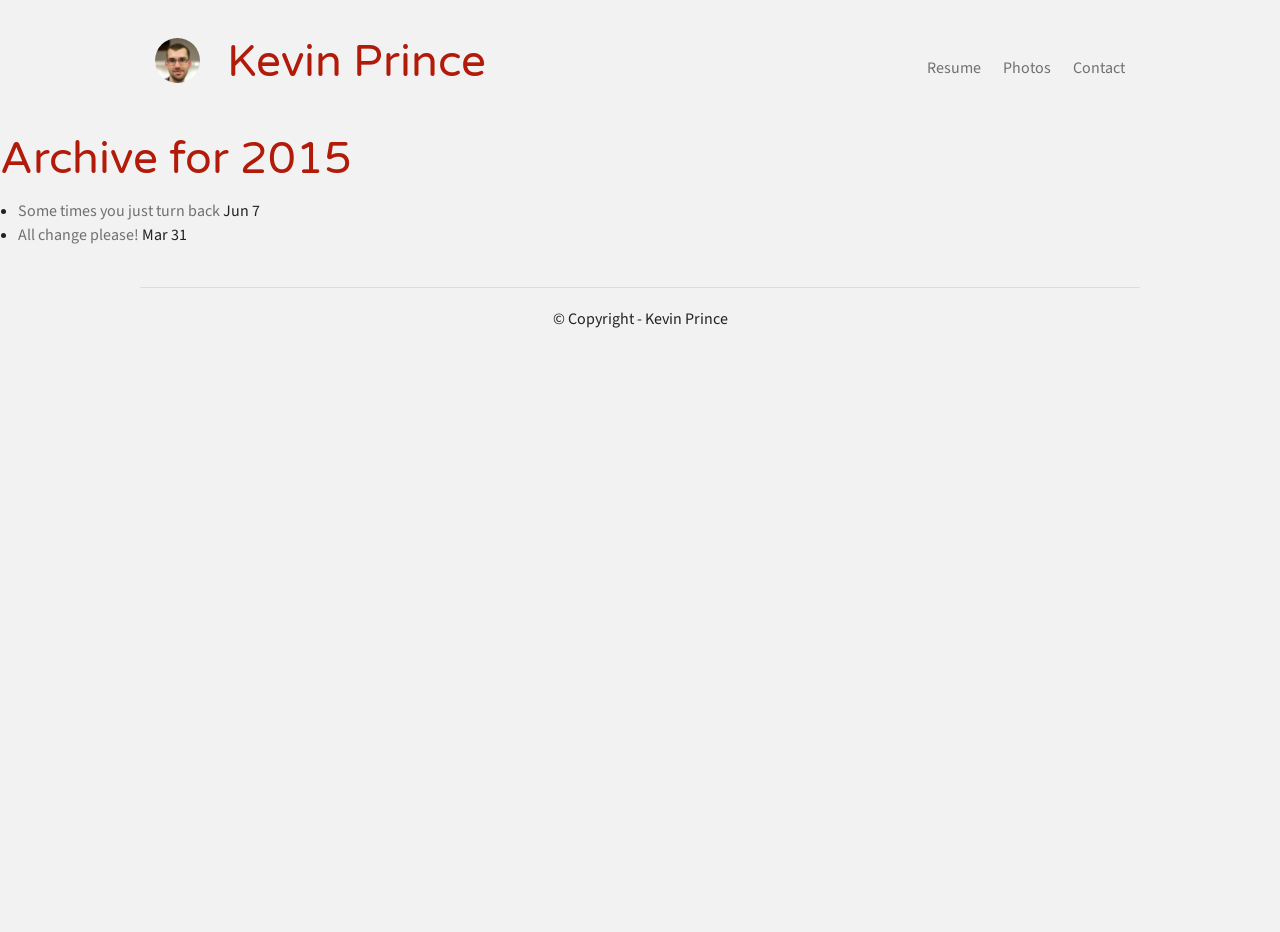
==== 2015/index.html @ 6d0631da "Automated commit at 2015-06-16 14:41:30 UTC by middleman-deploy 1.0.0" ====
<!doctype html>
<html class="no-js" lang="en">
  <head>
    <meta charset="utf-8" />
    <meta name="viewport" content="width=device-width, initial-scale=1.0" />
    <title>Kevin Prince</title>
    <link href="http://fonts.googleapis.com/css?family=Varela+Round" rel="stylesheet" type="text/css" />
    <link href="http://fonts.googleapis.com/css?family=Source+Sans+Pro" rel="stylesheet" type="text/css" />
    <link href="../stylesheets/app.css" rel="stylesheet" type="text/css" />
  </head>

  <body class="x2015 x2015_index">
    <header class="page-header">
  <div class="row">
    <div class="small-6 columns">
<a class="page-header__title" href="../">        <img class="page-header__logo" src="../images/logo.jpeg" />
        Kevin Prince
</a>    </div>
    <div class="small-6 columns">
      <nav class="page-header__nav">
        <ul class="inline-list right">
          <!-- <li><a href="#">About</a></li> -->
          <li><a href="/resume.html">Resume</a></li>
          <li><a href="/photos.html">Photos</a></li>
          <li><a href="/contact.html">Contact</a></li>
        </ul>
      </nav>
    </div>
  </div>
</header>

    <h1>Archive for
    2015
</h1>


<ul>
    <li><a href="06/sailing-is/">Some times you just turn back</a> <span>Jun  7</span></li>
    <li><a href="03/all-change-please/">All change please!</a> <span>Mar 31</span></li>
</ul>


    <footer>
  <div class="row text-center">
    <hr>
    <p>&copy; Copyright - Kevin Prince</p>
  </div>
</footer>


    <script src="../js/vendor/jquery.min.js" type="text/javascript"></script>
    
  </body>
</html>
---- stylesheets/app.css ----
meta.foundation-version{font-family:"/5.5.2/"}meta.foundation-mq-small{font-family:"/only screen/";width:0}meta.foundation-mq-small-only{font-family:"/only screen and (max-width: 40em)/";width:0}meta.foundation-mq-medium{font-family:"/only screen and (min-width:40.0625em)/";width:40.0625em}meta.foundation-mq-medium-only{font-family:"/only screen and (min-width:40.0625em) and (max-width:64em)/";width:40.0625em}meta.foundation-mq-large{font-family:"/only screen and (min-width:64.0625em)/";width:64.0625em}meta.foundation-mq-large-only{font-family:"/only screen and (min-width:64.0625em) and (max-width:90em)/";width:64.0625em}meta.foundation-mq-xlarge{font-family:"/only screen and (min-width:90.0625em)/";width:90.0625em}meta.foundation-mq-xlarge-only{font-family:"/only screen and (min-width:90.0625em) and (max-width:120em)/";width:90.0625em}meta.foundation-mq-xxlarge{font-family:"/only screen and (min-width:120.0625em)/";width:120.0625em}meta.foundation-data-attribute-namespace{font-family:false}html,body{height:100%}html{box-sizing:border-box}*,*:before,*:after{-webkit-box-sizing:inherit;-moz-box-sizing:inherit;box-sizing:inherit}html,body{font-size:100%}body{background:#F2F2F2;color:#222;cursor:auto;font-family:"Helvetica Neue",Helvetica,Roboto,Arial,sans-serif;font-style:normal;font-weight:normal;line-height:1.5;margin:0;padding:0;position:relative}a:hover{cursor:pointer}img{max-width:100%;height:auto}img{-ms-interpolation-mode:bicubic}#map_canvas img,#map_canvas embed,#map_canvas object,.map_canvas img,.map_canvas embed,.map_canvas object,.mqa-display img,.mqa-display embed,.mqa-display object{max-width:none !important}.left{float:left !important}.right{float:right !important}.clearfix:before,.clearfix:after{content:" ";display:table}.clearfix:after{clear:both}.hide{display:none}.invisible{visibility:hidden}.antialiased{-webkit-font-smoothing:antialiased;-moz-osx-font-smoothing:grayscale}img{display:inline-block;vertical-align:middle}textarea{height:auto;min-height:50px}select{width:100%}.row{margin:0 auto;max-width:62.5rem;width:100%}.row:before,.row:after{content:" ";display:table}.row:after{clear:both}.row.collapse>.column,.row.collapse>.columns{padding-left:0;padding-right:0}.row.collapse .row{margin-left:0;margin-right:0}.row .row{margin:0 -0.9375rem;max-width:none;width:auto}.row .row:before,.row .row:after{content:" ";display:table}.row .row:after{clear:both}.row .row.collapse{margin:0;max-width:none;width:auto}.row .row.collapse:before,.row .row.collapse:after{content:" ";display:table}.row .row.collapse:after{clear:both}.column,.columns{padding-left:0.9375rem;padding-right:0.9375rem;width:100%;float:left}.column+.column:last-child,.columns+.column:last-child,.column+.columns:last-child,.columns+.columns:last-child{float:right}.column+.column.end,.columns+.column.end,.column+.columns.end,.columns+.columns.end{float:left}@media only screen{.small-push-0{position:relative;left:0;right:auto}.small-pull-0{position:relative;right:0;left:auto}.small-push-1{position:relative;left:8.33333%;right:auto}.small-pull-1{position:relative;right:8.33333%;left:auto}.small-push-2{position:relative;left:16.66667%;right:auto}.small-pull-2{position:relative;right:16.66667%;left:auto}.small-push-3{position:relative;left:25%;right:auto}.small-pull-3{position:relative;right:25%;left:auto}.small-push-4{position:relative;left:33.33333%;right:auto}.small-pull-4{position:relative;right:33.33333%;left:auto}.small-push-5{position:relative;left:41.66667%;right:auto}.small-pull-5{position:relative;right:41.66667%;left:auto}.small-push-6{position:relative;left:50%;right:auto}.small-pull-6{position:relative;right:50%;left:auto}.small-push-7{position:relative;left:58.33333%;right:auto}.small-pull-7{position:relative;right:58.33333%;left:auto}.small-push-8{position:relative;left:66.66667%;right:auto}.small-pull-8{position:relative;right:66.66667%;left:auto}.small-push-9{position:relative;left:75%;right:auto}.small-pull-9{position:relative;right:75%;left:auto}.small-push-10{position:relative;left:83.33333%;right:auto}.small-pull-10{position:relative;right:83.33333%;left:auto}.small-push-11{position:relative;left:91.66667%;right:auto}.small-pull-11{position:relative;right:91.66667%;left:auto}.column,.columns{position:relative;padding-left:0.9375rem;padding-right:0.9375rem;float:left}.small-1{width:8.33333%}.small-2{width:16.66667%}.small-3{width:25%}.small-4{width:33.33333%}.small-5{width:41.66667%}.small-6{width:50%}.small-7{width:58.33333%}.small-8{width:66.66667%}.small-9{width:75%}.small-10{width:83.33333%}.small-11{width:91.66667%}.small-12{width:100%}.small-offset-0{margin-left:0 !important}.small-offset-1{margin-left:8.33333% !important}.small-offset-2{margin-left:16.66667% !important}.small-offset-3{margin-left:25% !important}.small-offset-4{margin-left:33.33333% !important}.small-offset-5{margin-left:41.66667% !important}.small-offset-6{margin-left:50% !important}.small-offset-7{margin-left:58.33333% !important}.small-offset-8{margin-left:66.66667% !important}.small-offset-9{margin-left:75% !important}.small-offset-10{margin-left:83.33333% !important}.small-offset-11{margin-left:91.66667% !important}.small-reset-order{float:left;left:auto;margin-left:0;margin-right:0;right:auto}.column.small-centered,.columns.small-centered{margin-left:auto;margin-right:auto;float:none}.column.small-uncentered,.columns.small-uncentered{float:left;margin-left:0;margin-right:0}.column.small-centered:last-child,.columns.small-centered:last-child{float:none}.column.small-uncentered:last-child,.columns.small-uncentered:last-child{float:left}.column.small-uncentered.opposite,.columns.small-uncentered.opposite{float:right}.row.small-collapse>.column,.row.small-collapse>.columns{padding-left:0;padding-right:0}.row.small-collapse .row{margin-left:0;margin-right:0}.row.small-uncollapse>.column,.row.small-uncollapse>.columns{padding-left:0.9375rem;padding-right:0.9375rem;float:left}}@media only screen and (min-width: 40.0625em){.medium-push-0{position:relative;left:0;right:auto}.medium-pull-0{position:relative;right:0;left:auto}.medium-push-1{position:relative;left:8.33333%;right:auto}.medium-pull-1{position:relative;right:8.33333%;left:auto}.medium-push-2{position:relative;left:16.66667%;right:auto}.medium-pull-2{position:relative;right:16.66667%;left:auto}.medium-push-3{position:relative;left:25%;right:auto}.medium-pull-3{position:relative;right:25%;left:auto}.medium-push-4{position:relative;left:33.33333%;right:auto}.medium-pull-4{position:relative;right:33.33333%;left:auto}.medium-push-5{position:relative;left:41.66667%;right:auto}.medium-pull-5{position:relative;right:41.66667%;left:auto}.medium-push-6{position:relative;left:50%;right:auto}.medium-pull-6{position:relative;right:50%;left:auto}.medium-push-7{position:relative;left:58.33333%;right:auto}.medium-pull-7{position:relative;right:58.33333%;left:auto}.medium-push-8{position:relative;left:66.66667%;right:auto}.medium-pull-8{position:relative;right:66.66667%;left:auto}.medium-push-9{position:relative;left:75%;right:auto}.medium-pull-9{position:relative;right:75%;left:auto}.medium-push-10{position:relative;left:83.33333%;right:auto}.medium-pull-10{position:relative;right:83.33333%;left:auto}.medium-push-11{position:relative;left:91.66667%;right:auto}.medium-pull-11{position:relative;right:91.66667%;left:auto}.column,.columns{position:relative;padding-left:0.9375rem;padding-right:0.9375rem;float:left}.medium-1{width:8.33333%}.medium-2{width:16.66667%}.medium-3{width:25%}.medium-4{width:33.33333%}.medium-5{width:41.66667%}.medium-6{width:50%}.medium-7{width:58.33333%}.medium-8{width:66.66667%}.medium-9{width:75%}.medium-10{width:83.33333%}.medium-11{width:91.66667%}.medium-12{width:100%}.medium-offset-0{margin-left:0 !important}.medium-offset-1{margin-left:8.33333% !important}.medium-offset-2{margin-left:16.66667% !important}.medium-offset-3{margin-left:25% !important}.medium-offset-4{margin-left:33.33333% !important}.medium-offset-5{margin-left:41.66667% !important}.medium-offset-6{margin-left:50% !important}.medium-offset-7{margin-left:58.33333% !important}.medium-offset-8{margin-left:66.66667% !important}.medium-offset-9{margin-left:75% !important}.medium-offset-10{margin-left:83.33333% !important}.medium-offset-11{margin-left:91.66667% !important}.medium-reset-order{float:left;left:auto;margin-left:0;margin-right:0;right:auto}.column.medium-centered,.columns.medium-centered{margin-left:auto;margin-right:auto;float:none}.column.medium-uncentered,.columns.medium-uncentered{float:left;margin-left:0;margin-right:0}.column.medium-centered:last-child,.columns.medium-centered:last-child{float:none}.column.medium-uncentered:last-child,.columns.medium-uncentered:last-child{float:left}.column.medium-uncentered.opposite,.columns.medium-uncentered.opposite{float:right}.row.medium-collapse>.column,.row.medium-collapse>.columns{padding-left:0;padding-right:0}.row.medium-collapse .row{margin-left:0;margin-right:0}.row.medium-uncollapse>.column,.row.medium-uncollapse>.columns{padding-left:0.9375rem;padding-right:0.9375rem;float:left}.push-0{position:relative;left:0;right:auto}.pull-0{position:relative;right:0;left:auto}.push-1{position:relative;left:8.33333%;right:auto}.pull-1{position:relative;right:8.33333%;left:auto}.push-2{position:relative;left:16.66667%;right:auto}.pull-2{position:relative;right:16.66667%;left:auto}.push-3{position:relative;left:25%;right:auto}.pull-3{position:relative;right:25%;left:auto}.push-4{position:relative;left:33.33333%;right:auto}.pull-4{position:relative;right:33.33333%;left:auto}.push-5{position:relative;left:41.66667%;right:auto}.pull-5{position:relative;right:41.66667%;left:auto}.push-6{position:relative;left:50%;right:auto}.pull-6{position:relative;right:50%;left:auto}.push-7{position:relative;left:58.33333%;right:auto}.pull-7{position:relative;right:58.33333%;left:auto}.push-8{position:relative;left:66.66667%;right:auto}.pull-8{position:relative;right:66.66667%;left:auto}.push-9{position:relative;left:75%;right:auto}.pull-9{position:relative;right:75%;left:auto}.push-10{position:relative;left:83.33333%;right:auto}.pull-10{position:relative;right:83.33333%;left:auto}.push-11{position:relative;left:91.66667%;right:auto}.pull-11{position:relative;right:91.66667%;left:auto}}@media only screen and (min-width: 64.0625em){.large-push-0{position:relative;left:0;right:auto}.large-pull-0{position:relative;right:0;left:auto}.large-push-1{position:relative;left:8.33333%;right:auto}.large-pull-1{position:relative;right:8.33333%;left:auto}.large-push-2{position:relative;left:16.66667%;right:auto}.large-pull-2{position:relative;right:16.66667%;left:auto}.large-push-3{position:relative;left:25%;right:auto}.large-pull-3{position:relative;right:25%;left:auto}.large-push-4{position:relative;left:33.33333%;right:auto}.large-pull-4{position:relative;right:33.33333%;left:auto}.large-push-5{position:relative;left:41.66667%;right:auto}.large-pull-5{position:relative;right:41.66667%;left:auto}.large-push-6{position:relative;left:50%;right:auto}.large-pull-6{position:relative;right:50%;left:auto}.large-push-7{position:relative;left:58.33333%;right:auto}.large-pull-7{position:relative;right:58.33333%;left:auto}.large-push-8{position:relative;left:66.66667%;right:auto}.large-pull-8{position:relative;right:66.66667%;left:auto}.large-push-9{position:relative;left:75%;right:auto}.large-pull-9{position:relative;right:75%;left:auto}.large-push-10{position:relative;left:83.33333%;right:auto}.large-pull-10{position:relative;right:83.33333%;left:auto}.large-push-11{position:relative;left:91.66667%;right:auto}.large-pull-11{position:relative;right:91.66667%;left:auto}.column,.columns{position:relative;padding-left:0.9375rem;padding-right:0.9375rem;float:left}.large-1{width:8.33333%}.large-2{width:16.66667%}.large-3{width:25%}.large-4{width:33.33333%}.large-5{width:41.66667%}.large-6{width:50%}.large-7{width:58.33333%}.large-8{width:66.66667%}.large-9{width:75%}.large-10{width:83.33333%}.large-11{width:91.66667%}.large-12{width:100%}.large-offset-0{margin-left:0 !important}.large-offset-1{margin-left:8.33333% !important}.large-offset-2{margin-left:16.66667% !important}.large-offset-3{margin-left:25% !important}.large-offset-4{margin-left:33.33333% !important}.large-offset-5{margin-left:41.66667% !important}.large-offset-6{margin-left:50% !important}.large-offset-7{margin-left:58.33333% !important}.large-offset-8{margin-left:66.66667% !important}.large-offset-9{margin-left:75% !important}.large-offset-10{margin-left:83.33333% !important}.large-offset-11{margin-left:91.66667% !important}.large-reset-order{float:left;left:auto;margin-left:0;margin-right:0;right:auto}.column.large-centered,.columns.large-centered{margin-left:auto;margin-right:auto;float:none}.column.large-uncentered,.columns.large-uncentered{float:left;margin-left:0;margin-right:0}.column.large-centered:last-child,.columns.large-centered:last-child{float:none}.column.large-uncentered:last-child,.columns.large-uncentered:last-child{float:left}.column.large-uncentered.opposite,.columns.large-uncentered.opposite{float:right}.row.large-collapse>.column,.row.large-collapse>.columns{padding-left:0;padding-right:0}.row.large-collapse .row{margin-left:0;margin-right:0}.row.large-uncollapse>.column,.row.large-uncollapse>.columns{padding-left:0.9375rem;padding-right:0.9375rem;float:left}.push-0{position:relative;left:0;right:auto}.pull-0{position:relative;right:0;left:auto}.push-1{position:relative;left:8.33333%;right:auto}.pull-1{position:relative;right:8.33333%;left:auto}.push-2{position:relative;left:16.66667%;right:auto}.pull-2{position:relative;right:16.66667%;left:auto}.push-3{position:relative;left:25%;right:auto}.pull-3{position:relative;right:25%;left:auto}.push-4{position:relative;left:33.33333%;right:auto}.pull-4{position:relative;right:33.33333%;left:auto}.push-5{position:relative;left:41.66667%;right:auto}.pull-5{position:relative;right:41.66667%;left:auto}.push-6{position:relative;left:50%;right:auto}.pull-6{position:relative;right:50%;left:auto}.push-7{position:relative;left:58.33333%;right:auto}.pull-7{position:relative;right:58.33333%;left:auto}.push-8{position:relative;left:66.66667%;right:auto}.pull-8{position:relative;right:66.66667%;left:auto}.push-9{position:relative;left:75%;right:auto}.pull-9{position:relative;right:75%;left:auto}.push-10{position:relative;left:83.33333%;right:auto}.pull-10{position:relative;right:83.33333%;left:auto}.push-11{position:relative;left:91.66667%;right:auto}.pull-11{position:relative;right:91.66667%;left:auto}}.accordion{margin-bottom:0}.accordion:before,.accordion:after{content:" ";display:table}.accordion:after{clear:both}.accordion .accordion-navigation,.accordion dd{display:block;margin-bottom:0 !important}.accordion .accordion-navigation.active>a,.accordion dd.active>a{background:#e8e8e8}.accordion .accordion-navigation>a,.accordion dd>a{background:#EFEFEF;color:#222;display:block;font-family:"Helvetica Neue",Helvetica,Roboto,Arial,sans-serif;font-size:1rem;padding:1rem}.accordion .accordion-navigation>a:hover,.accordion dd>a:hover{background:#e3e3e3}.accordion .accordion-navigation>.content,.accordion dd>.content{display:none;padding:0.9375rem}.accordion .accordion-navigation>.content.active,.accordion dd>.content.active{background:#fff;display:block}.alert-box{border-style:solid;border-width:1px;display:block;font-size:0.8125rem;font-weight:normal;margin-bottom:1.25rem;padding:0.875rem 1.5rem 0.875rem 0.875rem;position:relative;transition:opacity 300ms ease-out;background-color:#707070;border-color:#606060;color:#fff}.alert-box .close{right:0.25rem;background:inherit;color:#333;font-size:1.375rem;line-height:.9;margin-top:-0.6875rem;opacity:0.3;padding:0 6px 4px;position:absolute;top:50%}.alert-box .close:hover,.alert-box .close:focus{opacity:0.5}.alert-box.radius{border-radius:3px}.alert-box.round{border-radius:1000px}.alert-box.success{background-color:#43AC6A;border-color:#3a945b;color:#fff}.alert-box.alert{background-color:#f04124;border-color:#de2d0f;color:#fff}.alert-box.secondary{background-color:#e7e7e7;border-color:#c7c7c7;color:#4f4f4f}.alert-box.warning{background-color:#f08a24;border-color:#de770f;color:#fff}.alert-box.info{background-color:#a0d3e8;border-color:#74bfdd;color:#4f4f4f}.alert-box.alert-close{opacity:0}[class*="block-grid-"]{display:block;padding:0;margin:0 -0.625rem}[class*="block-grid-"]:before,[class*="block-grid-"]:after{content:" ";display:table}[class*="block-grid-"]:after{clear:both}[class*="block-grid-"]>li{display:block;float:left;height:auto;padding:0 0.625rem 1.25rem}@media only screen{.small-block-grid-1>li{list-style:none;width:100%}.small-block-grid-1>li:nth-of-type(1n){clear:none}.small-block-grid-1>li:nth-of-type(1n+1){clear:both}.small-block-grid-2>li{list-style:none;width:50%}.small-block-grid-2>li:nth-of-type(1n){clear:none}.small-block-grid-2>li:nth-of-type(2n+1){clear:both}.small-block-grid-3>li{list-style:none;width:33.33333%}.small-block-grid-3>li:nth-of-type(1n){clear:none}.small-block-grid-3>li:nth-of-type(3n+1){clear:both}.small-block-grid-4>li{list-style:none;width:25%}.small-block-grid-4>li:nth-of-type(1n){clear:none}.small-block-grid-4>li:nth-of-type(4n+1){clear:both}.small-block-grid-5>li{list-style:none;width:20%}.small-block-grid-5>li:nth-of-type(1n){clear:none}.small-block-grid-5>li:nth-of-type(5n+1){clear:both}.small-block-grid-6>li{list-style:none;width:16.66667%}.small-block-grid-6>li:nth-of-type(1n){clear:none}.small-block-grid-6>li:nth-of-type(6n+1){clear:both}.small-block-grid-7>li{list-style:none;width:14.28571%}.small-block-grid-7>li:nth-of-type(1n){clear:none}.small-block-grid-7>li:nth-of-type(7n+1){clear:both}.small-block-grid-8>li{list-style:none;width:12.5%}.small-block-grid-8>li:nth-of-type(1n){clear:none}.small-block-grid-8>li:nth-of-type(8n+1){clear:both}.small-block-grid-9>li{list-style:none;width:11.11111%}.small-block-grid-9>li:nth-of-type(1n){clear:none}.small-block-grid-9>li:nth-of-type(9n+1){clear:both}.small-block-grid-10>li{list-style:none;width:10%}.small-block-grid-10>li:nth-of-type(1n){clear:none}.small-block-grid-10>li:nth-of-type(10n+1){clear:both}.small-block-grid-11>li{list-style:none;width:9.09091%}.small-block-grid-11>li:nth-of-type(1n){clear:none}.small-block-grid-11>li:nth-of-type(11n+1){clear:both}.small-block-grid-12>li{list-style:none;width:8.33333%}.small-block-grid-12>li:nth-of-type(1n){clear:none}.small-block-grid-12>li:nth-of-type(12n+1){clear:both}}@media only screen and (min-width: 40.0625em){.medium-block-grid-1>li{list-style:none;width:100%}.medium-block-grid-1>li:nth-of-type(1n){clear:none}.medium-block-grid-1>li:nth-of-type(1n+1){clear:both}.medium-block-grid-2>li{list-style:none;width:50%}.medium-block-grid-2>li:nth-of-type(1n){clear:none}.medium-block-grid-2>li:nth-of-type(2n+1){clear:both}.medium-block-grid-3>li{list-style:none;width:33.33333%}.medium-block-grid-3>li:nth-of-type(1n){clear:none}.medium-block-grid-3>li:nth-of-type(3n+1){clear:both}.medium-block-grid-4>li{list-style:none;width:25%}.medium-block-grid-4>li:nth-of-type(1n){clear:none}.medium-block-grid-4>li:nth-of-type(4n+1){clear:both}.medium-block-grid-5>li{list-style:none;width:20%}.medium-block-grid-5>li:nth-of-type(1n){clear:none}.medium-block-grid-5>li:nth-of-type(5n+1){clear:both}.medium-block-grid-6>li{list-style:none;width:16.66667%}.medium-block-grid-6>li:nth-of-type(1n){clear:none}.medium-block-grid-6>li:nth-of-type(6n+1){clear:both}.medium-block-grid-7>li{list-style:none;width:14.28571%}.medium-block-grid-7>li:nth-of-type(1n){clear:none}.medium-block-grid-7>li:nth-of-type(7n+1){clear:both}.medium-block-grid-8>li{list-style:none;width:12.5%}.medium-block-grid-8>li:nth-of-type(1n){clear:none}.medium-block-grid-8>li:nth-of-type(8n+1){clear:both}.medium-block-grid-9>li{list-style:none;width:11.11111%}.medium-block-grid-9>li:nth-of-type(1n){clear:none}.medium-block-grid-9>li:nth-of-type(9n+1){clear:both}.medium-block-grid-10>li{list-style:none;width:10%}.medium-block-grid-10>li:nth-of-type(1n){clear:none}.medium-block-grid-10>li:nth-of-type(10n+1){clear:both}.medium-block-grid-11>li{list-style:none;width:9.09091%}.medium-block-grid-11>li:nth-of-type(1n){clear:none}.medium-block-grid-11>li:nth-of-type(11n+1){clear:both}.medium-block-grid-12>li{list-style:none;width:8.33333%}.medium-block-grid-12>li:nth-of-type(1n){clear:none}.medium-block-grid-12>li:nth-of-type(12n+1){clear:both}}@media only screen and (min-width: 64.0625em){.large-block-grid-1>li{list-style:none;width:100%}.large-block-grid-1>li:nth-of-type(1n){clear:none}.large-block-grid-1>li:nth-of-type(1n+1){clear:both}.large-block-grid-2>li{list-style:none;width:50%}.large-block-grid-2>li:nth-of-type(1n){clear:none}.large-block-grid-2>li:nth-of-type(2n+1){clear:both}.large-block-grid-3>li{list-style:none;width:33.33333%}.large-block-grid-3>li:nth-of-type(1n){clear:none}.large-block-grid-3>li:nth-of-type(3n+1){clear:both}.large-block-grid-4>li{list-style:none;width:25%}.large-block-grid-4>li:nth-of-type(1n){clear:none}.large-block-grid-4>li:nth-of-type(4n+1){clear:both}.large-block-grid-5>li{list-style:none;width:20%}.large-block-grid-5>li:nth-of-type(1n){clear:none}.large-block-grid-5>li:nth-of-type(5n+1){clear:both}.large-block-grid-6>li{list-style:none;width:16.66667%}.large-block-grid-6>li:nth-of-type(1n){clear:none}.large-block-grid-6>li:nth-of-type(6n+1){clear:both}.large-block-grid-7>li{list-style:none;width:14.28571%}.large-block-grid-7>li:nth-of-type(1n){clear:none}.large-block-grid-7>li:nth-of-type(7n+1){clear:both}.large-block-grid-8>li{list-style:none;width:12.5%}.large-block-grid-8>li:nth-of-type(1n){clear:none}.large-block-grid-8>li:nth-of-type(8n+1){clear:both}.large-block-grid-9>li{list-style:none;width:11.11111%}.large-block-grid-9>li:nth-of-type(1n){clear:none}.large-block-grid-9>li:nth-of-type(9n+1){clear:both}.large-block-grid-10>li{list-style:none;width:10%}.large-block-grid-10>li:nth-of-type(1n){clear:none}.large-block-grid-10>li:nth-of-type(10n+1){clear:both}.large-block-grid-11>li{list-style:none;width:9.09091%}.large-block-grid-11>li:nth-of-type(1n){clear:none}.large-block-grid-11>li:nth-of-type(11n+1){clear:both}.large-block-grid-12>li{list-style:none;width:8.33333%}.large-block-grid-12>li:nth-of-type(1n){clear:none}.large-block-grid-12>li:nth-of-type(12n+1){clear:both}}.breadcrumbs{border-style:solid;border-width:1px;display:block;list-style:none;margin-left:0;overflow:hidden;padding:0.5625rem 0.875rem 0.5625rem;background-color:#f4f4f4;border-color:#dcdcdc;border-radius:3px}.breadcrumbs>*{color:#707070;float:left;font-size:0.6875rem;line-height:0.6875rem;margin:0;text-transform:uppercase}.breadcrumbs>*:hover a,.breadcrumbs>*:focus a{text-decoration:underline}.breadcrumbs>* a{color:#707070}.breadcrumbs>*.current{color:#333;cursor:default}.breadcrumbs>*.current a{color:#333;cursor:default}.breadcrumbs>*.current:hover,.breadcrumbs>*.current:hover a,.breadcrumbs>*.current:focus,.breadcrumbs>*.current:focus a{text-decoration:none}.breadcrumbs>*.unavailable{color:#999}.breadcrumbs>*.unavailable a{color:#999}.breadcrumbs>*.unavailable:hover,.breadcrumbs>*.unavailable:hover a,.breadcrumbs>*.unavailable:focus,.breadcrumbs>*.unavailable a:focus{color:#999;cursor:not-allowed;text-decoration:none}.breadcrumbs>*:before{color:#aaa;content:"/";margin:0 0.75rem;position:relative;top:1px}.breadcrumbs>*:first-child:before{content:" ";margin:0}[aria-label="breadcrumbs"] [aria-hidden="true"]:after{content:"/"}button,.button{-webkit-appearance:none;-moz-appearance:none;border-radius:0;border-style:solid;border-width:0;cursor:pointer;font-family:"Helvetica Neue",Helvetica,Roboto,Arial,sans-serif;font-weight:normal;line-height:normal;margin:0 0 1.25rem;position:relative;text-align:center;text-decoration:none;display:inline-block;padding:1rem 2rem 1.0625rem 2rem;font-size:1rem;background-color:#707070;border-color:#5a5a5a;color:#fff;transition:background-color 300ms ease-out}button:hover,button:focus,.button:hover,.button:focus{background-color:#5a5a5a}button:hover,button:focus,.button:hover,.button:focus{color:#fff}button.secondary,.button.secondary{background-color:#e7e7e7;border-color:#b9b9b9;color:#333}button.secondary:hover,button.secondary:focus,.button.secondary:hover,.button.secondary:focus{background-color:#b9b9b9}button.secondary:hover,button.secondary:focus,.button.secondary:hover,.button.secondary:focus{color:#333}button.success,.button.success{background-color:#43AC6A;border-color:#368a55;color:#fff}button.success:hover,button.success:focus,.button.success:hover,.button.success:focus{background-color:#368a55}button.success:hover,button.success:focus,.button.success:hover,.button.success:focus{color:#fff}button.alert,.button.alert{background-color:#f04124;border-color:#cf2a0e;color:#fff}button.alert:hover,button.alert:focus,.button.alert:hover,.button.alert:focus{background-color:#cf2a0e}button.alert:hover,button.alert:focus,.button.alert:hover,.button.alert:focus{color:#fff}button.warning,.button.warning{background-color:#f08a24;border-color:#cf6e0e;color:#fff}button.warning:hover,button.warning:focus,.button.warning:hover,.button.warning:focus{background-color:#cf6e0e}button.warning:hover,button.warning:focus,.button.warning:hover,.button.warning:focus{color:#fff}button.info,.button.info{background-color:#a0d3e8;border-color:#61b6d9;color:#333}button.info:hover,button.info:focus,.button.info:hover,.button.info:focus{background-color:#61b6d9}button.info:hover,button.info:focus,.button.info:hover,.button.info:focus{color:#fff}button.large,.button.large{padding:1.125rem 2.25rem 1.1875rem 2.25rem;font-size:1.25rem}button.small,.button.small{padding:0.875rem 1.75rem 0.9375rem 1.75rem;font-size:0.8125rem}button.tiny,.button.tiny{padding:0.625rem 1.25rem 0.6875rem 1.25rem;font-size:0.6875rem}button.expand,.button.expand{padding-left:0;padding-right:0;width:100%}button.left-align,.button.left-align{text-align:left;text-indent:0.75rem}button.right-align,.button.right-align{text-align:right;padding-right:0.75rem}button.radius,.button.radius{border-radius:3px}button.round,.button.round{border-radius:1000px}button.disabled,button[disabled],.button.disabled,.button[disabled]{background-color:#707070;border-color:#5a5a5a;color:#fff;box-shadow:none;cursor:default;opacity:0.7}button.disabled:hover,button.disabled:focus,button[disabled]:hover,button[disabled]:focus,.button.disabled:hover,.button.disabled:focus,.button[disabled]:hover,.button[disabled]:focus{background-color:#5a5a5a}button.disabled:hover,button.disabled:focus,button[disabled]:hover,button[disabled]:focus,.button.disabled:hover,.button.disabled:focus,.button[disabled]:hover,.button[disabled]:focus{color:#fff}button.disabled:hover,button.disabled:focus,button[disabled]:hover,button[disabled]:focus,.button.disabled:hover,.button.disabled:focus,.button[disabled]:hover,.button[disabled]:focus{background-color:#707070}button.disabled.secondary,button[disabled].secondary,.button.disabled.secondary,.button[disabled].secondary{background-color:#e7e7e7;border-color:#b9b9b9;color:#333;box-shadow:none;cursor:default;opacity:0.7}button.disabled.secondary:hover,button.disabled.secondary:focus,button[disabled].secondary:hover,button[disabled].secondary:focus,.button.disabled.secondary:hover,.button.disabled.secondary:focus,.button[disabled].secondary:hover,.button[disabled].secondary:focus{background-color:#b9b9b9}button.disabled.secondary:hover,button.disabled.secondary:focus,button[disabled].secondary:hover,button[disabled].secondary:focus,.button.disabled.secondary:hover,.button.disabled.secondary:focus,.button[disabled].secondary:hover,.button[disabled].secondary:focus{color:#333}button.disabled.secondary:hover,button.disabled.secondary:focus,button[disabled].secondary:hover,button[disabled].secondary:focus,.button.disabled.secondary:hover,.button.disabled.secondary:focus,.button[disabled].secondary:hover,.button[disabled].secondary:focus{background-color:#e7e7e7}button.disabled.success,button[disabled].success,.button.disabled.success,.button[disabled].success{background-color:#43AC6A;border-color:#368a55;color:#fff;box-shadow:none;cursor:default;opacity:0.7}button.disabled.success:hover,button.disabled.success:focus,button[disabled].success:hover,button[disabled].success:focus,.button.disabled.success:hover,.button.disabled.success:focus,.button[disabled].success:hover,.button[disabled].success:focus{background-color:#368a55}button.disabled.success:hover,button.disabled.success:focus,button[disabled].success:hover,button[disabled].success:focus,.button.disabled.success:hover,.button.disabled.success:focus,.button[disabled].success:hover,.button[disabled].success:focus{color:#fff}button.disabled.success:hover,button.disabled.success:focus,button[disabled].success:hover,button[disabled].success:focus,.button.disabled.success:hover,.button.disabled.success:focus,.button[disabled].success:hover,.button[disabled].success:focus{background-color:#43AC6A}button.disabled.alert,button[disabled].alert,.button.disabled.alert,.button[disabled].alert{background-color:#f04124;border-color:#cf2a0e;color:#fff;box-shadow:none;cursor:default;opacity:0.7}button.disabled.alert:hover,button.disabled.alert:focus,button[disabled].alert:hover,button[disabled].alert:focus,.button.disabled.alert:hover,.button.disabled.alert:focus,.button[disabled].alert:hover,.button[disabled].alert:focus{background-color:#cf2a0e}button.disabled.alert:hover,button.disabled.alert:focus,button[disabled].alert:hover,button[disabled].alert:focus,.button.disabled.alert:hover,.button.disabled.alert:focus,.button[disabled].alert:hover,.button[disabled].alert:focus{color:#fff}button.disabled.alert:hover,button.disabled.alert:focus,button[disabled].alert:hover,button[disabled].alert:focus,.button.disabled.alert:hover,.button.disabled.alert:focus,.button[disabled].alert:hover,.button[disabled].alert:focus{background-color:#f04124}button.disabled.warning,button[disabled].warning,.button.disabled.warning,.button[disabled].warning{background-color:#f08a24;border-color:#cf6e0e;color:#fff;box-shadow:none;cursor:default;opacity:0.7}button.disabled.warning:hover,button.disabled.warning:focus,button[disabled].warning:hover,button[disabled].warning:focus,.button.disabled.warning:hover,.button.disabled.warning:focus,.button[disabled].warning:hover,.button[disabled].warning:focus{background-color:#cf6e0e}button.disabled.warning:hover,button.disabled.warning:focus,button[disabled].warning:hover,button[disabled].warning:focus,.button.disabled.warning:hover,.button.disabled.warning:focus,.button[disabled].warning:hover,.button[disabled].warning:focus{color:#fff}button.disabled.warning:hover,button.disabled.warning:focus,button[disabled].warning:hover,button[disabled].warning:focus,.button.disabled.warning:hover,.button.disabled.warning:focus,.button[disabled].warning:hover,.button[disabled].warning:focus{background-color:#f08a24}button.disabled.info,button[disabled].info,.button.disabled.info,.button[disabled].info{background-color:#a0d3e8;border-color:#61b6d9;color:#333;box-shadow:none;cursor:default;opacity:0.7}button.disabled.info:hover,button.disabled.info:focus,button[disabled].info:hover,button[disabled].info:focus,.button.disabled.info:hover,.button.disabled.info:focus,.button[disabled].info:hover,.button[disabled].info:focus{background-color:#61b6d9}button.disabled.info:hover,button.disabled.info:focus,button[disabled].info:hover,button[disabled].info:focus,.button.disabled.info:hover,.button.disabled.info:focus,.button[disabled].info:hover,.button[disabled].info:focus{color:#fff}button.disabled.info:hover,button.disabled.info:focus,button[disabled].info:hover,button[disabled].info:focus,.button.disabled.info:hover,.button.disabled.info:focus,.button[disabled].info:hover,.button[disabled].info:focus{background-color:#a0d3e8}button::-moz-focus-inner{border:0;padding:0}@media only screen and (min-width: 40.0625em){button,.button{display:inline-block}}.button-group{list-style:none;margin:0;left:0}.button-group:before,.button-group:after{content:" ";display:table}.button-group:after{clear:both}.button-group.even-2 li{display:inline-block;margin:0 -2px;width:50%}.button-group.even-2 li>button,.button-group.even-2 li .button{border-left:1px solid;border-color:rgba(255,255,255,0.5)}.button-group.even-2 li:first-child button,.button-group.even-2 li:first-child .button{border-left:0}.button-group.even-2 li button,.button-group.even-2 li .button{width:100%}.button-group.even-3 li{display:inline-block;margin:0 -2px;width:33.33333%}.button-group.even-3 li>button,.button-group.even-3 li .button{border-left:1px solid;border-color:rgba(255,255,255,0.5)}.button-group.even-3 li:first-child button,.button-group.even-3 li:first-child .button{border-left:0}.button-group.even-3 li button,.button-group.even-3 li .button{width:100%}.button-group.even-4 li{display:inline-block;margin:0 -2px;width:25%}.button-group.even-4 li>button,.button-group.even-4 li .button{border-left:1px solid;border-color:rgba(255,255,255,0.5)}.button-group.even-4 li:first-child button,.button-group.even-4 li:first-child .button{border-left:0}.button-group.even-4 li button,.button-group.even-4 li .button{width:100%}.button-group.even-5 li{display:inline-block;margin:0 -2px;width:20%}.button-group.even-5 li>button,.button-group.even-5 li .button{border-left:1px solid;border-color:rgba(255,255,255,0.5)}.button-group.even-5 li:first-child button,.button-group.even-5 li:first-child .button{border-left:0}.button-group.even-5 li button,.button-group.even-5 li .button{width:100%}.button-group.even-6 li{display:inline-block;margin:0 -2px;width:16.66667%}.button-group.even-6 li>button,.button-group.even-6 li .button{border-left:1px solid;border-color:rgba(255,255,255,0.5)}.button-group.even-6 li:first-child button,.button-group.even-6 li:first-child .button{border-left:0}.button-group.even-6 li button,.button-group.even-6 li .button{width:100%}.button-group.even-7 li{display:inline-block;margin:0 -2px;width:14.28571%}.button-group.even-7 li>button,.button-group.even-7 li .button{border-left:1px solid;border-color:rgba(255,255,255,0.5)}.button-group.even-7 li:first-child button,.button-group.even-7 li:first-child .button{border-left:0}.button-group.even-7 li button,.button-group.even-7 li .button{width:100%}.button-group.even-8 li{display:inline-block;margin:0 -2px;width:12.5%}.button-group.even-8 li>button,.button-group.even-8 li .button{border-left:1px solid;border-color:rgba(255,255,255,0.5)}.button-group.even-8 li:first-child button,.button-group.even-8 li:first-child .button{border-left:0}.button-group.even-8 li button,.button-group.even-8 li .button{width:100%}.button-group>li{display:inline-block;margin:0 -2px}.button-group>li>button,.button-group>li .button{border-left:1px solid;border-color:rgba(255,255,255,0.5)}.button-group>li:first-child button,.button-group>li:first-child .button{border-left:0}.button-group.stack>li{display:block;margin:0;float:none}.button-group.stack>li>button,.button-group.stack>li .button{border-left:1px solid;border-color:rgba(255,255,255,0.5)}.button-group.stack>li:first-child button,.button-group.stack>li:first-child .button{border-left:0}.button-group.stack>li>button,.button-group.stack>li .button{border-color:rgba(255,255,255,0.5);border-left-width:0;border-top:1px solid;display:block;margin:0}.button-group.stack>li>button{width:100%}.button-group.stack>li:first-child button,.button-group.stack>li:first-child .button{border-top:0}.button-group.stack-for-small>li{display:inline-block;margin:0 -2px}.button-group.stack-for-small>li>button,.button-group.stack-for-small>li .button{border-left:1px solid;border-color:rgba(255,255,255,0.5)}.button-group.stack-for-small>li:first-child button,.button-group.stack-for-small>li:first-child .button{border-left:0}@media only screen and (max-width: 40em){.button-group.stack-for-small>li{display:block;margin:0}.button-group.stack-for-small>li>button,.button-group.stack-for-small>li .button{border-left:1px solid;border-color:rgba(255,255,255,0.5)}.button-group.stack-for-small>li:first-child button,.button-group.stack-for-small>li:first-child .button{border-left:0}.button-group.stack-for-small>li>button,.button-group.stack-for-small>li .button{border-color:rgba(255,255,255,0.5);border-left-width:0;border-top:1px solid;display:block;margin:0}.button-group.stack-for-small>li>button{width:100%}.button-group.stack-for-small>li:first-child button,.button-group.stack-for-small>li:first-child .button{border-top:0}}.button-group.radius>*{display:inline-block;margin:0 -2px}.button-group.radius>*>button,.button-group.radius>* .button{border-left:1px solid;border-color:rgba(255,255,255,0.5)}.button-group.radius>*:first-child button,.button-group.radius>*:first-child .button{border-left:0}.button-group.radius>*,.button-group.radius>*>a,.button-group.radius>*>button,.button-group.radius>*>.button{border-radius:0}.button-group.radius>*:first-child,.button-group.radius>*:first-child>a,.button-group.radius>*:first-child>button,.button-group.radius>*:first-child>.button{-webkit-border-bottom-left-radius:3px;-webkit-border-top-left-radius:3px;border-bottom-left-radius:3px;border-top-left-radius:3px}.button-group.radius>*:last-child,.button-group.radius>*:last-child>a,.button-group.radius>*:last-child>button,.button-group.radius>*:last-child>.button{-webkit-border-bottom-right-radius:3px;-webkit-border-top-right-radius:3px;border-bottom-right-radius:3px;border-top-right-radius:3px}.button-group.radius.stack>*{display:block;margin:0}.button-group.radius.stack>*>button,.button-group.radius.stack>* .button{border-left:1px solid;border-color:rgba(255,255,255,0.5)}.button-group.radius.stack>*:first-child button,.button-group.radius.stack>*:first-child .button{border-left:0}.button-group.radius.stack>*>button,.button-group.radius.stack>* .button{border-color:rgba(255,255,255,0.5);border-left-width:0;border-top:1px solid;display:block;margin:0}.button-group.radius.stack>*>button{width:100%}.button-group.radius.stack>*:first-child button,.button-group.radius.stack>*:first-child .button{border-top:0}.button-group.radius.stack>*,.button-group.radius.stack>*>a,.button-group.radius.stack>*>button,.button-group.radius.stack>*>.button{border-radius:0}.button-group.radius.stack>*:first-child,.button-group.radius.stack>*:first-child>a,.button-group.radius.stack>*:first-child>button,.button-group.radius.stack>*:first-child>.button{-webkit-top-left-radius:3px;-webkit-top-right-radius:3px;border-top-left-radius:3px;border-top-right-radius:3px}.button-group.radius.stack>*:last-child,.button-group.radius.stack>*:last-child>a,.button-group.radius.stack>*:last-child>button,.button-group.radius.stack>*:last-child>.button{-webkit-bottom-left-radius:3px;-webkit-bottom-right-radius:3px;border-bottom-left-radius:3px;border-bottom-right-radius:3px}@media only screen and (min-width: 40.0625em){.button-group.radius.stack-for-small>*{display:inline-block;margin:0 -2px}.button-group.radius.stack-for-small>*>button,.button-group.radius.stack-for-small>* .button{border-left:1px solid;border-color:rgba(255,255,255,0.5)}.button-group.radius.stack-for-small>*:first-child button,.button-group.radius.stack-for-small>*:first-child .button{border-left:0}.button-group.radius.stack-for-small>*,.button-group.radius.stack-for-small>*>a,.button-group.radius.stack-for-small>*>button,.button-group.radius.stack-for-small>*>.button{border-radius:0}.button-group.radius.stack-for-small>*:first-child,.button-group.radius.stack-for-small>*:first-child>a,.button-group.radius.stack-for-small>*:first-child>button,.button-group.radius.stack-for-small>*:first-child>.button{-webkit-border-bottom-left-radius:3px;-webkit-border-top-left-radius:3px;border-bottom-left-radius:3px;border-top-left-radius:3px}.button-group.radius.stack-for-small>*:last-child,.button-group.radius.stack-for-small>*:last-child>a,.button-group.radius.stack-for-small>*:last-child>button,.button-group.radius.stack-for-small>*:last-child>.button{-webkit-border-bottom-right-radius:3px;-webkit-border-top-right-radius:3px;border-bottom-right-radius:3px;border-top-right-radius:3px}}@media only screen and (max-width: 40em){.button-group.radius.stack-for-small>*{display:block;margin:0}.button-group.radius.stack-for-small>*>button,.button-group.radius.stack-for-small>* .button{border-left:1px solid;border-color:rgba(255,255,255,0.5)}.button-group.radius.stack-for-small>*:first-child button,.button-group.radius.stack-for-small>*:first-child .button{border-left:0}.button-group.radius.stack-for-small>*>button,.button-group.radius.stack-for-small>* .button{border-color:rgba(255,255,255,0.5);border-left-width:0;border-top:1px solid;display:block;margin:0}.button-group.radius.stack-for-small>*>button{width:100%}.button-group.radius.stack-for-small>*:first-child button,.button-group.radius.stack-for-small>*:first-child .button{border-top:0}.button-group.radius.stack-for-small>*,.button-group.radius.stack-for-small>*>a,.button-group.radius.stack-for-small>*>button,.button-group.radius.stack-for-small>*>.button{border-radius:0}.button-group.radius.stack-for-small>*:first-child,.button-group.radius.stack-for-small>*:first-child>a,.button-group.radius.stack-for-small>*:first-child>button,.button-group.radius.stack-for-small>*:first-child>.button{-webkit-top-left-radius:3px;-webkit-top-right-radius:3px;border-top-left-radius:3px;border-top-right-radius:3px}.button-group.radius.stack-for-small>*:last-child,.button-group.radius.stack-for-small>*:last-child>a,.button-group.radius.stack-for-small>*:last-child>button,.button-group.radius.stack-for-small>*:last-child>.button{-webkit-bottom-left-radius:3px;-webkit-bottom-right-radius:3px;border-bottom-left-radius:3px;border-bottom-right-radius:3px}}.button-group.round>*{display:inline-block;margin:0 -2px}.button-group.round>*>button,.button-group.round>* .button{border-left:1px solid;border-color:rgba(255,255,255,0.5)}.button-group.round>*:first-child button,.button-group.round>*:first-child .button{border-left:0}.button-group.round>*,.button-group.round>*>a,.button-group.round>*>button,.button-group.round>*>.button{border-radius:0}.button-group.round>*:first-child,.button-group.round>*:first-child>a,.button-group.round>*:first-child>button,.button-group.round>*:first-child>.button{-webkit-border-bottom-left-radius:1000px;-webkit-border-top-left-radius:1000px;border-bottom-left-radius:1000px;border-top-left-radius:1000px}.button-group.round>*:last-child,.button-group.round>*:last-child>a,.button-group.round>*:last-child>button,.button-group.round>*:last-child>.button{-webkit-border-bottom-right-radius:1000px;-webkit-border-top-right-radius:1000px;border-bottom-right-radius:1000px;border-top-right-radius:1000px}.button-group.round.stack>*{display:block;margin:0}.button-group.round.stack>*>button,.button-group.round.stack>* .button{border-left:1px solid;border-color:rgba(255,255,255,0.5)}.button-group.round.stack>*:first-child button,.button-group.round.stack>*:first-child .button{border-left:0}.button-group.round.stack>*>button,.button-group.round.stack>* .button{border-color:rgba(255,255,255,0.5);border-left-width:0;border-top:1px solid;display:block;margin:0}.button-group.round.stack>*>button{width:100%}.button-group.round.stack>*:first-child button,.button-group.round.stack>*:first-child .button{border-top:0}.button-group.round.stack>*,.button-group.round.stack>*>a,.button-group.round.stack>*>button,.button-group.round.stack>*>.button{border-radius:0}.button-group.round.stack>*:first-child,.button-group.round.stack>*:first-child>a,.button-group.round.stack>*:first-child>button,.button-group.round.stack>*:first-child>.button{-webkit-top-left-radius:1rem;-webkit-top-right-radius:1rem;border-top-left-radius:1rem;border-top-right-radius:1rem}.button-group.round.stack>*:last-child,.button-group.round.stack>*:last-child>a,.button-group.round.stack>*:last-child>button,.button-group.round.stack>*:last-child>.button{-webkit-bottom-left-radius:1rem;-webkit-bottom-right-radius:1rem;border-bottom-left-radius:1rem;border-bottom-right-radius:1rem}@media only screen and (min-width: 40.0625em){.button-group.round.stack-for-small>*{display:inline-block;margin:0 -2px}.button-group.round.stack-for-small>*>button,.button-group.round.stack-for-small>* .button{border-left:1px solid;border-color:rgba(255,255,255,0.5)}.button-group.round.stack-for-small>*:first-child button,.button-group.round.stack-for-small>*:first-child .button{border-left:0}.button-group.round.stack-for-small>*,.button-group.round.stack-for-small>*>a,.button-group.round.stack-for-small>*>button,.button-group.round.stack-for-small>*>.button{border-radius:0}.button-group.round.stack-for-small>*:first-child,.button-group.round.stack-for-small>*:first-child>a,.button-group.round.stack-for-small>*:first-child>button,.button-group.round.stack-for-small>*:first-child>.button{-webkit-border-bottom-left-radius:1000px;-webkit-border-top-left-radius:1000px;border-bottom-left-radius:1000px;border-top-left-radius:1000px}.button-group.round.stack-for-small>*:last-child,.button-group.round.stack-for-small>*:last-child>a,.button-group.round.stack-for-small>*:last-child>button,.button-group.round.stack-for-small>*:last-child>.button{-webkit-border-bottom-right-radius:1000px;-webkit-border-top-right-radius:1000px;border-bottom-right-radius:1000px;border-top-right-radius:1000px}}@media only screen and (max-width: 40em){.button-group.round.stack-for-small>*{display:block;margin:0}.button-group.round.stack-for-small>*>button,.button-group.round.stack-for-small>* .button{border-left:1px solid;border-color:rgba(255,255,255,0.5)}.button-group.round.stack-for-small>*:first-child button,.button-group.round.stack-for-small>*:first-child .button{border-left:0}.button-group.round.stack-for-small>*>button,.button-group.round.stack-for-small>* .button{border-color:rgba(255,255,255,0.5);border-left-width:0;border-top:1px solid;display:block;margin:0}.button-group.round.stack-for-small>*>button{width:100%}.button-group.round.stack-for-small>*:first-child button,.button-group.round.stack-for-small>*:first-child .button{border-top:0}.button-group.round.stack-for-small>*,.button-group.round.stack-for-small>*>a,.button-group.round.stack-for-small>*>button,.button-group.round.stack-for-small>*>.button{border-radius:0}.button-group.round.stack-for-small>*:first-child,.button-group.round.stack-for-small>*:first-child>a,.button-group.round.stack-for-small>*:first-child>button,.button-group.round.stack-for-small>*:first-child>.button{-webkit-top-left-radius:1rem;-webkit-top-right-radius:1rem;border-top-left-radius:1rem;border-top-right-radius:1rem}.button-group.round.stack-for-small>*:last-child,.button-group.round.stack-for-small>*:last-child>a,.button-group.round.stack-for-small>*:last-child>button,.button-group.round.stack-for-small>*:last-child>.button{-webkit-bottom-left-radius:1rem;-webkit-bottom-right-radius:1rem;border-bottom-left-radius:1rem;border-bottom-right-radius:1rem}}.button-bar:before,.button-bar:after{content:" ";display:table}.button-bar:after{clear:both}.button-bar .button-group{float:left;margin-right:0.625rem}.button-bar .button-group div{overflow:hidden}.clearing-thumbs,[data-clearing]{list-style:none;margin-left:0;margin-bottom:0}.clearing-thumbs:before,.clearing-thumbs:after,[data-clearing]:before,[data-clearing]:after{content:" ";display:table}.clearing-thumbs:after,[data-clearing]:after{clear:both}.clearing-thumbs li,[data-clearing] li{float:left;margin-right:10px}.clearing-thumbs[class*="block-grid-"] li,[data-clearing][class*="block-grid-"] li{margin-right:0}.clearing-blackout{background:#333;height:100%;position:fixed;top:0;width:100%;z-index:998;left:0}.clearing-blackout .clearing-close{display:block}.clearing-container{height:100%;margin:0;overflow:hidden;position:relative;z-index:998}.clearing-touch-label{color:#aaa;font-size:.6em;left:50%;position:absolute;top:50%}.visible-img{height:95%;position:relative}.visible-img img{position:absolute;left:50%;top:50%;-webkit-transform:translateY(-50%) translateX(-50%);-moz-transform:translateY(-50%) translateX(-50%);-ms-transform:translateY(-50%) translateX(-50%);-o-transform:translateY(-50%) translateX(-50%);transform:translateY(-50%) translateX(-50%);max-height:100%;max-width:100%}.clearing-caption{background:#333;bottom:0;color:#ccc;font-size:0.875em;line-height:1.3;margin-bottom:0;padding:10px 30px 20px;position:absolute;text-align:center;width:100%;left:0}.clearing-close{color:#ccc;display:none;font-size:30px;line-height:1;padding-left:20px;padding-top:10px;z-index:999}.clearing-close:hover,.clearing-close:focus{color:#ccc}.clearing-assembled .clearing-container{height:100%}.clearing-assembled .clearing-container .carousel>ul{display:none}.clearing-feature li{display:none}.clearing-feature li.clearing-featured-img{display:block}@media only screen and (min-width: 40.0625em){.clearing-main-prev,.clearing-main-next{height:100%;position:absolute;top:0;width:40px}.clearing-main-prev>span,.clearing-main-next>span{border:solid 12px;display:block;height:0;position:absolute;top:50%;width:0}.clearing-main-prev>span:hover,.clearing-main-next>span:hover{opacity:.8}.clearing-main-prev{left:0}.clearing-main-prev>span{left:5px;border-color:transparent;border-right-color:#ccc}.clearing-main-next{right:0}.clearing-main-next>span{border-color:transparent;border-left-color:#ccc}.clearing-main-prev.disabled,.clearing-main-next.disabled{opacity:.3}.clearing-assembled .clearing-container .carousel{background:rgba(51,51,51,0.8);height:120px;margin-top:10px;text-align:center}.clearing-assembled .clearing-container .carousel>ul{display:inline-block;z-index:999;height:100%;position:relative;float:none}.clearing-assembled .clearing-container .carousel>ul li{clear:none;cursor:pointer;display:block;float:left;margin-right:0;min-height:inherit;opacity:.4;overflow:hidden;padding:0;position:relative;width:120px}.clearing-assembled .clearing-container .carousel>ul li.fix-height img{height:100%;max-width:none}.clearing-assembled .clearing-container .carousel>ul li a.th{border:none;box-shadow:none;display:block}.clearing-assembled .clearing-container .carousel>ul li img{cursor:pointer !important;width:100% !important}.clearing-assembled .clearing-container .carousel>ul li.visible{opacity:1}.clearing-assembled .clearing-container .carousel>ul li:hover{opacity:.8}.clearing-assembled .clearing-container .visible-img{background:#333;height:85%;overflow:hidden}.clearing-close{padding-left:0;padding-top:0;position:absolute;top:10px;right:20px}}.f-dropdown{display:none;left:-9999px;list-style:none;margin-left:0;position:absolute;background:#fff;border:solid 1px #ccc;font-size:0.875rem;height:auto;max-height:none;width:100%;z-index:89;margin-top:2px;max-width:200px}.f-dropdown.open{display:block}.f-dropdown>*:first-child{margin-top:0}.f-dropdown>*:last-child{margin-bottom:0}.f-dropdown:before{border:inset 6px;content:"";display:block;height:0;width:0;border-color:transparent transparent #fff transparent;border-bottom-style:solid;position:absolute;top:-12px;left:10px;z-index:89}.f-dropdown:after{border:inset 7px;content:"";display:block;height:0;width:0;border-color:transparent transparent #ccc transparent;border-bottom-style:solid;position:absolute;top:-14px;left:9px;z-index:88}.f-dropdown.right:before{left:auto;right:10px}.f-dropdown.right:after{left:auto;right:9px}.f-dropdown.drop-right{display:none;left:-9999px;list-style:none;margin-left:0;position:absolute;background:#fff;border:solid 1px #ccc;font-size:0.875rem;height:auto;max-height:none;width:100%;z-index:89;margin-top:0;margin-left:2px;max-width:200px}.f-dropdown.drop-right.open{display:block}.f-dropdown.drop-right>*:first-child{margin-top:0}.f-dropdown.drop-right>*:last-child{margin-bottom:0}.f-dropdown.drop-right:before{border:inset 6px;content:"";display:block;height:0;width:0;border-color:transparent #fff transparent transparent;border-right-style:solid;position:absolute;top:10px;left:-12px;z-index:89}.f-dropdown.drop-right:after{border:inset 7px;content:"";display:block;height:0;width:0;border-color:transparent #ccc transparent transparent;border-right-style:solid;position:absolute;top:9px;left:-14px;z-index:88}.f-dropdown.drop-left{display:none;left:-9999px;list-style:none;margin-left:0;position:absolute;background:#fff;border:solid 1px #ccc;font-size:0.875rem;height:auto;max-height:none;width:100%;z-index:89;margin-top:0;margin-left:-2px;max-width:200px}.f-dropdown.drop-left.open{display:block}.f-dropdown.drop-left>*:first-child{margin-top:0}.f-dropdown.drop-left>*:last-child{margin-bottom:0}.f-dropdown.drop-left:before{border:inset 6px;content:"";display:block;height:0;width:0;border-color:transparent transparent transparent #fff;border-left-style:solid;position:absolute;top:10px;right:-12px;left:auto;z-index:89}.f-dropdown.drop-left:after{border:inset 7px;content:"";display:block;height:0;width:0;border-color:transparent transparent transparent #ccc;border-left-style:solid;position:absolute;top:9px;right:-14px;left:auto;z-index:88}.f-dropdown.drop-top{display:none;left:-9999px;list-style:none;margin-left:0;position:absolute;background:#fff;border:solid 1px #ccc;font-size:0.875rem;height:auto;max-height:none;width:100%;z-index:89;margin-left:0;margin-top:-2px;max-width:200px}.f-dropdown.drop-top.open{display:block}.f-dropdown.drop-top>*:first-child{margin-top:0}.f-dropdown.drop-top>*:last-child{margin-bottom:0}.f-dropdown.drop-top:before{border:inset 6px;content:"";display:block;height:0;width:0;border-color:#fff transparent transparent transparent;border-top-style:solid;bottom:-12px;position:absolute;top:auto;left:10px;right:auto;z-index:89}.f-dropdown.drop-top:after{border:inset 7px;content:"";display:block;height:0;width:0;border-color:#ccc transparent transparent transparent;border-top-style:solid;bottom:-14px;position:absolute;top:auto;left:9px;right:auto;z-index:88}.f-dropdown li{cursor:pointer;font-size:0.875rem;line-height:1.125rem;margin:0}.f-dropdown li:hover,.f-dropdown li:focus{background:#eee}.f-dropdown li.radius{border-radius:3px}.f-dropdown li a{display:block;padding:0.5rem;color:#555}.f-dropdown.content{display:none;left:-9999px;list-style:none;margin-left:0;position:absolute;background:#fff;border:solid 1px #ccc;font-size:0.875rem;height:auto;max-height:none;padding:1.25rem;width:100%;z-index:89;max-width:200px}.f-dropdown.content.open{display:block}.f-dropdown.content>*:first-child{margin-top:0}.f-dropdown.content>*:last-child{margin-bottom:0}.f-dropdown.tiny{max-width:200px}.f-dropdown.small{max-width:300px}.f-dropdown.medium{max-width:500px}.f-dropdown.large{max-width:800px}.f-dropdown.mega{width:100% !important;max-width:100% !important}.f-dropdown.mega.open{left:0 !important}.dropdown.button,button.dropdown{position:relative;padding-right:3.5625rem}.dropdown.button::after,button.dropdown::after{border-color:#fff transparent transparent transparent;border-style:solid;content:"";display:block;height:0;position:absolute;top:50%;width:0}.dropdown.button::after,button.dropdown::after{border-width:0.375rem;right:1.40625rem;margin-top:-0.15625rem}.dropdown.button::after,button.dropdown::after{border-color:#fff transparent transparent transparent}.dropdown.button.tiny,button.dropdown.tiny{padding-right:2.625rem}.dropdown.button.tiny:after,button.dropdown.tiny:after{border-width:0.375rem;right:1.125rem;margin-top:-0.125rem}.dropdown.button.tiny::after,button.dropdown.tiny::after{border-color:#fff transparent transparent transparent}.dropdown.button.small,button.dropdown.small{padding-right:3.0625rem}.dropdown.button.small::after,button.dropdown.small::after{border-width:0.4375rem;right:1.3125rem;margin-top:-0.15625rem}.dropdown.button.small::after,button.dropdown.small::after{border-color:#fff transparent transparent transparent}.dropdown.button.large,button.dropdown.large{padding-right:3.625rem}.dropdown.button.large::after,button.dropdown.large::after{border-width:0.3125rem;right:1.71875rem;margin-top:-0.15625rem}.dropdown.button.large::after,button.dropdown.large::after{border-color:#fff transparent transparent transparent}.dropdown.button.secondary:after,button.dropdown.secondary:after{border-color:#333 transparent transparent transparent}.flex-video{height:0;margin-bottom:1rem;overflow:hidden;padding-bottom:67.5%;padding-top:1.5625rem;position:relative}.flex-video.widescreen{padding-bottom:56.34%}.flex-video.vimeo{padding-top:0}.flex-video iframe,.flex-video object,.flex-video embed,.flex-video video{height:100%;position:absolute;top:0;width:100%;left:0}form{margin:0 0 1rem}form .row .row{margin:0 -0.5rem}form .row .row .column,form .row .row .columns{padding:0 0.5rem}form .row .row.collapse{margin:0}form .row .row.collapse .column,form .row .row.collapse .columns{padding:0}form .row .row.collapse input{-webkit-border-bottom-right-radius:0;-webkit-border-top-right-radius:0;border-bottom-right-radius:0;border-top-right-radius:0}form .row input.column,form .row input.columns,form .row textarea.column,form .row textarea.columns{padding-left:0.5rem}label{color:#4d4d4d;cursor:pointer;display:block;font-size:0.875rem;font-weight:normal;line-height:1.5;margin-bottom:0}label.right{float:none !important;text-align:right}label.inline{margin:0 0 1rem 0;padding:0.5625rem 0}label small{text-transform:capitalize;color:#676767}.prefix,.postfix{border-style:solid;border-width:1px;display:block;font-size:0.875rem;height:2.3125rem;line-height:2.3125rem;overflow:visible;padding-bottom:0;padding-top:0;position:relative;text-align:center;width:100%;z-index:2}.postfix.button{border-color:true}.prefix.button{border:none;padding-left:0;padding-right:0;padding-bottom:0;padding-top:0;text-align:center}.prefix.button.radius{border-radius:0;-webkit-border-bottom-left-radius:3px;-webkit-border-top-left-radius:3px;border-bottom-left-radius:3px;border-top-left-radius:3px}.postfix.button.radius{border-radius:0;-webkit-border-bottom-right-radius:3px;-webkit-border-top-right-radius:3px;border-bottom-right-radius:3px;border-top-right-radius:3px}.prefix.button.round{border-radius:0;-webkit-border-bottom-left-radius:1000px;-webkit-border-top-left-radius:1000px;border-bottom-left-radius:1000px;border-top-left-radius:1000px}.postfix.button.round{border-radius:0;-webkit-border-bottom-right-radius:1000px;-webkit-border-top-right-radius:1000px;border-bottom-right-radius:1000px;border-top-right-radius:1000px}span.prefix,label.prefix{background:#f2f2f2;border-right:none;color:#333;border-color:#ccc}span.postfix,label.postfix{background:#f2f2f2;color:#333;border-color:#ccc}input[type="text"],input[type="password"],input[type="date"],input[type="datetime"],input[type="datetime-local"],input[type="month"],input[type="week"],input[type="email"],input[type="number"],input[type="search"],input[type="tel"],input[type="time"],input[type="url"],input[type="color"],textarea{-webkit-appearance:none;-moz-appearance:none;border-radius:0;background-color:#fff;border-style:solid;border-width:1px;border-color:#ccc;box-shadow:inset 0 1px 2px rgba(0,0,0,0.1);color:rgba(0,0,0,0.75);display:block;font-family:inherit;font-size:0.875rem;height:2.3125rem;margin:0 0 1rem 0;padding:0.5rem;width:100%;-webkit-box-sizing:border-box;-moz-box-sizing:border-box;box-sizing:border-box;-webkit-transition:border-color 0.15s linear,background 0.15s linear;-moz-transition:border-color 0.15s linear,background 0.15s linear;-ms-transition:border-color 0.15s linear,background 0.15s linear;-o-transition:border-color 0.15s linear,background 0.15s linear;transition:border-color 0.15s linear,background 0.15s linear}input[type="text"]:focus,input[type="password"]:focus,input[type="date"]:focus,input[type="datetime"]:focus,input[type="datetime-local"]:focus,input[type="month"]:focus,input[type="week"]:focus,input[type="email"]:focus,input[type="number"]:focus,input[type="search"]:focus,input[type="tel"]:focus,input[type="time"]:focus,input[type="url"]:focus,input[type="color"]:focus,textarea:focus{background:#fafafa;border-color:#999;outline:none}input[type="text"]:disabled,input[type="password"]:disabled,input[type="date"]:disabled,input[type="datetime"]:disabled,input[type="datetime-local"]:disabled,input[type="month"]:disabled,input[type="week"]:disabled,input[type="email"]:disabled,input[type="number"]:disabled,input[type="search"]:disabled,input[type="tel"]:disabled,input[type="time"]:disabled,input[type="url"]:disabled,input[type="color"]:disabled,textarea:disabled{background-color:#ddd;cursor:default}input[type="text"][disabled],input[type="text"][readonly],fieldset[disabled] input[type="text"],input[type="password"][disabled],input[type="password"][readonly],fieldset[disabled] input[type="password"],input[type="date"][disabled],input[type="date"][readonly],fieldset[disabled] input[type="date"],input[type="datetime"][disabled],input[type="datetime"][readonly],fieldset[disabled] input[type="datetime"],input[type="datetime-local"][disabled],input[type="datetime-local"][readonly],fieldset[disabled] input[type="datetime-local"],input[type="month"][disabled],input[type="month"][readonly],fieldset[disabled] input[type="month"],input[type="week"][disabled],input[type="week"][readonly],fieldset[disabled] input[type="week"],input[type="email"][disabled],input[type="email"][readonly],fieldset[disabled] input[type="email"],input[type="number"][disabled],input[type="number"][readonly],fieldset[disabled] input[type="number"],input[type="search"][disabled],input[type="search"][readonly],fieldset[disabled] input[type="search"],input[type="tel"][disabled],input[type="tel"][readonly],fieldset[disabled] input[type="tel"],input[type="time"][disabled],input[type="time"][readonly],fieldset[disabled] input[type="time"],input[type="url"][disabled],input[type="url"][readonly],fieldset[disabled] input[type="url"],input[type="color"][disabled],input[type="color"][readonly],fieldset[disabled] input[type="color"],textarea[disabled],textarea[readonly],fieldset[disabled] textarea{background-color:#ddd;cursor:default}input[type="text"].radius,input[type="password"].radius,input[type="date"].radius,input[type="datetime"].radius,input[type="datetime-local"].radius,input[type="month"].radius,input[type="week"].radius,input[type="email"].radius,input[type="number"].radius,input[type="search"].radius,input[type="tel"].radius,input[type="time"].radius,input[type="url"].radius,input[type="color"].radius,textarea.radius{border-radius:3px}form .row .prefix-radius.row.collapse input,form .row .prefix-radius.row.collapse textarea,form .row .prefix-radius.row.collapse select,form .row .prefix-radius.row.collapse button{border-radius:0;-webkit-border-bottom-right-radius:3px;-webkit-border-top-right-radius:3px;border-bottom-right-radius:3px;border-top-right-radius:3px}form .row .prefix-radius.row.collapse .prefix{border-radius:0;-webkit-border-bottom-left-radius:3px;-webkit-border-top-left-radius:3px;border-bottom-left-radius:3px;border-top-left-radius:3px}form .row .postfix-radius.row.collapse input,form .row .postfix-radius.row.collapse textarea,form .row .postfix-radius.row.collapse select,form .row .postfix-radius.row.collapse button{border-radius:0;-webkit-border-bottom-left-radius:3px;-webkit-border-top-left-radius:3px;border-bottom-left-radius:3px;border-top-left-radius:3px}form .row .postfix-radius.row.collapse .postfix{border-radius:0;-webkit-border-bottom-right-radius:3px;-webkit-border-top-right-radius:3px;border-bottom-right-radius:3px;border-top-right-radius:3px}form .row .prefix-round.row.collapse input,form .row .prefix-round.row.collapse textarea,form .row .prefix-round.row.collapse select,form .row .prefix-round.row.collapse button{border-radius:0;-webkit-border-bottom-right-radius:1000px;-webkit-border-top-right-radius:1000px;border-bottom-right-radius:1000px;border-top-right-radius:1000px}form .row .prefix-round.row.collapse .prefix{border-radius:0;-webkit-border-bottom-left-radius:1000px;-webkit-border-top-left-radius:1000px;border-bottom-left-radius:1000px;border-top-left-radius:1000px}form .row .postfix-round.row.collapse input,form .row .postfix-round.row.collapse textarea,form .row .postfix-round.row.collapse select,form .row .postfix-round.row.collapse button{border-radius:0;-webkit-border-bottom-left-radius:1000px;-webkit-border-top-left-radius:1000px;border-bottom-left-radius:1000px;border-top-left-radius:1000px}form .row .postfix-round.row.collapse .postfix{border-radius:0;-webkit-border-bottom-right-radius:1000px;-webkit-border-top-right-radius:1000px;border-bottom-right-radius:1000px;border-top-right-radius:1000px}input[type="submit"]{-webkit-appearance:none;-moz-appearance:none;border-radius:0}textarea[rows]{height:auto}textarea{max-width:100%}::-webkit-input-placeholder{color:#ccc}:-moz-placeholder{color:#ccc}::-moz-placeholder{color:#ccc}:-ms-input-placeholder{color:#ccc}select{-webkit-appearance:none !important;-moz-appearance:none !important;background-color:#FAFAFA;border-radius:0;background-image:url([data-uri]);background-position:100% center;background-repeat:no-repeat;border-style:solid;border-width:1px;border-color:#ccc;color:rgba(0,0,0,0.75);font-family:inherit;font-size:0.875rem;line-height:normal;padding:0.5rem;border-radius:0;height:2.3125rem}select::-ms-expand{display:none}select.radius{border-radius:3px}select:hover{background-color:#f3f3f3;border-color:#999}select:disabled{background-color:#ddd;cursor:default}select[multiple]{height:auto}input[type="file"],input[type="checkbox"],input[type="radio"],select{margin:0 0 1rem 0}input[type="checkbox"]+label,input[type="radio"]+label{display:inline-block;margin-left:0.5rem;margin-right:1rem;margin-bottom:0;vertical-align:baseline}input[type="file"]{width:100%}fieldset{border:1px solid #ddd;margin:1.125rem 0;padding:1.25rem}fieldset legend{background:#fff;font-weight:bold;margin-left:-0.1875rem;margin:0;padding:0 0.1875rem}[data-abide] .error small.error,[data-abide] .error span.error,[data-abide] span.error,[data-abide] small.error{display:block;font-size:0.75rem;font-style:italic;font-weight:normal;margin-bottom:1rem;margin-top:-1px;padding:0.375rem 0.5625rem 0.5625rem;background:#f04124;color:#fff}[data-abide] span.error,[data-abide] small.error{display:none}span.error,small.error{display:block;font-size:0.75rem;font-style:italic;font-weight:normal;margin-bottom:1rem;margin-top:-1px;padding:0.375rem 0.5625rem 0.5625rem;background:#f04124;color:#fff}.error input,.error textarea,.error select{margin-bottom:0}.error input[type="checkbox"],.error input[type="radio"]{margin-bottom:1rem}.error label,.error label.error{color:#f04124}.error small.error{display:block;font-size:0.75rem;font-style:italic;font-weight:normal;margin-bottom:1rem;margin-top:-1px;padding:0.375rem 0.5625rem 0.5625rem;background:#f04124;color:#fff}.error>label>small{background:transparent;color:#676767;display:inline;font-size:60%;font-style:normal;margin:0;padding:0;text-transform:capitalize}.error span.error-message{display:block}input.error,textarea.error,select.error{margin-bottom:0}label.error{color:#f04124}.icon-bar{display:inline-block;font-size:0;width:100%;background:#333}.icon-bar>*{display:block;float:left;font-size:1rem;margin:0 auto;padding:1.25rem;text-align:center;width:25%}.icon-bar>* i,.icon-bar>* img{display:block;margin:0 auto}.icon-bar>* i+label,.icon-bar>* img+label{margin-top:.0625rem}.icon-bar>* i{font-size:1.875rem;vertical-align:middle}.icon-bar>* img{height:1.875rem;width:1.875rem}.icon-bar.label-right>* i,.icon-bar.label-right>* img{display:inline-block;margin:0 .0625rem 0 0}.icon-bar.label-right>* i+label,.icon-bar.label-right>* img+label{margin-top:0}.icon-bar.label-right>* label{display:inline-block}.icon-bar.vertical.label-right>*{text-align:left}.icon-bar.vertical,.icon-bar.small-vertical{height:100%;width:auto}.icon-bar.vertical .item,.icon-bar.small-vertical .item{float:none;margin:auto;width:auto}@media only screen and (min-width: 40.0625em){.icon-bar.medium-vertical{height:100%;width:auto}.icon-bar.medium-vertical .item{float:none;margin:auto;width:auto}}@media only screen and (min-width: 64.0625em){.icon-bar.large-vertical{height:100%;width:auto}.icon-bar.large-vertical .item{float:none;margin:auto;width:auto}}.icon-bar>*{font-size:1rem;padding:1.25rem}.icon-bar>* i+label,.icon-bar>* img+label{margin-top:.0625rem;font-size:1rem}.icon-bar>* i{font-size:1.875rem}.icon-bar>* img{height:1.875rem;width:1.875rem}.icon-bar>* label{color:#fff}.icon-bar>* i{color:#fff}.icon-bar>a:hover{background:#707070}.icon-bar>a:hover label{color:#fff}.icon-bar>a:hover i{color:#fff}.icon-bar>a.active{background:#707070}.icon-bar>a.active label{color:#fff}.icon-bar>a.active i{color:#fff}.icon-bar .item.disabled{cursor:not-allowed;opacity:0.7;pointer-events:none}.icon-bar .item.disabled>*{opacity:0.7;cursor:not-allowed}.icon-bar.two-up .item{width:50%}.icon-bar.two-up.vertical .item,.icon-bar.two-up.small-vertical .item{width:auto}@media only screen and (min-width: 40.0625em){.icon-bar.two-up.medium-vertical .item{width:auto}}@media only screen and (min-width: 64.0625em){.icon-bar.two-up.large-vertical .item{width:auto}}.icon-bar.three-up .item{width:33.3333%}.icon-bar.three-up.vertical .item,.icon-bar.three-up.small-vertical .item{width:auto}@media only screen and (min-width: 40.0625em){.icon-bar.three-up.medium-vertical .item{width:auto}}@media only screen and (min-width: 64.0625em){.icon-bar.three-up.large-vertical .item{width:auto}}.icon-bar.four-up .item{width:25%}.icon-bar.four-up.vertical .item,.icon-bar.four-up.small-vertical .item{width:auto}@media only screen and (min-width: 40.0625em){.icon-bar.four-up.medium-vertical .item{width:auto}}@media only screen and (min-width: 64.0625em){.icon-bar.four-up.large-vertical .item{width:auto}}.icon-bar.five-up .item{width:20%}.icon-bar.five-up.vertical .item,.icon-bar.five-up.small-vertical .item{width:auto}@media only screen and (min-width: 40.0625em){.icon-bar.five-up.medium-vertical .item{width:auto}}@media only screen and (min-width: 64.0625em){.icon-bar.five-up.large-vertical .item{width:auto}}.icon-bar.six-up .item{width:16.66667%}.icon-bar.six-up.vertical .item,.icon-bar.six-up.small-vertical .item{width:auto}@media only screen and (min-width: 40.0625em){.icon-bar.six-up.medium-vertical .item{width:auto}}@media only screen and (min-width: 64.0625em){.icon-bar.six-up.large-vertical .item{width:auto}}.icon-bar.seven-up .item{width:14.28571%}.icon-bar.seven-up.vertical .item,.icon-bar.seven-up.small-vertical .item{width:auto}@media only screen and (min-width: 40.0625em){.icon-bar.seven-up.medium-vertical .item{width:auto}}@media only screen and (min-width: 64.0625em){.icon-bar.seven-up.large-vertical .item{width:auto}}.icon-bar.eight-up .item{width:12.5%}.icon-bar.eight-up.vertical .item,.icon-bar.eight-up.small-vertical .item{width:auto}@media only screen and (min-width: 40.0625em){.icon-bar.eight-up.medium-vertical .item{width:auto}}@media only screen and (min-width: 64.0625em){.icon-bar.eight-up.large-vertical .item{width:auto}}.icon-bar.two-up .item{width:50%}.icon-bar.two-up.vertical .item,.icon-bar.two-up.small-vertical .item{width:auto}@media only screen and (min-width: 40.0625em){.icon-bar.two-up.medium-vertical .item{width:auto}}@media only screen and (min-width: 64.0625em){.icon-bar.two-up.large-vertical .item{width:auto}}.icon-bar.three-up .item{width:33.3333%}.icon-bar.three-up.vertical .item,.icon-bar.three-up.small-vertical .item{width:auto}@media only screen and (min-width: 40.0625em){.icon-bar.three-up.medium-vertical .item{width:auto}}@media only screen and (min-width: 64.0625em){.icon-bar.three-up.large-vertical .item{width:auto}}.icon-bar.four-up .item{width:25%}.icon-bar.four-up.vertical .item,.icon-bar.four-up.small-vertical .item{width:auto}@media only screen and (min-width: 40.0625em){.icon-bar.four-up.medium-vertical .item{width:auto}}@media only screen and (min-width: 64.0625em){.icon-bar.four-up.large-vertical .item{width:auto}}.icon-bar.five-up .item{width:20%}.icon-bar.five-up.vertical .item,.icon-bar.five-up.small-vertical .item{width:auto}@media only screen and (min-width: 40.0625em){.icon-bar.five-up.medium-vertical .item{width:auto}}@media only screen and (min-width: 64.0625em){.icon-bar.five-up.large-vertical .item{width:auto}}.icon-bar.six-up .item{width:16.66667%}.icon-bar.six-up.vertical .item,.icon-bar.six-up.small-vertical .item{width:auto}@media only screen and (min-width: 40.0625em){.icon-bar.six-up.medium-vertical .item{width:auto}}@media only screen and (min-width: 64.0625em){.icon-bar.six-up.large-vertical .item{width:auto}}.icon-bar.seven-up .item{width:14.28571%}.icon-bar.seven-up.vertical .item,.icon-bar.seven-up.small-vertical .item{width:auto}@media only screen and (min-width: 40.0625em){.icon-bar.seven-up.medium-vertical .item{width:auto}}@media only screen and (min-width: 64.0625em){.icon-bar.seven-up.large-vertical .item{width:auto}}.icon-bar.eight-up .item{width:12.5%}.icon-bar.eight-up.vertical .item,.icon-bar.eight-up.small-vertical .item{width:auto}@media only screen and (min-width: 40.0625em){.icon-bar.eight-up.medium-vertical .item{width:auto}}@media only screen and (min-width: 64.0625em){.icon-bar.eight-up.large-vertical .item{width:auto}}.inline-list{list-style:none;margin-left:-1.375rem;margin-right:0;margin:0 auto 1.0625rem auto;overflow:hidden;padding:0}.inline-list>li{display:block;float:left;list-style:none;margin-left:1.375rem}.inline-list>li>*{display:block}.joyride-list{display:none}.joyride-tip-guide{background:#333;color:#fff;display:none;font-family:inherit;font-weight:normal;position:absolute;top:0;width:95%;z-index:101;left:2.5%}.lt-ie9 .joyride-tip-guide{margin-left:-400px;max-width:800px;left:50%}.joyride-content-wrapper{padding:1.125rem 1.25rem 1.5rem;width:100%}.joyride-content-wrapper .button{margin-bottom:0 !important}.joyride-content-wrapper .joyride-prev-tip{margin-right:10px}.joyride-tip-guide .joyride-nub{border:10px solid #333;display:block;height:0;position:absolute;width:0;left:22px}.joyride-tip-guide .joyride-nub.top{border-color:#333;border-top-color:transparent !important;border-top-style:solid;border-left-color:transparent !important;border-right-color:transparent !important;top:-20px}.joyride-tip-guide .joyride-nub.bottom{border-color:#333 !important;border-bottom-color:transparent !important;border-bottom-style:solid;border-left-color:transparent !important;border-right-color:transparent !important;bottom:-20px}.joyride-tip-guide .joyride-nub.right{right:-20px}.joyride-tip-guide .joyride-nub.left{left:-20px}.joyride-tip-guide h1,.joyride-tip-guide .page-header__title,.joyride-tip-guide h2,.joyride-tip-guide h3,.joyride-tip-guide h4,.joyride-tip-guide h5,.joyride-tip-guide h6{color:#fff;font-weight:bold;line-height:1.25;margin:0}.joyride-tip-guide p{font-size:0.875rem;line-height:1.3;margin:0 0 1.125rem 0}.joyride-timer-indicator-wrap{border:solid 1px #555;bottom:1rem;height:3px;position:absolute;width:50px;right:1.0625rem}.joyride-timer-indicator{background:#666;display:block;height:inherit;width:0}.joyride-close-tip{color:#777 !important;font-size:24px;font-weight:normal;line-height:.5 !important;position:absolute;text-decoration:none;top:10px;right:12px}.joyride-close-tip:hover,.joyride-close-tip:focus{color:#eee !important}.joyride-modal-bg{background:rgba(0,0,0,0.5);cursor:pointer;display:none;height:100%;position:fixed;top:0;width:100%;z-index:100;left:0}.joyride-expose-wrapper{background-color:#fff;border-radius:3px;box-shadow:0 0 15px #fff;position:absolute;z-index:102}.joyride-expose-cover{background:transparent;border-radius:3px;left:0;position:absolute;top:0;z-index:9999}@media only screen and (min-width: 40.0625em){.joyride-tip-guide{width:300px;left:inherit}.joyride-tip-guide .joyride-nub.bottom{border-color:#333 !important;border-bottom-color:transparent !important;border-left-color:transparent !important;border-right-color:transparent !important;bottom:-20px}.joyride-tip-guide .joyride-nub.right{border-color:#333 !important;border-right-color:transparent !important;border-bottom-color:transparent !important;border-top-color:transparent !important;left:auto;right:-20px;top:22px}.joyride-tip-guide .joyride-nub.left{border-color:#333 !important;border-bottom-color:transparent !important;border-left-color:transparent !important;border-top-color:transparent !important;left:-20px;right:auto;top:22px}}.keystroke,kbd{background-color:#ededed;border-color:#ddd;color:#222;border-style:solid;border-width:1px;font-family:"Consolas","Menlo","Courier",monospace;font-size:inherit;margin:0;padding:0.125rem 0.25rem 0;border-radius:3px}.label{display:inline-block;font-family:"Helvetica Neue",Helvetica,Roboto,Arial,sans-serif;font-weight:normal;line-height:1;margin-bottom:auto;position:relative;text-align:center;text-decoration:none;white-space:nowrap;padding:0.25rem 0.5rem 0.25rem;font-size:0.6875rem;background-color:#707070;color:#fff}.label.radius{border-radius:3px}.label.round{border-radius:1000px}.label.alert{background-color:#f04124;color:#fff}.label.warning{background-color:#f08a24;color:#fff}.label.success{background-color:#43AC6A;color:#fff}.label.secondary{background-color:#e7e7e7;color:#333}.label.info{background-color:#a0d3e8;color:#333}[data-magellan-expedition],[data-magellan-expedition-clone]{background:#fff;min-width:100%;padding:10px;z-index:50}[data-magellan-expedition] .sub-nav,[data-magellan-expedition-clone] .sub-nav{margin-bottom:0}[data-magellan-expedition] .sub-nav dd,[data-magellan-expedition-clone] .sub-nav dd{margin-bottom:0}[data-magellan-expedition] .sub-nav a,[data-magellan-expedition-clone] .sub-nav a{line-height:1.8em}@-webkit-keyframes rotate{from{-webkit-transform:rotate(0deg);transform:rotate(0deg)}to{-webkit-transform:rotate(360deg);transform:rotate(360deg)}}@keyframes rotate{from{-webkit-transform:rotate(0deg);-moz-transform:rotate(0deg);-ms-transform:rotate(0deg);transform:rotate(0deg)}to{-webkit-transform:rotate(360deg);-moz-transform:rotate(360deg);-ms-transform:rotate(360deg);transform:rotate(360deg)}}.slideshow-wrapper{position:relative}.slideshow-wrapper ul{list-style-type:none;margin:0}.slideshow-wrapper ul li,.slideshow-wrapper ul li .orbit-caption{display:none}.slideshow-wrapper ul li:first-child{display:block}.slideshow-wrapper .orbit-container{background-color:transparent}.slideshow-wrapper .orbit-container li{display:block}.slideshow-wrapper .orbit-container li .orbit-caption{display:block}.slideshow-wrapper .orbit-container .orbit-bullets li{display:inline-block}.slideshow-wrapper .preloader{border-radius:1000px;animation-duration:1.5s;animation-iteration-count:infinite;animation-name:rotate;animation-timing-function:linear;border-color:#555 #fff;border:solid 3px;display:block;height:40px;left:50%;margin-left:-20px;margin-top:-20px;position:absolute;top:50%;width:40px}.orbit-container{background:none;overflow:hidden;position:relative;width:100%}.orbit-container .orbit-slides-container{list-style:none;margin:0;padding:0;position:relative;-webkit-transform:translateZ(0);-moz-transform:translateZ(0);-ms-transform:translateZ(0);-o-transform:translateZ(0);transform:translateZ(0)}.orbit-container .orbit-slides-container img{display:block;max-width:100%}.orbit-container .orbit-slides-container>*{position:absolute;top:0;width:100%;margin-left:100%}.orbit-container .orbit-slides-container>*:first-child{margin-left:0}.orbit-container .orbit-slides-container>* .orbit-caption{bottom:0;position:absolute;background-color:rgba(51,51,51,0.8);color:#fff;font-size:0.875rem;padding:0.625rem 0.875rem;width:100%}.orbit-container .orbit-slide-number{left:10px;background:transparent;color:#fff;font-size:12px;position:absolute;top:10px;z-index:10}.orbit-container .orbit-slide-number span{font-weight:700;padding:0.3125rem}.orbit-container .orbit-timer{position:absolute;top:12px;right:10px;height:6px;width:100px;z-index:10}.orbit-container .orbit-timer .orbit-progress{height:3px;background-color:rgba(255,255,255,0.3);display:block;width:0;position:relative;right:20px;top:5px}.orbit-container .orbit-timer>span{border:solid 4px #fff;border-bottom:none;border-top:none;display:none;height:14px;position:absolute;top:0;width:11px;right:0}.orbit-container .orbit-timer.paused>span{top:0;width:11px;height:14px;border:inset 8px;border-left-style:solid;border-color:transparent;border-left-color:#fff;right:-4px}.orbit-container .orbit-timer.paused>span.dark{border-left-color:#333}.orbit-container:hover .orbit-timer>span{display:block}.orbit-container .orbit-prev,.orbit-container .orbit-next{background-color:transparent;color:white;height:60px;line-height:50px;margin-top:-25px;position:absolute;text-indent:-9999px !important;top:45%;width:36px;z-index:10}.orbit-container .orbit-prev:hover,.orbit-container .orbit-next:hover{background-color:rgba(0,0,0,0.3)}.orbit-container .orbit-prev>span,.orbit-container .orbit-next>span{border:inset 10px;display:block;height:0;margin-top:-10px;position:absolute;top:50%;width:0}.orbit-container .orbit-prev{left:0}.orbit-container .orbit-prev>span{border-right-style:solid;border-color:transparent;border-right-color:#fff}.orbit-container .orbit-prev:hover>span{border-right-color:#fff}.orbit-container .orbit-next{right:0}.orbit-container .orbit-next>span{border-color:transparent;border-left-style:solid;border-left-color:#fff;left:50%;margin-left:-4px}.orbit-container .orbit-next:hover>span{border-left-color:#fff}.orbit-bullets-container{text-align:center}.orbit-bullets{display:block;float:none;margin:0 auto 30px auto;overflow:hidden;position:relative;text-align:center;top:10px}.orbit-bullets li{background:#ccc;cursor:pointer;display:inline-block;float:none;height:0.5625rem;margin-right:6px;width:0.5625rem;border-radius:1000px}.orbit-bullets li.active{background:#999}.orbit-bullets li:last-child{margin-right:0}.touch .orbit-container .orbit-prev,.touch .orbit-container .orbit-next{display:none}.touch .orbit-bullets{display:none}@media only screen and (min-width: 40.0625em){.touch .orbit-container .orbit-prev,.touch .orbit-container .orbit-next{display:inherit}.touch .orbit-bullets{display:block}}@media only screen and (max-width: 40em){.orbit-stack-on-small .orbit-slides-container{height:auto !important}.orbit-stack-on-small .orbit-slides-container>*{margin:0  !important;opacity:1 !important;position:relative}.orbit-stack-on-small .orbit-slide-number{display:none}.orbit-timer{display:none}.orbit-next,.orbit-prev{display:none}.orbit-bullets{display:none}}ul.pagination{display:block;margin-left:-0.3125rem;min-height:1.5rem}ul.pagination li{color:#222;font-size:0.875rem;height:1.5rem;margin-left:0.3125rem}ul.pagination li a,ul.pagination li button{border-radius:3px;transition:background-color 300ms ease-out;background:none;color:#999;display:block;font-size:1em;font-weight:normal;line-height:inherit;padding:0.0625rem 0.625rem 0.0625rem}ul.pagination li:hover a,ul.pagination li a:focus,ul.pagination li:hover button,ul.pagination li button:focus{background:#e6e6e6}ul.pagination li.unavailable a,ul.pagination li.unavailable button{cursor:default;color:#999}ul.pagination li.unavailable:hover a,ul.pagination li.unavailable a:focus,ul.pagination li.unavailable:hover button,ul.pagination li.unavailable button:focus{background:transparent}ul.pagination li.current a,ul.pagination li.current button{background:#707070;color:#fff;cursor:default;font-weight:bold}ul.pagination li.current a:hover,ul.pagination li.current a:focus,ul.pagination li.current button:hover,ul.pagination li.current button:focus{background:#707070}ul.pagination li{display:block;float:left}.pagination-centered{text-align:center}.pagination-centered ul.pagination li{display:inline-block;float:none}.panel{border-style:solid;border-width:1px;border-color:#d8d8d8;margin-bottom:1.25rem;padding:1.25rem;background:#f2f2f2;color:#333}.panel>:first-child{margin-top:0}.panel>:last-child{margin-bottom:0}.panel h1,.panel .page-header__title,.panel h2,.panel h3,.panel h4,.panel h5,.panel h6,.panel p,.panel li,.panel dl{color:#333}.panel h1,.panel .page-header__title,.panel h2,.panel h3,.panel h4,.panel h5,.panel h6{line-height:1;margin-bottom:0.625rem}.panel h1.subheader,.panel .subheader.page-header__title,.panel h2.subheader,.panel h3.subheader,.panel h4.subheader,.panel h5.subheader,.panel h6.subheader{line-height:1.4}.panel.callout{border-style:solid;border-width:1px;border-color:#d8d8d8;margin-bottom:1.25rem;padding:1.25rem;background:#f6f6f6;color:#333}.panel.callout>:first-child{margin-top:0}.panel.callout>:last-child{margin-bottom:0}.panel.callout h1,.panel.callout .page-header__title,.panel.callout h2,.panel.callout h3,.panel.callout h4,.panel.callout h5,.panel.callout h6,.panel.callout p,.panel.callout li,.panel.callout dl{color:#333}.panel.callout h1,.panel.callout .page-header__title,.panel.callout h2,.panel.callout h3,.panel.callout h4,.panel.callout h5,.panel.callout h6{line-height:1;margin-bottom:0.625rem}.panel.callout h1.subheader,.panel.callout .subheader.page-header__title,.panel.callout h2.subheader,.panel.callout h3.subheader,.panel.callout h4.subheader,.panel.callout h5.subheader,.panel.callout h6.subheader{line-height:1.4}.panel.callout a:not(.button){color:#707070}.panel.callout a:not(.button):hover,.panel.callout a:not(.button):focus{color:#606060}.panel.radius{border-radius:3px}.pricing-table{border:solid 1px #ddd;margin-left:0;margin-bottom:1.25rem}.pricing-table *{list-style:none;line-height:1}.pricing-table .title{background-color:#333;color:#eee;font-family:"Helvetica Neue",Helvetica,Roboto,Arial,sans-serif;font-size:1rem;font-weight:normal;padding:0.9375rem 1.25rem;text-align:center}.pricing-table .price{background-color:#F6F6F6;color:#333;font-family:"Helvetica Neue",Helvetica,Roboto,Arial,sans-serif;font-size:2rem;font-weight:normal;padding:0.9375rem 1.25rem;text-align:center}.pricing-table .description{background-color:#fff;border-bottom:dotted 1px #ddd;color:#777;font-size:0.75rem;font-weight:normal;line-height:1.4;padding:0.9375rem;text-align:center}.pricing-table .bullet-item{background-color:#fff;border-bottom:dotted 1px #ddd;color:#333;font-size:0.875rem;font-weight:normal;padding:0.9375rem;text-align:center}.pricing-table .cta-button{background-color:#fff;padding:1.25rem 1.25rem 0;text-align:center}.progress{background-color:#F6F6F6;border:1px solid #fff;height:1.5625rem;margin-bottom:0.625rem;padding:0.125rem}.progress .meter{background:#707070;display:block;height:100%}.progress.secondary .meter{background:#e7e7e7;display:block;height:100%}.progress.success .meter{background:#43AC6A;display:block;height:100%}.progress.alert .meter{background:#f04124;display:block;height:100%}.progress.radius{border-radius:3px}.progress.radius .meter{border-radius:2px}.progress.round{border-radius:1000px}.progress.round .meter{border-radius:999px}.range-slider{border:1px solid #ddd;margin:1.25rem 0;position:relative;-ms-touch-action:none;touch-action:none;display:block;height:1rem;width:100%;background:#FAFAFA}.range-slider.vertical-range{border:1px solid #ddd;margin:1.25rem 0;position:relative;-ms-touch-action:none;touch-action:none;display:inline-block;height:12.5rem;width:1rem}.range-slider.vertical-range .range-slider-handle{bottom:-10.5rem;margin-left:-0.5rem;margin-top:0;position:absolute}.range-slider.vertical-range .range-slider-active-segment{border-bottom-left-radius:inherit;border-bottom-right-radius:inherit;border-top-left-radius:initial;bottom:0;height:auto;width:0.875rem}.range-slider.radius{background:#FAFAFA;border-radius:3px}.range-slider.radius .range-slider-handle{background:#707070;border-radius:3px}.range-slider.radius .range-slider-handle:hover{background:#636363}.range-slider.round{background:#FAFAFA;border-radius:1000px}.range-slider.round .range-slider-handle{background:#707070;border-radius:1000px}.range-slider.round .range-slider-handle:hover{background:#636363}.range-slider.disabled,.range-slider[disabled]{background:#FAFAFA;cursor:not-allowed;opacity:0.7}.range-slider.disabled .range-slider-handle,.range-slider[disabled] .range-slider-handle{background:#707070;cursor:default;opacity:0.7}.range-slider.disabled .range-slider-handle:hover,.range-slider[disabled] .range-slider-handle:hover{background:#636363}.range-slider-active-segment{background:#e5e5e5;border-bottom-left-radius:inherit;border-top-left-radius:inherit;display:inline-block;height:0.875rem;position:absolute}.range-slider-handle{border:1px solid none;cursor:pointer;display:inline-block;height:1.375rem;position:absolute;top:-0.3125rem;width:2rem;z-index:1;-ms-touch-action:manipulation;touch-action:manipulation;background:#707070}.range-slider-handle:hover{background:#636363}.reveal-modal-bg{background:#000;background:rgba(0,0,0,0.45);bottom:0;display:none;left:0;position:fixed;right:0;top:0;z-index:1004;left:0}.reveal-modal{border-radius:3px;display:none;position:absolute;top:0;visibility:hidden;width:100%;z-index:1005;left:0;background-color:#fff;padding:1.875rem;border:solid 1px #666;box-shadow:0 0 10px rgba(0,0,0,0.4)}@media only screen and (max-width: 40em){.reveal-modal{min-height:100vh}}.reveal-modal .column,.reveal-modal .columns{min-width:0}.reveal-modal>:first-child{margin-top:0}.reveal-modal>:last-child{margin-bottom:0}@media only screen and (min-width: 40.0625em){.reveal-modal{left:0;margin:0 auto;max-width:62.5rem;right:0;width:80%}}@media only screen and (min-width: 40.0625em){.reveal-modal{top:6.25rem}}.reveal-modal.radius{border-radius:3px}.reveal-modal.round{border-radius:1000px}.reveal-modal.collapse{padding:0}@media only screen and (min-width: 40.0625em){.reveal-modal.tiny{left:0;margin:0 auto;max-width:62.5rem;right:0;width:30%}}@media only screen and (min-width: 40.0625em){.reveal-modal.small{left:0;margin:0 auto;max-width:62.5rem;right:0;width:40%}}@media only screen and (min-width: 40.0625em){.reveal-modal.medium{left:0;margin:0 auto;max-width:62.5rem;right:0;width:60%}}@media only screen and (min-width: 40.0625em){.reveal-modal.large{left:0;margin:0 auto;max-width:62.5rem;right:0;width:70%}}@media only screen and (min-width: 40.0625em){.reveal-modal.xlarge{left:0;margin:0 auto;max-width:62.5rem;right:0;width:95%}}.reveal-modal.full{height:100vh;height:100%;left:0;margin-left:0 !important;max-width:none !important;min-height:100vh;top:0}@media only screen and (min-width: 40.0625em){.reveal-modal.full{left:0;margin:0 auto;max-width:62.5rem;right:0;width:100%}}.reveal-modal.toback{z-index:1003}.reveal-modal .close-reveal-modal{color:#aaa;cursor:pointer;font-size:2.5rem;font-weight:bold;line-height:1;position:absolute;top:0.625rem;right:1.375rem}.side-nav{display:block;font-family:"Helvetica Neue",Helvetica,Roboto,Arial,sans-serif;list-style-position:outside;list-style-type:none;margin:0;padding:0.875rem 0}.side-nav li{font-size:0.875rem;font-weight:normal;margin:0 0 0.4375rem 0}.side-nav li a:not(.button){color:#707070;display:block;margin:0;padding:0.4375rem 0.875rem}.side-nav li a:not(.button):hover,.side-nav li a:not(.button):focus{background:rgba(0,0,0,0.025);color:#9b9b9b}.side-nav li a:not(.button):active{color:#9b9b9b}.side-nav li.active>a:first-child:not(.button){color:#9b9b9b;font-family:"Helvetica Neue",Helvetica,Roboto,Arial,sans-serif;font-weight:normal}.side-nav li.divider{border-top:1px solid;height:0;list-style:none;padding:0;border-top-color:#e6e6e6}.side-nav li.heading{color:#707070;font-size:0.875rem;font-weight:bold;text-transform:uppercase}.split.button{position:relative;padding-right:5.0625rem}.split.button span{display:block;height:100%;position:absolute;right:0;top:0;border-left:solid 1px}.split.button span:after{position:absolute;content:"";width:0;height:0;display:block;border-style:inset;top:50%;left:50%}.split.button span:active{background-color:rgba(0,0,0,0.1)}.split.button span{border-left-color:rgba(255,255,255,0.5)}.split.button span{width:3.09375rem}.split.button span:after{border-top-style:solid;border-width:0.375rem;margin-left:-0.375rem;top:48%}.split.button span:after{border-color:#fff transparent transparent transparent}.split.button.secondary span{border-left-color:rgba(255,255,255,0.5)}.split.button.secondary span:after{border-color:#fff transparent transparent transparent}.split.button.alert span{border-left-color:rgba(255,255,255,0.5)}.split.button.success span{border-left-color:rgba(255,255,255,0.5)}.split.button.tiny{padding-right:3.75rem}.split.button.tiny span{width:2.25rem}.split.button.tiny span:after{border-top-style:solid;border-width:0.375rem;margin-left:-0.375rem;top:48%}.split.button.small{padding-right:4.375rem}.split.button.small span{width:2.625rem}.split.button.small span:after{border-top-style:solid;border-width:0.4375rem;margin-left:-0.375rem;top:48%}.split.button.large{padding-right:5.5rem}.split.button.large span{width:3.4375rem}.split.button.large span:after{border-top-style:solid;border-width:0.3125rem;margin-left:-0.375rem;top:48%}.split.button.expand{padding-left:2rem}.split.button.secondary span:after{border-color:#333 transparent transparent transparent}.split.button.radius span{-webkit-border-bottom-right-radius:3px;-webkit-border-top-right-radius:3px;border-bottom-right-radius:3px;border-top-right-radius:3px}.split.button.round span{-webkit-border-bottom-right-radius:1000px;-webkit-border-top-right-radius:1000px;border-bottom-right-radius:1000px;border-top-right-radius:1000px}.split.button.no-pip span:before{border-style:none}.split.button.no-pip span:after{border-style:none}.split.button.no-pip span>i{display:block;left:50%;margin-left:-0.28889em;margin-top:-0.48889em;position:absolute;top:50%}.sub-nav{display:block;margin:-0.25rem 0 1.125rem;overflow:hidden;padding-top:0.25rem;width:auto}.sub-nav dt{text-transform:uppercase}.sub-nav dt,.sub-nav dd,.sub-nav li{color:#999;float:left;font-family:"Helvetica Neue",Helvetica,Roboto,Arial,sans-serif;font-size:0.875rem;font-weight:normal;margin-left:1rem;margin-bottom:0}.sub-nav dt a,.sub-nav dd a,.sub-nav li a{color:#999;padding:0.1875rem 1rem;text-decoration:none}.sub-nav dt a:hover,.sub-nav dd a:hover,.sub-nav li a:hover{color:#737373}.sub-nav dt.active a,.sub-nav dd.active a,.sub-nav li.active a{border-radius:3px;background:#707070;color:#fff;cursor:default;font-weight:normal;padding:0.1875rem 1rem}.sub-nav dt.active a:hover,.sub-nav dd.active a:hover,.sub-nav li.active a:hover{background:#606060}.switch{border:none;margin-bottom:1.5rem;outline:0;padding:0;position:relative;-webkit-user-select:none;-moz-user-select:none;-ms-user-select:none;user-select:none}.switch label{background:#ddd;color:transparent;cursor:pointer;display:block;margin-bottom:1rem;position:relative;text-indent:100%;width:4rem;height:2rem;transition:left 0.15s ease-out}.switch input{left:10px;opacity:0;padding:0;position:absolute;top:9px}.switch input+label{margin-left:0;margin-right:0}.switch label:after{background:#fff;content:"";display:block;height:1.5rem;left:.25rem;position:absolute;top:.25rem;width:1.5rem;-webkit-transition:left 0.15s ease-out;-moz-transition:left 0.15s ease-out;-o-transition:translate3d(0, 0, 0);transition:left 0.15s ease-out;-webkit-transform:translate3d(0, 0, 0);-moz-transform:translate3d(0, 0, 0);-ms-transform:translate3d(0, 0, 0);-o-transform:translate3d(0, 0, 0);transform:translate3d(0, 0, 0)}.switch input:checked+label{background:#707070}.switch input:checked+label:after{left:2.25rem}.switch label{height:2rem;width:4rem}.switch label:after{height:1.5rem;width:1.5rem}.switch input:checked+label:after{left:2.25rem}.switch label{color:transparent;background:#ddd}.switch label:after{background:#fff}.switch input:checked+label{background:#707070}.switch.large label{height:2.5rem;width:5rem}.switch.large label:after{height:2rem;width:2rem}.switch.large input:checked+label:after{left:2.75rem}.switch.small label{height:1.75rem;width:3.5rem}.switch.small label:after{height:1.25rem;width:1.25rem}.switch.small input:checked+label:after{left:2rem}.switch.tiny label{height:1.5rem;width:3rem}.switch.tiny label:after{height:1rem;width:1rem}.switch.tiny input:checked+label:after{left:1.75rem}.switch.radius label{border-radius:4px}.switch.radius label:after{border-radius:3px}.switch.round{border-radius:1000px}.switch.round label{border-radius:2rem}.switch.round label:after{border-radius:2rem}table{background:#fff;border:solid 1px #ddd;margin-bottom:1.25rem;table-layout:auto}table caption{background:transparent;color:#222;font-size:1rem;font-weight:bold}table thead{background:#F5F5F5}table thead tr th,table thead tr td{color:#222;font-size:0.875rem;font-weight:bold;padding:0.5rem 0.625rem 0.625rem}table tfoot{background:#F5F5F5}table tfoot tr th,table tfoot tr td{color:#222;font-size:0.875rem;font-weight:bold;padding:0.5rem 0.625rem 0.625rem}table tr th,table tr td{color:#222;font-size:0.875rem;padding:0.5625rem 0.625rem;text-align:left}table tr.even,table tr.alt,table tr:nth-of-type(even){background:#F9F9F9}table thead tr th,table tfoot tr th,table tfoot tr td,table tbody tr th,table tbody tr td,table tr td{display:table-cell;line-height:1.125rem}.tabs{margin-bottom:0 !important;margin-left:0}.tabs:before,.tabs:after{content:" ";display:table}.tabs:after{clear:both}.tabs dd,.tabs .tab-title{float:left;list-style:none;margin-bottom:0 !important;position:relative}.tabs dd>a,.tabs .tab-title>a{display:block;background-color:#EFEFEF;color:#222;font-family:"Helvetica Neue",Helvetica,Roboto,Arial,sans-serif;font-size:1rem;padding:1rem 2rem}.tabs dd>a:hover,.tabs .tab-title>a:hover{background-color:#e1e1e1}.tabs dd.active a,.tabs .tab-title.active a{background-color:#fff;color:#222}.tabs.radius dd:first-child a,.tabs.radius .tab:first-child a{-webkit-border-bottom-left-radius:3px;-webkit-border-top-left-radius:3px;border-bottom-left-radius:3px;border-top-left-radius:3px}.tabs.radius dd:last-child a,.tabs.radius .tab:last-child a{-webkit-border-bottom-right-radius:3px;-webkit-border-top-right-radius:3px;border-bottom-right-radius:3px;border-top-right-radius:3px}.tabs.vertical dd,.tabs.vertical .tab-title{position:inherit;float:none;display:block;top:auto}.tabs-content{margin-bottom:1.5rem;width:100%}.tabs-content:before,.tabs-content:after{content:" ";display:table}.tabs-content:after{clear:both}.tabs-content>.content{display:none;float:left;padding:0.9375rem 0;width:100%}.tabs-content>.content.active{display:block;float:none}.tabs-content>.content.contained{padding:0.9375rem}.tabs-content.vertical{display:block}.tabs-content.vertical>.content{padding:0 0.9375rem}@media only screen and (min-width: 40.0625em){.tabs.vertical{float:left;margin:0;margin-bottom:1.25rem !important;max-width:20%;width:20%}.tabs-content.vertical{float:left;margin-left:-1px;max-width:80%;padding-left:1rem;width:80%}}.no-js .tabs-content>.content{display:block;float:none}.th{border:solid 4px #fff;box-shadow:0 0 0 1px rgba(0,0,0,0.2);display:inline-block;line-height:0;max-width:100%;transition:all 200ms ease-out}.th:hover,.th:focus{box-shadow:0 0 6px 1px rgba(112,112,112,0.5)}.th.radius{border-radius:3px}.has-tip{border-bottom:dotted 1px #ccc;color:#333;cursor:help;font-weight:bold}.has-tip:hover,.has-tip:focus{border-bottom:dotted 1px #323232;color:#707070}.has-tip.tip-left,.has-tip.tip-right{float:none !important}.tooltip{background:#333;color:#fff;display:none;font-size:0.875rem;font-weight:normal;line-height:1.3;max-width:300px;padding:0.75rem;position:absolute;width:100%;z-index:1006;left:50%}.tooltip>.nub{border-color:transparent transparent #333 transparent;border:solid 5px;display:block;height:0;pointer-events:none;position:absolute;top:-10px;width:0;left:5px}.tooltip>.nub.rtl{left:auto;right:5px}.tooltip.radius{border-radius:3px}.tooltip.round{border-radius:1000px}.tooltip.round>.nub{left:2rem}.tooltip.opened{border-bottom:dotted 1px #323232 !important;color:#707070 !important}.tap-to-close{color:#777;display:block;font-size:0.625rem;font-weight:normal}@media only screen and (min-width: 40.0625em){.tooltip>.nub{border-color:transparent transparent #333 transparent;top:-10px}.tooltip.tip-top>.nub{border-color:#333 transparent transparent transparent;bottom:-10px;top:auto}.tooltip.tip-left,.tooltip.tip-right{float:none !important}.tooltip.tip-left>.nub{border-color:transparent transparent transparent #333;left:auto;margin-top:-5px;right:-10px;top:50%}.tooltip.tip-right>.nub{border-color:transparent #333 transparent transparent;left:-10px;margin-top:-5px;right:auto;top:50%}}meta.foundation-mq-topbar{font-family:"/only screen and (min-width:40.0625em)/";width:40.0625em}.contain-to-grid{width:100%;background:#333}.contain-to-grid .top-bar{margin-bottom:0}.fixed{position:fixed;top:0;width:100%;z-index:99;left:0}.fixed.expanded:not(.top-bar){height:auto;max-height:100%;overflow-y:auto;width:100%}.fixed.expanded:not(.top-bar) .title-area{position:fixed;width:100%;z-index:99}.fixed.expanded:not(.top-bar) .top-bar-section{margin-top:2.8125rem;z-index:98}.top-bar{background:#333;height:2.8125rem;line-height:2.8125rem;margin-bottom:0;overflow:hidden;position:relative}.top-bar ul{list-style:none;margin-bottom:0}.top-bar .row{max-width:none}.top-bar form,.top-bar input,.top-bar select{margin-bottom:0}.top-bar input,.top-bar select{font-size:0.75rem;height:1.75rem;padding-bottom:.35rem;padding-top:.35rem}.top-bar .button,.top-bar button{font-size:0.75rem;margin-bottom:0;padding-bottom:0.4125rem;padding-top:0.4125rem}@media only screen and (max-width: 40em){.top-bar .button,.top-bar button{position:relative;top:-1px}}.top-bar .title-area{margin:0;position:relative}.top-bar .name{font-size:16px;height:2.8125rem;margin:0}.top-bar .name h1,.top-bar .name .page-header__title,.top-bar .name h2,.top-bar .name h3,.top-bar .name h4,.top-bar .name p,.top-bar .name span{font-size:1.0625rem;line-height:2.8125rem;margin:0}.top-bar .name h1 a,.top-bar .name .page-header__title a,.top-bar .name h2 a,.top-bar .name h3 a,.top-bar .name h4 a,.top-bar .name p a,.top-bar .name span a{color:#fff;display:block;font-weight:normal;padding:0 0.9375rem;width:75%}.top-bar .toggle-topbar{position:absolute;right:0;top:0}.top-bar .toggle-topbar a{color:#fff;display:block;font-size:0.8125rem;font-weight:bold;height:2.8125rem;line-height:2.8125rem;padding:0 0.9375rem;position:relative;text-transform:uppercase}.top-bar .toggle-topbar.menu-icon{margin-top:-16px;top:50%}.top-bar .toggle-topbar.menu-icon a{color:#fff;height:34px;line-height:33px;padding:0 2.5rem 0 0.9375rem;position:relative}.top-bar .toggle-topbar.menu-icon a span::after{content:"";display:block;height:0;position:absolute;margin-top:-8px;top:50%;right:0.9375rem;box-shadow:0 0 0 1px #fff,0 7px 0 1px #fff,0 14px 0 1px #fff;width:16px}.top-bar .toggle-topbar.menu-icon a span:hover:after{box-shadow:0 0 0 1px "",0 7px 0 1px "",0 14px 0 1px ""}.top-bar.expanded{background:transparent;height:auto}.top-bar.expanded .title-area{background:#333}.top-bar.expanded .toggle-topbar a{color:#888}.top-bar.expanded .toggle-topbar a span::after{box-shadow:0 0 0 1px #888,0 7px 0 1px #888,0 14px 0 1px #888}@media screen and (-webkit-min-device-pixel-ratio: 0){.top-bar.expanded .top-bar-section .has-dropdown.moved>.dropdown,.top-bar.expanded .top-bar-section .dropdown{clip:initial}.top-bar.expanded .top-bar-section .has-dropdown:not(.moved)>ul{padding:0}}.top-bar-section{left:0;position:relative;width:auto;transition:left 300ms ease-out}.top-bar-section ul{display:block;font-size:16px;height:auto;margin:0;padding:0;width:100%}.top-bar-section .divider,.top-bar-section [role="separator"]{border-top:solid 1px #1a1a1a;clear:both;height:1px;width:100%}.top-bar-section ul li{background:#333}.top-bar-section ul li>a{color:#fff;display:block;font-family:"Helvetica Neue",Helvetica,Roboto,Arial,sans-serif;font-size:0.8125rem;font-weight:normal;padding-left:0.9375rem;padding:12px 0 12px 0.9375rem;text-transform:none;width:100%}.top-bar-section ul li>a.button{font-size:0.8125rem;padding-left:0.9375rem;padding-right:0.9375rem;background-color:#707070;border-color:#5a5a5a;color:#fff}.top-bar-section ul li>a.button:hover,.top-bar-section ul li>a.button:focus{background-color:#5a5a5a}.top-bar-section ul li>a.button:hover,.top-bar-section ul li>a.button:focus{color:#fff}.top-bar-section ul li>a.button.secondary{background-color:#e7e7e7;border-color:#b9b9b9;color:#333}.top-bar-section ul li>a.button.secondary:hover,.top-bar-section ul li>a.button.secondary:focus{background-color:#b9b9b9}.top-bar-section ul li>a.button.secondary:hover,.top-bar-section ul li>a.button.secondary:focus{color:#333}.top-bar-section ul li>a.button.success{background-color:#43AC6A;border-color:#368a55;color:#fff}.top-bar-section ul li>a.button.success:hover,.top-bar-section ul li>a.button.success:focus{background-color:#368a55}.top-bar-section ul li>a.button.success:hover,.top-bar-section ul li>a.button.success:focus{color:#fff}.top-bar-section ul li>a.button.alert{background-color:#f04124;border-color:#cf2a0e;color:#fff}.top-bar-section ul li>a.button.alert:hover,.top-bar-section ul li>a.button.alert:focus{background-color:#cf2a0e}.top-bar-section ul li>a.button.alert:hover,.top-bar-section ul li>a.button.alert:focus{color:#fff}.top-bar-section ul li>a.button.warning{background-color:#f08a24;border-color:#cf6e0e;color:#fff}.top-bar-section ul li>a.button.warning:hover,.top-bar-section ul li>a.button.warning:focus{background-color:#cf6e0e}.top-bar-section ul li>a.button.warning:hover,.top-bar-section ul li>a.button.warning:focus{color:#fff}.top-bar-section ul li>a.button.info{background-color:#a0d3e8;border-color:#61b6d9;color:#333}.top-bar-section ul li>a.button.info:hover,.top-bar-section ul li>a.button.info:focus{background-color:#61b6d9}.top-bar-section ul li>a.button.info:hover,.top-bar-section ul li>a.button.info:focus{color:#fff}.top-bar-section ul li>button{font-size:0.8125rem;padding-left:0.9375rem;padding-right:0.9375rem;background-color:#707070;border-color:#5a5a5a;color:#fff}.top-bar-section ul li>button:hover,.top-bar-section ul li>button:focus{background-color:#5a5a5a}.top-bar-section ul li>button:hover,.top-bar-section ul li>button:focus{color:#fff}.top-bar-section ul li>button.secondary{background-color:#e7e7e7;border-color:#b9b9b9;color:#333}.top-bar-section ul li>button.secondary:hover,.top-bar-section ul li>button.secondary:focus{background-color:#b9b9b9}.top-bar-section ul li>button.secondary:hover,.top-bar-section ul li>button.secondary:focus{color:#333}.top-bar-section ul li>button.success{background-color:#43AC6A;border-color:#368a55;color:#fff}.top-bar-section ul li>button.success:hover,.top-bar-section ul li>button.success:focus{background-color:#368a55}.top-bar-section ul li>button.success:hover,.top-bar-section ul li>button.success:focus{color:#fff}.top-bar-section ul li>button.alert{background-color:#f04124;border-color:#cf2a0e;color:#fff}.top-bar-section ul li>button.alert:hover,.top-bar-section ul li>button.alert:focus{background-color:#cf2a0e}.top-bar-section ul li>button.alert:hover,.top-bar-section ul li>button.alert:focus{color:#fff}.top-bar-section ul li>button.warning{background-color:#f08a24;border-color:#cf6e0e;color:#fff}.top-bar-section ul li>button.warning:hover,.top-bar-section ul li>button.warning:focus{background-color:#cf6e0e}.top-bar-section ul li>button.warning:hover,.top-bar-section ul li>button.warning:focus{color:#fff}.top-bar-section ul li>button.info{background-color:#a0d3e8;border-color:#61b6d9;color:#333}.top-bar-section ul li>button.info:hover,.top-bar-section ul li>button.info:focus{background-color:#61b6d9}.top-bar-section ul li>button.info:hover,.top-bar-section ul li>button.info:focus{color:#fff}.top-bar-section ul li:hover:not(.has-form)>a{background-color:#555;color:#fff;background:#222}.top-bar-section ul li.active>a{background:#707070;color:#fff}.top-bar-section ul li.active>a:hover{background:#606060;color:#fff}.top-bar-section .has-form{padding:0.9375rem}.top-bar-section .has-dropdown{position:relative}.top-bar-section .has-dropdown>a:after{border:inset 5px;content:"";display:block;height:0;width:0;border-color:transparent transparent transparent rgba(255,255,255,0.4);border-left-style:solid;margin-right:0.9375rem;margin-top:-4.5px;position:absolute;top:50%;right:0}.top-bar-section .has-dropdown.moved{position:static}.top-bar-section .has-dropdown.moved>.dropdown{position:static !important;height:auto;width:auto;overflow:visible;clip:auto;display:block;position:absolute !important;width:100%}.top-bar-section .has-dropdown.moved>a:after{display:none}.top-bar-section .dropdown{clip:rect(1px, 1px, 1px, 1px);height:1px;overflow:hidden;position:absolute !important;width:1px;display:block;padding:0;position:absolute;top:0;z-index:99;left:100%}.top-bar-section .dropdown li{height:auto;width:100%}.top-bar-section .dropdown li a{font-weight:normal;padding:8px 0.9375rem}.top-bar-section .dropdown li a.parent-link{font-weight:normal}.top-bar-section .dropdown li.title h5,.top-bar-section .dropdown li.parent-link{margin-bottom:0;margin-top:0;font-size:1.125rem}.top-bar-section .dropdown li.title h5 a,.top-bar-section .dropdown li.parent-link a{color:#fff;display:block}.top-bar-section .dropdown li.title h5 a:hover,.top-bar-section .dropdown li.parent-link a:hover{background:none}.top-bar-section .dropdown li.has-form{padding:8px 0.9375rem}.top-bar-section .dropdown li .button,.top-bar-section .dropdown li button{top:auto}.top-bar-section .dropdown label{color:#777;font-size:0.625rem;font-weight:bold;margin-bottom:0;padding:8px 0.9375rem 2px;text-transform:uppercase}.js-generated{display:block}@media only screen and (min-width: 40.0625em){.top-bar{background:#333;overflow:visible}.top-bar:before,.top-bar:after{content:" ";display:table}.top-bar:after{clear:both}.top-bar .toggle-topbar{display:none}.top-bar .title-area{float:left}.top-bar .name h1 a,.top-bar .name .page-header__title a,.top-bar .name h2 a,.top-bar .name h3 a,.top-bar .name h4 a,.top-bar .name h5 a,.top-bar .name h6 a{width:auto}.top-bar input,.top-bar select,.top-bar .button,.top-bar button{font-size:0.875rem;height:1.75rem;position:relative;top:0.53125rem}.top-bar.expanded{background:#333}.contain-to-grid .top-bar{margin-bottom:0;margin:0 auto;max-width:62.5rem}.top-bar-section{transition:none 0 0;left:0 !important}.top-bar-section ul{display:inline;height:auto !important;width:auto}.top-bar-section ul li{float:left}.top-bar-section ul li .js-generated{display:none}.top-bar-section li.hover>a:not(.button){background-color:#555;background:#222;color:#fff}.top-bar-section li:not(.has-form) a:not(.button){background:#333;line-height:2.8125rem;padding:0 0.9375rem}.top-bar-section li:not(.has-form) a:not(.button):hover{background-color:#555;background:#222}.top-bar-section li.active:not(.has-form) a:not(.button){background:#707070;color:#fff;line-height:2.8125rem;padding:0 0.9375rem}.top-bar-section li.active:not(.has-form) a:not(.button):hover{background:#606060;color:#fff}.top-bar-section .has-dropdown>a{padding-right:2.1875rem !important}.top-bar-section .has-dropdown>a:after{border:inset 5px;content:"";display:block;height:0;width:0;border-color:rgba(255,255,255,0.4) transparent transparent transparent;border-top-style:solid;margin-top:-2.5px;top:1.40625rem}.top-bar-section .has-dropdown.moved{position:relative}.top-bar-section .has-dropdown.moved>.dropdown{clip:rect(1px, 1px, 1px, 1px);height:1px;overflow:hidden;position:absolute !important;width:1px;display:block}.top-bar-section .has-dropdown.hover>.dropdown,.top-bar-section .has-dropdown.not-click:hover>.dropdown{position:static !important;height:auto;width:auto;overflow:visible;clip:auto;display:block;position:absolute !important}.top-bar-section .has-dropdown>a:focus+.dropdown{position:static !important;height:auto;width:auto;overflow:visible;clip:auto;display:block;position:absolute !important}.top-bar-section .has-dropdown .dropdown li.has-dropdown>a:after{border:none;content:"\00bb";top:0.1875rem;right:5px}.top-bar-section .dropdown{left:0;background:transparent;min-width:100%;top:auto}.top-bar-section .dropdown li a{background:#333;color:#fff;line-height:2.8125rem;padding:12px 0.9375rem;white-space:nowrap}.top-bar-section .dropdown li:not(.has-form):not(.active)>a:not(.button){background:#333;color:#fff}.top-bar-section .dropdown li:not(.has-form):not(.active):hover>a:not(.button){background-color:#555;color:#fff;background:#222}.top-bar-section .dropdown li label{background:#333;white-space:nowrap}.top-bar-section .dropdown li .dropdown{left:100%;top:0}.top-bar-section>ul>.divider,.top-bar-section>ul>[role="separator"]{border-right:solid 1px #4e4e4e;border-bottom:none;border-top:none;clear:none;height:2.8125rem;width:0}.top-bar-section .has-form{background:#333;height:2.8125rem;padding:0 0.9375rem}.top-bar-section .right li .dropdown{left:auto;right:0}.top-bar-section .right li .dropdown li .dropdown{right:100%}.top-bar-section .left li .dropdown{right:auto;left:0}.top-bar-section .left li .dropdown li .dropdown{left:100%}.no-js .top-bar-section ul li:hover>a{background-color:#555;background:#222;color:#fff}.no-js .top-bar-section ul li:active>a{background:#707070;color:#fff}.no-js .top-bar-section .has-dropdown:hover>.dropdown{position:static !important;height:auto;width:auto;overflow:visible;clip:auto;display:block;position:absolute !important}.no-js .top-bar-section .has-dropdown>a:focus+.dropdown{position:static !important;height:auto;width:auto;overflow:visible;clip:auto;display:block;position:absolute !important}}.text-left{text-align:left !important}.text-right{text-align:right !important}.text-center{text-align:center !important}.text-justify{text-align:justify !important}@media only screen and (max-width: 40em){.small-only-text-left{text-align:left !important}.small-only-text-right{text-align:right !important}.small-only-text-center{text-align:center !important}.small-only-text-justify{text-align:justify !important}}@media only screen{.small-text-left{text-align:left !important}.small-text-right{text-align:right !important}.small-text-center{text-align:center !important}.small-text-justify{text-align:justify !important}}@media only screen and (min-width: 40.0625em) and (max-width: 64em){.medium-only-text-left{text-align:left !important}.medium-only-text-right{text-align:right !important}.medium-only-text-center{text-align:center !important}.medium-only-text-justify{text-align:justify !important}}@media only screen and (min-width: 40.0625em){.medium-text-left{text-align:left !important}.medium-text-right{text-align:right !important}.medium-text-center{text-align:center !important}.medium-text-justify{text-align:justify !important}}@media only screen and (min-width: 64.0625em) and (max-width: 90em){.large-only-text-left{text-align:left !important}.large-only-text-right{text-align:right !important}.large-only-text-center{text-align:center !important}.large-only-text-justify{text-align:justify !important}}@media only screen and (min-width: 64.0625em){.large-text-left{text-align:left !important}.large-text-right{text-align:right !important}.large-text-center{text-align:center !important}.large-text-justify{text-align:justify !important}}@media only screen and (min-width: 90.0625em) and (max-width: 120em){.xlarge-only-text-left{text-align:left !important}.xlarge-only-text-right{text-align:right !important}.xlarge-only-text-center{text-align:center !important}.xlarge-only-text-justify{text-align:justify !important}}@media only screen and (min-width: 90.0625em){.xlarge-text-left{text-align:left !important}.xlarge-text-right{text-align:right !important}.xlarge-text-center{text-align:center !important}.xlarge-text-justify{text-align:justify !important}}@media only screen and (min-width: 120.0625em) and (max-width: 6249999.9375em){.xxlarge-only-text-left{text-align:left !important}.xxlarge-only-text-right{text-align:right !important}.xxlarge-only-text-center{text-align:center !important}.xxlarge-only-text-justify{text-align:justify !important}}@media only screen and (min-width: 120.0625em){.xxlarge-text-left{text-align:left !important}.xxlarge-text-right{text-align:right !important}.xxlarge-text-center{text-align:center !important}.xxlarge-text-justify{text-align:justify !important}}div,dl,dt,dd,ul,ol,li,h1,.page-header__title,h2,h3,h4,h5,h6,pre,form,p,blockquote,th,td{margin:0;padding:0}a{color:#707070;line-height:inherit;text-decoration:none}a:hover,a:focus{color:#606060}a img{border:none}p{font-family:"Source Sans Pro",sans-serif;font-size:1rem;font-weight:400;line-height:1.5;margin-bottom:1.25rem;text-rendering:optimizeLegibility}p.lead{font-size:1.21875rem;line-height:1.6}p aside{font-size:0.875rem;font-style:italic;line-height:1.35}h1,.page-header__title,h2,h3,h4,h5,h6{color:#B21B0A;font-family:"Varela Round",sans-serif;font-style:normal;font-weight:normal;line-height:1.4;margin-bottom:0.5rem;margin-top:0.2rem;text-rendering:optimizeLegibility}h1 small,.page-header__title small,h2 small,h3 small,h4 small,h5 small,h6 small{color:#f44c39;font-size:60%;line-height:0}h1,.page-header__title{font-size:2.125rem}h2{font-size:1.6875rem}h3{font-size:1.375rem}h4{font-size:1.125rem}h5{font-size:1.125rem}h6{font-size:1rem}.subheader{line-height:1.4;color:#f44c39;font-weight:normal;margin-top:0.2rem;margin-bottom:0.5rem}hr{border:solid #ddd;border-width:1px 0 0;clear:both;height:0;margin:1.25rem 0 1.1875rem}em,i{font-style:italic;line-height:inherit}strong,b{font-weight:bold;line-height:inherit}small{font-size:60%;line-height:inherit}code{background-color:#f8f8f8;border-color:#dfdfdf;border-style:solid;border-width:1px;color:#333;font-family:Consolas,"Liberation Mono",Courier,monospace;font-weight:normal;padding:0.125rem 0.3125rem 0.0625rem}ul,ol,dl{font-family:"Source Sans Pro",sans-serif;font-size:1rem;line-height:1.5;list-style-position:outside;margin-bottom:1.25rem}ul{margin-left:1.1rem}ul.no-bullet{margin-left:0}ul.no-bullet li ul,ul.no-bullet li ol{margin-left:1.25rem;margin-bottom:0;list-style:none}ul li ul,ul li ol{margin-left:1.25rem;margin-bottom:0}ul.square li ul,ul.circle li ul,ul.disc li ul{list-style:inherit}ul.square{list-style-type:square;margin-left:1.1rem}ul.circle{list-style-type:circle;margin-left:1.1rem}ul.disc{list-style-type:disc;margin-left:1.1rem}ul.no-bullet{list-style:none}ol{margin-left:1.4rem}ol li ul,ol li ol{margin-left:1.25rem;margin-bottom:0}dl dt{margin-bottom:0.3rem;font-weight:bold}dl dd{margin-bottom:0.75rem}abbr,acronym{text-transform:uppercase;font-size:90%;color:#222;cursor:help}abbr{text-transform:none}abbr[title]{border-bottom:1px dotted #ddd}blockquote{margin:0 0 1.25rem;padding:0.5625rem 1.25rem 0 1.1875rem;border-left:1px solid #ddd}blockquote cite{display:block;font-size:0.8125rem;color:#f22b14}blockquote cite:before{content:"\2014 \0020"}blockquote cite a,blockquote cite a:visited{color:#f22b14}blockquote,blockquote p{line-height:1.5;color:#f44c39}.vcard{display:inline-block;margin:0 0 1.25rem 0;border:1px solid #ddd;padding:0.625rem 0.75rem}.vcard li{margin:0;display:block}.vcard .fn{font-weight:bold;font-size:0.9375rem}.vevent .summary{font-weight:bold}.vevent abbr{cursor:default;text-decoration:none;font-weight:bold;border:none;padding:0 0.0625rem}@media only screen and (min-width: 40.0625em){h1,.page-header__title,h2,h3,h4,h5,h6{line-height:1.4}h1,.page-header__title{font-size:2.75rem}h2{font-size:2.3125rem}h3{font-size:1.6875rem}h4{font-size:1.4375rem}h5{font-size:1.125rem}h6{font-size:1rem}}.off-canvas-wrap{-webkit-backface-visibility:hidden;position:relative;width:100%;overflow:hidden}.off-canvas-wrap.move-right,.off-canvas-wrap.move-left{min-height:100%;-webkit-overflow-scrolling:touch}.inner-wrap{position:relative;width:100%;-webkit-transition:-webkit-transform 500ms ease;-moz-transition:-moz-transform 500ms ease;-ms-transition:-ms-transform 500ms ease;-o-transition:-o-transform 500ms ease;transition:transform 500ms ease}.inner-wrap:before,.inner-wrap:after{content:" ";display:table}.inner-wrap:after{clear:both}.tab-bar{-webkit-backface-visibility:hidden;background:#333;color:#fff;height:2.8125rem;line-height:2.8125rem;position:relative}.tab-bar h1,.tab-bar .page-header__title,.tab-bar h2,.tab-bar h3,.tab-bar h4,.tab-bar h5,.tab-bar h6{color:#fff;font-weight:bold;line-height:2.8125rem;margin:0}.tab-bar h1,.tab-bar .page-header__title,.tab-bar h2,.tab-bar h3,.tab-bar h4{font-size:1.125rem}.left-small{height:2.8125rem;position:absolute;top:0;width:2.8125rem;border-right:solid 1px #1a1a1a;left:0}.right-small{height:2.8125rem;position:absolute;top:0;width:2.8125rem;border-left:solid 1px #1a1a1a;right:0}.tab-bar-section{height:2.8125rem;padding:0 0.625rem;position:absolute;text-align:center;top:0}.tab-bar-section.left{text-align:left}.tab-bar-section.right{text-align:right}.tab-bar-section.left{left:0;right:2.8125rem}.tab-bar-section.right{left:2.8125rem;right:0}.tab-bar-section.middle{left:2.8125rem;right:2.8125rem}.tab-bar .menu-icon{color:#fff;display:block;height:2.8125rem;padding:0;position:relative;text-indent:2.1875rem;transform:translate3d(0, 0, 0);width:2.8125rem}.tab-bar .menu-icon span::after{content:"";display:block;height:0;position:absolute;top:50%;margin-top:-0.5rem;left:0.90625rem;box-shadow:0 0 0 1px #fff,0 7px 0 1px #fff,0 14px 0 1px #fff;width:1rem}.tab-bar .menu-icon span:hover:after{box-shadow:0 0 0 1px #b3b3b3,0 7px 0 1px #b3b3b3,0 14px 0 1px #b3b3b3}.left-off-canvas-menu{-webkit-backface-visibility:hidden;background:#333;bottom:0;box-sizing:content-box;-webkit-overflow-scrolling:touch;-ms-overflow-style:-ms-autohiding-scrollbar;overflow-x:hidden;overflow-y:auto;position:absolute;top:0;transition:transform 500ms ease 0s;width:15.625rem;z-index:1001;-webkit-transform:translate3d(-100%, 0, 0);-moz-transform:translate3d(-100%, 0, 0);-ms-transform:translate(-100%, 0);-ms-transform:translate3d(-100%, 0, 0);-o-transform:translate3d(-100%, 0, 0);transform:translate3d(-100%, 0, 0);left:0}.left-off-canvas-menu *{-webkit-backface-visibility:hidden}.right-off-canvas-menu{-webkit-backface-visibility:hidden;background:#333;bottom:0;box-sizing:content-box;-webkit-overflow-scrolling:touch;-ms-overflow-style:-ms-autohiding-scrollbar;overflow-x:hidden;overflow-y:auto;position:absolute;top:0;transition:transform 500ms ease 0s;width:15.625rem;z-index:1001;-webkit-transform:translate3d(100%, 0, 0);-moz-transform:translate3d(100%, 0, 0);-ms-transform:translate(100%, 0);-ms-transform:translate3d(100%, 0, 0);-o-transform:translate3d(100%, 0, 0);transform:translate3d(100%, 0, 0);right:0}.right-off-canvas-menu *{-webkit-backface-visibility:hidden}ul.off-canvas-list{list-style-type:none;margin:0;padding:0}ul.off-canvas-list li label{background:#444;border-bottom:none;border-top:1px solid #5e5e5e;color:#999;display:block;font-size:0.75rem;font-weight:bold;margin:0;padding:0.3rem 0.9375rem;text-transform:uppercase}ul.off-canvas-list li a{border-bottom:1px solid #262626;color:rgba(255,255,255,0.7);display:block;padding:0.66667rem;transition:background 300ms ease}ul.off-canvas-list li a:hover{background:#242424}ul.off-canvas-list li a:active{background:#242424}.move-right>.inner-wrap{-webkit-transform:translate3d(15.625rem, 0, 0);-moz-transform:translate3d(15.625rem, 0, 0);-ms-transform:translate(15.625rem, 0);-ms-transform:translate3d(15.625rem, 0, 0);-o-transform:translate3d(15.625rem, 0, 0);transform:translate3d(15.625rem, 0, 0)}.move-right .exit-off-canvas{-webkit-backface-visibility:hidden;box-shadow:-4px 0 4px rgba(0,0,0,0.5),4px 0 4px rgba(0,0,0,0.5);cursor:pointer;transition:background 300ms ease;-webkit-tap-highlight-color:transparent;background:rgba(255,255,255,0.2);bottom:0;display:block;left:0;position:absolute;right:0;top:0;z-index:1002}@media only screen and (min-width: 40.0625em){.move-right .exit-off-canvas:hover{background:rgba(255,255,255,0.05)}}.move-left>.inner-wrap{-webkit-transform:translate3d(-15.625rem, 0, 0);-moz-transform:translate3d(-15.625rem, 0, 0);-ms-transform:translate(-15.625rem, 0);-ms-transform:translate3d(-15.625rem, 0, 0);-o-transform:translate3d(-15.625rem, 0, 0);transform:translate3d(-15.625rem, 0, 0)}.move-left .exit-off-canvas{-webkit-backface-visibility:hidden;box-shadow:-4px 0 4px rgba(0,0,0,0.5),4px 0 4px rgba(0,0,0,0.5);cursor:pointer;transition:background 300ms ease;-webkit-tap-highlight-color:transparent;background:rgba(255,255,255,0.2);bottom:0;display:block;left:0;position:absolute;right:0;top:0;z-index:1002}@media only screen and (min-width: 40.0625em){.move-left .exit-off-canvas:hover{background:rgba(255,255,255,0.05)}}.offcanvas-overlap .left-off-canvas-menu,.offcanvas-overlap .right-off-canvas-menu{-ms-transform:none;-webkit-transform:none;-moz-transform:none;-o-transform:none;transform:none;z-index:1003}.offcanvas-overlap .exit-off-canvas{-webkit-backface-visibility:hidden;box-shadow:-4px 0 4px rgba(0,0,0,0.5),4px 0 4px rgba(0,0,0,0.5);cursor:pointer;transition:background 300ms ease;-webkit-tap-highlight-color:transparent;background:rgba(255,255,255,0.2);bottom:0;display:block;left:0;position:absolute;right:0;top:0;z-index:1002}@media only screen and (min-width: 40.0625em){.offcanvas-overlap .exit-off-canvas:hover{background:rgba(255,255,255,0.05)}}.offcanvas-overlap-left .right-off-canvas-menu{-ms-transform:none;-webkit-transform:none;-moz-transform:none;-o-transform:none;transform:none;z-index:1003}.offcanvas-overlap-left .exit-off-canvas{-webkit-backface-visibility:hidden;box-shadow:-4px 0 4px rgba(0,0,0,0.5),4px 0 4px rgba(0,0,0,0.5);cursor:pointer;transition:background 300ms ease;-webkit-tap-highlight-color:transparent;background:rgba(255,255,255,0.2);bottom:0;display:block;left:0;position:absolute;right:0;top:0;z-index:1002}@media only screen and (min-width: 40.0625em){.offcanvas-overlap-left .exit-off-canvas:hover{background:rgba(255,255,255,0.05)}}.offcanvas-overlap-right .left-off-canvas-menu{-ms-transform:none;-webkit-transform:none;-moz-transform:none;-o-transform:none;transform:none;z-index:1003}.offcanvas-overlap-right .exit-off-canvas{-webkit-backface-visibility:hidden;box-shadow:-4px 0 4px rgba(0,0,0,0.5),4px 0 4px rgba(0,0,0,0.5);cursor:pointer;transition:background 300ms ease;-webkit-tap-highlight-color:transparent;background:rgba(255,255,255,0.2);bottom:0;display:block;left:0;position:absolute;right:0;top:0;z-index:1002}@media only screen and (min-width: 40.0625em){.offcanvas-overlap-right .exit-off-canvas:hover{background:rgba(255,255,255,0.05)}}.no-csstransforms .left-off-canvas-menu{left:-15.625rem}.no-csstransforms .right-off-canvas-menu{right:-15.625rem}.no-csstransforms .move-left>.inner-wrap{right:15.625rem}.no-csstransforms .move-right>.inner-wrap{left:15.625rem}.left-submenu{-webkit-backface-visibility:hidden;-webkit-overflow-scrolling:touch;background:#333;bottom:0;box-sizing:content-box;margin:0;overflow-x:hidden;overflow-y:auto;position:absolute;top:0;width:15.625rem;z-index:1002;-webkit-transform:translate3d(-100%, 0, 0);-moz-transform:translate3d(-100%, 0, 0);-ms-transform:translate(-100%, 0);-ms-transform:translate3d(-100%, 0, 0);-o-transform:translate3d(-100%, 0, 0);transform:translate3d(-100%, 0, 0);left:0;-webkit-transition:-webkit-transform 500ms ease;-moz-transition:-moz-transform 500ms ease;-ms-transition:-ms-transform 500ms ease;-o-transition:-o-transform 500ms ease;transition:transform 500ms ease}.left-submenu *{-webkit-backface-visibility:hidden}.left-submenu .back>a{background:#444;border-bottom:none;border-top:1px solid #5e5e5e;color:#999;font-weight:bold;padding:0.3rem 0.9375rem;text-transform:uppercase;margin:0}.left-submenu .back>a:hover{background:#303030;border-bottom:none;border-top:1px solid #5e5e5e}.left-submenu .back>a:before{content:"\AB";margin-right:.5rem;display:inline}.left-submenu.move-right,.left-submenu.offcanvas-overlap-right,.left-submenu.offcanvas-overlap{-webkit-transform:translate3d(0%, 0, 0);-moz-transform:translate3d(0%, 0, 0);-ms-transform:translate(0%, 0);-ms-transform:translate3d(0%, 0, 0);-o-transform:translate3d(0%, 0, 0);transform:translate3d(0%, 0, 0)}.right-submenu{-webkit-backface-visibility:hidden;-webkit-overflow-scrolling:touch;background:#333;bottom:0;box-sizing:content-box;margin:0;overflow-x:hidden;overflow-y:auto;position:absolute;top:0;width:15.625rem;z-index:1002;-webkit-transform:translate3d(100%, 0, 0);-moz-transform:translate3d(100%, 0, 0);-ms-transform:translate(100%, 0);-ms-transform:translate3d(100%, 0, 0);-o-transform:translate3d(100%, 0, 0);transform:translate3d(100%, 0, 0);right:0;-webkit-transition:-webkit-transform 500ms ease;-moz-transition:-moz-transform 500ms ease;-ms-transition:-ms-transform 500ms ease;-o-transition:-o-transform 500ms ease;transition:transform 500ms ease}.right-submenu *{-webkit-backface-visibility:hidden}.right-submenu .back>a{background:#444;border-bottom:none;border-top:1px solid #5e5e5e;color:#999;font-weight:bold;padding:0.3rem 0.9375rem;text-transform:uppercase;margin:0}.right-submenu .back>a:hover{background:#303030;border-bottom:none;border-top:1px solid #5e5e5e}.right-submenu .back>a:after{content:"\BB";margin-left:.5rem;display:inline}.right-submenu.move-left,.right-submenu.offcanvas-overlap-left,.right-submenu.offcanvas-overlap{-webkit-transform:translate3d(0%, 0, 0);-moz-transform:translate3d(0%, 0, 0);-ms-transform:translate(0%, 0);-ms-transform:translate3d(0%, 0, 0);-o-transform:translate3d(0%, 0, 0);transform:translate3d(0%, 0, 0)}.left-off-canvas-menu ul.off-canvas-list li.has-submenu>a:after{content:"\BB";margin-left:.5rem;display:inline}.right-off-canvas-menu ul.off-canvas-list li.has-submenu>a:before{content:"\AB";margin-right:.5rem;display:inline}@media only screen{.show-for-small-only,.show-for-small-up,.show-for-small,.show-for-small-down,.hide-for-medium-only,.hide-for-medium-up,.hide-for-medium,.show-for-medium-down,.hide-for-large-only,.hide-for-large-up,.hide-for-large,.show-for-large-down,.hide-for-xlarge-only,.hide-for-xlarge-up,.hide-for-xlarge,.show-for-xlarge-down,.hide-for-xxlarge-only,.hide-for-xxlarge-up,.hide-for-xxlarge,.show-for-xxlarge-down{display:inherit !important}.hide-for-small-only,.hide-for-small-up,.hide-for-small,.hide-for-small-down,.show-for-medium-only,.show-for-medium-up,.show-for-medium,.hide-for-medium-down,.show-for-large-only,.show-for-large-up,.show-for-large,.hide-for-large-down,.show-for-xlarge-only,.show-for-xlarge-up,.show-for-xlarge,.hide-for-xlarge-down,.show-for-xxlarge-only,.show-for-xxlarge-up,.show-for-xxlarge,.hide-for-xxlarge-down{display:none !important}.visible-for-small-only,.visible-for-small-up,.visible-for-small,.visible-for-small-down,.hidden-for-medium-only,.hidden-for-medium-up,.hidden-for-medium,.visible-for-medium-down,.hidden-for-large-only,.hidden-for-large-up,.hidden-for-large,.visible-for-large-down,.hidden-for-xlarge-only,.hidden-for-xlarge-up,.hidden-for-xlarge,.visible-for-xlarge-down,.hidden-for-xxlarge-only,.hidden-for-xxlarge-up,.hidden-for-xxlarge,.visible-for-xxlarge-down{position:static !important;height:auto;width:auto;overflow:visible;clip:auto}.hidden-for-small-only,.hidden-for-small-up,.hidden-for-small,.hidden-for-small-down,.visible-for-medium-only,.visible-for-medium-up,.visible-for-medium,.hidden-for-medium-down,.visible-for-large-only,.visible-for-large-up,.visible-for-large,.hidden-for-large-down,.visible-for-xlarge-only,.visible-for-xlarge-up,.visible-for-xlarge,.hidden-for-xlarge-down,.visible-for-xxlarge-only,.visible-for-xxlarge-up,.visible-for-xxlarge,.hidden-for-xxlarge-down{clip:rect(1px, 1px, 1px, 1px);height:1px;overflow:hidden;position:absolute !important;width:1px}table.show-for-small-only,table.show-for-small-up,table.show-for-small,table.show-for-small-down,table.hide-for-medium-only,table.hide-for-medium-up,table.hide-for-medium,table.show-for-medium-down,table.hide-for-large-only,table.hide-for-large-up,table.hide-for-large,table.show-for-large-down,table.hide-for-xlarge-only,table.hide-for-xlarge-up,table.hide-for-xlarge,table.show-for-xlarge-down,table.hide-for-xxlarge-only,table.hide-for-xxlarge-up,table.hide-for-xxlarge,table.show-for-xxlarge-down{display:table !important}thead.show-for-small-only,thead.show-for-small-up,thead.show-for-small,thead.show-for-small-down,thead.hide-for-medium-only,thead.hide-for-medium-up,thead.hide-for-medium,thead.show-for-medium-down,thead.hide-for-large-only,thead.hide-for-large-up,thead.hide-for-large,thead.show-for-large-down,thead.hide-for-xlarge-only,thead.hide-for-xlarge-up,thead.hide-for-xlarge,thead.show-for-xlarge-down,thead.hide-for-xxlarge-only,thead.hide-for-xxlarge-up,thead.hide-for-xxlarge,thead.show-for-xxlarge-down{display:table-header-group !important}tbody.show-for-small-only,tbody.show-for-small-up,tbody.show-for-small,tbody.show-for-small-down,tbody.hide-for-medium-only,tbody.hide-for-medium-up,tbody.hide-for-medium,tbody.show-for-medium-down,tbody.hide-for-large-only,tbody.hide-for-large-up,tbody.hide-for-large,tbody.show-for-large-down,tbody.hide-for-xlarge-only,tbody.hide-for-xlarge-up,tbody.hide-for-xlarge,tbody.show-for-xlarge-down,tbody.hide-for-xxlarge-only,tbody.hide-for-xxlarge-up,tbody.hide-for-xxlarge,tbody.show-for-xxlarge-down{display:table-row-group !important}tr.show-for-small-only,tr.show-for-small-up,tr.show-for-small,tr.show-for-small-down,tr.hide-for-medium-only,tr.hide-for-medium-up,tr.hide-for-medium,tr.show-for-medium-down,tr.hide-for-large-only,tr.hide-for-large-up,tr.hide-for-large,tr.show-for-large-down,tr.hide-for-xlarge-only,tr.hide-for-xlarge-up,tr.hide-for-xlarge,tr.show-for-xlarge-down,tr.hide-for-xxlarge-only,tr.hide-for-xxlarge-up,tr.hide-for-xxlarge,tr.show-for-xxlarge-down{display:table-row}th.show-for-small-only,td.show-for-small-only,th.show-for-small-up,td.show-for-small-up,th.show-for-small,td.show-for-small,th.show-for-small-down,td.show-for-small-down,th.hide-for-medium-only,td.hide-for-medium-only,th.hide-for-medium-up,td.hide-for-medium-up,th.hide-for-medium,td.hide-for-medium,th.show-for-medium-down,td.show-for-medium-down,th.hide-for-large-only,td.hide-for-large-only,th.hide-for-large-up,td.hide-for-large-up,th.hide-for-large,td.hide-for-large,th.show-for-large-down,td.show-for-large-down,th.hide-for-xlarge-only,td.hide-for-xlarge-only,th.hide-for-xlarge-up,td.hide-for-xlarge-up,th.hide-for-xlarge,td.hide-for-xlarge,th.show-for-xlarge-down,td.show-for-xlarge-down,th.hide-for-xxlarge-only,td.hide-for-xxlarge-only,th.hide-for-xxlarge-up,td.hide-for-xxlarge-up,th.hide-for-xxlarge,td.hide-for-xxlarge,th.show-for-xxlarge-down,td.show-for-xxlarge-down{display:table-cell !important}}@media only screen and (min-width: 40.0625em){.hide-for-small-only,.show-for-small-up,.hide-for-small,.hide-for-small-down,.show-for-medium-only,.show-for-medium-up,.show-for-medium,.show-for-medium-down,.hide-for-large-only,.hide-for-large-up,.hide-for-large,.show-for-large-down,.hide-for-xlarge-only,.hide-for-xlarge-up,.hide-for-xlarge,.show-for-xlarge-down,.hide-for-xxlarge-only,.hide-for-xxlarge-up,.hide-for-xxlarge,.show-for-xxlarge-down{display:inherit !important}.show-for-small-only,.hide-for-small-up,.show-for-small,.show-for-small-down,.hide-for-medium-only,.hide-for-medium-up,.hide-for-medium,.hide-for-medium-down,.show-for-large-only,.show-for-large-up,.show-for-large,.hide-for-large-down,.show-for-xlarge-only,.show-for-xlarge-up,.show-for-xlarge,.hide-for-xlarge-down,.show-for-xxlarge-only,.show-for-xxlarge-up,.show-for-xxlarge,.hide-for-xxlarge-down{display:none !important}.hidden-for-small-only,.visible-for-small-up,.hidden-for-small,.hidden-for-small-down,.visible-for-medium-only,.visible-for-medium-up,.visible-for-medium,.visible-for-medium-down,.hidden-for-large-only,.hidden-for-large-up,.hidden-for-large,.visible-for-large-down,.hidden-for-xlarge-only,.hidden-for-xlarge-up,.hidden-for-xlarge,.visible-for-xlarge-down,.hidden-for-xxlarge-only,.hidden-for-xxlarge-up,.hidden-for-xxlarge,.visible-for-xxlarge-down{position:static !important;height:auto;width:auto;overflow:visible;clip:auto}.visible-for-small-only,.hidden-for-small-up,.visible-for-small,.visible-for-small-down,.hidden-for-medium-only,.hidden-for-medium-up,.hidden-for-medium,.hidden-for-medium-down,.visible-for-large-only,.visible-for-large-up,.visible-for-large,.hidden-for-large-down,.visible-for-xlarge-only,.visible-for-xlarge-up,.visible-for-xlarge,.hidden-for-xlarge-down,.visible-for-xxlarge-only,.visible-for-xxlarge-up,.visible-for-xxlarge,.hidden-for-xxlarge-down{clip:rect(1px, 1px, 1px, 1px);height:1px;overflow:hidden;position:absolute !important;width:1px}table.hide-for-small-only,table.show-for-small-up,table.hide-for-small,table.hide-for-small-down,table.show-for-medium-only,table.show-for-medium-up,table.show-for-medium,table.show-for-medium-down,table.hide-for-large-only,table.hide-for-large-up,table.hide-for-large,table.show-for-large-down,table.hide-for-xlarge-only,table.hide-for-xlarge-up,table.hide-for-xlarge,table.show-for-xlarge-down,table.hide-for-xxlarge-only,table.hide-for-xxlarge-up,table.hide-for-xxlarge,table.show-for-xxlarge-down{display:table !important}thead.hide-for-small-only,thead.show-for-small-up,thead.hide-for-small,thead.hide-for-small-down,thead.show-for-medium-only,thead.show-for-medium-up,thead.show-for-medium,thead.show-for-medium-down,thead.hide-for-large-only,thead.hide-for-large-up,thead.hide-for-large,thead.show-for-large-down,thead.hide-for-xlarge-only,thead.hide-for-xlarge-up,thead.hide-for-xlarge,thead.show-for-xlarge-down,thead.hide-for-xxlarge-only,thead.hide-for-xxlarge-up,thead.hide-for-xxlarge,thead.show-for-xxlarge-down{display:table-header-group !important}tbody.hide-for-small-only,tbody.show-for-small-up,tbody.hide-for-small,tbody.hide-for-small-down,tbody.show-for-medium-only,tbody.show-for-medium-up,tbody.show-for-medium,tbody.show-for-medium-down,tbody.hide-for-large-only,tbody.hide-for-large-up,tbody.hide-for-large,tbody.show-for-large-down,tbody.hide-for-xlarge-only,tbody.hide-for-xlarge-up,tbody.hide-for-xlarge,tbody.show-for-xlarge-down,tbody.hide-for-xxlarge-only,tbody.hide-for-xxlarge-up,tbody.hide-for-xxlarge,tbody.show-for-xxlarge-down{display:table-row-group !important}tr.hide-for-small-only,tr.show-for-small-up,tr.hide-for-small,tr.hide-for-small-down,tr.show-for-medium-only,tr.show-for-medium-up,tr.show-for-medium,tr.show-for-medium-down,tr.hide-for-large-only,tr.hide-for-large-up,tr.hide-for-large,tr.show-for-large-down,tr.hide-for-xlarge-only,tr.hide-for-xlarge-up,tr.hide-for-xlarge,tr.show-for-xlarge-down,tr.hide-for-xxlarge-only,tr.hide-for-xxlarge-up,tr.hide-for-xxlarge,tr.show-for-xxlarge-down{display:table-row}th.hide-for-small-only,td.hide-for-small-only,th.show-for-small-up,td.show-for-small-up,th.hide-for-small,td.hide-for-small,th.hide-for-small-down,td.hide-for-small-down,th.show-for-medium-only,td.show-for-medium-only,th.show-for-medium-up,td.show-for-medium-up,th.show-for-medium,td.show-for-medium,th.show-for-medium-down,td.show-for-medium-down,th.hide-for-large-only,td.hide-for-large-only,th.hide-for-large-up,td.hide-for-large-up,th.hide-for-large,td.hide-for-large,th.show-for-large-down,td.show-for-large-down,th.hide-for-xlarge-only,td.hide-for-xlarge-only,th.hide-for-xlarge-up,td.hide-for-xlarge-up,th.hide-for-xlarge,td.hide-for-xlarge,th.show-for-xlarge-down,td.show-for-xlarge-down,th.hide-for-xxlarge-only,td.hide-for-xxlarge-only,th.hide-for-xxlarge-up,td.hide-for-xxlarge-up,th.hide-for-xxlarge,td.hide-for-xxlarge,th.show-for-xxlarge-down,td.show-for-xxlarge-down{display:table-cell !important}}@media only screen and (min-width: 64.0625em){.hide-for-small-only,.show-for-small-up,.hide-for-small,.hide-for-small-down,.hide-for-medium-only,.show-for-medium-up,.hide-for-medium,.hide-for-medium-down,.show-for-large-only,.show-for-large-up,.show-for-large,.show-for-large-down,.hide-for-xlarge-only,.hide-for-xlarge-up,.hide-for-xlarge,.show-for-xlarge-down,.hide-for-xxlarge-only,.hide-for-xxlarge-up,.hide-for-xxlarge,.show-for-xxlarge-down{display:inherit !important}.show-for-small-only,.hide-for-small-up,.show-for-small,.show-for-small-down,.show-for-medium-only,.hide-for-medium-up,.show-for-medium,.show-for-medium-down,.hide-for-large-only,.hide-for-large-up,.hide-for-large,.hide-for-large-down,.show-for-xlarge-only,.show-for-xlarge-up,.show-for-xlarge,.hide-for-xlarge-down,.show-for-xxlarge-only,.show-for-xxlarge-up,.show-for-xxlarge,.hide-for-xxlarge-down{display:none !important}.hidden-for-small-only,.visible-for-small-up,.hidden-for-small,.hidden-for-small-down,.hidden-for-medium-only,.visible-for-medium-up,.hidden-for-medium,.hidden-for-medium-down,.visible-for-large-only,.visible-for-large-up,.visible-for-large,.visible-for-large-down,.hidden-for-xlarge-only,.hidden-for-xlarge-up,.hidden-for-xlarge,.visible-for-xlarge-down,.hidden-for-xxlarge-only,.hidden-for-xxlarge-up,.hidden-for-xxlarge,.visible-for-xxlarge-down{position:static !important;height:auto;width:auto;overflow:visible;clip:auto}.visible-for-small-only,.hidden-for-small-up,.visible-for-small,.visible-for-small-down,.visible-for-medium-only,.hidden-for-medium-up,.visible-for-medium,.visible-for-medium-down,.hidden-for-large-only,.hidden-for-large-up,.hidden-for-large,.hidden-for-large-down,.visible-for-xlarge-only,.visible-for-xlarge-up,.visible-for-xlarge,.hidden-for-xlarge-down,.visible-for-xxlarge-only,.visible-for-xxlarge-up,.visible-for-xxlarge,.hidden-for-xxlarge-down{clip:rect(1px, 1px, 1px, 1px);height:1px;overflow:hidden;position:absolute !important;width:1px}table.hide-for-small-only,table.show-for-small-up,table.hide-for-small,table.hide-for-small-down,table.hide-for-medium-only,table.show-for-medium-up,table.hide-for-medium,table.hide-for-medium-down,table.show-for-large-only,table.show-for-large-up,table.show-for-large,table.show-for-large-down,table.hide-for-xlarge-only,table.hide-for-xlarge-up,table.hide-for-xlarge,table.show-for-xlarge-down,table.hide-for-xxlarge-only,table.hide-for-xxlarge-up,table.hide-for-xxlarge,table.show-for-xxlarge-down{display:table !important}thead.hide-for-small-only,thead.show-for-small-up,thead.hide-for-small,thead.hide-for-small-down,thead.hide-for-medium-only,thead.show-for-medium-up,thead.hide-for-medium,thead.hide-for-medium-down,thead.show-for-large-only,thead.show-for-large-up,thead.show-for-large,thead.show-for-large-down,thead.hide-for-xlarge-only,thead.hide-for-xlarge-up,thead.hide-for-xlarge,thead.show-for-xlarge-down,thead.hide-for-xxlarge-only,thead.hide-for-xxlarge-up,thead.hide-for-xxlarge,thead.show-for-xxlarge-down{display:table-header-group !important}tbody.hide-for-small-only,tbody.show-for-small-up,tbody.hide-for-small,tbody.hide-for-small-down,tbody.hide-for-medium-only,tbody.show-for-medium-up,tbody.hide-for-medium,tbody.hide-for-medium-down,tbody.show-for-large-only,tbody.show-for-large-up,tbody.show-for-large,tbody.show-for-large-down,tbody.hide-for-xlarge-only,tbody.hide-for-xlarge-up,tbody.hide-for-xlarge,tbody.show-for-xlarge-down,tbody.hide-for-xxlarge-only,tbody.hide-for-xxlarge-up,tbody.hide-for-xxlarge,tbody.show-for-xxlarge-down{display:table-row-group !important}tr.hide-for-small-only,tr.show-for-small-up,tr.hide-for-small,tr.hide-for-small-down,tr.hide-for-medium-only,tr.show-for-medium-up,tr.hide-for-medium,tr.hide-for-medium-down,tr.show-for-large-only,tr.show-for-large-up,tr.show-for-large,tr.show-for-large-down,tr.hide-for-xlarge-only,tr.hide-for-xlarge-up,tr.hide-for-xlarge,tr.show-for-xlarge-down,tr.hide-for-xxlarge-only,tr.hide-for-xxlarge-up,tr.hide-for-xxlarge,tr.show-for-xxlarge-down{display:table-row}th.hide-for-small-only,td.hide-for-small-only,th.show-for-small-up,td.show-for-small-up,th.hide-for-small,td.hide-for-small,th.hide-for-small-down,td.hide-for-small-down,th.hide-for-medium-only,td.hide-for-medium-only,th.show-for-medium-up,td.show-for-medium-up,th.hide-for-medium,td.hide-for-medium,th.hide-for-medium-down,td.hide-for-medium-down,th.show-for-large-only,td.show-for-large-only,th.show-for-large-up,td.show-for-large-up,th.show-for-large,td.show-for-large,th.show-for-large-down,td.show-for-large-down,th.hide-for-xlarge-only,td.hide-for-xlarge-only,th.hide-for-xlarge-up,td.hide-for-xlarge-up,th.hide-for-xlarge,td.hide-for-xlarge,th.show-for-xlarge-down,td.show-for-xlarge-down,th.hide-for-xxlarge-only,td.hide-for-xxlarge-only,th.hide-for-xxlarge-up,td.hide-for-xxlarge-up,th.hide-for-xxlarge,td.hide-for-xxlarge,th.show-for-xxlarge-down,td.show-for-xxlarge-down{display:table-cell !important}}@media only screen and (min-width: 90.0625em){.hide-for-small-only,.show-for-small-up,.hide-for-small,.hide-for-small-down,.hide-for-medium-only,.show-for-medium-up,.hide-for-medium,.hide-for-medium-down,.hide-for-large-only,.show-for-large-up,.hide-for-large,.hide-for-large-down,.show-for-xlarge-only,.show-for-xlarge-up,.show-for-xlarge,.show-for-xlarge-down,.hide-for-xxlarge-only,.hide-for-xxlarge-up,.hide-for-xxlarge,.show-for-xxlarge-down{display:inherit !important}.show-for-small-only,.hide-for-small-up,.show-for-small,.show-for-small-down,.show-for-medium-only,.hide-for-medium-up,.show-for-medium,.show-for-medium-down,.show-for-large-only,.hide-for-large-up,.show-for-large,.show-for-large-down,.hide-for-xlarge-only,.hide-for-xlarge-up,.hide-for-xlarge,.hide-for-xlarge-down,.show-for-xxlarge-only,.show-for-xxlarge-up,.show-for-xxlarge,.hide-for-xxlarge-down{display:none !important}.hidden-for-small-only,.visible-for-small-up,.hidden-for-small,.hidden-for-small-down,.hidden-for-medium-only,.visible-for-medium-up,.hidden-for-medium,.hidden-for-medium-down,.hidden-for-large-only,.visible-for-large-up,.hidden-for-large,.hidden-for-large-down,.visible-for-xlarge-only,.visible-for-xlarge-up,.visible-for-xlarge,.visible-for-xlarge-down,.hidden-for-xxlarge-only,.hidden-for-xxlarge-up,.hidden-for-xxlarge,.visible-for-xxlarge-down{position:static !important;height:auto;width:auto;overflow:visible;clip:auto}.visible-for-small-only,.hidden-for-small-up,.visible-for-small,.visible-for-small-down,.visible-for-medium-only,.hidden-for-medium-up,.visible-for-medium,.visible-for-medium-down,.visible-for-large-only,.hidden-for-large-up,.visible-for-large,.visible-for-large-down,.hidden-for-xlarge-only,.hidden-for-xlarge-up,.hidden-for-xlarge,.hidden-for-xlarge-down,.visible-for-xxlarge-only,.visible-for-xxlarge-up,.visible-for-xxlarge,.hidden-for-xxlarge-down{clip:rect(1px, 1px, 1px, 1px);height:1px;overflow:hidden;position:absolute !important;width:1px}table.hide-for-small-only,table.show-for-small-up,table.hide-for-small,table.hide-for-small-down,table.hide-for-medium-only,table.show-for-medium-up,table.hide-for-medium,table.hide-for-medium-down,table.hide-for-large-only,table.show-for-large-up,table.hide-for-large,table.hide-for-large-down,table.show-for-xlarge-only,table.show-for-xlarge-up,table.show-for-xlarge,table.show-for-xlarge-down,table.hide-for-xxlarge-only,table.hide-for-xxlarge-up,table.hide-for-xxlarge,table.show-for-xxlarge-down{display:table !important}thead.hide-for-small-only,thead.show-for-small-up,thead.hide-for-small,thead.hide-for-small-down,thead.hide-for-medium-only,thead.show-for-medium-up,thead.hide-for-medium,thead.hide-for-medium-down,thead.hide-for-large-only,thead.show-for-large-up,thead.hide-for-large,thead.hide-for-large-down,thead.show-for-xlarge-only,thead.show-for-xlarge-up,thead.show-for-xlarge,thead.show-for-xlarge-down,thead.hide-for-xxlarge-only,thead.hide-for-xxlarge-up,thead.hide-for-xxlarge,thead.show-for-xxlarge-down{display:table-header-group !important}tbody.hide-for-small-only,tbody.show-for-small-up,tbody.hide-for-small,tbody.hide-for-small-down,tbody.hide-for-medium-only,tbody.show-for-medium-up,tbody.hide-for-medium,tbody.hide-for-medium-down,tbody.hide-for-large-only,tbody.show-for-large-up,tbody.hide-for-large,tbody.hide-for-large-down,tbody.show-for-xlarge-only,tbody.show-for-xlarge-up,tbody.show-for-xlarge,tbody.show-for-xlarge-down,tbody.hide-for-xxlarge-only,tbody.hide-for-xxlarge-up,tbody.hide-for-xxlarge,tbody.show-for-xxlarge-down{display:table-row-group !important}tr.hide-for-small-only,tr.show-for-small-up,tr.hide-for-small,tr.hide-for-small-down,tr.hide-for-medium-only,tr.show-for-medium-up,tr.hide-for-medium,tr.hide-for-medium-down,tr.hide-for-large-only,tr.show-for-large-up,tr.hide-for-large,tr.hide-for-large-down,tr.show-for-xlarge-only,tr.show-for-xlarge-up,tr.show-for-xlarge,tr.show-for-xlarge-down,tr.hide-for-xxlarge-only,tr.hide-for-xxlarge-up,tr.hide-for-xxlarge,tr.show-for-xxlarge-down{display:table-row}th.hide-for-small-only,td.hide-for-small-only,th.show-for-small-up,td.show-for-small-up,th.hide-for-small,td.hide-for-small,th.hide-for-small-down,td.hide-for-small-down,th.hide-for-medium-only,td.hide-for-medium-only,th.show-for-medium-up,td.show-for-medium-up,th.hide-for-medium,td.hide-for-medium,th.hide-for-medium-down,td.hide-for-medium-down,th.hide-for-large-only,td.hide-for-large-only,th.show-for-large-up,td.show-for-large-up,th.hide-for-large,td.hide-for-large,th.hide-for-large-down,td.hide-for-large-down,th.show-for-xlarge-only,td.show-for-xlarge-only,th.show-for-xlarge-up,td.show-for-xlarge-up,th.show-for-xlarge,td.show-for-xlarge,th.show-for-xlarge-down,td.show-for-xlarge-down,th.hide-for-xxlarge-only,td.hide-for-xxlarge-only,th.hide-for-xxlarge-up,td.hide-for-xxlarge-up,th.hide-for-xxlarge,td.hide-for-xxlarge,th.show-for-xxlarge-down,td.show-for-xxlarge-down{display:table-cell !important}}@media only screen and (min-width: 120.0625em){.hide-for-small-only,.show-for-small-up,.hide-for-small,.hide-for-small-down,.hide-for-medium-only,.show-for-medium-up,.hide-for-medium,.hide-for-medium-down,.hide-for-large-only,.show-for-large-up,.hide-for-large,.hide-for-large-down,.hide-for-xlarge-only,.show-for-xlarge-up,.hide-for-xlarge,.hide-for-xlarge-down,.show-for-xxlarge-only,.show-for-xxlarge-up,.show-for-xxlarge,.show-for-xxlarge-down{display:inherit !important}.show-for-small-only,.hide-for-small-up,.show-for-small,.show-for-small-down,.show-for-medium-only,.hide-for-medium-up,.show-for-medium,.show-for-medium-down,.show-for-large-only,.hide-for-large-up,.show-for-large,.show-for-large-down,.show-for-xlarge-only,.hide-for-xlarge-up,.show-for-xlarge,.show-for-xlarge-down,.hide-for-xxlarge-only,.hide-for-xxlarge-up,.hide-for-xxlarge,.hide-for-xxlarge-down{display:none !important}.hidden-for-small-only,.visible-for-small-up,.hidden-for-small,.hidden-for-small-down,.hidden-for-medium-only,.visible-for-medium-up,.hidden-for-medium,.hidden-for-medium-down,.hidden-for-large-only,.visible-for-large-up,.hidden-for-large,.hidden-for-large-down,.hidden-for-xlarge-only,.visible-for-xlarge-up,.hidden-for-xlarge,.hidden-for-xlarge-down,.visible-for-xxlarge-only,.visible-for-xxlarge-up,.visible-for-xxlarge,.visible-for-xxlarge-down{position:static !important;height:auto;width:auto;overflow:visible;clip:auto}.visible-for-small-only,.hidden-for-small-up,.visible-for-small,.visible-for-small-down,.visible-for-medium-only,.hidden-for-medium-up,.visible-for-medium,.visible-for-medium-down,.visible-for-large-only,.hidden-for-large-up,.visible-for-large,.visible-for-large-down,.visible-for-xlarge-only,.hidden-for-xlarge-up,.visible-for-xlarge,.visible-for-xlarge-down,.hidden-for-xxlarge-only,.hidden-for-xxlarge-up,.hidden-for-xxlarge,.hidden-for-xxlarge-down{clip:rect(1px, 1px, 1px, 1px);height:1px;overflow:hidden;position:absolute !important;width:1px}table.hide-for-small-only,table.show-for-small-up,table.hide-for-small,table.hide-for-small-down,table.hide-for-medium-only,table.show-for-medium-up,table.hide-for-medium,table.hide-for-medium-down,table.hide-for-large-only,table.show-for-large-up,table.hide-for-large,table.hide-for-large-down,table.hide-for-xlarge-only,table.show-for-xlarge-up,table.hide-for-xlarge,table.hide-for-xlarge-down,table.show-for-xxlarge-only,table.show-for-xxlarge-up,table.show-for-xxlarge,table.show-for-xxlarge-down{display:table !important}thead.hide-for-small-only,thead.show-for-small-up,thead.hide-for-small,thead.hide-for-small-down,thead.hide-for-medium-only,thead.show-for-medium-up,thead.hide-for-medium,thead.hide-for-medium-down,thead.hide-for-large-only,thead.show-for-large-up,thead.hide-for-large,thead.hide-for-large-down,thead.hide-for-xlarge-only,thead.show-for-xlarge-up,thead.hide-for-xlarge,thead.hide-for-xlarge-down,thead.show-for-xxlarge-only,thead.show-for-xxlarge-up,thead.show-for-xxlarge,thead.show-for-xxlarge-down{display:table-header-group !important}tbody.hide-for-small-only,tbody.show-for-small-up,tbody.hide-for-small,tbody.hide-for-small-down,tbody.hide-for-medium-only,tbody.show-for-medium-up,tbody.hide-for-medium,tbody.hide-for-medium-down,tbody.hide-for-large-only,tbody.show-for-large-up,tbody.hide-for-large,tbody.hide-for-large-down,tbody.hide-for-xlarge-only,tbody.show-for-xlarge-up,tbody.hide-for-xlarge,tbody.hide-for-xlarge-down,tbody.show-for-xxlarge-only,tbody.show-for-xxlarge-up,tbody.show-for-xxlarge,tbody.show-for-xxlarge-down{display:table-row-group !important}tr.hide-for-small-only,tr.show-for-small-up,tr.hide-for-small,tr.hide-for-small-down,tr.hide-for-medium-only,tr.show-for-medium-up,tr.hide-for-medium,tr.hide-for-medium-down,tr.hide-for-large-only,tr.show-for-large-up,tr.hide-for-large,tr.hide-for-large-down,tr.hide-for-xlarge-only,tr.show-for-xlarge-up,tr.hide-for-xlarge,tr.hide-for-xlarge-down,tr.show-for-xxlarge-only,tr.show-for-xxlarge-up,tr.show-for-xxlarge,tr.show-for-xxlarge-down{display:table-row}th.hide-for-small-only,td.hide-for-small-only,th.show-for-small-up,td.show-for-small-up,th.hide-for-small,td.hide-for-small,th.hide-for-small-down,td.hide-for-small-down,th.hide-for-medium-only,td.hide-for-medium-only,th.show-for-medium-up,td.show-for-medium-up,th.hide-for-medium,td.hide-for-medium,th.hide-for-medium-down,td.hide-for-medium-down,th.hide-for-large-only,td.hide-for-large-only,th.show-for-large-up,td.show-for-large-up,th.hide-for-large,td.hide-for-large,th.hide-for-large-down,td.hide-for-large-down,th.hide-for-xlarge-only,td.hide-for-xlarge-only,th.show-for-xlarge-up,td.show-for-xlarge-up,th.hide-for-xlarge,td.hide-for-xlarge,th.hide-for-xlarge-down,td.hide-for-xlarge-down,th.show-for-xxlarge-only,td.show-for-xxlarge-only,th.show-for-xxlarge-up,td.show-for-xxlarge-up,th.show-for-xxlarge,td.show-for-xxlarge,th.show-for-xxlarge-down,td.show-for-xxlarge-down{display:table-cell !important}}.show-for-landscape,.hide-for-portrait{display:inherit !important}.hide-for-landscape,.show-for-portrait{display:none !important}table.hide-for-landscape,table.show-for-portrait{display:table !important}thead.hide-for-landscape,thead.show-for-portrait{display:table-header-group !important}tbody.hide-for-landscape,tbody.show-for-portrait{display:table-row-group !important}tr.hide-for-landscape,tr.show-for-portrait{display:table-row !important}td.hide-for-landscape,td.show-for-portrait,th.hide-for-landscape,th.show-for-portrait{display:table-cell !important}@media only screen and (orientation: landscape){.show-for-landscape,.hide-for-portrait{display:inherit !important}.hide-for-landscape,.show-for-portrait{display:none !important}table.show-for-landscape,table.hide-for-portrait{display:table !important}thead.show-for-landscape,thead.hide-for-portrait{display:table-header-group !important}tbody.show-for-landscape,tbody.hide-for-portrait{display:table-row-group !important}tr.show-for-landscape,tr.hide-for-portrait{display:table-row !important}td.show-for-landscape,td.hide-for-portrait,th.show-for-landscape,th.hide-for-portrait{display:table-cell !important}}@media only screen and (orientation: portrait){.show-for-portrait,.hide-for-landscape{display:inherit !important}.hide-for-portrait,.show-for-landscape{display:none !important}table.show-for-portrait,table.hide-for-landscape{display:table !important}thead.show-for-portrait,thead.hide-for-landscape{display:table-header-group !important}tbody.show-for-portrait,tbody.hide-for-landscape{display:table-row-group !important}tr.show-for-portrait,tr.hide-for-landscape{display:table-row !important}td.show-for-portrait,td.hide-for-landscape,th.show-for-portrait,th.hide-for-landscape{display:table-cell !important}}.show-for-touch{display:none !important}.hide-for-touch{display:inherit !important}.touch .show-for-touch{display:inherit !important}.touch .hide-for-touch{display:none !important}table.hide-for-touch{display:table !important}.touch table.show-for-touch{display:table !important}thead.hide-for-touch{display:table-header-group !important}.touch thead.show-for-touch{display:table-header-group !important}tbody.hide-for-touch{display:table-row-group !important}.touch tbody.show-for-touch{display:table-row-group !important}tr.hide-for-touch{display:table-row !important}.touch tr.show-for-touch{display:table-row !important}td.hide-for-touch{display:table-cell !important}.touch td.show-for-touch{display:table-cell !important}th.hide-for-touch{display:table-cell !important}.touch th.show-for-touch{display:table-cell !important}.show-for-sr{clip:rect(1px, 1px, 1px, 1px);height:1px;overflow:hidden;position:absolute !important;width:1px}.show-on-focus{clip:rect(1px, 1px, 1px, 1px);height:1px;overflow:hidden;position:absolute !important;width:1px}.show-on-focus:focus,.show-on-focus:active{position:static !important;height:auto;width:auto;overflow:visible;clip:auto}.print-only{display:none !important}@media print{*{background:transparent !important;box-shadow:none !important;color:#000 !important;text-shadow:none !important}.show-for-print{display:block}.hide-for-print{display:none}table.show-for-print{display:table !important}thead.show-for-print{display:table-header-group !important}tbody.show-for-print{display:table-row-group !important}tr.show-for-print{display:table-row !important}td.show-for-print{display:table-cell !important}th.show-for-print{display:table-cell !important}a,a:visited{text-decoration:underline}a[href]:after{content:" (" attr(href) ")"}abbr[title]:after{content:" (" attr(title) ")"}.ir a:after,a[href^="javascript:"]:after,a[href^="#"]:after{content:""}pre,blockquote{border:1px solid #999;page-break-inside:avoid}thead{display:table-header-group}tr,img{page-break-inside:avoid}img{max-width:100% !important}@page{margin:.5cm}p,h2,h3{orphans:3;widows:3}h2,h3{page-break-after:avoid}.hide-on-print{display:none !important}.print-only{display:block !important}.hide-for-print{display:none !important}.show-for-print{display:inherit !important}}@media print{.show-for-print{display:block}.hide-for-print{display:none}table.show-for-print{display:table !important}thead.show-for-print{display:table-header-group !important}tbody.show-for-print{display:table-row-group !important}tr.show-for-print{display:table-row !important}td.show-for-print{display:table-cell !important}th.show-for-print{display:table-cell !important}}@media not print{.show-for-print{display:none !important}}.page-header{margin:2rem 0}.page-header__title a{color:inherit}.page-header__nav{margin-top:1.5rem}.page-header__logo{width:2.8rem;height:2.8rem;margin:0 1rem 0.5rem 0;border-radius:2rem}.blogpost__masthead{margin-bottom:2em}.blogpost__masthead img{border-radius:0.2em}.blogpost__content{background:#fff;border-radius:0.2rem;box-shadow:0px 1px 1px #aaa;padding:1.5rem 2rem;margin-bottom:2em}.blogpost__content h6{color:#707070;font-size:0.8em}.blogpost__content p{color:#707070}.blogpost__crew-img{width:2.8rem;height:2.8rem;margin:0 1rem 0.5rem 0;border-radius:5rem}.card{background:#fff;border-radius:0.2rem;box-shadow:0px 1px 1px #aaa;padding:1.5rem 2rem;margin-bottom:2rem}.card__flush-top{margin-top:-1.5rem;margin-left:-2rem;margin-right:-2rem}.map__info__coordinates{white-space:nowrap}
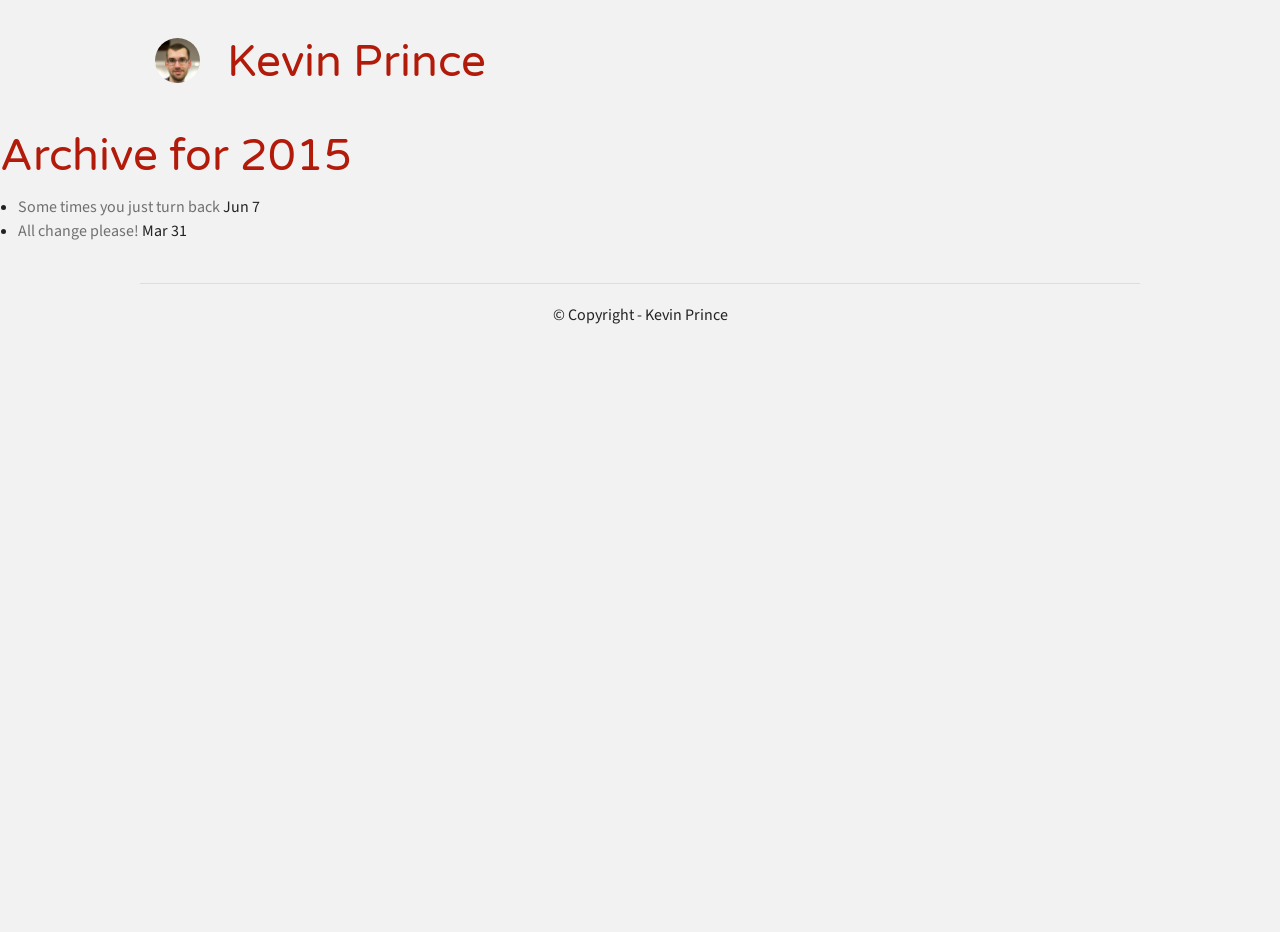
==== commit 2cefe5a1: "Automated commit at 2015-06-16 14:45:40 UTC by middleman-deploy 1.0.0" ====
--- a/2015/index.html
+++ b/2015/index.html
@@ -20,9 +20,9 @@
       <nav class="page-header__nav">
         <ul class="inline-list right">
           <!-- <li><a href="#">About</a></li> -->
-          <li><a href="/resume.html">Resume</a></li>
+          <!-- <li><a href="/resume.html">Resume</a></li>
           <li><a href="/photos.html">Photos</a></li>
-          <li><a href="/contact.html">Contact</a></li>
+          <li><a href="/contact.html">Contact</a></li> -->
         </ul>
       </nav>
     </div>
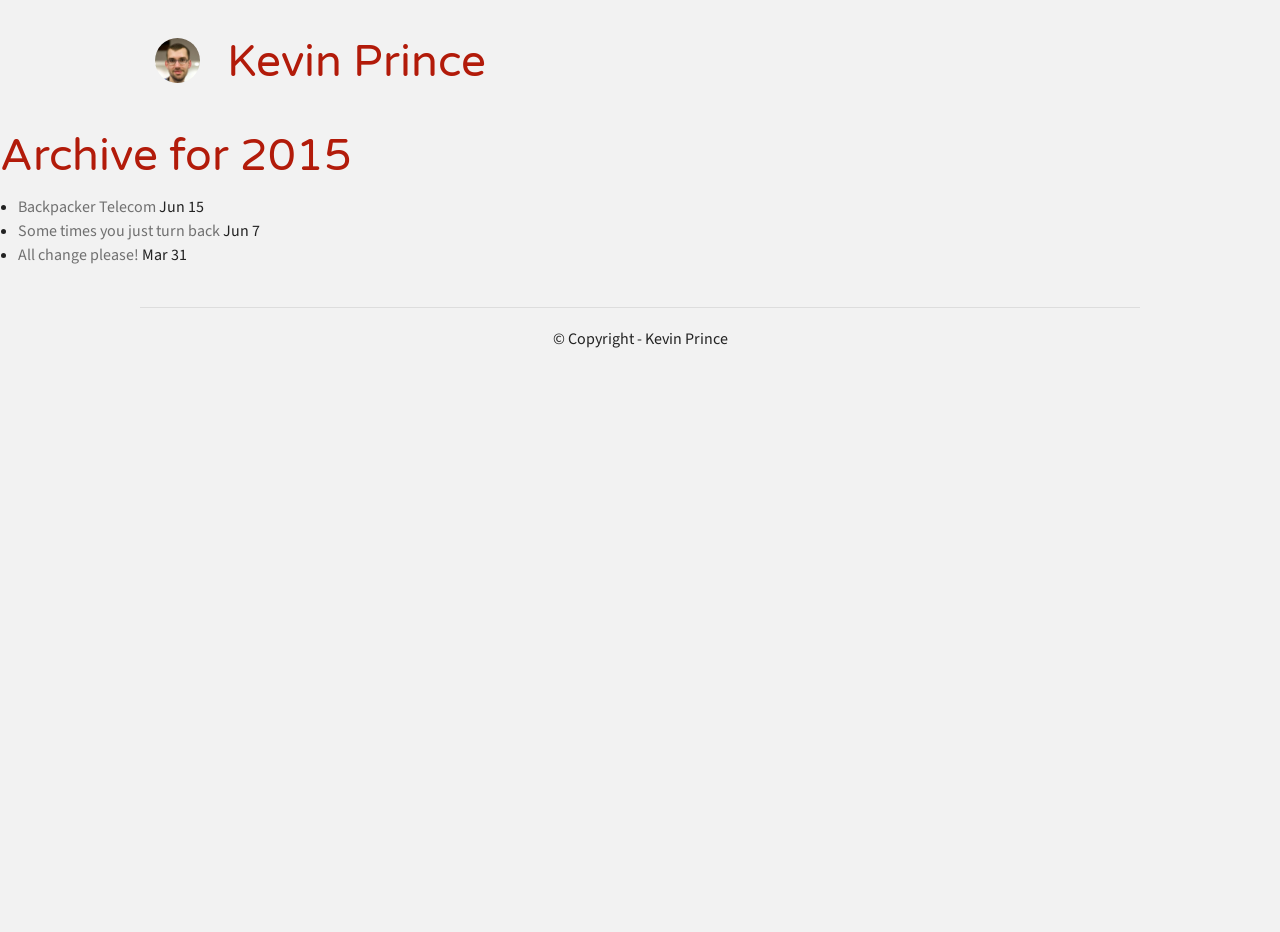
==== commit e84d2ee0: "Automated commit at 2015-06-23 11:20:24 UTC by middleman-deploy 1.0.0" ====
--- a/2015/index.html
+++ b/2015/index.html
@@ -35,6 +35,7 @@
 
 
 <ul>
+    <li><a href="06/backpacker-telecom/">Backpacker Telecom</a> <span>Jun 15</span></li>
     <li><a href="06/sailing-is/">Some times you just turn back</a> <span>Jun  7</span></li>
     <li><a href="03/all-change-please/">All change please!</a> <span>Mar 31</span></li>
 </ul>
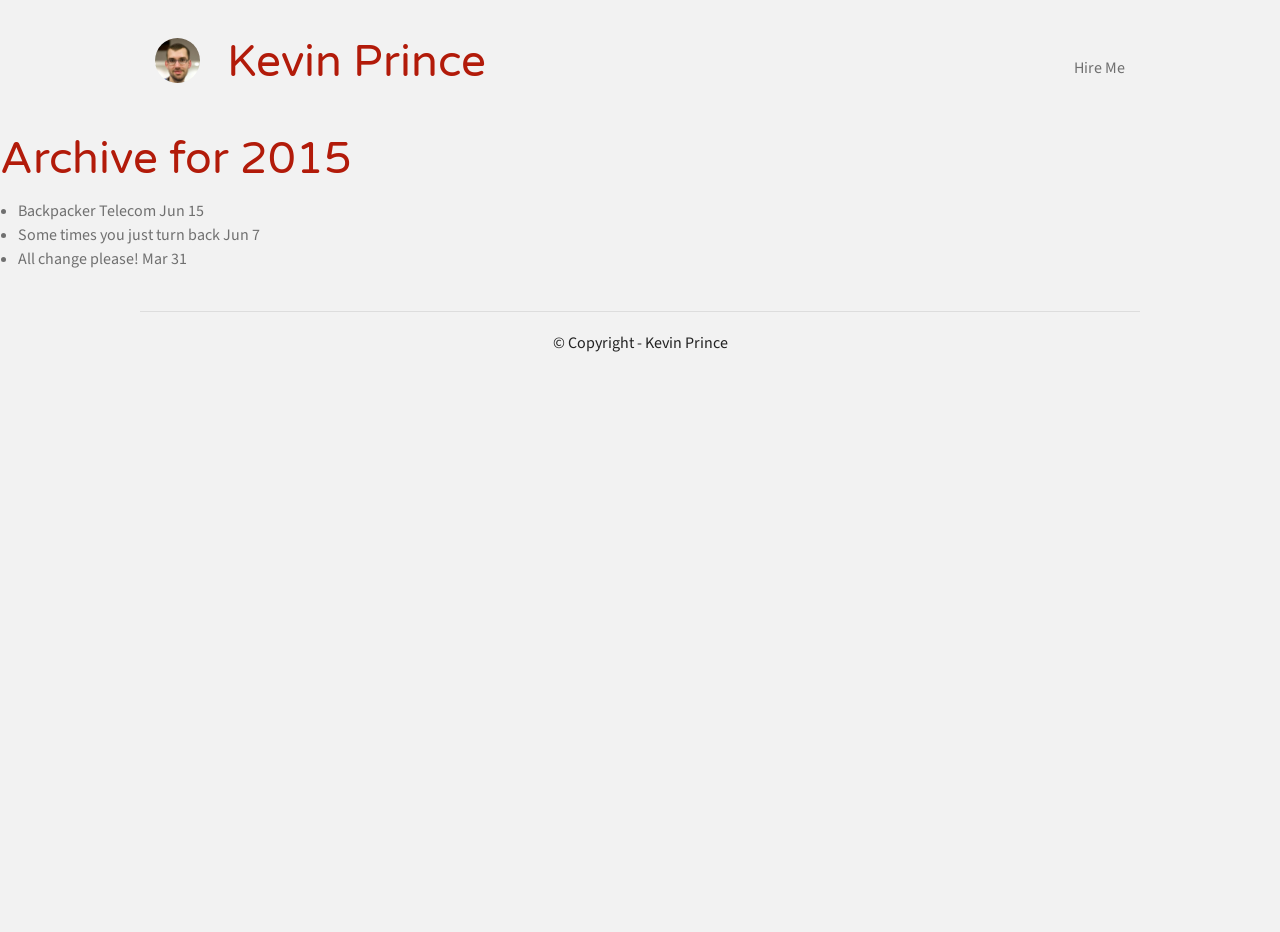
==== commit ecbcc1f7: "Automated commit at 2015-08-24 14:32:47 UTC by middleman-deploy 1.0.0" ====
--- a/2015/index.html
+++ b/2015/index.html
@@ -19,7 +19,7 @@
     <div class="small-6 columns">
       <nav class="page-header__nav">
         <ul class="inline-list right">
-          <!-- <li><a href="#">About</a></li> -->
+          <li><a href="../hireme/">Hire Me</a></li>
           <!-- <li><a href="/resume.html">Resume</a></li>
           <li><a href="/photos.html">Photos</a></li>
           <li><a href="/contact.html">Contact</a></li> -->
--- a/stylesheets/app.css
+++ b/stylesheets/app.css
@@ -1 +1 @@
-meta.foundation-version{font-family:"/5.5.2/"}meta.foundation-mq-small{font-family:"/only screen/";width:0}meta.foundation-mq-small-only{font-family:"/only screen and (max-width: 40em)/";width:0}meta.foundation-mq-medium{font-family:"/only screen and (min-width:40.0625em)/";width:40.0625em}meta.foundation-mq-medium-only{font-family:"/only screen and (min-width:40.0625em) and (max-width:64em)/";width:40.0625em}meta.foundation-mq-large{font-family:"/only screen and (min-width:64.0625em)/";width:64.0625em}meta.foundation-mq-large-only{font-family:"/only screen and (min-width:64.0625em) and (max-width:90em)/";width:64.0625em}meta.foundation-mq-xlarge{font-family:"/only screen and (min-width:90.0625em)/";width:90.0625em}meta.foundation-mq-xlarge-only{font-family:"/only screen and (min-width:90.0625em) and (max-width:120em)/";width:90.0625em}meta.foundation-mq-xxlarge{font-family:"/only screen and (min-width:120.0625em)/";width:120.0625em}meta.foundation-data-attribute-namespace{font-family:false}html,body{height:100%}html{box-sizing:border-box}*,*:before,*:after{-webkit-box-sizing:inherit;-moz-box-sizing:inherit;box-sizing:inherit}html,body{font-size:100%}body{background:#F2F2F2;color:#222;cursor:auto;font-family:"Helvetica Neue",Helvetica,Roboto,Arial,sans-serif;font-style:normal;font-weight:normal;line-height:1.5;margin:0;padding:0;position:relative}a:hover{cursor:pointer}img{max-width:100%;height:auto}img{-ms-interpolation-mode:bicubic}#map_canvas img,#map_canvas embed,#map_canvas object,.map_canvas img,.map_canvas embed,.map_canvas object,.mqa-display img,.mqa-display embed,.mqa-display object{max-width:none !important}.left{float:left !important}.right{float:right !important}.clearfix:before,.clearfix:after{content:" ";display:table}.clearfix:after{clear:both}.hide{display:none}.invisible{visibility:hidden}.antialiased{-webkit-font-smoothing:antialiased;-moz-osx-font-smoothing:grayscale}img{display:inline-block;vertical-align:middle}textarea{height:auto;min-height:50px}select{width:100%}.row{margin:0 auto;max-width:62.5rem;width:100%}.row:before,.row:after{content:" ";display:table}.row:after{clear:both}.row.collapse>.column,.row.collapse>.columns{padding-left:0;padding-right:0}.row.collapse .row{margin-left:0;margin-right:0}.row .row{margin:0 -0.9375rem;max-width:none;width:auto}.row .row:before,.row .row:after{content:" ";display:table}.row .row:after{clear:both}.row .row.collapse{margin:0;max-width:none;width:auto}.row .row.collapse:before,.row .row.collapse:after{content:" ";display:table}.row .row.collapse:after{clear:both}.column,.columns{padding-left:0.9375rem;padding-right:0.9375rem;width:100%;float:left}.column+.column:last-child,.columns+.column:last-child,.column+.columns:last-child,.columns+.columns:last-child{float:right}.column+.column.end,.columns+.column.end,.column+.columns.end,.columns+.columns.end{float:left}@media only screen{.small-push-0{position:relative;left:0;right:auto}.small-pull-0{position:relative;right:0;left:auto}.small-push-1{position:relative;left:8.33333%;right:auto}.small-pull-1{position:relative;right:8.33333%;left:auto}.small-push-2{position:relative;left:16.66667%;right:auto}.small-pull-2{position:relative;right:16.66667%;left:auto}.small-push-3{position:relative;left:25%;right:auto}.small-pull-3{position:relative;right:25%;left:auto}.small-push-4{position:relative;left:33.33333%;right:auto}.small-pull-4{position:relative;right:33.33333%;left:auto}.small-push-5{position:relative;left:41.66667%;right:auto}.small-pull-5{position:relative;right:41.66667%;left:auto}.small-push-6{position:relative;left:50%;right:auto}.small-pull-6{position:relative;right:50%;left:auto}.small-push-7{position:relative;left:58.33333%;right:auto}.small-pull-7{position:relative;right:58.33333%;left:auto}.small-push-8{position:relative;left:66.66667%;right:auto}.small-pull-8{position:relative;right:66.66667%;left:auto}.small-push-9{position:relative;left:75%;right:auto}.small-pull-9{position:relative;right:75%;left:auto}.small-push-10{position:relative;left:83.33333%;right:auto}.small-pull-10{position:relative;right:83.33333%;left:auto}.small-push-11{position:relative;left:91.66667%;right:auto}.small-pull-11{position:relative;right:91.66667%;left:auto}.column,.columns{position:relative;padding-left:0.9375rem;padding-right:0.9375rem;float:left}.small-1{width:8.33333%}.small-2{width:16.66667%}.small-3{width:25%}.small-4{width:33.33333%}.small-5{width:41.66667%}.small-6{width:50%}.small-7{width:58.33333%}.small-8{width:66.66667%}.small-9{width:75%}.small-10{width:83.33333%}.small-11{width:91.66667%}.small-12{width:100%}.small-offset-0{margin-left:0 !important}.small-offset-1{margin-left:8.33333% !important}.small-offset-2{margin-left:16.66667% !important}.small-offset-3{margin-left:25% !important}.small-offset-4{margin-left:33.33333% !important}.small-offset-5{margin-left:41.66667% !important}.small-offset-6{margin-left:50% !important}.small-offset-7{margin-left:58.33333% !important}.small-offset-8{margin-left:66.66667% !important}.small-offset-9{margin-left:75% !important}.small-offset-10{margin-left:83.33333% !important}.small-offset-11{margin-left:91.66667% !important}.small-reset-order{float:left;left:auto;margin-left:0;margin-right:0;right:auto}.column.small-centered,.columns.small-centered{margin-left:auto;margin-right:auto;float:none}.column.small-uncentered,.columns.small-uncentered{float:left;margin-left:0;margin-right:0}.column.small-centered:last-child,.columns.small-centered:last-child{float:none}.column.small-uncentered:last-child,.columns.small-uncentered:last-child{float:left}.column.small-uncentered.opposite,.columns.small-uncentered.opposite{float:right}.row.small-collapse>.column,.row.small-collapse>.columns{padding-left:0;padding-right:0}.row.small-collapse .row{margin-left:0;margin-right:0}.row.small-uncollapse>.column,.row.small-uncollapse>.columns{padding-left:0.9375rem;padding-right:0.9375rem;float:left}}@media only screen and (min-width: 40.0625em){.medium-push-0{position:relative;left:0;right:auto}.medium-pull-0{position:relative;right:0;left:auto}.medium-push-1{position:relative;left:8.33333%;right:auto}.medium-pull-1{position:relative;right:8.33333%;left:auto}.medium-push-2{position:relative;left:16.66667%;right:auto}.medium-pull-2{position:relative;right:16.66667%;left:auto}.medium-push-3{position:relative;left:25%;right:auto}.medium-pull-3{position:relative;right:25%;left:auto}.medium-push-4{position:relative;left:33.33333%;right:auto}.medium-pull-4{position:relative;right:33.33333%;left:auto}.medium-push-5{position:relative;left:41.66667%;right:auto}.medium-pull-5{position:relative;right:41.66667%;left:auto}.medium-push-6{position:relative;left:50%;right:auto}.medium-pull-6{position:relative;right:50%;left:auto}.medium-push-7{position:relative;left:58.33333%;right:auto}.medium-pull-7{position:relative;right:58.33333%;left:auto}.medium-push-8{position:relative;left:66.66667%;right:auto}.medium-pull-8{position:relative;right:66.66667%;left:auto}.medium-push-9{position:relative;left:75%;right:auto}.medium-pull-9{position:relative;right:75%;left:auto}.medium-push-10{position:relative;left:83.33333%;right:auto}.medium-pull-10{position:relative;right:83.33333%;left:auto}.medium-push-11{position:relative;left:91.66667%;right:auto}.medium-pull-11{position:relative;right:91.66667%;left:auto}.column,.columns{position:relative;padding-left:0.9375rem;padding-right:0.9375rem;float:left}.medium-1{width:8.33333%}.medium-2{width:16.66667%}.medium-3{width:25%}.medium-4{width:33.33333%}.medium-5{width:41.66667%}.medium-6{width:50%}.medium-7{width:58.33333%}.medium-8{width:66.66667%}.medium-9{width:75%}.medium-10{width:83.33333%}.medium-11{width:91.66667%}.medium-12{width:100%}.medium-offset-0{margin-left:0 !important}.medium-offset-1{margin-left:8.33333% !important}.medium-offset-2{margin-left:16.66667% !important}.medium-offset-3{margin-left:25% !important}.medium-offset-4{margin-left:33.33333% !important}.medium-offset-5{margin-left:41.66667% !important}.medium-offset-6{margin-left:50% !important}.medium-offset-7{margin-left:58.33333% !important}.medium-offset-8{margin-left:66.66667% !important}.medium-offset-9{margin-left:75% !important}.medium-offset-10{margin-left:83.33333% !important}.medium-offset-11{margin-left:91.66667% !important}.medium-reset-order{float:left;left:auto;margin-left:0;margin-right:0;right:auto}.column.medium-centered,.columns.medium-centered{margin-left:auto;margin-right:auto;float:none}.column.medium-uncentered,.columns.medium-uncentered{float:left;margin-left:0;margin-right:0}.column.medium-centered:last-child,.columns.medium-centered:last-child{float:none}.column.medium-uncentered:last-child,.columns.medium-uncentered:last-child{float:left}.column.medium-uncentered.opposite,.columns.medium-uncentered.opposite{float:right}.row.medium-collapse>.column,.row.medium-collapse>.columns{padding-left:0;padding-right:0}.row.medium-collapse .row{margin-left:0;margin-right:0}.row.medium-uncollapse>.column,.row.medium-uncollapse>.columns{padding-left:0.9375rem;padding-right:0.9375rem;float:left}.push-0{position:relative;left:0;right:auto}.pull-0{position:relative;right:0;left:auto}.push-1{position:relative;left:8.33333%;right:auto}.pull-1{position:relative;right:8.33333%;left:auto}.push-2{position:relative;left:16.66667%;right:auto}.pull-2{position:relative;right:16.66667%;left:auto}.push-3{position:relative;left:25%;right:auto}.pull-3{position:relative;right:25%;left:auto}.push-4{position:relative;left:33.33333%;right:auto}.pull-4{position:relative;right:33.33333%;left:auto}.push-5{position:relative;left:41.66667%;right:auto}.pull-5{position:relative;right:41.66667%;left:auto}.push-6{position:relative;left:50%;right:auto}.pull-6{position:relative;right:50%;left:auto}.push-7{position:relative;left:58.33333%;right:auto}.pull-7{position:relative;right:58.33333%;left:auto}.push-8{position:relative;left:66.66667%;right:auto}.pull-8{position:relative;right:66.66667%;left:auto}.push-9{position:relative;left:75%;right:auto}.pull-9{position:relative;right:75%;left:auto}.push-10{position:relative;left:83.33333%;right:auto}.pull-10{position:relative;right:83.33333%;left:auto}.push-11{position:relative;left:91.66667%;right:auto}.pull-11{position:relative;right:91.66667%;left:auto}}@media only screen and (min-width: 64.0625em){.large-push-0{position:relative;left:0;right:auto}.large-pull-0{position:relative;right:0;left:auto}.large-push-1{position:relative;left:8.33333%;right:auto}.large-pull-1{position:relative;right:8.33333%;left:auto}.large-push-2{position:relative;left:16.66667%;right:auto}.large-pull-2{position:relative;right:16.66667%;left:auto}.large-push-3{position:relative;left:25%;right:auto}.large-pull-3{position:relative;right:25%;left:auto}.large-push-4{position:relative;left:33.33333%;right:auto}.large-pull-4{position:relative;right:33.33333%;left:auto}.large-push-5{position:relative;left:41.66667%;right:auto}.large-pull-5{position:relative;right:41.66667%;left:auto}.large-push-6{position:relative;left:50%;right:auto}.large-pull-6{position:relative;right:50%;left:auto}.large-push-7{position:relative;left:58.33333%;right:auto}.large-pull-7{position:relative;right:58.33333%;left:auto}.large-push-8{position:relative;left:66.66667%;right:auto}.large-pull-8{position:relative;right:66.66667%;left:auto}.large-push-9{position:relative;left:75%;right:auto}.large-pull-9{position:relative;right:75%;left:auto}.large-push-10{position:relative;left:83.33333%;right:auto}.large-pull-10{position:relative;right:83.33333%;left:auto}.large-push-11{position:relative;left:91.66667%;right:auto}.large-pull-11{position:relative;right:91.66667%;left:auto}.column,.columns{position:relative;padding-left:0.9375rem;padding-right:0.9375rem;float:left}.large-1{width:8.33333%}.large-2{width:16.66667%}.large-3{width:25%}.large-4{width:33.33333%}.large-5{width:41.66667%}.large-6{width:50%}.large-7{width:58.33333%}.large-8{width:66.66667%}.large-9{width:75%}.large-10{width:83.33333%}.large-11{width:91.66667%}.large-12{width:100%}.large-offset-0{margin-left:0 !important}.large-offset-1{margin-left:8.33333% !important}.large-offset-2{margin-left:16.66667% !important}.large-offset-3{margin-left:25% !important}.large-offset-4{margin-left:33.33333% !important}.large-offset-5{margin-left:41.66667% !important}.large-offset-6{margin-left:50% !important}.large-offset-7{margin-left:58.33333% !important}.large-offset-8{margin-left:66.66667% !important}.large-offset-9{margin-left:75% !important}.large-offset-10{margin-left:83.33333% !important}.large-offset-11{margin-left:91.66667% !important}.large-reset-order{float:left;left:auto;margin-left:0;margin-right:0;right:auto}.column.large-centered,.columns.large-centered{margin-left:auto;margin-right:auto;float:none}.column.large-uncentered,.columns.large-uncentered{float:left;margin-left:0;margin-right:0}.column.large-centered:last-child,.columns.large-centered:last-child{float:none}.column.large-uncentered:last-child,.columns.large-uncentered:last-child{float:left}.column.large-uncentered.opposite,.columns.large-uncentered.opposite{float:right}.row.large-collapse>.column,.row.large-collapse>.columns{padding-left:0;padding-right:0}.row.large-collapse .row{margin-left:0;margin-right:0}.row.large-uncollapse>.column,.row.large-uncollapse>.columns{padding-left:0.9375rem;padding-right:0.9375rem;float:left}.push-0{position:relative;left:0;right:auto}.pull-0{position:relative;right:0;left:auto}.push-1{position:relative;left:8.33333%;right:auto}.pull-1{position:relative;right:8.33333%;left:auto}.push-2{position:relative;left:16.66667%;right:auto}.pull-2{position:relative;right:16.66667%;left:auto}.push-3{position:relative;left:25%;right:auto}.pull-3{position:relative;right:25%;left:auto}.push-4{position:relative;left:33.33333%;right:auto}.pull-4{position:relative;right:33.33333%;left:auto}.push-5{position:relative;left:41.66667%;right:auto}.pull-5{position:relative;right:41.66667%;left:auto}.push-6{position:relative;left:50%;right:auto}.pull-6{position:relative;right:50%;left:auto}.push-7{position:relative;left:58.33333%;right:auto}.pull-7{position:relative;right:58.33333%;left:auto}.push-8{position:relative;left:66.66667%;right:auto}.pull-8{position:relative;right:66.66667%;left:auto}.push-9{position:relative;left:75%;right:auto}.pull-9{position:relative;right:75%;left:auto}.push-10{position:relative;left:83.33333%;right:auto}.pull-10{position:relative;right:83.33333%;left:auto}.push-11{position:relative;left:91.66667%;right:auto}.pull-11{position:relative;right:91.66667%;left:auto}}.accordion{margin-bottom:0}.accordion:before,.accordion:after{content:" ";display:table}.accordion:after{clear:both}.accordion .accordion-navigation,.accordion dd{display:block;margin-bottom:0 !important}.accordion .accordion-navigation.active>a,.accordion dd.active>a{background:#e8e8e8}.accordion .accordion-navigation>a,.accordion dd>a{background:#EFEFEF;color:#222;display:block;font-family:"Helvetica Neue",Helvetica,Roboto,Arial,sans-serif;font-size:1rem;padding:1rem}.accordion .accordion-navigation>a:hover,.accordion dd>a:hover{background:#e3e3e3}.accordion .accordion-navigation>.content,.accordion dd>.content{display:none;padding:0.9375rem}.accordion .accordion-navigation>.content.active,.accordion dd>.content.active{background:#fff;display:block}.alert-box{border-style:solid;border-width:1px;display:block;font-size:0.8125rem;font-weight:normal;margin-bottom:1.25rem;padding:0.875rem 1.5rem 0.875rem 0.875rem;position:relative;transition:opacity 300ms ease-out;background-color:#707070;border-color:#606060;color:#fff}.alert-box .close{right:0.25rem;background:inherit;color:#333;font-size:1.375rem;line-height:.9;margin-top:-0.6875rem;opacity:0.3;padding:0 6px 4px;position:absolute;top:50%}.alert-box .close:hover,.alert-box .close:focus{opacity:0.5}.alert-box.radius{border-radius:3px}.alert-box.round{border-radius:1000px}.alert-box.success{background-color:#43AC6A;border-color:#3a945b;color:#fff}.alert-box.alert{background-color:#f04124;border-color:#de2d0f;color:#fff}.alert-box.secondary{background-color:#e7e7e7;border-color:#c7c7c7;color:#4f4f4f}.alert-box.warning{background-color:#f08a24;border-color:#de770f;color:#fff}.alert-box.info{background-color:#a0d3e8;border-color:#74bfdd;color:#4f4f4f}.alert-box.alert-close{opacity:0}[class*="block-grid-"]{display:block;padding:0;margin:0 -0.625rem}[class*="block-grid-"]:before,[class*="block-grid-"]:after{content:" ";display:table}[class*="block-grid-"]:after{clear:both}[class*="block-grid-"]>li{display:block;float:left;height:auto;padding:0 0.625rem 1.25rem}@media only screen{.small-block-grid-1>li{list-style:none;width:100%}.small-block-grid-1>li:nth-of-type(1n){clear:none}.small-block-grid-1>li:nth-of-type(1n+1){clear:both}.small-block-grid-2>li{list-style:none;width:50%}.small-block-grid-2>li:nth-of-type(1n){clear:none}.small-block-grid-2>li:nth-of-type(2n+1){clear:both}.small-block-grid-3>li{list-style:none;width:33.33333%}.small-block-grid-3>li:nth-of-type(1n){clear:none}.small-block-grid-3>li:nth-of-type(3n+1){clear:both}.small-block-grid-4>li{list-style:none;width:25%}.small-block-grid-4>li:nth-of-type(1n){clear:none}.small-block-grid-4>li:nth-of-type(4n+1){clear:both}.small-block-grid-5>li{list-style:none;width:20%}.small-block-grid-5>li:nth-of-type(1n){clear:none}.small-block-grid-5>li:nth-of-type(5n+1){clear:both}.small-block-grid-6>li{list-style:none;width:16.66667%}.small-block-grid-6>li:nth-of-type(1n){clear:none}.small-block-grid-6>li:nth-of-type(6n+1){clear:both}.small-block-grid-7>li{list-style:none;width:14.28571%}.small-block-grid-7>li:nth-of-type(1n){clear:none}.small-block-grid-7>li:nth-of-type(7n+1){clear:both}.small-block-grid-8>li{list-style:none;width:12.5%}.small-block-grid-8>li:nth-of-type(1n){clear:none}.small-block-grid-8>li:nth-of-type(8n+1){clear:both}.small-block-grid-9>li{list-style:none;width:11.11111%}.small-block-grid-9>li:nth-of-type(1n){clear:none}.small-block-grid-9>li:nth-of-type(9n+1){clear:both}.small-block-grid-10>li{list-style:none;width:10%}.small-block-grid-10>li:nth-of-type(1n){clear:none}.small-block-grid-10>li:nth-of-type(10n+1){clear:both}.small-block-grid-11>li{list-style:none;width:9.09091%}.small-block-grid-11>li:nth-of-type(1n){clear:none}.small-block-grid-11>li:nth-of-type(11n+1){clear:both}.small-block-grid-12>li{list-style:none;width:8.33333%}.small-block-grid-12>li:nth-of-type(1n){clear:none}.small-block-grid-12>li:nth-of-type(12n+1){clear:both}}@media only screen and (min-width: 40.0625em){.medium-block-grid-1>li{list-style:none;width:100%}.medium-block-grid-1>li:nth-of-type(1n){clear:none}.medium-block-grid-1>li:nth-of-type(1n+1){clear:both}.medium-block-grid-2>li{list-style:none;width:50%}.medium-block-grid-2>li:nth-of-type(1n){clear:none}.medium-block-grid-2>li:nth-of-type(2n+1){clear:both}.medium-block-grid-3>li{list-style:none;width:33.33333%}.medium-block-grid-3>li:nth-of-type(1n){clear:none}.medium-block-grid-3>li:nth-of-type(3n+1){clear:both}.medium-block-grid-4>li{list-style:none;width:25%}.medium-block-grid-4>li:nth-of-type(1n){clear:none}.medium-block-grid-4>li:nth-of-type(4n+1){clear:both}.medium-block-grid-5>li{list-style:none;width:20%}.medium-block-grid-5>li:nth-of-type(1n){clear:none}.medium-block-grid-5>li:nth-of-type(5n+1){clear:both}.medium-block-grid-6>li{list-style:none;width:16.66667%}.medium-block-grid-6>li:nth-of-type(1n){clear:none}.medium-block-grid-6>li:nth-of-type(6n+1){clear:both}.medium-block-grid-7>li{list-style:none;width:14.28571%}.medium-block-grid-7>li:nth-of-type(1n){clear:none}.medium-block-grid-7>li:nth-of-type(7n+1){clear:both}.medium-block-grid-8>li{list-style:none;width:12.5%}.medium-block-grid-8>li:nth-of-type(1n){clear:none}.medium-block-grid-8>li:nth-of-type(8n+1){clear:both}.medium-block-grid-9>li{list-style:none;width:11.11111%}.medium-block-grid-9>li:nth-of-type(1n){clear:none}.medium-block-grid-9>li:nth-of-type(9n+1){clear:both}.medium-block-grid-10>li{list-style:none;width:10%}.medium-block-grid-10>li:nth-of-type(1n){clear:none}.medium-block-grid-10>li:nth-of-type(10n+1){clear:both}.medium-block-grid-11>li{list-style:none;width:9.09091%}.medium-block-grid-11>li:nth-of-type(1n){clear:none}.medium-block-grid-11>li:nth-of-type(11n+1){clear:both}.medium-block-grid-12>li{list-style:none;width:8.33333%}.medium-block-grid-12>li:nth-of-type(1n){clear:none}.medium-block-grid-12>li:nth-of-type(12n+1){clear:both}}@media only screen and (min-width: 64.0625em){.large-block-grid-1>li{list-style:none;width:100%}.large-block-grid-1>li:nth-of-type(1n){clear:none}.large-block-grid-1>li:nth-of-type(1n+1){clear:both}.large-block-grid-2>li{list-style:none;width:50%}.large-block-grid-2>li:nth-of-type(1n){clear:none}.large-block-grid-2>li:nth-of-type(2n+1){clear:both}.large-block-grid-3>li{list-style:none;width:33.33333%}.large-block-grid-3>li:nth-of-type(1n){clear:none}.large-block-grid-3>li:nth-of-type(3n+1){clear:both}.large-block-grid-4>li{list-style:none;width:25%}.large-block-grid-4>li:nth-of-type(1n){clear:none}.large-block-grid-4>li:nth-of-type(4n+1){clear:both}.large-block-grid-5>li{list-style:none;width:20%}.large-block-grid-5>li:nth-of-type(1n){clear:none}.large-block-grid-5>li:nth-of-type(5n+1){clear:both}.large-block-grid-6>li{list-style:none;width:16.66667%}.large-block-grid-6>li:nth-of-type(1n){clear:none}.large-block-grid-6>li:nth-of-type(6n+1){clear:both}.large-block-grid-7>li{list-style:none;width:14.28571%}.large-block-grid-7>li:nth-of-type(1n){clear:none}.large-block-grid-7>li:nth-of-type(7n+1){clear:both}.large-block-grid-8>li{list-style:none;width:12.5%}.large-block-grid-8>li:nth-of-type(1n){clear:none}.large-block-grid-8>li:nth-of-type(8n+1){clear:both}.large-block-grid-9>li{list-style:none;width:11.11111%}.large-block-grid-9>li:nth-of-type(1n){clear:none}.large-block-grid-9>li:nth-of-type(9n+1){clear:both}.large-block-grid-10>li{list-style:none;width:10%}.large-block-grid-10>li:nth-of-type(1n){clear:none}.large-block-grid-10>li:nth-of-type(10n+1){clear:both}.large-block-grid-11>li{list-style:none;width:9.09091%}.large-block-grid-11>li:nth-of-type(1n){clear:none}.large-block-grid-11>li:nth-of-type(11n+1){clear:both}.large-block-grid-12>li{list-style:none;width:8.33333%}.large-block-grid-12>li:nth-of-type(1n){clear:none}.large-block-grid-12>li:nth-of-type(12n+1){clear:both}}.breadcrumbs{border-style:solid;border-width:1px;display:block;list-style:none;margin-left:0;overflow:hidden;padding:0.5625rem 0.875rem 0.5625rem;background-color:#f4f4f4;border-color:#dcdcdc;border-radius:3px}.breadcrumbs>*{color:#707070;float:left;font-size:0.6875rem;line-height:0.6875rem;margin:0;text-transform:uppercase}.breadcrumbs>*:hover a,.breadcrumbs>*:focus a{text-decoration:underline}.breadcrumbs>* a{color:#707070}.breadcrumbs>*.current{color:#333;cursor:default}.breadcrumbs>*.current a{color:#333;cursor:default}.breadcrumbs>*.current:hover,.breadcrumbs>*.current:hover a,.breadcrumbs>*.current:focus,.breadcrumbs>*.current:focus a{text-decoration:none}.breadcrumbs>*.unavailable{color:#999}.breadcrumbs>*.unavailable a{color:#999}.breadcrumbs>*.unavailable:hover,.breadcrumbs>*.unavailable:hover a,.breadcrumbs>*.unavailable:focus,.breadcrumbs>*.unavailable a:focus{color:#999;cursor:not-allowed;text-decoration:none}.breadcrumbs>*:before{color:#aaa;content:"/";margin:0 0.75rem;position:relative;top:1px}.breadcrumbs>*:first-child:before{content:" ";margin:0}[aria-label="breadcrumbs"] [aria-hidden="true"]:after{content:"/"}button,.button{-webkit-appearance:none;-moz-appearance:none;border-radius:0;border-style:solid;border-width:0;cursor:pointer;font-family:"Helvetica Neue",Helvetica,Roboto,Arial,sans-serif;font-weight:normal;line-height:normal;margin:0 0 1.25rem;position:relative;text-align:center;text-decoration:none;display:inline-block;padding:1rem 2rem 1.0625rem 2rem;font-size:1rem;background-color:#707070;border-color:#5a5a5a;color:#fff;transition:background-color 300ms ease-out}button:hover,button:focus,.button:hover,.button:focus{background-color:#5a5a5a}button:hover,button:focus,.button:hover,.button:focus{color:#fff}button.secondary,.button.secondary{background-color:#e7e7e7;border-color:#b9b9b9;color:#333}button.secondary:hover,button.secondary:focus,.button.secondary:hover,.button.secondary:focus{background-color:#b9b9b9}button.secondary:hover,button.secondary:focus,.button.secondary:hover,.button.secondary:focus{color:#333}button.success,.button.success{background-color:#43AC6A;border-color:#368a55;color:#fff}button.success:hover,button.success:focus,.button.success:hover,.button.success:focus{background-color:#368a55}button.success:hover,button.success:focus,.button.success:hover,.button.success:focus{color:#fff}button.alert,.button.alert{background-color:#f04124;border-color:#cf2a0e;color:#fff}button.alert:hover,button.alert:focus,.button.alert:hover,.button.alert:focus{background-color:#cf2a0e}button.alert:hover,button.alert:focus,.button.alert:hover,.button.alert:focus{color:#fff}button.warning,.button.warning{background-color:#f08a24;border-color:#cf6e0e;color:#fff}button.warning:hover,button.warning:focus,.button.warning:hover,.button.warning:focus{background-color:#cf6e0e}button.warning:hover,button.warning:focus,.button.warning:hover,.button.warning:focus{color:#fff}button.info,.button.info{background-color:#a0d3e8;border-color:#61b6d9;color:#333}button.info:hover,button.info:focus,.button.info:hover,.button.info:focus{background-color:#61b6d9}button.info:hover,button.info:focus,.button.info:hover,.button.info:focus{color:#fff}button.large,.button.large{padding:1.125rem 2.25rem 1.1875rem 2.25rem;font-size:1.25rem}button.small,.button.small{padding:0.875rem 1.75rem 0.9375rem 1.75rem;font-size:0.8125rem}button.tiny,.button.tiny{padding:0.625rem 1.25rem 0.6875rem 1.25rem;font-size:0.6875rem}button.expand,.button.expand{padding-left:0;padding-right:0;width:100%}button.left-align,.button.left-align{text-align:left;text-indent:0.75rem}button.right-align,.button.right-align{text-align:right;padding-right:0.75rem}button.radius,.button.radius{border-radius:3px}button.round,.button.round{border-radius:1000px}button.disabled,button[disabled],.button.disabled,.button[disabled]{background-color:#707070;border-color:#5a5a5a;color:#fff;box-shadow:none;cursor:default;opacity:0.7}button.disabled:hover,button.disabled:focus,button[disabled]:hover,button[disabled]:focus,.button.disabled:hover,.button.disabled:focus,.button[disabled]:hover,.button[disabled]:focus{background-color:#5a5a5a}button.disabled:hover,button.disabled:focus,button[disabled]:hover,button[disabled]:focus,.button.disabled:hover,.button.disabled:focus,.button[disabled]:hover,.button[disabled]:focus{color:#fff}button.disabled:hover,button.disabled:focus,button[disabled]:hover,button[disabled]:focus,.button.disabled:hover,.button.disabled:focus,.button[disabled]:hover,.button[disabled]:focus{background-color:#707070}button.disabled.secondary,button[disabled].secondary,.button.disabled.secondary,.button[disabled].secondary{background-color:#e7e7e7;border-color:#b9b9b9;color:#333;box-shadow:none;cursor:default;opacity:0.7}button.disabled.secondary:hover,button.disabled.secondary:focus,button[disabled].secondary:hover,button[disabled].secondary:focus,.button.disabled.secondary:hover,.button.disabled.secondary:focus,.button[disabled].secondary:hover,.button[disabled].secondary:focus{background-color:#b9b9b9}button.disabled.secondary:hover,button.disabled.secondary:focus,button[disabled].secondary:hover,button[disabled].secondary:focus,.button.disabled.secondary:hover,.button.disabled.secondary:focus,.button[disabled].secondary:hover,.button[disabled].secondary:focus{color:#333}button.disabled.secondary:hover,button.disabled.secondary:focus,button[disabled].secondary:hover,button[disabled].secondary:focus,.button.disabled.secondary:hover,.button.disabled.secondary:focus,.button[disabled].secondary:hover,.button[disabled].secondary:focus{background-color:#e7e7e7}button.disabled.success,button[disabled].success,.button.disabled.success,.button[disabled].success{background-color:#43AC6A;border-color:#368a55;color:#fff;box-shadow:none;cursor:default;opacity:0.7}button.disabled.success:hover,button.disabled.success:focus,button[disabled].success:hover,button[disabled].success:focus,.button.disabled.success:hover,.button.disabled.success:focus,.button[disabled].success:hover,.button[disabled].success:focus{background-color:#368a55}button.disabled.success:hover,button.disabled.success:focus,button[disabled].success:hover,button[disabled].success:focus,.button.disabled.success:hover,.button.disabled.success:focus,.button[disabled].success:hover,.button[disabled].success:focus{color:#fff}button.disabled.success:hover,button.disabled.success:focus,button[disabled].success:hover,button[disabled].success:focus,.button.disabled.success:hover,.button.disabled.success:focus,.button[disabled].success:hover,.button[disabled].success:focus{background-color:#43AC6A}button.disabled.alert,button[disabled].alert,.button.disabled.alert,.button[disabled].alert{background-color:#f04124;border-color:#cf2a0e;color:#fff;box-shadow:none;cursor:default;opacity:0.7}button.disabled.alert:hover,button.disabled.alert:focus,button[disabled].alert:hover,button[disabled].alert:focus,.button.disabled.alert:hover,.button.disabled.alert:focus,.button[disabled].alert:hover,.button[disabled].alert:focus{background-color:#cf2a0e}button.disabled.alert:hover,button.disabled.alert:focus,button[disabled].alert:hover,button[disabled].alert:focus,.button.disabled.alert:hover,.button.disabled.alert:focus,.button[disabled].alert:hover,.button[disabled].alert:focus{color:#fff}button.disabled.alert:hover,button.disabled.alert:focus,button[disabled].alert:hover,button[disabled].alert:focus,.button.disabled.alert:hover,.button.disabled.alert:focus,.button[disabled].alert:hover,.button[disabled].alert:focus{background-color:#f04124}button.disabled.warning,button[disabled].warning,.button.disabled.warning,.button[disabled].warning{background-color:#f08a24;border-color:#cf6e0e;color:#fff;box-shadow:none;cursor:default;opacity:0.7}button.disabled.warning:hover,button.disabled.warning:focus,button[disabled].warning:hover,button[disabled].warning:focus,.button.disabled.warning:hover,.button.disabled.warning:focus,.button[disabled].warning:hover,.button[disabled].warning:focus{background-color:#cf6e0e}button.disabled.warning:hover,button.disabled.warning:focus,button[disabled].warning:hover,button[disabled].warning:focus,.button.disabled.warning:hover,.button.disabled.warning:focus,.button[disabled].warning:hover,.button[disabled].warning:focus{color:#fff}button.disabled.warning:hover,button.disabled.warning:focus,button[disabled].warning:hover,button[disabled].warning:focus,.button.disabled.warning:hover,.button.disabled.warning:focus,.button[disabled].warning:hover,.button[disabled].warning:focus{background-color:#f08a24}button.disabled.info,button[disabled].info,.button.disabled.info,.button[disabled].info{background-color:#a0d3e8;border-color:#61b6d9;color:#333;box-shadow:none;cursor:default;opacity:0.7}button.disabled.info:hover,button.disabled.info:focus,button[disabled].info:hover,button[disabled].info:focus,.button.disabled.info:hover,.button.disabled.info:focus,.button[disabled].info:hover,.button[disabled].info:focus{background-color:#61b6d9}button.disabled.info:hover,button.disabled.info:focus,button[disabled].info:hover,button[disabled].info:focus,.button.disabled.info:hover,.button.disabled.info:focus,.button[disabled].info:hover,.button[disabled].info:focus{color:#fff}button.disabled.info:hover,button.disabled.info:focus,button[disabled].info:hover,button[disabled].info:focus,.button.disabled.info:hover,.button.disabled.info:focus,.button[disabled].info:hover,.button[disabled].info:focus{background-color:#a0d3e8}button::-moz-focus-inner{border:0;padding:0}@media only screen and (min-width: 40.0625em){button,.button{display:inline-block}}.button-group{list-style:none;margin:0;left:0}.button-group:before,.button-group:after{content:" ";display:table}.button-group:after{clear:both}.button-group.even-2 li{display:inline-block;margin:0 -2px;width:50%}.button-group.even-2 li>button,.button-group.even-2 li .button{border-left:1px solid;border-color:rgba(255,255,255,0.5)}.button-group.even-2 li:first-child button,.button-group.even-2 li:first-child .button{border-left:0}.button-group.even-2 li button,.button-group.even-2 li .button{width:100%}.button-group.even-3 li{display:inline-block;margin:0 -2px;width:33.33333%}.button-group.even-3 li>button,.button-group.even-3 li .button{border-left:1px solid;border-color:rgba(255,255,255,0.5)}.button-group.even-3 li:first-child button,.button-group.even-3 li:first-child .button{border-left:0}.button-group.even-3 li button,.button-group.even-3 li .button{width:100%}.button-group.even-4 li{display:inline-block;margin:0 -2px;width:25%}.button-group.even-4 li>button,.button-group.even-4 li .button{border-left:1px solid;border-color:rgba(255,255,255,0.5)}.button-group.even-4 li:first-child button,.button-group.even-4 li:first-child .button{border-left:0}.button-group.even-4 li button,.button-group.even-4 li .button{width:100%}.button-group.even-5 li{display:inline-block;margin:0 -2px;width:20%}.button-group.even-5 li>button,.button-group.even-5 li .button{border-left:1px solid;border-color:rgba(255,255,255,0.5)}.button-group.even-5 li:first-child button,.button-group.even-5 li:first-child .button{border-left:0}.button-group.even-5 li button,.button-group.even-5 li .button{width:100%}.button-group.even-6 li{display:inline-block;margin:0 -2px;width:16.66667%}.button-group.even-6 li>button,.button-group.even-6 li .button{border-left:1px solid;border-color:rgba(255,255,255,0.5)}.button-group.even-6 li:first-child button,.button-group.even-6 li:first-child .button{border-left:0}.button-group.even-6 li button,.button-group.even-6 li .button{width:100%}.button-group.even-7 li{display:inline-block;margin:0 -2px;width:14.28571%}.button-group.even-7 li>button,.button-group.even-7 li .button{border-left:1px solid;border-color:rgba(255,255,255,0.5)}.button-group.even-7 li:first-child button,.button-group.even-7 li:first-child .button{border-left:0}.button-group.even-7 li button,.button-group.even-7 li .button{width:100%}.button-group.even-8 li{display:inline-block;margin:0 -2px;width:12.5%}.button-group.even-8 li>button,.button-group.even-8 li .button{border-left:1px solid;border-color:rgba(255,255,255,0.5)}.button-group.even-8 li:first-child button,.button-group.even-8 li:first-child .button{border-left:0}.button-group.even-8 li button,.button-group.even-8 li .button{width:100%}.button-group>li{display:inline-block;margin:0 -2px}.button-group>li>button,.button-group>li .button{border-left:1px solid;border-color:rgba(255,255,255,0.5)}.button-group>li:first-child button,.button-group>li:first-child .button{border-left:0}.button-group.stack>li{display:block;margin:0;float:none}.button-group.stack>li>button,.button-group.stack>li .button{border-left:1px solid;border-color:rgba(255,255,255,0.5)}.button-group.stack>li:first-child button,.button-group.stack>li:first-child .button{border-left:0}.button-group.stack>li>button,.button-group.stack>li .button{border-color:rgba(255,255,255,0.5);border-left-width:0;border-top:1px solid;display:block;margin:0}.button-group.stack>li>button{width:100%}.button-group.stack>li:first-child button,.button-group.stack>li:first-child .button{border-top:0}.button-group.stack-for-small>li{display:inline-block;margin:0 -2px}.button-group.stack-for-small>li>button,.button-group.stack-for-small>li .button{border-left:1px solid;border-color:rgba(255,255,255,0.5)}.button-group.stack-for-small>li:first-child button,.button-group.stack-for-small>li:first-child .button{border-left:0}@media only screen and (max-width: 40em){.button-group.stack-for-small>li{display:block;margin:0}.button-group.stack-for-small>li>button,.button-group.stack-for-small>li .button{border-left:1px solid;border-color:rgba(255,255,255,0.5)}.button-group.stack-for-small>li:first-child button,.button-group.stack-for-small>li:first-child .button{border-left:0}.button-group.stack-for-small>li>button,.button-group.stack-for-small>li .button{border-color:rgba(255,255,255,0.5);border-left-width:0;border-top:1px solid;display:block;margin:0}.button-group.stack-for-small>li>button{width:100%}.button-group.stack-for-small>li:first-child button,.button-group.stack-for-small>li:first-child .button{border-top:0}}.button-group.radius>*{display:inline-block;margin:0 -2px}.button-group.radius>*>button,.button-group.radius>* .button{border-left:1px solid;border-color:rgba(255,255,255,0.5)}.button-group.radius>*:first-child button,.button-group.radius>*:first-child .button{border-left:0}.button-group.radius>*,.button-group.radius>*>a,.button-group.radius>*>button,.button-group.radius>*>.button{border-radius:0}.button-group.radius>*:first-child,.button-group.radius>*:first-child>a,.button-group.radius>*:first-child>button,.button-group.radius>*:first-child>.button{-webkit-border-bottom-left-radius:3px;-webkit-border-top-left-radius:3px;border-bottom-left-radius:3px;border-top-left-radius:3px}.button-group.radius>*:last-child,.button-group.radius>*:last-child>a,.button-group.radius>*:last-child>button,.button-group.radius>*:last-child>.button{-webkit-border-bottom-right-radius:3px;-webkit-border-top-right-radius:3px;border-bottom-right-radius:3px;border-top-right-radius:3px}.button-group.radius.stack>*{display:block;margin:0}.button-group.radius.stack>*>button,.button-group.radius.stack>* .button{border-left:1px solid;border-color:rgba(255,255,255,0.5)}.button-group.radius.stack>*:first-child button,.button-group.radius.stack>*:first-child .button{border-left:0}.button-group.radius.stack>*>button,.button-group.radius.stack>* .button{border-color:rgba(255,255,255,0.5);border-left-width:0;border-top:1px solid;display:block;margin:0}.button-group.radius.stack>*>button{width:100%}.button-group.radius.stack>*:first-child button,.button-group.radius.stack>*:first-child .button{border-top:0}.button-group.radius.stack>*,.button-group.radius.stack>*>a,.button-group.radius.stack>*>button,.button-group.radius.stack>*>.button{border-radius:0}.button-group.radius.stack>*:first-child,.button-group.radius.stack>*:first-child>a,.button-group.radius.stack>*:first-child>button,.button-group.radius.stack>*:first-child>.button{-webkit-top-left-radius:3px;-webkit-top-right-radius:3px;border-top-left-radius:3px;border-top-right-radius:3px}.button-group.radius.stack>*:last-child,.button-group.radius.stack>*:last-child>a,.button-group.radius.stack>*:last-child>button,.button-group.radius.stack>*:last-child>.button{-webkit-bottom-left-radius:3px;-webkit-bottom-right-radius:3px;border-bottom-left-radius:3px;border-bottom-right-radius:3px}@media only screen and (min-width: 40.0625em){.button-group.radius.stack-for-small>*{display:inline-block;margin:0 -2px}.button-group.radius.stack-for-small>*>button,.button-group.radius.stack-for-small>* .button{border-left:1px solid;border-color:rgba(255,255,255,0.5)}.button-group.radius.stack-for-small>*:first-child button,.button-group.radius.stack-for-small>*:first-child .button{border-left:0}.button-group.radius.stack-for-small>*,.button-group.radius.stack-for-small>*>a,.button-group.radius.stack-for-small>*>button,.button-group.radius.stack-for-small>*>.button{border-radius:0}.button-group.radius.stack-for-small>*:first-child,.button-group.radius.stack-for-small>*:first-child>a,.button-group.radius.stack-for-small>*:first-child>button,.button-group.radius.stack-for-small>*:first-child>.button{-webkit-border-bottom-left-radius:3px;-webkit-border-top-left-radius:3px;border-bottom-left-radius:3px;border-top-left-radius:3px}.button-group.radius.stack-for-small>*:last-child,.button-group.radius.stack-for-small>*:last-child>a,.button-group.radius.stack-for-small>*:last-child>button,.button-group.radius.stack-for-small>*:last-child>.button{-webkit-border-bottom-right-radius:3px;-webkit-border-top-right-radius:3px;border-bottom-right-radius:3px;border-top-right-radius:3px}}@media only screen and (max-width: 40em){.button-group.radius.stack-for-small>*{display:block;margin:0}.button-group.radius.stack-for-small>*>button,.button-group.radius.stack-for-small>* .button{border-left:1px solid;border-color:rgba(255,255,255,0.5)}.button-group.radius.stack-for-small>*:first-child button,.button-group.radius.stack-for-small>*:first-child .button{border-left:0}.button-group.radius.stack-for-small>*>button,.button-group.radius.stack-for-small>* .button{border-color:rgba(255,255,255,0.5);border-left-width:0;border-top:1px solid;display:block;margin:0}.button-group.radius.stack-for-small>*>button{width:100%}.button-group.radius.stack-for-small>*:first-child button,.button-group.radius.stack-for-small>*:first-child .button{border-top:0}.button-group.radius.stack-for-small>*,.button-group.radius.stack-for-small>*>a,.button-group.radius.stack-for-small>*>button,.button-group.radius.stack-for-small>*>.button{border-radius:0}.button-group.radius.stack-for-small>*:first-child,.button-group.radius.stack-for-small>*:first-child>a,.button-group.radius.stack-for-small>*:first-child>button,.button-group.radius.stack-for-small>*:first-child>.button{-webkit-top-left-radius:3px;-webkit-top-right-radius:3px;border-top-left-radius:3px;border-top-right-radius:3px}.button-group.radius.stack-for-small>*:last-child,.button-group.radius.stack-for-small>*:last-child>a,.button-group.radius.stack-for-small>*:last-child>button,.button-group.radius.stack-for-small>*:last-child>.button{-webkit-bottom-left-radius:3px;-webkit-bottom-right-radius:3px;border-bottom-left-radius:3px;border-bottom-right-radius:3px}}.button-group.round>*{display:inline-block;margin:0 -2px}.button-group.round>*>button,.button-group.round>* .button{border-left:1px solid;border-color:rgba(255,255,255,0.5)}.button-group.round>*:first-child button,.button-group.round>*:first-child .button{border-left:0}.button-group.round>*,.button-group.round>*>a,.button-group.round>*>button,.button-group.round>*>.button{border-radius:0}.button-group.round>*:first-child,.button-group.round>*:first-child>a,.button-group.round>*:first-child>button,.button-group.round>*:first-child>.button{-webkit-border-bottom-left-radius:1000px;-webkit-border-top-left-radius:1000px;border-bottom-left-radius:1000px;border-top-left-radius:1000px}.button-group.round>*:last-child,.button-group.round>*:last-child>a,.button-group.round>*:last-child>button,.button-group.round>*:last-child>.button{-webkit-border-bottom-right-radius:1000px;-webkit-border-top-right-radius:1000px;border-bottom-right-radius:1000px;border-top-right-radius:1000px}.button-group.round.stack>*{display:block;margin:0}.button-group.round.stack>*>button,.button-group.round.stack>* .button{border-left:1px solid;border-color:rgba(255,255,255,0.5)}.button-group.round.stack>*:first-child button,.button-group.round.stack>*:first-child .button{border-left:0}.button-group.round.stack>*>button,.button-group.round.stack>* .button{border-color:rgba(255,255,255,0.5);border-left-width:0;border-top:1px solid;display:block;margin:0}.button-group.round.stack>*>button{width:100%}.button-group.round.stack>*:first-child button,.button-group.round.stack>*:first-child .button{border-top:0}.button-group.round.stack>*,.button-group.round.stack>*>a,.button-group.round.stack>*>button,.button-group.round.stack>*>.button{border-radius:0}.button-group.round.stack>*:first-child,.button-group.round.stack>*:first-child>a,.button-group.round.stack>*:first-child>button,.button-group.round.stack>*:first-child>.button{-webkit-top-left-radius:1rem;-webkit-top-right-radius:1rem;border-top-left-radius:1rem;border-top-right-radius:1rem}.button-group.round.stack>*:last-child,.button-group.round.stack>*:last-child>a,.button-group.round.stack>*:last-child>button,.button-group.round.stack>*:last-child>.button{-webkit-bottom-left-radius:1rem;-webkit-bottom-right-radius:1rem;border-bottom-left-radius:1rem;border-bottom-right-radius:1rem}@media only screen and (min-width: 40.0625em){.button-group.round.stack-for-small>*{display:inline-block;margin:0 -2px}.button-group.round.stack-for-small>*>button,.button-group.round.stack-for-small>* .button{border-left:1px solid;border-color:rgba(255,255,255,0.5)}.button-group.round.stack-for-small>*:first-child button,.button-group.round.stack-for-small>*:first-child .button{border-left:0}.button-group.round.stack-for-small>*,.button-group.round.stack-for-small>*>a,.button-group.round.stack-for-small>*>button,.button-group.round.stack-for-small>*>.button{border-radius:0}.button-group.round.stack-for-small>*:first-child,.button-group.round.stack-for-small>*:first-child>a,.button-group.round.stack-for-small>*:first-child>button,.button-group.round.stack-for-small>*:first-child>.button{-webkit-border-bottom-left-radius:1000px;-webkit-border-top-left-radius:1000px;border-bottom-left-radius:1000px;border-top-left-radius:1000px}.button-group.round.stack-for-small>*:last-child,.button-group.round.stack-for-small>*:last-child>a,.button-group.round.stack-for-small>*:last-child>button,.button-group.round.stack-for-small>*:last-child>.button{-webkit-border-bottom-right-radius:1000px;-webkit-border-top-right-radius:1000px;border-bottom-right-radius:1000px;border-top-right-radius:1000px}}@media only screen and (max-width: 40em){.button-group.round.stack-for-small>*{display:block;margin:0}.button-group.round.stack-for-small>*>button,.button-group.round.stack-for-small>* .button{border-left:1px solid;border-color:rgba(255,255,255,0.5)}.button-group.round.stack-for-small>*:first-child button,.button-group.round.stack-for-small>*:first-child .button{border-left:0}.button-group.round.stack-for-small>*>button,.button-group.round.stack-for-small>* .button{border-color:rgba(255,255,255,0.5);border-left-width:0;border-top:1px solid;display:block;margin:0}.button-group.round.stack-for-small>*>button{width:100%}.button-group.round.stack-for-small>*:first-child button,.button-group.round.stack-for-small>*:first-child .button{border-top:0}.button-group.round.stack-for-small>*,.button-group.round.stack-for-small>*>a,.button-group.round.stack-for-small>*>button,.button-group.round.stack-for-small>*>.button{border-radius:0}.button-group.round.stack-for-small>*:first-child,.button-group.round.stack-for-small>*:first-child>a,.button-group.round.stack-for-small>*:first-child>button,.button-group.round.stack-for-small>*:first-child>.button{-webkit-top-left-radius:1rem;-webkit-top-right-radius:1rem;border-top-left-radius:1rem;border-top-right-radius:1rem}.button-group.round.stack-for-small>*:last-child,.button-group.round.stack-for-small>*:last-child>a,.button-group.round.stack-for-small>*:last-child>button,.button-group.round.stack-for-small>*:last-child>.button{-webkit-bottom-left-radius:1rem;-webkit-bottom-right-radius:1rem;border-bottom-left-radius:1rem;border-bottom-right-radius:1rem}}.button-bar:before,.button-bar:after{content:" ";display:table}.button-bar:after{clear:both}.button-bar .button-group{float:left;margin-right:0.625rem}.button-bar .button-group div{overflow:hidden}.clearing-thumbs,[data-clearing]{list-style:none;margin-left:0;margin-bottom:0}.clearing-thumbs:before,.clearing-thumbs:after,[data-clearing]:before,[data-clearing]:after{content:" ";display:table}.clearing-thumbs:after,[data-clearing]:after{clear:both}.clearing-thumbs li,[data-clearing] li{float:left;margin-right:10px}.clearing-thumbs[class*="block-grid-"] li,[data-clearing][class*="block-grid-"] li{margin-right:0}.clearing-blackout{background:#333;height:100%;position:fixed;top:0;width:100%;z-index:998;left:0}.clearing-blackout .clearing-close{display:block}.clearing-container{height:100%;margin:0;overflow:hidden;position:relative;z-index:998}.clearing-touch-label{color:#aaa;font-size:.6em;left:50%;position:absolute;top:50%}.visible-img{height:95%;position:relative}.visible-img img{position:absolute;left:50%;top:50%;-webkit-transform:translateY(-50%) translateX(-50%);-moz-transform:translateY(-50%) translateX(-50%);-ms-transform:translateY(-50%) translateX(-50%);-o-transform:translateY(-50%) translateX(-50%);transform:translateY(-50%) translateX(-50%);max-height:100%;max-width:100%}.clearing-caption{background:#333;bottom:0;color:#ccc;font-size:0.875em;line-height:1.3;margin-bottom:0;padding:10px 30px 20px;position:absolute;text-align:center;width:100%;left:0}.clearing-close{color:#ccc;display:none;font-size:30px;line-height:1;padding-left:20px;padding-top:10px;z-index:999}.clearing-close:hover,.clearing-close:focus{color:#ccc}.clearing-assembled .clearing-container{height:100%}.clearing-assembled .clearing-container .carousel>ul{display:none}.clearing-feature li{display:none}.clearing-feature li.clearing-featured-img{display:block}@media only screen and (min-width: 40.0625em){.clearing-main-prev,.clearing-main-next{height:100%;position:absolute;top:0;width:40px}.clearing-main-prev>span,.clearing-main-next>span{border:solid 12px;display:block;height:0;position:absolute;top:50%;width:0}.clearing-main-prev>span:hover,.clearing-main-next>span:hover{opacity:.8}.clearing-main-prev{left:0}.clearing-main-prev>span{left:5px;border-color:transparent;border-right-color:#ccc}.clearing-main-next{right:0}.clearing-main-next>span{border-color:transparent;border-left-color:#ccc}.clearing-main-prev.disabled,.clearing-main-next.disabled{opacity:.3}.clearing-assembled .clearing-container .carousel{background:rgba(51,51,51,0.8);height:120px;margin-top:10px;text-align:center}.clearing-assembled .clearing-container .carousel>ul{display:inline-block;z-index:999;height:100%;position:relative;float:none}.clearing-assembled .clearing-container .carousel>ul li{clear:none;cursor:pointer;display:block;float:left;margin-right:0;min-height:inherit;opacity:.4;overflow:hidden;padding:0;position:relative;width:120px}.clearing-assembled .clearing-container .carousel>ul li.fix-height img{height:100%;max-width:none}.clearing-assembled .clearing-container .carousel>ul li a.th{border:none;box-shadow:none;display:block}.clearing-assembled .clearing-container .carousel>ul li img{cursor:pointer !important;width:100% !important}.clearing-assembled .clearing-container .carousel>ul li.visible{opacity:1}.clearing-assembled .clearing-container .carousel>ul li:hover{opacity:.8}.clearing-assembled .clearing-container .visible-img{background:#333;height:85%;overflow:hidden}.clearing-close{padding-left:0;padding-top:0;position:absolute;top:10px;right:20px}}.f-dropdown{display:none;left:-9999px;list-style:none;margin-left:0;position:absolute;background:#fff;border:solid 1px #ccc;font-size:0.875rem;height:auto;max-height:none;width:100%;z-index:89;margin-top:2px;max-width:200px}.f-dropdown.open{display:block}.f-dropdown>*:first-child{margin-top:0}.f-dropdown>*:last-child{margin-bottom:0}.f-dropdown:before{border:inset 6px;content:"";display:block;height:0;width:0;border-color:transparent transparent #fff transparent;border-bottom-style:solid;position:absolute;top:-12px;left:10px;z-index:89}.f-dropdown:after{border:inset 7px;content:"";display:block;height:0;width:0;border-color:transparent transparent #ccc transparent;border-bottom-style:solid;position:absolute;top:-14px;left:9px;z-index:88}.f-dropdown.right:before{left:auto;right:10px}.f-dropdown.right:after{left:auto;right:9px}.f-dropdown.drop-right{display:none;left:-9999px;list-style:none;margin-left:0;position:absolute;background:#fff;border:solid 1px #ccc;font-size:0.875rem;height:auto;max-height:none;width:100%;z-index:89;margin-top:0;margin-left:2px;max-width:200px}.f-dropdown.drop-right.open{display:block}.f-dropdown.drop-right>*:first-child{margin-top:0}.f-dropdown.drop-right>*:last-child{margin-bottom:0}.f-dropdown.drop-right:before{border:inset 6px;content:"";display:block;height:0;width:0;border-color:transparent #fff transparent transparent;border-right-style:solid;position:absolute;top:10px;left:-12px;z-index:89}.f-dropdown.drop-right:after{border:inset 7px;content:"";display:block;height:0;width:0;border-color:transparent #ccc transparent transparent;border-right-style:solid;position:absolute;top:9px;left:-14px;z-index:88}.f-dropdown.drop-left{display:none;left:-9999px;list-style:none;margin-left:0;position:absolute;background:#fff;border:solid 1px #ccc;font-size:0.875rem;height:auto;max-height:none;width:100%;z-index:89;margin-top:0;margin-left:-2px;max-width:200px}.f-dropdown.drop-left.open{display:block}.f-dropdown.drop-left>*:first-child{margin-top:0}.f-dropdown.drop-left>*:last-child{margin-bottom:0}.f-dropdown.drop-left:before{border:inset 6px;content:"";display:block;height:0;width:0;border-color:transparent transparent transparent #fff;border-left-style:solid;position:absolute;top:10px;right:-12px;left:auto;z-index:89}.f-dropdown.drop-left:after{border:inset 7px;content:"";display:block;height:0;width:0;border-color:transparent transparent transparent #ccc;border-left-style:solid;position:absolute;top:9px;right:-14px;left:auto;z-index:88}.f-dropdown.drop-top{display:none;left:-9999px;list-style:none;margin-left:0;position:absolute;background:#fff;border:solid 1px #ccc;font-size:0.875rem;height:auto;max-height:none;width:100%;z-index:89;margin-left:0;margin-top:-2px;max-width:200px}.f-dropdown.drop-top.open{display:block}.f-dropdown.drop-top>*:first-child{margin-top:0}.f-dropdown.drop-top>*:last-child{margin-bottom:0}.f-dropdown.drop-top:before{border:inset 6px;content:"";display:block;height:0;width:0;border-color:#fff transparent transparent transparent;border-top-style:solid;bottom:-12px;position:absolute;top:auto;left:10px;right:auto;z-index:89}.f-dropdown.drop-top:after{border:inset 7px;content:"";display:block;height:0;width:0;border-color:#ccc transparent transparent transparent;border-top-style:solid;bottom:-14px;position:absolute;top:auto;left:9px;right:auto;z-index:88}.f-dropdown li{cursor:pointer;font-size:0.875rem;line-height:1.125rem;margin:0}.f-dropdown li:hover,.f-dropdown li:focus{background:#eee}.f-dropdown li.radius{border-radius:3px}.f-dropdown li a{display:block;padding:0.5rem;color:#555}.f-dropdown.content{display:none;left:-9999px;list-style:none;margin-left:0;position:absolute;background:#fff;border:solid 1px #ccc;font-size:0.875rem;height:auto;max-height:none;padding:1.25rem;width:100%;z-index:89;max-width:200px}.f-dropdown.content.open{display:block}.f-dropdown.content>*:first-child{margin-top:0}.f-dropdown.content>*:last-child{margin-bottom:0}.f-dropdown.tiny{max-width:200px}.f-dropdown.small{max-width:300px}.f-dropdown.medium{max-width:500px}.f-dropdown.large{max-width:800px}.f-dropdown.mega{width:100% !important;max-width:100% !important}.f-dropdown.mega.open{left:0 !important}.dropdown.button,button.dropdown{position:relative;padding-right:3.5625rem}.dropdown.button::after,button.dropdown::after{border-color:#fff transparent transparent transparent;border-style:solid;content:"";display:block;height:0;position:absolute;top:50%;width:0}.dropdown.button::after,button.dropdown::after{border-width:0.375rem;right:1.40625rem;margin-top:-0.15625rem}.dropdown.button::after,button.dropdown::after{border-color:#fff transparent transparent transparent}.dropdown.button.tiny,button.dropdown.tiny{padding-right:2.625rem}.dropdown.button.tiny:after,button.dropdown.tiny:after{border-width:0.375rem;right:1.125rem;margin-top:-0.125rem}.dropdown.button.tiny::after,button.dropdown.tiny::after{border-color:#fff transparent transparent transparent}.dropdown.button.small,button.dropdown.small{padding-right:3.0625rem}.dropdown.button.small::after,button.dropdown.small::after{border-width:0.4375rem;right:1.3125rem;margin-top:-0.15625rem}.dropdown.button.small::after,button.dropdown.small::after{border-color:#fff transparent transparent transparent}.dropdown.button.large,button.dropdown.large{padding-right:3.625rem}.dropdown.button.large::after,button.dropdown.large::after{border-width:0.3125rem;right:1.71875rem;margin-top:-0.15625rem}.dropdown.button.large::after,button.dropdown.large::after{border-color:#fff transparent transparent transparent}.dropdown.button.secondary:after,button.dropdown.secondary:after{border-color:#333 transparent transparent transparent}.flex-video{height:0;margin-bottom:1rem;overflow:hidden;padding-bottom:67.5%;padding-top:1.5625rem;position:relative}.flex-video.widescreen{padding-bottom:56.34%}.flex-video.vimeo{padding-top:0}.flex-video iframe,.flex-video object,.flex-video embed,.flex-video video{height:100%;position:absolute;top:0;width:100%;left:0}form{margin:0 0 1rem}form .row .row{margin:0 -0.5rem}form .row .row .column,form .row .row .columns{padding:0 0.5rem}form .row .row.collapse{margin:0}form .row .row.collapse .column,form .row .row.collapse .columns{padding:0}form .row .row.collapse input{-webkit-border-bottom-right-radius:0;-webkit-border-top-right-radius:0;border-bottom-right-radius:0;border-top-right-radius:0}form .row input.column,form .row input.columns,form .row textarea.column,form .row textarea.columns{padding-left:0.5rem}label{color:#4d4d4d;cursor:pointer;display:block;font-size:0.875rem;font-weight:normal;line-height:1.5;margin-bottom:0}label.right{float:none !important;text-align:right}label.inline{margin:0 0 1rem 0;padding:0.5625rem 0}label small{text-transform:capitalize;color:#676767}.prefix,.postfix{border-style:solid;border-width:1px;display:block;font-size:0.875rem;height:2.3125rem;line-height:2.3125rem;overflow:visible;padding-bottom:0;padding-top:0;position:relative;text-align:center;width:100%;z-index:2}.postfix.button{border-color:true}.prefix.button{border:none;padding-left:0;padding-right:0;padding-bottom:0;padding-top:0;text-align:center}.prefix.button.radius{border-radius:0;-webkit-border-bottom-left-radius:3px;-webkit-border-top-left-radius:3px;border-bottom-left-radius:3px;border-top-left-radius:3px}.postfix.button.radius{border-radius:0;-webkit-border-bottom-right-radius:3px;-webkit-border-top-right-radius:3px;border-bottom-right-radius:3px;border-top-right-radius:3px}.prefix.button.round{border-radius:0;-webkit-border-bottom-left-radius:1000px;-webkit-border-top-left-radius:1000px;border-bottom-left-radius:1000px;border-top-left-radius:1000px}.postfix.button.round{border-radius:0;-webkit-border-bottom-right-radius:1000px;-webkit-border-top-right-radius:1000px;border-bottom-right-radius:1000px;border-top-right-radius:1000px}span.prefix,label.prefix{background:#f2f2f2;border-right:none;color:#333;border-color:#ccc}span.postfix,label.postfix{background:#f2f2f2;color:#333;border-color:#ccc}input[type="text"],input[type="password"],input[type="date"],input[type="datetime"],input[type="datetime-local"],input[type="month"],input[type="week"],input[type="email"],input[type="number"],input[type="search"],input[type="tel"],input[type="time"],input[type="url"],input[type="color"],textarea{-webkit-appearance:none;-moz-appearance:none;border-radius:0;background-color:#fff;border-style:solid;border-width:1px;border-color:#ccc;box-shadow:inset 0 1px 2px rgba(0,0,0,0.1);color:rgba(0,0,0,0.75);display:block;font-family:inherit;font-size:0.875rem;height:2.3125rem;margin:0 0 1rem 0;padding:0.5rem;width:100%;-webkit-box-sizing:border-box;-moz-box-sizing:border-box;box-sizing:border-box;-webkit-transition:border-color 0.15s linear,background 0.15s linear;-moz-transition:border-color 0.15s linear,background 0.15s linear;-ms-transition:border-color 0.15s linear,background 0.15s linear;-o-transition:border-color 0.15s linear,background 0.15s linear;transition:border-color 0.15s linear,background 0.15s linear}input[type="text"]:focus,input[type="password"]:focus,input[type="date"]:focus,input[type="datetime"]:focus,input[type="datetime-local"]:focus,input[type="month"]:focus,input[type="week"]:focus,input[type="email"]:focus,input[type="number"]:focus,input[type="search"]:focus,input[type="tel"]:focus,input[type="time"]:focus,input[type="url"]:focus,input[type="color"]:focus,textarea:focus{background:#fafafa;border-color:#999;outline:none}input[type="text"]:disabled,input[type="password"]:disabled,input[type="date"]:disabled,input[type="datetime"]:disabled,input[type="datetime-local"]:disabled,input[type="month"]:disabled,input[type="week"]:disabled,input[type="email"]:disabled,input[type="number"]:disabled,input[type="search"]:disabled,input[type="tel"]:disabled,input[type="time"]:disabled,input[type="url"]:disabled,input[type="color"]:disabled,textarea:disabled{background-color:#ddd;cursor:default}input[type="text"][disabled],input[type="text"][readonly],fieldset[disabled] input[type="text"],input[type="password"][disabled],input[type="password"][readonly],fieldset[disabled] input[type="password"],input[type="date"][disabled],input[type="date"][readonly],fieldset[disabled] input[type="date"],input[type="datetime"][disabled],input[type="datetime"][readonly],fieldset[disabled] input[type="datetime"],input[type="datetime-local"][disabled],input[type="datetime-local"][readonly],fieldset[disabled] input[type="datetime-local"],input[type="month"][disabled],input[type="month"][readonly],fieldset[disabled] input[type="month"],input[type="week"][disabled],input[type="week"][readonly],fieldset[disabled] input[type="week"],input[type="email"][disabled],input[type="email"][readonly],fieldset[disabled] input[type="email"],input[type="number"][disabled],input[type="number"][readonly],fieldset[disabled] input[type="number"],input[type="search"][disabled],input[type="search"][readonly],fieldset[disabled] input[type="search"],input[type="tel"][disabled],input[type="tel"][readonly],fieldset[disabled] input[type="tel"],input[type="time"][disabled],input[type="time"][readonly],fieldset[disabled] input[type="time"],input[type="url"][disabled],input[type="url"][readonly],fieldset[disabled] input[type="url"],input[type="color"][disabled],input[type="color"][readonly],fieldset[disabled] input[type="color"],textarea[disabled],textarea[readonly],fieldset[disabled] textarea{background-color:#ddd;cursor:default}input[type="text"].radius,input[type="password"].radius,input[type="date"].radius,input[type="datetime"].radius,input[type="datetime-local"].radius,input[type="month"].radius,input[type="week"].radius,input[type="email"].radius,input[type="number"].radius,input[type="search"].radius,input[type="tel"].radius,input[type="time"].radius,input[type="url"].radius,input[type="color"].radius,textarea.radius{border-radius:3px}form .row .prefix-radius.row.collapse input,form .row .prefix-radius.row.collapse textarea,form .row .prefix-radius.row.collapse select,form .row .prefix-radius.row.collapse button{border-radius:0;-webkit-border-bottom-right-radius:3px;-webkit-border-top-right-radius:3px;border-bottom-right-radius:3px;border-top-right-radius:3px}form .row .prefix-radius.row.collapse .prefix{border-radius:0;-webkit-border-bottom-left-radius:3px;-webkit-border-top-left-radius:3px;border-bottom-left-radius:3px;border-top-left-radius:3px}form .row .postfix-radius.row.collapse input,form .row .postfix-radius.row.collapse textarea,form .row .postfix-radius.row.collapse select,form .row .postfix-radius.row.collapse button{border-radius:0;-webkit-border-bottom-left-radius:3px;-webkit-border-top-left-radius:3px;border-bottom-left-radius:3px;border-top-left-radius:3px}form .row .postfix-radius.row.collapse .postfix{border-radius:0;-webkit-border-bottom-right-radius:3px;-webkit-border-top-right-radius:3px;border-bottom-right-radius:3px;border-top-right-radius:3px}form .row .prefix-round.row.collapse input,form .row .prefix-round.row.collapse textarea,form .row .prefix-round.row.collapse select,form .row .prefix-round.row.collapse button{border-radius:0;-webkit-border-bottom-right-radius:1000px;-webkit-border-top-right-radius:1000px;border-bottom-right-radius:1000px;border-top-right-radius:1000px}form .row .prefix-round.row.collapse .prefix{border-radius:0;-webkit-border-bottom-left-radius:1000px;-webkit-border-top-left-radius:1000px;border-bottom-left-radius:1000px;border-top-left-radius:1000px}form .row .postfix-round.row.collapse input,form .row .postfix-round.row.collapse textarea,form .row .postfix-round.row.collapse select,form .row .postfix-round.row.collapse button{border-radius:0;-webkit-border-bottom-left-radius:1000px;-webkit-border-top-left-radius:1000px;border-bottom-left-radius:1000px;border-top-left-radius:1000px}form .row .postfix-round.row.collapse .postfix{border-radius:0;-webkit-border-bottom-right-radius:1000px;-webkit-border-top-right-radius:1000px;border-bottom-right-radius:1000px;border-top-right-radius:1000px}input[type="submit"]{-webkit-appearance:none;-moz-appearance:none;border-radius:0}textarea[rows]{height:auto}textarea{max-width:100%}::-webkit-input-placeholder{color:#ccc}:-moz-placeholder{color:#ccc}::-moz-placeholder{color:#ccc}:-ms-input-placeholder{color:#ccc}select{-webkit-appearance:none !important;-moz-appearance:none !important;background-color:#FAFAFA;border-radius:0;background-image:url([data-uri]);background-position:100% center;background-repeat:no-repeat;border-style:solid;border-width:1px;border-color:#ccc;color:rgba(0,0,0,0.75);font-family:inherit;font-size:0.875rem;line-height:normal;padding:0.5rem;border-radius:0;height:2.3125rem}select::-ms-expand{display:none}select.radius{border-radius:3px}select:hover{background-color:#f3f3f3;border-color:#999}select:disabled{background-color:#ddd;cursor:default}select[multiple]{height:auto}input[type="file"],input[type="checkbox"],input[type="radio"],select{margin:0 0 1rem 0}input[type="checkbox"]+label,input[type="radio"]+label{display:inline-block;margin-left:0.5rem;margin-right:1rem;margin-bottom:0;vertical-align:baseline}input[type="file"]{width:100%}fieldset{border:1px solid #ddd;margin:1.125rem 0;padding:1.25rem}fieldset legend{background:#fff;font-weight:bold;margin-left:-0.1875rem;margin:0;padding:0 0.1875rem}[data-abide] .error small.error,[data-abide] .error span.error,[data-abide] span.error,[data-abide] small.error{display:block;font-size:0.75rem;font-style:italic;font-weight:normal;margin-bottom:1rem;margin-top:-1px;padding:0.375rem 0.5625rem 0.5625rem;background:#f04124;color:#fff}[data-abide] span.error,[data-abide] small.error{display:none}span.error,small.error{display:block;font-size:0.75rem;font-style:italic;font-weight:normal;margin-bottom:1rem;margin-top:-1px;padding:0.375rem 0.5625rem 0.5625rem;background:#f04124;color:#fff}.error input,.error textarea,.error select{margin-bottom:0}.error input[type="checkbox"],.error input[type="radio"]{margin-bottom:1rem}.error label,.error label.error{color:#f04124}.error small.error{display:block;font-size:0.75rem;font-style:italic;font-weight:normal;margin-bottom:1rem;margin-top:-1px;padding:0.375rem 0.5625rem 0.5625rem;background:#f04124;color:#fff}.error>label>small{background:transparent;color:#676767;display:inline;font-size:60%;font-style:normal;margin:0;padding:0;text-transform:capitalize}.error span.error-message{display:block}input.error,textarea.error,select.error{margin-bottom:0}label.error{color:#f04124}.icon-bar{display:inline-block;font-size:0;width:100%;background:#333}.icon-bar>*{display:block;float:left;font-size:1rem;margin:0 auto;padding:1.25rem;text-align:center;width:25%}.icon-bar>* i,.icon-bar>* img{display:block;margin:0 auto}.icon-bar>* i+label,.icon-bar>* img+label{margin-top:.0625rem}.icon-bar>* i{font-size:1.875rem;vertical-align:middle}.icon-bar>* img{height:1.875rem;width:1.875rem}.icon-bar.label-right>* i,.icon-bar.label-right>* img{display:inline-block;margin:0 .0625rem 0 0}.icon-bar.label-right>* i+label,.icon-bar.label-right>* img+label{margin-top:0}.icon-bar.label-right>* label{display:inline-block}.icon-bar.vertical.label-right>*{text-align:left}.icon-bar.vertical,.icon-bar.small-vertical{height:100%;width:auto}.icon-bar.vertical .item,.icon-bar.small-vertical .item{float:none;margin:auto;width:auto}@media only screen and (min-width: 40.0625em){.icon-bar.medium-vertical{height:100%;width:auto}.icon-bar.medium-vertical .item{float:none;margin:auto;width:auto}}@media only screen and (min-width: 64.0625em){.icon-bar.large-vertical{height:100%;width:auto}.icon-bar.large-vertical .item{float:none;margin:auto;width:auto}}.icon-bar>*{font-size:1rem;padding:1.25rem}.icon-bar>* i+label,.icon-bar>* img+label{margin-top:.0625rem;font-size:1rem}.icon-bar>* i{font-size:1.875rem}.icon-bar>* img{height:1.875rem;width:1.875rem}.icon-bar>* label{color:#fff}.icon-bar>* i{color:#fff}.icon-bar>a:hover{background:#707070}.icon-bar>a:hover label{color:#fff}.icon-bar>a:hover i{color:#fff}.icon-bar>a.active{background:#707070}.icon-bar>a.active label{color:#fff}.icon-bar>a.active i{color:#fff}.icon-bar .item.disabled{cursor:not-allowed;opacity:0.7;pointer-events:none}.icon-bar .item.disabled>*{opacity:0.7;cursor:not-allowed}.icon-bar.two-up .item{width:50%}.icon-bar.two-up.vertical .item,.icon-bar.two-up.small-vertical .item{width:auto}@media only screen and (min-width: 40.0625em){.icon-bar.two-up.medium-vertical .item{width:auto}}@media only screen and (min-width: 64.0625em){.icon-bar.two-up.large-vertical .item{width:auto}}.icon-bar.three-up .item{width:33.3333%}.icon-bar.three-up.vertical .item,.icon-bar.three-up.small-vertical .item{width:auto}@media only screen and (min-width: 40.0625em){.icon-bar.three-up.medium-vertical .item{width:auto}}@media only screen and (min-width: 64.0625em){.icon-bar.three-up.large-vertical .item{width:auto}}.icon-bar.four-up .item{width:25%}.icon-bar.four-up.vertical .item,.icon-bar.four-up.small-vertical .item{width:auto}@media only screen and (min-width: 40.0625em){.icon-bar.four-up.medium-vertical .item{width:auto}}@media only screen and (min-width: 64.0625em){.icon-bar.four-up.large-vertical .item{width:auto}}.icon-bar.five-up .item{width:20%}.icon-bar.five-up.vertical .item,.icon-bar.five-up.small-vertical .item{width:auto}@media only screen and (min-width: 40.0625em){.icon-bar.five-up.medium-vertical .item{width:auto}}@media only screen and (min-width: 64.0625em){.icon-bar.five-up.large-vertical .item{width:auto}}.icon-bar.six-up .item{width:16.66667%}.icon-bar.six-up.vertical .item,.icon-bar.six-up.small-vertical .item{width:auto}@media only screen and (min-width: 40.0625em){.icon-bar.six-up.medium-vertical .item{width:auto}}@media only screen and (min-width: 64.0625em){.icon-bar.six-up.large-vertical .item{width:auto}}.icon-bar.seven-up .item{width:14.28571%}.icon-bar.seven-up.vertical .item,.icon-bar.seven-up.small-vertical .item{width:auto}@media only screen and (min-width: 40.0625em){.icon-bar.seven-up.medium-vertical .item{width:auto}}@media only screen and (min-width: 64.0625em){.icon-bar.seven-up.large-vertical .item{width:auto}}.icon-bar.eight-up .item{width:12.5%}.icon-bar.eight-up.vertical .item,.icon-bar.eight-up.small-vertical .item{width:auto}@media only screen and (min-width: 40.0625em){.icon-bar.eight-up.medium-vertical .item{width:auto}}@media only screen and (min-width: 64.0625em){.icon-bar.eight-up.large-vertical .item{width:auto}}.icon-bar.two-up .item{width:50%}.icon-bar.two-up.vertical .item,.icon-bar.two-up.small-vertical .item{width:auto}@media only screen and (min-width: 40.0625em){.icon-bar.two-up.medium-vertical .item{width:auto}}@media only screen and (min-width: 64.0625em){.icon-bar.two-up.large-vertical .item{width:auto}}.icon-bar.three-up .item{width:33.3333%}.icon-bar.three-up.vertical .item,.icon-bar.three-up.small-vertical .item{width:auto}@media only screen and (min-width: 40.0625em){.icon-bar.three-up.medium-vertical .item{width:auto}}@media only screen and (min-width: 64.0625em){.icon-bar.three-up.large-vertical .item{width:auto}}.icon-bar.four-up .item{width:25%}.icon-bar.four-up.vertical .item,.icon-bar.four-up.small-vertical .item{width:auto}@media only screen and (min-width: 40.0625em){.icon-bar.four-up.medium-vertical .item{width:auto}}@media only screen and (min-width: 64.0625em){.icon-bar.four-up.large-vertical .item{width:auto}}.icon-bar.five-up .item{width:20%}.icon-bar.five-up.vertical .item,.icon-bar.five-up.small-vertical .item{width:auto}@media only screen and (min-width: 40.0625em){.icon-bar.five-up.medium-vertical .item{width:auto}}@media only screen and (min-width: 64.0625em){.icon-bar.five-up.large-vertical .item{width:auto}}.icon-bar.six-up .item{width:16.66667%}.icon-bar.six-up.vertical .item,.icon-bar.six-up.small-vertical .item{width:auto}@media only screen and (min-width: 40.0625em){.icon-bar.six-up.medium-vertical .item{width:auto}}@media only screen and (min-width: 64.0625em){.icon-bar.six-up.large-vertical .item{width:auto}}.icon-bar.seven-up .item{width:14.28571%}.icon-bar.seven-up.vertical .item,.icon-bar.seven-up.small-vertical .item{width:auto}@media only screen and (min-width: 40.0625em){.icon-bar.seven-up.medium-vertical .item{width:auto}}@media only screen and (min-width: 64.0625em){.icon-bar.seven-up.large-vertical .item{width:auto}}.icon-bar.eight-up .item{width:12.5%}.icon-bar.eight-up.vertical .item,.icon-bar.eight-up.small-vertical .item{width:auto}@media only screen and (min-width: 40.0625em){.icon-bar.eight-up.medium-vertical .item{width:auto}}@media only screen and (min-width: 64.0625em){.icon-bar.eight-up.large-vertical .item{width:auto}}.inline-list{list-style:none;margin-left:-1.375rem;margin-right:0;margin:0 auto 1.0625rem auto;overflow:hidden;padding:0}.inline-list>li{display:block;float:left;list-style:none;margin-left:1.375rem}.inline-list>li>*{display:block}.joyride-list{display:none}.joyride-tip-guide{background:#333;color:#fff;display:none;font-family:inherit;font-weight:normal;position:absolute;top:0;width:95%;z-index:101;left:2.5%}.lt-ie9 .joyride-tip-guide{margin-left:-400px;max-width:800px;left:50%}.joyride-content-wrapper{padding:1.125rem 1.25rem 1.5rem;width:100%}.joyride-content-wrapper .button{margin-bottom:0 !important}.joyride-content-wrapper .joyride-prev-tip{margin-right:10px}.joyride-tip-guide .joyride-nub{border:10px solid #333;display:block;height:0;position:absolute;width:0;left:22px}.joyride-tip-guide .joyride-nub.top{border-color:#333;border-top-color:transparent !important;border-top-style:solid;border-left-color:transparent !important;border-right-color:transparent !important;top:-20px}.joyride-tip-guide .joyride-nub.bottom{border-color:#333 !important;border-bottom-color:transparent !important;border-bottom-style:solid;border-left-color:transparent !important;border-right-color:transparent !important;bottom:-20px}.joyride-tip-guide .joyride-nub.right{right:-20px}.joyride-tip-guide .joyride-nub.left{left:-20px}.joyride-tip-guide h1,.joyride-tip-guide .page-header__title,.joyride-tip-guide h2,.joyride-tip-guide h3,.joyride-tip-guide h4,.joyride-tip-guide h5,.joyride-tip-guide h6{color:#fff;font-weight:bold;line-height:1.25;margin:0}.joyride-tip-guide p{font-size:0.875rem;line-height:1.3;margin:0 0 1.125rem 0}.joyride-timer-indicator-wrap{border:solid 1px #555;bottom:1rem;height:3px;position:absolute;width:50px;right:1.0625rem}.joyride-timer-indicator{background:#666;display:block;height:inherit;width:0}.joyride-close-tip{color:#777 !important;font-size:24px;font-weight:normal;line-height:.5 !important;position:absolute;text-decoration:none;top:10px;right:12px}.joyride-close-tip:hover,.joyride-close-tip:focus{color:#eee !important}.joyride-modal-bg{background:rgba(0,0,0,0.5);cursor:pointer;display:none;height:100%;position:fixed;top:0;width:100%;z-index:100;left:0}.joyride-expose-wrapper{background-color:#fff;border-radius:3px;box-shadow:0 0 15px #fff;position:absolute;z-index:102}.joyride-expose-cover{background:transparent;border-radius:3px;left:0;position:absolute;top:0;z-index:9999}@media only screen and (min-width: 40.0625em){.joyride-tip-guide{width:300px;left:inherit}.joyride-tip-guide .joyride-nub.bottom{border-color:#333 !important;border-bottom-color:transparent !important;border-left-color:transparent !important;border-right-color:transparent !important;bottom:-20px}.joyride-tip-guide .joyride-nub.right{border-color:#333 !important;border-right-color:transparent !important;border-bottom-color:transparent !important;border-top-color:transparent !important;left:auto;right:-20px;top:22px}.joyride-tip-guide .joyride-nub.left{border-color:#333 !important;border-bottom-color:transparent !important;border-left-color:transparent !important;border-top-color:transparent !important;left:-20px;right:auto;top:22px}}.keystroke,kbd{background-color:#ededed;border-color:#ddd;color:#222;border-style:solid;border-width:1px;font-family:"Consolas","Menlo","Courier",monospace;font-size:inherit;margin:0;padding:0.125rem 0.25rem 0;border-radius:3px}.label{display:inline-block;font-family:"Helvetica Neue",Helvetica,Roboto,Arial,sans-serif;font-weight:normal;line-height:1;margin-bottom:auto;position:relative;text-align:center;text-decoration:none;white-space:nowrap;padding:0.25rem 0.5rem 0.25rem;font-size:0.6875rem;background-color:#707070;color:#fff}.label.radius{border-radius:3px}.label.round{border-radius:1000px}.label.alert{background-color:#f04124;color:#fff}.label.warning{background-color:#f08a24;color:#fff}.label.success{background-color:#43AC6A;color:#fff}.label.secondary{background-color:#e7e7e7;color:#333}.label.info{background-color:#a0d3e8;color:#333}[data-magellan-expedition],[data-magellan-expedition-clone]{background:#fff;min-width:100%;padding:10px;z-index:50}[data-magellan-expedition] .sub-nav,[data-magellan-expedition-clone] .sub-nav{margin-bottom:0}[data-magellan-expedition] .sub-nav dd,[data-magellan-expedition-clone] .sub-nav dd{margin-bottom:0}[data-magellan-expedition] .sub-nav a,[data-magellan-expedition-clone] .sub-nav a{line-height:1.8em}@-webkit-keyframes rotate{from{-webkit-transform:rotate(0deg);transform:rotate(0deg)}to{-webkit-transform:rotate(360deg);transform:rotate(360deg)}}@keyframes rotate{from{-webkit-transform:rotate(0deg);-moz-transform:rotate(0deg);-ms-transform:rotate(0deg);transform:rotate(0deg)}to{-webkit-transform:rotate(360deg);-moz-transform:rotate(360deg);-ms-transform:rotate(360deg);transform:rotate(360deg)}}.slideshow-wrapper{position:relative}.slideshow-wrapper ul{list-style-type:none;margin:0}.slideshow-wrapper ul li,.slideshow-wrapper ul li .orbit-caption{display:none}.slideshow-wrapper ul li:first-child{display:block}.slideshow-wrapper .orbit-container{background-color:transparent}.slideshow-wrapper .orbit-container li{display:block}.slideshow-wrapper .orbit-container li .orbit-caption{display:block}.slideshow-wrapper .orbit-container .orbit-bullets li{display:inline-block}.slideshow-wrapper .preloader{border-radius:1000px;animation-duration:1.5s;animation-iteration-count:infinite;animation-name:rotate;animation-timing-function:linear;border-color:#555 #fff;border:solid 3px;display:block;height:40px;left:50%;margin-left:-20px;margin-top:-20px;position:absolute;top:50%;width:40px}.orbit-container{background:none;overflow:hidden;position:relative;width:100%}.orbit-container .orbit-slides-container{list-style:none;margin:0;padding:0;position:relative;-webkit-transform:translateZ(0);-moz-transform:translateZ(0);-ms-transform:translateZ(0);-o-transform:translateZ(0);transform:translateZ(0)}.orbit-container .orbit-slides-container img{display:block;max-width:100%}.orbit-container .orbit-slides-container>*{position:absolute;top:0;width:100%;margin-left:100%}.orbit-container .orbit-slides-container>*:first-child{margin-left:0}.orbit-container .orbit-slides-container>* .orbit-caption{bottom:0;position:absolute;background-color:rgba(51,51,51,0.8);color:#fff;font-size:0.875rem;padding:0.625rem 0.875rem;width:100%}.orbit-container .orbit-slide-number{left:10px;background:transparent;color:#fff;font-size:12px;position:absolute;top:10px;z-index:10}.orbit-container .orbit-slide-number span{font-weight:700;padding:0.3125rem}.orbit-container .orbit-timer{position:absolute;top:12px;right:10px;height:6px;width:100px;z-index:10}.orbit-container .orbit-timer .orbit-progress{height:3px;background-color:rgba(255,255,255,0.3);display:block;width:0;position:relative;right:20px;top:5px}.orbit-container .orbit-timer>span{border:solid 4px #fff;border-bottom:none;border-top:none;display:none;height:14px;position:absolute;top:0;width:11px;right:0}.orbit-container .orbit-timer.paused>span{top:0;width:11px;height:14px;border:inset 8px;border-left-style:solid;border-color:transparent;border-left-color:#fff;right:-4px}.orbit-container .orbit-timer.paused>span.dark{border-left-color:#333}.orbit-container:hover .orbit-timer>span{display:block}.orbit-container .orbit-prev,.orbit-container .orbit-next{background-color:transparent;color:white;height:60px;line-height:50px;margin-top:-25px;position:absolute;text-indent:-9999px !important;top:45%;width:36px;z-index:10}.orbit-container .orbit-prev:hover,.orbit-container .orbit-next:hover{background-color:rgba(0,0,0,0.3)}.orbit-container .orbit-prev>span,.orbit-container .orbit-next>span{border:inset 10px;display:block;height:0;margin-top:-10px;position:absolute;top:50%;width:0}.orbit-container .orbit-prev{left:0}.orbit-container .orbit-prev>span{border-right-style:solid;border-color:transparent;border-right-color:#fff}.orbit-container .orbit-prev:hover>span{border-right-color:#fff}.orbit-container .orbit-next{right:0}.orbit-container .orbit-next>span{border-color:transparent;border-left-style:solid;border-left-color:#fff;left:50%;margin-left:-4px}.orbit-container .orbit-next:hover>span{border-left-color:#fff}.orbit-bullets-container{text-align:center}.orbit-bullets{display:block;float:none;margin:0 auto 30px auto;overflow:hidden;position:relative;text-align:center;top:10px}.orbit-bullets li{background:#ccc;cursor:pointer;display:inline-block;float:none;height:0.5625rem;margin-right:6px;width:0.5625rem;border-radius:1000px}.orbit-bullets li.active{background:#999}.orbit-bullets li:last-child{margin-right:0}.touch .orbit-container .orbit-prev,.touch .orbit-container .orbit-next{display:none}.touch .orbit-bullets{display:none}@media only screen and (min-width: 40.0625em){.touch .orbit-container .orbit-prev,.touch .orbit-container .orbit-next{display:inherit}.touch .orbit-bullets{display:block}}@media only screen and (max-width: 40em){.orbit-stack-on-small .orbit-slides-container{height:auto !important}.orbit-stack-on-small .orbit-slides-container>*{margin:0  !important;opacity:1 !important;position:relative}.orbit-stack-on-small .orbit-slide-number{display:none}.orbit-timer{display:none}.orbit-next,.orbit-prev{display:none}.orbit-bullets{display:none}}ul.pagination{display:block;margin-left:-0.3125rem;min-height:1.5rem}ul.pagination li{color:#222;font-size:0.875rem;height:1.5rem;margin-left:0.3125rem}ul.pagination li a,ul.pagination li button{border-radius:3px;transition:background-color 300ms ease-out;background:none;color:#999;display:block;font-size:1em;font-weight:normal;line-height:inherit;padding:0.0625rem 0.625rem 0.0625rem}ul.pagination li:hover a,ul.pagination li a:focus,ul.pagination li:hover button,ul.pagination li button:focus{background:#e6e6e6}ul.pagination li.unavailable a,ul.pagination li.unavailable button{cursor:default;color:#999}ul.pagination li.unavailable:hover a,ul.pagination li.unavailable a:focus,ul.pagination li.unavailable:hover button,ul.pagination li.unavailable button:focus{background:transparent}ul.pagination li.current a,ul.pagination li.current button{background:#707070;color:#fff;cursor:default;font-weight:bold}ul.pagination li.current a:hover,ul.pagination li.current a:focus,ul.pagination li.current button:hover,ul.pagination li.current button:focus{background:#707070}ul.pagination li{display:block;float:left}.pagination-centered{text-align:center}.pagination-centered ul.pagination li{display:inline-block;float:none}.panel{border-style:solid;border-width:1px;border-color:#d8d8d8;margin-bottom:1.25rem;padding:1.25rem;background:#f2f2f2;color:#333}.panel>:first-child{margin-top:0}.panel>:last-child{margin-bottom:0}.panel h1,.panel .page-header__title,.panel h2,.panel h3,.panel h4,.panel h5,.panel h6,.panel p,.panel li,.panel dl{color:#333}.panel h1,.panel .page-header__title,.panel h2,.panel h3,.panel h4,.panel h5,.panel h6{line-height:1;margin-bottom:0.625rem}.panel h1.subheader,.panel .subheader.page-header__title,.panel h2.subheader,.panel h3.subheader,.panel h4.subheader,.panel h5.subheader,.panel h6.subheader{line-height:1.4}.panel.callout{border-style:solid;border-width:1px;border-color:#d8d8d8;margin-bottom:1.25rem;padding:1.25rem;background:#f6f6f6;color:#333}.panel.callout>:first-child{margin-top:0}.panel.callout>:last-child{margin-bottom:0}.panel.callout h1,.panel.callout .page-header__title,.panel.callout h2,.panel.callout h3,.panel.callout h4,.panel.callout h5,.panel.callout h6,.panel.callout p,.panel.callout li,.panel.callout dl{color:#333}.panel.callout h1,.panel.callout .page-header__title,.panel.callout h2,.panel.callout h3,.panel.callout h4,.panel.callout h5,.panel.callout h6{line-height:1;margin-bottom:0.625rem}.panel.callout h1.subheader,.panel.callout .subheader.page-header__title,.panel.callout h2.subheader,.panel.callout h3.subheader,.panel.callout h4.subheader,.panel.callout h5.subheader,.panel.callout h6.subheader{line-height:1.4}.panel.callout a:not(.button){color:#707070}.panel.callout a:not(.button):hover,.panel.callout a:not(.button):focus{color:#606060}.panel.radius{border-radius:3px}.pricing-table{border:solid 1px #ddd;margin-left:0;margin-bottom:1.25rem}.pricing-table *{list-style:none;line-height:1}.pricing-table .title{background-color:#333;color:#eee;font-family:"Helvetica Neue",Helvetica,Roboto,Arial,sans-serif;font-size:1rem;font-weight:normal;padding:0.9375rem 1.25rem;text-align:center}.pricing-table .price{background-color:#F6F6F6;color:#333;font-family:"Helvetica Neue",Helvetica,Roboto,Arial,sans-serif;font-size:2rem;font-weight:normal;padding:0.9375rem 1.25rem;text-align:center}.pricing-table .description{background-color:#fff;border-bottom:dotted 1px #ddd;color:#777;font-size:0.75rem;font-weight:normal;line-height:1.4;padding:0.9375rem;text-align:center}.pricing-table .bullet-item{background-color:#fff;border-bottom:dotted 1px #ddd;color:#333;font-size:0.875rem;font-weight:normal;padding:0.9375rem;text-align:center}.pricing-table .cta-button{background-color:#fff;padding:1.25rem 1.25rem 0;text-align:center}.progress{background-color:#F6F6F6;border:1px solid #fff;height:1.5625rem;margin-bottom:0.625rem;padding:0.125rem}.progress .meter{background:#707070;display:block;height:100%}.progress.secondary .meter{background:#e7e7e7;display:block;height:100%}.progress.success .meter{background:#43AC6A;display:block;height:100%}.progress.alert .meter{background:#f04124;display:block;height:100%}.progress.radius{border-radius:3px}.progress.radius .meter{border-radius:2px}.progress.round{border-radius:1000px}.progress.round .meter{border-radius:999px}.range-slider{border:1px solid #ddd;margin:1.25rem 0;position:relative;-ms-touch-action:none;touch-action:none;display:block;height:1rem;width:100%;background:#FAFAFA}.range-slider.vertical-range{border:1px solid #ddd;margin:1.25rem 0;position:relative;-ms-touch-action:none;touch-action:none;display:inline-block;height:12.5rem;width:1rem}.range-slider.vertical-range .range-slider-handle{bottom:-10.5rem;margin-left:-0.5rem;margin-top:0;position:absolute}.range-slider.vertical-range .range-slider-active-segment{border-bottom-left-radius:inherit;border-bottom-right-radius:inherit;border-top-left-radius:initial;bottom:0;height:auto;width:0.875rem}.range-slider.radius{background:#FAFAFA;border-radius:3px}.range-slider.radius .range-slider-handle{background:#707070;border-radius:3px}.range-slider.radius .range-slider-handle:hover{background:#636363}.range-slider.round{background:#FAFAFA;border-radius:1000px}.range-slider.round .range-slider-handle{background:#707070;border-radius:1000px}.range-slider.round .range-slider-handle:hover{background:#636363}.range-slider.disabled,.range-slider[disabled]{background:#FAFAFA;cursor:not-allowed;opacity:0.7}.range-slider.disabled .range-slider-handle,.range-slider[disabled] .range-slider-handle{background:#707070;cursor:default;opacity:0.7}.range-slider.disabled .range-slider-handle:hover,.range-slider[disabled] .range-slider-handle:hover{background:#636363}.range-slider-active-segment{background:#e5e5e5;border-bottom-left-radius:inherit;border-top-left-radius:inherit;display:inline-block;height:0.875rem;position:absolute}.range-slider-handle{border:1px solid none;cursor:pointer;display:inline-block;height:1.375rem;position:absolute;top:-0.3125rem;width:2rem;z-index:1;-ms-touch-action:manipulation;touch-action:manipulation;background:#707070}.range-slider-handle:hover{background:#636363}.reveal-modal-bg{background:#000;background:rgba(0,0,0,0.45);bottom:0;display:none;left:0;position:fixed;right:0;top:0;z-index:1004;left:0}.reveal-modal{border-radius:3px;display:none;position:absolute;top:0;visibility:hidden;width:100%;z-index:1005;left:0;background-color:#fff;padding:1.875rem;border:solid 1px #666;box-shadow:0 0 10px rgba(0,0,0,0.4)}@media only screen and (max-width: 40em){.reveal-modal{min-height:100vh}}.reveal-modal .column,.reveal-modal .columns{min-width:0}.reveal-modal>:first-child{margin-top:0}.reveal-modal>:last-child{margin-bottom:0}@media only screen and (min-width: 40.0625em){.reveal-modal{left:0;margin:0 auto;max-width:62.5rem;right:0;width:80%}}@media only screen and (min-width: 40.0625em){.reveal-modal{top:6.25rem}}.reveal-modal.radius{border-radius:3px}.reveal-modal.round{border-radius:1000px}.reveal-modal.collapse{padding:0}@media only screen and (min-width: 40.0625em){.reveal-modal.tiny{left:0;margin:0 auto;max-width:62.5rem;right:0;width:30%}}@media only screen and (min-width: 40.0625em){.reveal-modal.small{left:0;margin:0 auto;max-width:62.5rem;right:0;width:40%}}@media only screen and (min-width: 40.0625em){.reveal-modal.medium{left:0;margin:0 auto;max-width:62.5rem;right:0;width:60%}}@media only screen and (min-width: 40.0625em){.reveal-modal.large{left:0;margin:0 auto;max-width:62.5rem;right:0;width:70%}}@media only screen and (min-width: 40.0625em){.reveal-modal.xlarge{left:0;margin:0 auto;max-width:62.5rem;right:0;width:95%}}.reveal-modal.full{height:100vh;height:100%;left:0;margin-left:0 !important;max-width:none !important;min-height:100vh;top:0}@media only screen and (min-width: 40.0625em){.reveal-modal.full{left:0;margin:0 auto;max-width:62.5rem;right:0;width:100%}}.reveal-modal.toback{z-index:1003}.reveal-modal .close-reveal-modal{color:#aaa;cursor:pointer;font-size:2.5rem;font-weight:bold;line-height:1;position:absolute;top:0.625rem;right:1.375rem}.side-nav{display:block;font-family:"Helvetica Neue",Helvetica,Roboto,Arial,sans-serif;list-style-position:outside;list-style-type:none;margin:0;padding:0.875rem 0}.side-nav li{font-size:0.875rem;font-weight:normal;margin:0 0 0.4375rem 0}.side-nav li a:not(.button){color:#707070;display:block;margin:0;padding:0.4375rem 0.875rem}.side-nav li a:not(.button):hover,.side-nav li a:not(.button):focus{background:rgba(0,0,0,0.025);color:#9b9b9b}.side-nav li a:not(.button):active{color:#9b9b9b}.side-nav li.active>a:first-child:not(.button){color:#9b9b9b;font-family:"Helvetica Neue",Helvetica,Roboto,Arial,sans-serif;font-weight:normal}.side-nav li.divider{border-top:1px solid;height:0;list-style:none;padding:0;border-top-color:#e6e6e6}.side-nav li.heading{color:#707070;font-size:0.875rem;font-weight:bold;text-transform:uppercase}.split.button{position:relative;padding-right:5.0625rem}.split.button span{display:block;height:100%;position:absolute;right:0;top:0;border-left:solid 1px}.split.button span:after{position:absolute;content:"";width:0;height:0;display:block;border-style:inset;top:50%;left:50%}.split.button span:active{background-color:rgba(0,0,0,0.1)}.split.button span{border-left-color:rgba(255,255,255,0.5)}.split.button span{width:3.09375rem}.split.button span:after{border-top-style:solid;border-width:0.375rem;margin-left:-0.375rem;top:48%}.split.button span:after{border-color:#fff transparent transparent transparent}.split.button.secondary span{border-left-color:rgba(255,255,255,0.5)}.split.button.secondary span:after{border-color:#fff transparent transparent transparent}.split.button.alert span{border-left-color:rgba(255,255,255,0.5)}.split.button.success span{border-left-color:rgba(255,255,255,0.5)}.split.button.tiny{padding-right:3.75rem}.split.button.tiny span{width:2.25rem}.split.button.tiny span:after{border-top-style:solid;border-width:0.375rem;margin-left:-0.375rem;top:48%}.split.button.small{padding-right:4.375rem}.split.button.small span{width:2.625rem}.split.button.small span:after{border-top-style:solid;border-width:0.4375rem;margin-left:-0.375rem;top:48%}.split.button.large{padding-right:5.5rem}.split.button.large span{width:3.4375rem}.split.button.large span:after{border-top-style:solid;border-width:0.3125rem;margin-left:-0.375rem;top:48%}.split.button.expand{padding-left:2rem}.split.button.secondary span:after{border-color:#333 transparent transparent transparent}.split.button.radius span{-webkit-border-bottom-right-radius:3px;-webkit-border-top-right-radius:3px;border-bottom-right-radius:3px;border-top-right-radius:3px}.split.button.round span{-webkit-border-bottom-right-radius:1000px;-webkit-border-top-right-radius:1000px;border-bottom-right-radius:1000px;border-top-right-radius:1000px}.split.button.no-pip span:before{border-style:none}.split.button.no-pip span:after{border-style:none}.split.button.no-pip span>i{display:block;left:50%;margin-left:-0.28889em;margin-top:-0.48889em;position:absolute;top:50%}.sub-nav{display:block;margin:-0.25rem 0 1.125rem;overflow:hidden;padding-top:0.25rem;width:auto}.sub-nav dt{text-transform:uppercase}.sub-nav dt,.sub-nav dd,.sub-nav li{color:#999;float:left;font-family:"Helvetica Neue",Helvetica,Roboto,Arial,sans-serif;font-size:0.875rem;font-weight:normal;margin-left:1rem;margin-bottom:0}.sub-nav dt a,.sub-nav dd a,.sub-nav li a{color:#999;padding:0.1875rem 1rem;text-decoration:none}.sub-nav dt a:hover,.sub-nav dd a:hover,.sub-nav li a:hover{color:#737373}.sub-nav dt.active a,.sub-nav dd.active a,.sub-nav li.active a{border-radius:3px;background:#707070;color:#fff;cursor:default;font-weight:normal;padding:0.1875rem 1rem}.sub-nav dt.active a:hover,.sub-nav dd.active a:hover,.sub-nav li.active a:hover{background:#606060}.switch{border:none;margin-bottom:1.5rem;outline:0;padding:0;position:relative;-webkit-user-select:none;-moz-user-select:none;-ms-user-select:none;user-select:none}.switch label{background:#ddd;color:transparent;cursor:pointer;display:block;margin-bottom:1rem;position:relative;text-indent:100%;width:4rem;height:2rem;transition:left 0.15s ease-out}.switch input{left:10px;opacity:0;padding:0;position:absolute;top:9px}.switch input+label{margin-left:0;margin-right:0}.switch label:after{background:#fff;content:"";display:block;height:1.5rem;left:.25rem;position:absolute;top:.25rem;width:1.5rem;-webkit-transition:left 0.15s ease-out;-moz-transition:left 0.15s ease-out;-o-transition:translate3d(0, 0, 0);transition:left 0.15s ease-out;-webkit-transform:translate3d(0, 0, 0);-moz-transform:translate3d(0, 0, 0);-ms-transform:translate3d(0, 0, 0);-o-transform:translate3d(0, 0, 0);transform:translate3d(0, 0, 0)}.switch input:checked+label{background:#707070}.switch input:checked+label:after{left:2.25rem}.switch label{height:2rem;width:4rem}.switch label:after{height:1.5rem;width:1.5rem}.switch input:checked+label:after{left:2.25rem}.switch label{color:transparent;background:#ddd}.switch label:after{background:#fff}.switch input:checked+label{background:#707070}.switch.large label{height:2.5rem;width:5rem}.switch.large label:after{height:2rem;width:2rem}.switch.large input:checked+label:after{left:2.75rem}.switch.small label{height:1.75rem;width:3.5rem}.switch.small label:after{height:1.25rem;width:1.25rem}.switch.small input:checked+label:after{left:2rem}.switch.tiny label{height:1.5rem;width:3rem}.switch.tiny label:after{height:1rem;width:1rem}.switch.tiny input:checked+label:after{left:1.75rem}.switch.radius label{border-radius:4px}.switch.radius label:after{border-radius:3px}.switch.round{border-radius:1000px}.switch.round label{border-radius:2rem}.switch.round label:after{border-radius:2rem}table{background:#fff;border:solid 1px #ddd;margin-bottom:1.25rem;table-layout:auto}table caption{background:transparent;color:#222;font-size:1rem;font-weight:bold}table thead{background:#F5F5F5}table thead tr th,table thead tr td{color:#222;font-size:0.875rem;font-weight:bold;padding:0.5rem 0.625rem 0.625rem}table tfoot{background:#F5F5F5}table tfoot tr th,table tfoot tr td{color:#222;font-size:0.875rem;font-weight:bold;padding:0.5rem 0.625rem 0.625rem}table tr th,table tr td{color:#222;font-size:0.875rem;padding:0.5625rem 0.625rem;text-align:left}table tr.even,table tr.alt,table tr:nth-of-type(even){background:#F9F9F9}table thead tr th,table tfoot tr th,table tfoot tr td,table tbody tr th,table tbody tr td,table tr td{display:table-cell;line-height:1.125rem}.tabs{margin-bottom:0 !important;margin-left:0}.tabs:before,.tabs:after{content:" ";display:table}.tabs:after{clear:both}.tabs dd,.tabs .tab-title{float:left;list-style:none;margin-bottom:0 !important;position:relative}.tabs dd>a,.tabs .tab-title>a{display:block;background-color:#EFEFEF;color:#222;font-family:"Helvetica Neue",Helvetica,Roboto,Arial,sans-serif;font-size:1rem;padding:1rem 2rem}.tabs dd>a:hover,.tabs .tab-title>a:hover{background-color:#e1e1e1}.tabs dd.active a,.tabs .tab-title.active a{background-color:#fff;color:#222}.tabs.radius dd:first-child a,.tabs.radius .tab:first-child a{-webkit-border-bottom-left-radius:3px;-webkit-border-top-left-radius:3px;border-bottom-left-radius:3px;border-top-left-radius:3px}.tabs.radius dd:last-child a,.tabs.radius .tab:last-child a{-webkit-border-bottom-right-radius:3px;-webkit-border-top-right-radius:3px;border-bottom-right-radius:3px;border-top-right-radius:3px}.tabs.vertical dd,.tabs.vertical .tab-title{position:inherit;float:none;display:block;top:auto}.tabs-content{margin-bottom:1.5rem;width:100%}.tabs-content:before,.tabs-content:after{content:" ";display:table}.tabs-content:after{clear:both}.tabs-content>.content{display:none;float:left;padding:0.9375rem 0;width:100%}.tabs-content>.content.active{display:block;float:none}.tabs-content>.content.contained{padding:0.9375rem}.tabs-content.vertical{display:block}.tabs-content.vertical>.content{padding:0 0.9375rem}@media only screen and (min-width: 40.0625em){.tabs.vertical{float:left;margin:0;margin-bottom:1.25rem !important;max-width:20%;width:20%}.tabs-content.vertical{float:left;margin-left:-1px;max-width:80%;padding-left:1rem;width:80%}}.no-js .tabs-content>.content{display:block;float:none}.th{border:solid 4px #fff;box-shadow:0 0 0 1px rgba(0,0,0,0.2);display:inline-block;line-height:0;max-width:100%;transition:all 200ms ease-out}.th:hover,.th:focus{box-shadow:0 0 6px 1px rgba(112,112,112,0.5)}.th.radius{border-radius:3px}.has-tip{border-bottom:dotted 1px #ccc;color:#333;cursor:help;font-weight:bold}.has-tip:hover,.has-tip:focus{border-bottom:dotted 1px #323232;color:#707070}.has-tip.tip-left,.has-tip.tip-right{float:none !important}.tooltip{background:#333;color:#fff;display:none;font-size:0.875rem;font-weight:normal;line-height:1.3;max-width:300px;padding:0.75rem;position:absolute;width:100%;z-index:1006;left:50%}.tooltip>.nub{border-color:transparent transparent #333 transparent;border:solid 5px;display:block;height:0;pointer-events:none;position:absolute;top:-10px;width:0;left:5px}.tooltip>.nub.rtl{left:auto;right:5px}.tooltip.radius{border-radius:3px}.tooltip.round{border-radius:1000px}.tooltip.round>.nub{left:2rem}.tooltip.opened{border-bottom:dotted 1px #323232 !important;color:#707070 !important}.tap-to-close{color:#777;display:block;font-size:0.625rem;font-weight:normal}@media only screen and (min-width: 40.0625em){.tooltip>.nub{border-color:transparent transparent #333 transparent;top:-10px}.tooltip.tip-top>.nub{border-color:#333 transparent transparent transparent;bottom:-10px;top:auto}.tooltip.tip-left,.tooltip.tip-right{float:none !important}.tooltip.tip-left>.nub{border-color:transparent transparent transparent #333;left:auto;margin-top:-5px;right:-10px;top:50%}.tooltip.tip-right>.nub{border-color:transparent #333 transparent transparent;left:-10px;margin-top:-5px;right:auto;top:50%}}meta.foundation-mq-topbar{font-family:"/only screen and (min-width:40.0625em)/";width:40.0625em}.contain-to-grid{width:100%;background:#333}.contain-to-grid .top-bar{margin-bottom:0}.fixed{position:fixed;top:0;width:100%;z-index:99;left:0}.fixed.expanded:not(.top-bar){height:auto;max-height:100%;overflow-y:auto;width:100%}.fixed.expanded:not(.top-bar) .title-area{position:fixed;width:100%;z-index:99}.fixed.expanded:not(.top-bar) .top-bar-section{margin-top:2.8125rem;z-index:98}.top-bar{background:#333;height:2.8125rem;line-height:2.8125rem;margin-bottom:0;overflow:hidden;position:relative}.top-bar ul{list-style:none;margin-bottom:0}.top-bar .row{max-width:none}.top-bar form,.top-bar input,.top-bar select{margin-bottom:0}.top-bar input,.top-bar select{font-size:0.75rem;height:1.75rem;padding-bottom:.35rem;padding-top:.35rem}.top-bar .button,.top-bar button{font-size:0.75rem;margin-bottom:0;padding-bottom:0.4125rem;padding-top:0.4125rem}@media only screen and (max-width: 40em){.top-bar .button,.top-bar button{position:relative;top:-1px}}.top-bar .title-area{margin:0;position:relative}.top-bar .name{font-size:16px;height:2.8125rem;margin:0}.top-bar .name h1,.top-bar .name .page-header__title,.top-bar .name h2,.top-bar .name h3,.top-bar .name h4,.top-bar .name p,.top-bar .name span{font-size:1.0625rem;line-height:2.8125rem;margin:0}.top-bar .name h1 a,.top-bar .name .page-header__title a,.top-bar .name h2 a,.top-bar .name h3 a,.top-bar .name h4 a,.top-bar .name p a,.top-bar .name span a{color:#fff;display:block;font-weight:normal;padding:0 0.9375rem;width:75%}.top-bar .toggle-topbar{position:absolute;right:0;top:0}.top-bar .toggle-topbar a{color:#fff;display:block;font-size:0.8125rem;font-weight:bold;height:2.8125rem;line-height:2.8125rem;padding:0 0.9375rem;position:relative;text-transform:uppercase}.top-bar .toggle-topbar.menu-icon{margin-top:-16px;top:50%}.top-bar .toggle-topbar.menu-icon a{color:#fff;height:34px;line-height:33px;padding:0 2.5rem 0 0.9375rem;position:relative}.top-bar .toggle-topbar.menu-icon a span::after{content:"";display:block;height:0;position:absolute;margin-top:-8px;top:50%;right:0.9375rem;box-shadow:0 0 0 1px #fff,0 7px 0 1px #fff,0 14px 0 1px #fff;width:16px}.top-bar .toggle-topbar.menu-icon a span:hover:after{box-shadow:0 0 0 1px "",0 7px 0 1px "",0 14px 0 1px ""}.top-bar.expanded{background:transparent;height:auto}.top-bar.expanded .title-area{background:#333}.top-bar.expanded .toggle-topbar a{color:#888}.top-bar.expanded .toggle-topbar a span::after{box-shadow:0 0 0 1px #888,0 7px 0 1px #888,0 14px 0 1px #888}@media screen and (-webkit-min-device-pixel-ratio: 0){.top-bar.expanded .top-bar-section .has-dropdown.moved>.dropdown,.top-bar.expanded .top-bar-section .dropdown{clip:initial}.top-bar.expanded .top-bar-section .has-dropdown:not(.moved)>ul{padding:0}}.top-bar-section{left:0;position:relative;width:auto;transition:left 300ms ease-out}.top-bar-section ul{display:block;font-size:16px;height:auto;margin:0;padding:0;width:100%}.top-bar-section .divider,.top-bar-section [role="separator"]{border-top:solid 1px #1a1a1a;clear:both;height:1px;width:100%}.top-bar-section ul li{background:#333}.top-bar-section ul li>a{color:#fff;display:block;font-family:"Helvetica Neue",Helvetica,Roboto,Arial,sans-serif;font-size:0.8125rem;font-weight:normal;padding-left:0.9375rem;padding:12px 0 12px 0.9375rem;text-transform:none;width:100%}.top-bar-section ul li>a.button{font-size:0.8125rem;padding-left:0.9375rem;padding-right:0.9375rem;background-color:#707070;border-color:#5a5a5a;color:#fff}.top-bar-section ul li>a.button:hover,.top-bar-section ul li>a.button:focus{background-color:#5a5a5a}.top-bar-section ul li>a.button:hover,.top-bar-section ul li>a.button:focus{color:#fff}.top-bar-section ul li>a.button.secondary{background-color:#e7e7e7;border-color:#b9b9b9;color:#333}.top-bar-section ul li>a.button.secondary:hover,.top-bar-section ul li>a.button.secondary:focus{background-color:#b9b9b9}.top-bar-section ul li>a.button.secondary:hover,.top-bar-section ul li>a.button.secondary:focus{color:#333}.top-bar-section ul li>a.button.success{background-color:#43AC6A;border-color:#368a55;color:#fff}.top-bar-section ul li>a.button.success:hover,.top-bar-section ul li>a.button.success:focus{background-color:#368a55}.top-bar-section ul li>a.button.success:hover,.top-bar-section ul li>a.button.success:focus{color:#fff}.top-bar-section ul li>a.button.alert{background-color:#f04124;border-color:#cf2a0e;color:#fff}.top-bar-section ul li>a.button.alert:hover,.top-bar-section ul li>a.button.alert:focus{background-color:#cf2a0e}.top-bar-section ul li>a.button.alert:hover,.top-bar-section ul li>a.button.alert:focus{color:#fff}.top-bar-section ul li>a.button.warning{background-color:#f08a24;border-color:#cf6e0e;color:#fff}.top-bar-section ul li>a.button.warning:hover,.top-bar-section ul li>a.button.warning:focus{background-color:#cf6e0e}.top-bar-section ul li>a.button.warning:hover,.top-bar-section ul li>a.button.warning:focus{color:#fff}.top-bar-section ul li>a.button.info{background-color:#a0d3e8;border-color:#61b6d9;color:#333}.top-bar-section ul li>a.button.info:hover,.top-bar-section ul li>a.button.info:focus{background-color:#61b6d9}.top-bar-section ul li>a.button.info:hover,.top-bar-section ul li>a.button.info:focus{color:#fff}.top-bar-section ul li>button{font-size:0.8125rem;padding-left:0.9375rem;padding-right:0.9375rem;background-color:#707070;border-color:#5a5a5a;color:#fff}.top-bar-section ul li>button:hover,.top-bar-section ul li>button:focus{background-color:#5a5a5a}.top-bar-section ul li>button:hover,.top-bar-section ul li>button:focus{color:#fff}.top-bar-section ul li>button.secondary{background-color:#e7e7e7;border-color:#b9b9b9;color:#333}.top-bar-section ul li>button.secondary:hover,.top-bar-section ul li>button.secondary:focus{background-color:#b9b9b9}.top-bar-section ul li>button.secondary:hover,.top-bar-section ul li>button.secondary:focus{color:#333}.top-bar-section ul li>button.success{background-color:#43AC6A;border-color:#368a55;color:#fff}.top-bar-section ul li>button.success:hover,.top-bar-section ul li>button.success:focus{background-color:#368a55}.top-bar-section ul li>button.success:hover,.top-bar-section ul li>button.success:focus{color:#fff}.top-bar-section ul li>button.alert{background-color:#f04124;border-color:#cf2a0e;color:#fff}.top-bar-section ul li>button.alert:hover,.top-bar-section ul li>button.alert:focus{background-color:#cf2a0e}.top-bar-section ul li>button.alert:hover,.top-bar-section ul li>button.alert:focus{color:#fff}.top-bar-section ul li>button.warning{background-color:#f08a24;border-color:#cf6e0e;color:#fff}.top-bar-section ul li>button.warning:hover,.top-bar-section ul li>button.warning:focus{background-color:#cf6e0e}.top-bar-section ul li>button.warning:hover,.top-bar-section ul li>button.warning:focus{color:#fff}.top-bar-section ul li>button.info{background-color:#a0d3e8;border-color:#61b6d9;color:#333}.top-bar-section ul li>button.info:hover,.top-bar-section ul li>button.info:focus{background-color:#61b6d9}.top-bar-section ul li>button.info:hover,.top-bar-section ul li>button.info:focus{color:#fff}.top-bar-section ul li:hover:not(.has-form)>a{background-color:#555;color:#fff;background:#222}.top-bar-section ul li.active>a{background:#707070;color:#fff}.top-bar-section ul li.active>a:hover{background:#606060;color:#fff}.top-bar-section .has-form{padding:0.9375rem}.top-bar-section .has-dropdown{position:relative}.top-bar-section .has-dropdown>a:after{border:inset 5px;content:"";display:block;height:0;width:0;border-color:transparent transparent transparent rgba(255,255,255,0.4);border-left-style:solid;margin-right:0.9375rem;margin-top:-4.5px;position:absolute;top:50%;right:0}.top-bar-section .has-dropdown.moved{position:static}.top-bar-section .has-dropdown.moved>.dropdown{position:static !important;height:auto;width:auto;overflow:visible;clip:auto;display:block;position:absolute !important;width:100%}.top-bar-section .has-dropdown.moved>a:after{display:none}.top-bar-section .dropdown{clip:rect(1px, 1px, 1px, 1px);height:1px;overflow:hidden;position:absolute !important;width:1px;display:block;padding:0;position:absolute;top:0;z-index:99;left:100%}.top-bar-section .dropdown li{height:auto;width:100%}.top-bar-section .dropdown li a{font-weight:normal;padding:8px 0.9375rem}.top-bar-section .dropdown li a.parent-link{font-weight:normal}.top-bar-section .dropdown li.title h5,.top-bar-section .dropdown li.parent-link{margin-bottom:0;margin-top:0;font-size:1.125rem}.top-bar-section .dropdown li.title h5 a,.top-bar-section .dropdown li.parent-link a{color:#fff;display:block}.top-bar-section .dropdown li.title h5 a:hover,.top-bar-section .dropdown li.parent-link a:hover{background:none}.top-bar-section .dropdown li.has-form{padding:8px 0.9375rem}.top-bar-section .dropdown li .button,.top-bar-section .dropdown li button{top:auto}.top-bar-section .dropdown label{color:#777;font-size:0.625rem;font-weight:bold;margin-bottom:0;padding:8px 0.9375rem 2px;text-transform:uppercase}.js-generated{display:block}@media only screen and (min-width: 40.0625em){.top-bar{background:#333;overflow:visible}.top-bar:before,.top-bar:after{content:" ";display:table}.top-bar:after{clear:both}.top-bar .toggle-topbar{display:none}.top-bar .title-area{float:left}.top-bar .name h1 a,.top-bar .name .page-header__title a,.top-bar .name h2 a,.top-bar .name h3 a,.top-bar .name h4 a,.top-bar .name h5 a,.top-bar .name h6 a{width:auto}.top-bar input,.top-bar select,.top-bar .button,.top-bar button{font-size:0.875rem;height:1.75rem;position:relative;top:0.53125rem}.top-bar.expanded{background:#333}.contain-to-grid .top-bar{margin-bottom:0;margin:0 auto;max-width:62.5rem}.top-bar-section{transition:none 0 0;left:0 !important}.top-bar-section ul{display:inline;height:auto !important;width:auto}.top-bar-section ul li{float:left}.top-bar-section ul li .js-generated{display:none}.top-bar-section li.hover>a:not(.button){background-color:#555;background:#222;color:#fff}.top-bar-section li:not(.has-form) a:not(.button){background:#333;line-height:2.8125rem;padding:0 0.9375rem}.top-bar-section li:not(.has-form) a:not(.button):hover{background-color:#555;background:#222}.top-bar-section li.active:not(.has-form) a:not(.button){background:#707070;color:#fff;line-height:2.8125rem;padding:0 0.9375rem}.top-bar-section li.active:not(.has-form) a:not(.button):hover{background:#606060;color:#fff}.top-bar-section .has-dropdown>a{padding-right:2.1875rem !important}.top-bar-section .has-dropdown>a:after{border:inset 5px;content:"";display:block;height:0;width:0;border-color:rgba(255,255,255,0.4) transparent transparent transparent;border-top-style:solid;margin-top:-2.5px;top:1.40625rem}.top-bar-section .has-dropdown.moved{position:relative}.top-bar-section .has-dropdown.moved>.dropdown{clip:rect(1px, 1px, 1px, 1px);height:1px;overflow:hidden;position:absolute !important;width:1px;display:block}.top-bar-section .has-dropdown.hover>.dropdown,.top-bar-section .has-dropdown.not-click:hover>.dropdown{position:static !important;height:auto;width:auto;overflow:visible;clip:auto;display:block;position:absolute !important}.top-bar-section .has-dropdown>a:focus+.dropdown{position:static !important;height:auto;width:auto;overflow:visible;clip:auto;display:block;position:absolute !important}.top-bar-section .has-dropdown .dropdown li.has-dropdown>a:after{border:none;content:"\00bb";top:0.1875rem;right:5px}.top-bar-section .dropdown{left:0;background:transparent;min-width:100%;top:auto}.top-bar-section .dropdown li a{background:#333;color:#fff;line-height:2.8125rem;padding:12px 0.9375rem;white-space:nowrap}.top-bar-section .dropdown li:not(.has-form):not(.active)>a:not(.button){background:#333;color:#fff}.top-bar-section .dropdown li:not(.has-form):not(.active):hover>a:not(.button){background-color:#555;color:#fff;background:#222}.top-bar-section .dropdown li label{background:#333;white-space:nowrap}.top-bar-section .dropdown li .dropdown{left:100%;top:0}.top-bar-section>ul>.divider,.top-bar-section>ul>[role="separator"]{border-right:solid 1px #4e4e4e;border-bottom:none;border-top:none;clear:none;height:2.8125rem;width:0}.top-bar-section .has-form{background:#333;height:2.8125rem;padding:0 0.9375rem}.top-bar-section .right li .dropdown{left:auto;right:0}.top-bar-section .right li .dropdown li .dropdown{right:100%}.top-bar-section .left li .dropdown{right:auto;left:0}.top-bar-section .left li .dropdown li .dropdown{left:100%}.no-js .top-bar-section ul li:hover>a{background-color:#555;background:#222;color:#fff}.no-js .top-bar-section ul li:active>a{background:#707070;color:#fff}.no-js .top-bar-section .has-dropdown:hover>.dropdown{position:static !important;height:auto;width:auto;overflow:visible;clip:auto;display:block;position:absolute !important}.no-js .top-bar-section .has-dropdown>a:focus+.dropdown{position:static !important;height:auto;width:auto;overflow:visible;clip:auto;display:block;position:absolute !important}}.text-left{text-align:left !important}.text-right{text-align:right !important}.text-center{text-align:center !important}.text-justify{text-align:justify !important}@media only screen and (max-width: 40em){.small-only-text-left{text-align:left !important}.small-only-text-right{text-align:right !important}.small-only-text-center{text-align:center !important}.small-only-text-justify{text-align:justify !important}}@media only screen{.small-text-left{text-align:left !important}.small-text-right{text-align:right !important}.small-text-center{text-align:center !important}.small-text-justify{text-align:justify !important}}@media only screen and (min-width: 40.0625em) and (max-width: 64em){.medium-only-text-left{text-align:left !important}.medium-only-text-right{text-align:right !important}.medium-only-text-center{text-align:center !important}.medium-only-text-justify{text-align:justify !important}}@media only screen and (min-width: 40.0625em){.medium-text-left{text-align:left !important}.medium-text-right{text-align:right !important}.medium-text-center{text-align:center !important}.medium-text-justify{text-align:justify !important}}@media only screen and (min-width: 64.0625em) and (max-width: 90em){.large-only-text-left{text-align:left !important}.large-only-text-right{text-align:right !important}.large-only-text-center{text-align:center !important}.large-only-text-justify{text-align:justify !important}}@media only screen and (min-width: 64.0625em){.large-text-left{text-align:left !important}.large-text-right{text-align:right !important}.large-text-center{text-align:center !important}.large-text-justify{text-align:justify !important}}@media only screen and (min-width: 90.0625em) and (max-width: 120em){.xlarge-only-text-left{text-align:left !important}.xlarge-only-text-right{text-align:right !important}.xlarge-only-text-center{text-align:center !important}.xlarge-only-text-justify{text-align:justify !important}}@media only screen and (min-width: 90.0625em){.xlarge-text-left{text-align:left !important}.xlarge-text-right{text-align:right !important}.xlarge-text-center{text-align:center !important}.xlarge-text-justify{text-align:justify !important}}@media only screen and (min-width: 120.0625em) and (max-width: 6249999.9375em){.xxlarge-only-text-left{text-align:left !important}.xxlarge-only-text-right{text-align:right !important}.xxlarge-only-text-center{text-align:center !important}.xxlarge-only-text-justify{text-align:justify !important}}@media only screen and (min-width: 120.0625em){.xxlarge-text-left{text-align:left !important}.xxlarge-text-right{text-align:right !important}.xxlarge-text-center{text-align:center !important}.xxlarge-text-justify{text-align:justify !important}}div,dl,dt,dd,ul,ol,li,h1,.page-header__title,h2,h3,h4,h5,h6,pre,form,p,blockquote,th,td{margin:0;padding:0}a{color:#707070;line-height:inherit;text-decoration:none}a:hover,a:focus{color:#606060}a img{border:none}p{font-family:"Source Sans Pro",sans-serif;font-size:1rem;font-weight:400;line-height:1.5;margin-bottom:1.25rem;text-rendering:optimizeLegibility}p.lead{font-size:1.21875rem;line-height:1.6}p aside{font-size:0.875rem;font-style:italic;line-height:1.35}h1,.page-header__title,h2,h3,h4,h5,h6{color:#B21B0A;font-family:"Varela Round",sans-serif;font-style:normal;font-weight:normal;line-height:1.4;margin-bottom:0.5rem;margin-top:0.2rem;text-rendering:optimizeLegibility}h1 small,.page-header__title small,h2 small,h3 small,h4 small,h5 small,h6 small{color:#f44c39;font-size:60%;line-height:0}h1,.page-header__title{font-size:2.125rem}h2{font-size:1.6875rem}h3{font-size:1.375rem}h4{font-size:1.125rem}h5{font-size:1.125rem}h6{font-size:1rem}.subheader{line-height:1.4;color:#f44c39;font-weight:normal;margin-top:0.2rem;margin-bottom:0.5rem}hr{border:solid #ddd;border-width:1px 0 0;clear:both;height:0;margin:1.25rem 0 1.1875rem}em,i{font-style:italic;line-height:inherit}strong,b{font-weight:bold;line-height:inherit}small{font-size:60%;line-height:inherit}code{background-color:#f8f8f8;border-color:#dfdfdf;border-style:solid;border-width:1px;color:#333;font-family:Consolas,"Liberation Mono",Courier,monospace;font-weight:normal;padding:0.125rem 0.3125rem 0.0625rem}ul,ol,dl{font-family:"Source Sans Pro",sans-serif;font-size:1rem;line-height:1.5;list-style-position:outside;margin-bottom:1.25rem}ul{margin-left:1.1rem}ul.no-bullet{margin-left:0}ul.no-bullet li ul,ul.no-bullet li ol{margin-left:1.25rem;margin-bottom:0;list-style:none}ul li ul,ul li ol{margin-left:1.25rem;margin-bottom:0}ul.square li ul,ul.circle li ul,ul.disc li ul{list-style:inherit}ul.square{list-style-type:square;margin-left:1.1rem}ul.circle{list-style-type:circle;margin-left:1.1rem}ul.disc{list-style-type:disc;margin-left:1.1rem}ul.no-bullet{list-style:none}ol{margin-left:1.4rem}ol li ul,ol li ol{margin-left:1.25rem;margin-bottom:0}dl dt{margin-bottom:0.3rem;font-weight:bold}dl dd{margin-bottom:0.75rem}abbr,acronym{text-transform:uppercase;font-size:90%;color:#222;cursor:help}abbr{text-transform:none}abbr[title]{border-bottom:1px dotted #ddd}blockquote{margin:0 0 1.25rem;padding:0.5625rem 1.25rem 0 1.1875rem;border-left:1px solid #ddd}blockquote cite{display:block;font-size:0.8125rem;color:#f22b14}blockquote cite:before{content:"\2014 \0020"}blockquote cite a,blockquote cite a:visited{color:#f22b14}blockquote,blockquote p{line-height:1.5;color:#f44c39}.vcard{display:inline-block;margin:0 0 1.25rem 0;border:1px solid #ddd;padding:0.625rem 0.75rem}.vcard li{margin:0;display:block}.vcard .fn{font-weight:bold;font-size:0.9375rem}.vevent .summary{font-weight:bold}.vevent abbr{cursor:default;text-decoration:none;font-weight:bold;border:none;padding:0 0.0625rem}@media only screen and (min-width: 40.0625em){h1,.page-header__title,h2,h3,h4,h5,h6{line-height:1.4}h1,.page-header__title{font-size:2.75rem}h2{font-size:2.3125rem}h3{font-size:1.6875rem}h4{font-size:1.4375rem}h5{font-size:1.125rem}h6{font-size:1rem}}.off-canvas-wrap{-webkit-backface-visibility:hidden;position:relative;width:100%;overflow:hidden}.off-canvas-wrap.move-right,.off-canvas-wrap.move-left{min-height:100%;-webkit-overflow-scrolling:touch}.inner-wrap{position:relative;width:100%;-webkit-transition:-webkit-transform 500ms ease;-moz-transition:-moz-transform 500ms ease;-ms-transition:-ms-transform 500ms ease;-o-transition:-o-transform 500ms ease;transition:transform 500ms ease}.inner-wrap:before,.inner-wrap:after{content:" ";display:table}.inner-wrap:after{clear:both}.tab-bar{-webkit-backface-visibility:hidden;background:#333;color:#fff;height:2.8125rem;line-height:2.8125rem;position:relative}.tab-bar h1,.tab-bar .page-header__title,.tab-bar h2,.tab-bar h3,.tab-bar h4,.tab-bar h5,.tab-bar h6{color:#fff;font-weight:bold;line-height:2.8125rem;margin:0}.tab-bar h1,.tab-bar .page-header__title,.tab-bar h2,.tab-bar h3,.tab-bar h4{font-size:1.125rem}.left-small{height:2.8125rem;position:absolute;top:0;width:2.8125rem;border-right:solid 1px #1a1a1a;left:0}.right-small{height:2.8125rem;position:absolute;top:0;width:2.8125rem;border-left:solid 1px #1a1a1a;right:0}.tab-bar-section{height:2.8125rem;padding:0 0.625rem;position:absolute;text-align:center;top:0}.tab-bar-section.left{text-align:left}.tab-bar-section.right{text-align:right}.tab-bar-section.left{left:0;right:2.8125rem}.tab-bar-section.right{left:2.8125rem;right:0}.tab-bar-section.middle{left:2.8125rem;right:2.8125rem}.tab-bar .menu-icon{color:#fff;display:block;height:2.8125rem;padding:0;position:relative;text-indent:2.1875rem;transform:translate3d(0, 0, 0);width:2.8125rem}.tab-bar .menu-icon span::after{content:"";display:block;height:0;position:absolute;top:50%;margin-top:-0.5rem;left:0.90625rem;box-shadow:0 0 0 1px #fff,0 7px 0 1px #fff,0 14px 0 1px #fff;width:1rem}.tab-bar .menu-icon span:hover:after{box-shadow:0 0 0 1px #b3b3b3,0 7px 0 1px #b3b3b3,0 14px 0 1px #b3b3b3}.left-off-canvas-menu{-webkit-backface-visibility:hidden;background:#333;bottom:0;box-sizing:content-box;-webkit-overflow-scrolling:touch;-ms-overflow-style:-ms-autohiding-scrollbar;overflow-x:hidden;overflow-y:auto;position:absolute;top:0;transition:transform 500ms ease 0s;width:15.625rem;z-index:1001;-webkit-transform:translate3d(-100%, 0, 0);-moz-transform:translate3d(-100%, 0, 0);-ms-transform:translate(-100%, 0);-ms-transform:translate3d(-100%, 0, 0);-o-transform:translate3d(-100%, 0, 0);transform:translate3d(-100%, 0, 0);left:0}.left-off-canvas-menu *{-webkit-backface-visibility:hidden}.right-off-canvas-menu{-webkit-backface-visibility:hidden;background:#333;bottom:0;box-sizing:content-box;-webkit-overflow-scrolling:touch;-ms-overflow-style:-ms-autohiding-scrollbar;overflow-x:hidden;overflow-y:auto;position:absolute;top:0;transition:transform 500ms ease 0s;width:15.625rem;z-index:1001;-webkit-transform:translate3d(100%, 0, 0);-moz-transform:translate3d(100%, 0, 0);-ms-transform:translate(100%, 0);-ms-transform:translate3d(100%, 0, 0);-o-transform:translate3d(100%, 0, 0);transform:translate3d(100%, 0, 0);right:0}.right-off-canvas-menu *{-webkit-backface-visibility:hidden}ul.off-canvas-list{list-style-type:none;margin:0;padding:0}ul.off-canvas-list li label{background:#444;border-bottom:none;border-top:1px solid #5e5e5e;color:#999;display:block;font-size:0.75rem;font-weight:bold;margin:0;padding:0.3rem 0.9375rem;text-transform:uppercase}ul.off-canvas-list li a{border-bottom:1px solid #262626;color:rgba(255,255,255,0.7);display:block;padding:0.66667rem;transition:background 300ms ease}ul.off-canvas-list li a:hover{background:#242424}ul.off-canvas-list li a:active{background:#242424}.move-right>.inner-wrap{-webkit-transform:translate3d(15.625rem, 0, 0);-moz-transform:translate3d(15.625rem, 0, 0);-ms-transform:translate(15.625rem, 0);-ms-transform:translate3d(15.625rem, 0, 0);-o-transform:translate3d(15.625rem, 0, 0);transform:translate3d(15.625rem, 0, 0)}.move-right .exit-off-canvas{-webkit-backface-visibility:hidden;box-shadow:-4px 0 4px rgba(0,0,0,0.5),4px 0 4px rgba(0,0,0,0.5);cursor:pointer;transition:background 300ms ease;-webkit-tap-highlight-color:transparent;background:rgba(255,255,255,0.2);bottom:0;display:block;left:0;position:absolute;right:0;top:0;z-index:1002}@media only screen and (min-width: 40.0625em){.move-right .exit-off-canvas:hover{background:rgba(255,255,255,0.05)}}.move-left>.inner-wrap{-webkit-transform:translate3d(-15.625rem, 0, 0);-moz-transform:translate3d(-15.625rem, 0, 0);-ms-transform:translate(-15.625rem, 0);-ms-transform:translate3d(-15.625rem, 0, 0);-o-transform:translate3d(-15.625rem, 0, 0);transform:translate3d(-15.625rem, 0, 0)}.move-left .exit-off-canvas{-webkit-backface-visibility:hidden;box-shadow:-4px 0 4px rgba(0,0,0,0.5),4px 0 4px rgba(0,0,0,0.5);cursor:pointer;transition:background 300ms ease;-webkit-tap-highlight-color:transparent;background:rgba(255,255,255,0.2);bottom:0;display:block;left:0;position:absolute;right:0;top:0;z-index:1002}@media only screen and (min-width: 40.0625em){.move-left .exit-off-canvas:hover{background:rgba(255,255,255,0.05)}}.offcanvas-overlap .left-off-canvas-menu,.offcanvas-overlap .right-off-canvas-menu{-ms-transform:none;-webkit-transform:none;-moz-transform:none;-o-transform:none;transform:none;z-index:1003}.offcanvas-overlap .exit-off-canvas{-webkit-backface-visibility:hidden;box-shadow:-4px 0 4px rgba(0,0,0,0.5),4px 0 4px rgba(0,0,0,0.5);cursor:pointer;transition:background 300ms ease;-webkit-tap-highlight-color:transparent;background:rgba(255,255,255,0.2);bottom:0;display:block;left:0;position:absolute;right:0;top:0;z-index:1002}@media only screen and (min-width: 40.0625em){.offcanvas-overlap .exit-off-canvas:hover{background:rgba(255,255,255,0.05)}}.offcanvas-overlap-left .right-off-canvas-menu{-ms-transform:none;-webkit-transform:none;-moz-transform:none;-o-transform:none;transform:none;z-index:1003}.offcanvas-overlap-left .exit-off-canvas{-webkit-backface-visibility:hidden;box-shadow:-4px 0 4px rgba(0,0,0,0.5),4px 0 4px rgba(0,0,0,0.5);cursor:pointer;transition:background 300ms ease;-webkit-tap-highlight-color:transparent;background:rgba(255,255,255,0.2);bottom:0;display:block;left:0;position:absolute;right:0;top:0;z-index:1002}@media only screen and (min-width: 40.0625em){.offcanvas-overlap-left .exit-off-canvas:hover{background:rgba(255,255,255,0.05)}}.offcanvas-overlap-right .left-off-canvas-menu{-ms-transform:none;-webkit-transform:none;-moz-transform:none;-o-transform:none;transform:none;z-index:1003}.offcanvas-overlap-right .exit-off-canvas{-webkit-backface-visibility:hidden;box-shadow:-4px 0 4px rgba(0,0,0,0.5),4px 0 4px rgba(0,0,0,0.5);cursor:pointer;transition:background 300ms ease;-webkit-tap-highlight-color:transparent;background:rgba(255,255,255,0.2);bottom:0;display:block;left:0;position:absolute;right:0;top:0;z-index:1002}@media only screen and (min-width: 40.0625em){.offcanvas-overlap-right .exit-off-canvas:hover{background:rgba(255,255,255,0.05)}}.no-csstransforms .left-off-canvas-menu{left:-15.625rem}.no-csstransforms .right-off-canvas-menu{right:-15.625rem}.no-csstransforms .move-left>.inner-wrap{right:15.625rem}.no-csstransforms .move-right>.inner-wrap{left:15.625rem}.left-submenu{-webkit-backface-visibility:hidden;-webkit-overflow-scrolling:touch;background:#333;bottom:0;box-sizing:content-box;margin:0;overflow-x:hidden;overflow-y:auto;position:absolute;top:0;width:15.625rem;z-index:1002;-webkit-transform:translate3d(-100%, 0, 0);-moz-transform:translate3d(-100%, 0, 0);-ms-transform:translate(-100%, 0);-ms-transform:translate3d(-100%, 0, 0);-o-transform:translate3d(-100%, 0, 0);transform:translate3d(-100%, 0, 0);left:0;-webkit-transition:-webkit-transform 500ms ease;-moz-transition:-moz-transform 500ms ease;-ms-transition:-ms-transform 500ms ease;-o-transition:-o-transform 500ms ease;transition:transform 500ms ease}.left-submenu *{-webkit-backface-visibility:hidden}.left-submenu .back>a{background:#444;border-bottom:none;border-top:1px solid #5e5e5e;color:#999;font-weight:bold;padding:0.3rem 0.9375rem;text-transform:uppercase;margin:0}.left-submenu .back>a:hover{background:#303030;border-bottom:none;border-top:1px solid #5e5e5e}.left-submenu .back>a:before{content:"\AB";margin-right:.5rem;display:inline}.left-submenu.move-right,.left-submenu.offcanvas-overlap-right,.left-submenu.offcanvas-overlap{-webkit-transform:translate3d(0%, 0, 0);-moz-transform:translate3d(0%, 0, 0);-ms-transform:translate(0%, 0);-ms-transform:translate3d(0%, 0, 0);-o-transform:translate3d(0%, 0, 0);transform:translate3d(0%, 0, 0)}.right-submenu{-webkit-backface-visibility:hidden;-webkit-overflow-scrolling:touch;background:#333;bottom:0;box-sizing:content-box;margin:0;overflow-x:hidden;overflow-y:auto;position:absolute;top:0;width:15.625rem;z-index:1002;-webkit-transform:translate3d(100%, 0, 0);-moz-transform:translate3d(100%, 0, 0);-ms-transform:translate(100%, 0);-ms-transform:translate3d(100%, 0, 0);-o-transform:translate3d(100%, 0, 0);transform:translate3d(100%, 0, 0);right:0;-webkit-transition:-webkit-transform 500ms ease;-moz-transition:-moz-transform 500ms ease;-ms-transition:-ms-transform 500ms ease;-o-transition:-o-transform 500ms ease;transition:transform 500ms ease}.right-submenu *{-webkit-backface-visibility:hidden}.right-submenu .back>a{background:#444;border-bottom:none;border-top:1px solid #5e5e5e;color:#999;font-weight:bold;padding:0.3rem 0.9375rem;text-transform:uppercase;margin:0}.right-submenu .back>a:hover{background:#303030;border-bottom:none;border-top:1px solid #5e5e5e}.right-submenu .back>a:after{content:"\BB";margin-left:.5rem;display:inline}.right-submenu.move-left,.right-submenu.offcanvas-overlap-left,.right-submenu.offcanvas-overlap{-webkit-transform:translate3d(0%, 0, 0);-moz-transform:translate3d(0%, 0, 0);-ms-transform:translate(0%, 0);-ms-transform:translate3d(0%, 0, 0);-o-transform:translate3d(0%, 0, 0);transform:translate3d(0%, 0, 0)}.left-off-canvas-menu ul.off-canvas-list li.has-submenu>a:after{content:"\BB";margin-left:.5rem;display:inline}.right-off-canvas-menu ul.off-canvas-list li.has-submenu>a:before{content:"\AB";margin-right:.5rem;display:inline}@media only screen{.show-for-small-only,.show-for-small-up,.show-for-small,.show-for-small-down,.hide-for-medium-only,.hide-for-medium-up,.hide-for-medium,.show-for-medium-down,.hide-for-large-only,.hide-for-large-up,.hide-for-large,.show-for-large-down,.hide-for-xlarge-only,.hide-for-xlarge-up,.hide-for-xlarge,.show-for-xlarge-down,.hide-for-xxlarge-only,.hide-for-xxlarge-up,.hide-for-xxlarge,.show-for-xxlarge-down{display:inherit !important}.hide-for-small-only,.hide-for-small-up,.hide-for-small,.hide-for-small-down,.show-for-medium-only,.show-for-medium-up,.show-for-medium,.hide-for-medium-down,.show-for-large-only,.show-for-large-up,.show-for-large,.hide-for-large-down,.show-for-xlarge-only,.show-for-xlarge-up,.show-for-xlarge,.hide-for-xlarge-down,.show-for-xxlarge-only,.show-for-xxlarge-up,.show-for-xxlarge,.hide-for-xxlarge-down{display:none !important}.visible-for-small-only,.visible-for-small-up,.visible-for-small,.visible-for-small-down,.hidden-for-medium-only,.hidden-for-medium-up,.hidden-for-medium,.visible-for-medium-down,.hidden-for-large-only,.hidden-for-large-up,.hidden-for-large,.visible-for-large-down,.hidden-for-xlarge-only,.hidden-for-xlarge-up,.hidden-for-xlarge,.visible-for-xlarge-down,.hidden-for-xxlarge-only,.hidden-for-xxlarge-up,.hidden-for-xxlarge,.visible-for-xxlarge-down{position:static !important;height:auto;width:auto;overflow:visible;clip:auto}.hidden-for-small-only,.hidden-for-small-up,.hidden-for-small,.hidden-for-small-down,.visible-for-medium-only,.visible-for-medium-up,.visible-for-medium,.hidden-for-medium-down,.visible-for-large-only,.visible-for-large-up,.visible-for-large,.hidden-for-large-down,.visible-for-xlarge-only,.visible-for-xlarge-up,.visible-for-xlarge,.hidden-for-xlarge-down,.visible-for-xxlarge-only,.visible-for-xxlarge-up,.visible-for-xxlarge,.hidden-for-xxlarge-down{clip:rect(1px, 1px, 1px, 1px);height:1px;overflow:hidden;position:absolute !important;width:1px}table.show-for-small-only,table.show-for-small-up,table.show-for-small,table.show-for-small-down,table.hide-for-medium-only,table.hide-for-medium-up,table.hide-for-medium,table.show-for-medium-down,table.hide-for-large-only,table.hide-for-large-up,table.hide-for-large,table.show-for-large-down,table.hide-for-xlarge-only,table.hide-for-xlarge-up,table.hide-for-xlarge,table.show-for-xlarge-down,table.hide-for-xxlarge-only,table.hide-for-xxlarge-up,table.hide-for-xxlarge,table.show-for-xxlarge-down{display:table !important}thead.show-for-small-only,thead.show-for-small-up,thead.show-for-small,thead.show-for-small-down,thead.hide-for-medium-only,thead.hide-for-medium-up,thead.hide-for-medium,thead.show-for-medium-down,thead.hide-for-large-only,thead.hide-for-large-up,thead.hide-for-large,thead.show-for-large-down,thead.hide-for-xlarge-only,thead.hide-for-xlarge-up,thead.hide-for-xlarge,thead.show-for-xlarge-down,thead.hide-for-xxlarge-only,thead.hide-for-xxlarge-up,thead.hide-for-xxlarge,thead.show-for-xxlarge-down{display:table-header-group !important}tbody.show-for-small-only,tbody.show-for-small-up,tbody.show-for-small,tbody.show-for-small-down,tbody.hide-for-medium-only,tbody.hide-for-medium-up,tbody.hide-for-medium,tbody.show-for-medium-down,tbody.hide-for-large-only,tbody.hide-for-large-up,tbody.hide-for-large,tbody.show-for-large-down,tbody.hide-for-xlarge-only,tbody.hide-for-xlarge-up,tbody.hide-for-xlarge,tbody.show-for-xlarge-down,tbody.hide-for-xxlarge-only,tbody.hide-for-xxlarge-up,tbody.hide-for-xxlarge,tbody.show-for-xxlarge-down{display:table-row-group !important}tr.show-for-small-only,tr.show-for-small-up,tr.show-for-small,tr.show-for-small-down,tr.hide-for-medium-only,tr.hide-for-medium-up,tr.hide-for-medium,tr.show-for-medium-down,tr.hide-for-large-only,tr.hide-for-large-up,tr.hide-for-large,tr.show-for-large-down,tr.hide-for-xlarge-only,tr.hide-for-xlarge-up,tr.hide-for-xlarge,tr.show-for-xlarge-down,tr.hide-for-xxlarge-only,tr.hide-for-xxlarge-up,tr.hide-for-xxlarge,tr.show-for-xxlarge-down{display:table-row}th.show-for-small-only,td.show-for-small-only,th.show-for-small-up,td.show-for-small-up,th.show-for-small,td.show-for-small,th.show-for-small-down,td.show-for-small-down,th.hide-for-medium-only,td.hide-for-medium-only,th.hide-for-medium-up,td.hide-for-medium-up,th.hide-for-medium,td.hide-for-medium,th.show-for-medium-down,td.show-for-medium-down,th.hide-for-large-only,td.hide-for-large-only,th.hide-for-large-up,td.hide-for-large-up,th.hide-for-large,td.hide-for-large,th.show-for-large-down,td.show-for-large-down,th.hide-for-xlarge-only,td.hide-for-xlarge-only,th.hide-for-xlarge-up,td.hide-for-xlarge-up,th.hide-for-xlarge,td.hide-for-xlarge,th.show-for-xlarge-down,td.show-for-xlarge-down,th.hide-for-xxlarge-only,td.hide-for-xxlarge-only,th.hide-for-xxlarge-up,td.hide-for-xxlarge-up,th.hide-for-xxlarge,td.hide-for-xxlarge,th.show-for-xxlarge-down,td.show-for-xxlarge-down{display:table-cell !important}}@media only screen and (min-width: 40.0625em){.hide-for-small-only,.show-for-small-up,.hide-for-small,.hide-for-small-down,.show-for-medium-only,.show-for-medium-up,.show-for-medium,.show-for-medium-down,.hide-for-large-only,.hide-for-large-up,.hide-for-large,.show-for-large-down,.hide-for-xlarge-only,.hide-for-xlarge-up,.hide-for-xlarge,.show-for-xlarge-down,.hide-for-xxlarge-only,.hide-for-xxlarge-up,.hide-for-xxlarge,.show-for-xxlarge-down{display:inherit !important}.show-for-small-only,.hide-for-small-up,.show-for-small,.show-for-small-down,.hide-for-medium-only,.hide-for-medium-up,.hide-for-medium,.hide-for-medium-down,.show-for-large-only,.show-for-large-up,.show-for-large,.hide-for-large-down,.show-for-xlarge-only,.show-for-xlarge-up,.show-for-xlarge,.hide-for-xlarge-down,.show-for-xxlarge-only,.show-for-xxlarge-up,.show-for-xxlarge,.hide-for-xxlarge-down{display:none !important}.hidden-for-small-only,.visible-for-small-up,.hidden-for-small,.hidden-for-small-down,.visible-for-medium-only,.visible-for-medium-up,.visible-for-medium,.visible-for-medium-down,.hidden-for-large-only,.hidden-for-large-up,.hidden-for-large,.visible-for-large-down,.hidden-for-xlarge-only,.hidden-for-xlarge-up,.hidden-for-xlarge,.visible-for-xlarge-down,.hidden-for-xxlarge-only,.hidden-for-xxlarge-up,.hidden-for-xxlarge,.visible-for-xxlarge-down{position:static !important;height:auto;width:auto;overflow:visible;clip:auto}.visible-for-small-only,.hidden-for-small-up,.visible-for-small,.visible-for-small-down,.hidden-for-medium-only,.hidden-for-medium-up,.hidden-for-medium,.hidden-for-medium-down,.visible-for-large-only,.visible-for-large-up,.visible-for-large,.hidden-for-large-down,.visible-for-xlarge-only,.visible-for-xlarge-up,.visible-for-xlarge,.hidden-for-xlarge-down,.visible-for-xxlarge-only,.visible-for-xxlarge-up,.visible-for-xxlarge,.hidden-for-xxlarge-down{clip:rect(1px, 1px, 1px, 1px);height:1px;overflow:hidden;position:absolute !important;width:1px}table.hide-for-small-only,table.show-for-small-up,table.hide-for-small,table.hide-for-small-down,table.show-for-medium-only,table.show-for-medium-up,table.show-for-medium,table.show-for-medium-down,table.hide-for-large-only,table.hide-for-large-up,table.hide-for-large,table.show-for-large-down,table.hide-for-xlarge-only,table.hide-for-xlarge-up,table.hide-for-xlarge,table.show-for-xlarge-down,table.hide-for-xxlarge-only,table.hide-for-xxlarge-up,table.hide-for-xxlarge,table.show-for-xxlarge-down{display:table !important}thead.hide-for-small-only,thead.show-for-small-up,thead.hide-for-small,thead.hide-for-small-down,thead.show-for-medium-only,thead.show-for-medium-up,thead.show-for-medium,thead.show-for-medium-down,thead.hide-for-large-only,thead.hide-for-large-up,thead.hide-for-large,thead.show-for-large-down,thead.hide-for-xlarge-only,thead.hide-for-xlarge-up,thead.hide-for-xlarge,thead.show-for-xlarge-down,thead.hide-for-xxlarge-only,thead.hide-for-xxlarge-up,thead.hide-for-xxlarge,thead.show-for-xxlarge-down{display:table-header-group !important}tbody.hide-for-small-only,tbody.show-for-small-up,tbody.hide-for-small,tbody.hide-for-small-down,tbody.show-for-medium-only,tbody.show-for-medium-up,tbody.show-for-medium,tbody.show-for-medium-down,tbody.hide-for-large-only,tbody.hide-for-large-up,tbody.hide-for-large,tbody.show-for-large-down,tbody.hide-for-xlarge-only,tbody.hide-for-xlarge-up,tbody.hide-for-xlarge,tbody.show-for-xlarge-down,tbody.hide-for-xxlarge-only,tbody.hide-for-xxlarge-up,tbody.hide-for-xxlarge,tbody.show-for-xxlarge-down{display:table-row-group !important}tr.hide-for-small-only,tr.show-for-small-up,tr.hide-for-small,tr.hide-for-small-down,tr.show-for-medium-only,tr.show-for-medium-up,tr.show-for-medium,tr.show-for-medium-down,tr.hide-for-large-only,tr.hide-for-large-up,tr.hide-for-large,tr.show-for-large-down,tr.hide-for-xlarge-only,tr.hide-for-xlarge-up,tr.hide-for-xlarge,tr.show-for-xlarge-down,tr.hide-for-xxlarge-only,tr.hide-for-xxlarge-up,tr.hide-for-xxlarge,tr.show-for-xxlarge-down{display:table-row}th.hide-for-small-only,td.hide-for-small-only,th.show-for-small-up,td.show-for-small-up,th.hide-for-small,td.hide-for-small,th.hide-for-small-down,td.hide-for-small-down,th.show-for-medium-only,td.show-for-medium-only,th.show-for-medium-up,td.show-for-medium-up,th.show-for-medium,td.show-for-medium,th.show-for-medium-down,td.show-for-medium-down,th.hide-for-large-only,td.hide-for-large-only,th.hide-for-large-up,td.hide-for-large-up,th.hide-for-large,td.hide-for-large,th.show-for-large-down,td.show-for-large-down,th.hide-for-xlarge-only,td.hide-for-xlarge-only,th.hide-for-xlarge-up,td.hide-for-xlarge-up,th.hide-for-xlarge,td.hide-for-xlarge,th.show-for-xlarge-down,td.show-for-xlarge-down,th.hide-for-xxlarge-only,td.hide-for-xxlarge-only,th.hide-for-xxlarge-up,td.hide-for-xxlarge-up,th.hide-for-xxlarge,td.hide-for-xxlarge,th.show-for-xxlarge-down,td.show-for-xxlarge-down{display:table-cell !important}}@media only screen and (min-width: 64.0625em){.hide-for-small-only,.show-for-small-up,.hide-for-small,.hide-for-small-down,.hide-for-medium-only,.show-for-medium-up,.hide-for-medium,.hide-for-medium-down,.show-for-large-only,.show-for-large-up,.show-for-large,.show-for-large-down,.hide-for-xlarge-only,.hide-for-xlarge-up,.hide-for-xlarge,.show-for-xlarge-down,.hide-for-xxlarge-only,.hide-for-xxlarge-up,.hide-for-xxlarge,.show-for-xxlarge-down{display:inherit !important}.show-for-small-only,.hide-for-small-up,.show-for-small,.show-for-small-down,.show-for-medium-only,.hide-for-medium-up,.show-for-medium,.show-for-medium-down,.hide-for-large-only,.hide-for-large-up,.hide-for-large,.hide-for-large-down,.show-for-xlarge-only,.show-for-xlarge-up,.show-for-xlarge,.hide-for-xlarge-down,.show-for-xxlarge-only,.show-for-xxlarge-up,.show-for-xxlarge,.hide-for-xxlarge-down{display:none !important}.hidden-for-small-only,.visible-for-small-up,.hidden-for-small,.hidden-for-small-down,.hidden-for-medium-only,.visible-for-medium-up,.hidden-for-medium,.hidden-for-medium-down,.visible-for-large-only,.visible-for-large-up,.visible-for-large,.visible-for-large-down,.hidden-for-xlarge-only,.hidden-for-xlarge-up,.hidden-for-xlarge,.visible-for-xlarge-down,.hidden-for-xxlarge-only,.hidden-for-xxlarge-up,.hidden-for-xxlarge,.visible-for-xxlarge-down{position:static !important;height:auto;width:auto;overflow:visible;clip:auto}.visible-for-small-only,.hidden-for-small-up,.visible-for-small,.visible-for-small-down,.visible-for-medium-only,.hidden-for-medium-up,.visible-for-medium,.visible-for-medium-down,.hidden-for-large-only,.hidden-for-large-up,.hidden-for-large,.hidden-for-large-down,.visible-for-xlarge-only,.visible-for-xlarge-up,.visible-for-xlarge,.hidden-for-xlarge-down,.visible-for-xxlarge-only,.visible-for-xxlarge-up,.visible-for-xxlarge,.hidden-for-xxlarge-down{clip:rect(1px, 1px, 1px, 1px);height:1px;overflow:hidden;position:absolute !important;width:1px}table.hide-for-small-only,table.show-for-small-up,table.hide-for-small,table.hide-for-small-down,table.hide-for-medium-only,table.show-for-medium-up,table.hide-for-medium,table.hide-for-medium-down,table.show-for-large-only,table.show-for-large-up,table.show-for-large,table.show-for-large-down,table.hide-for-xlarge-only,table.hide-for-xlarge-up,table.hide-for-xlarge,table.show-for-xlarge-down,table.hide-for-xxlarge-only,table.hide-for-xxlarge-up,table.hide-for-xxlarge,table.show-for-xxlarge-down{display:table !important}thead.hide-for-small-only,thead.show-for-small-up,thead.hide-for-small,thead.hide-for-small-down,thead.hide-for-medium-only,thead.show-for-medium-up,thead.hide-for-medium,thead.hide-for-medium-down,thead.show-for-large-only,thead.show-for-large-up,thead.show-for-large,thead.show-for-large-down,thead.hide-for-xlarge-only,thead.hide-for-xlarge-up,thead.hide-for-xlarge,thead.show-for-xlarge-down,thead.hide-for-xxlarge-only,thead.hide-for-xxlarge-up,thead.hide-for-xxlarge,thead.show-for-xxlarge-down{display:table-header-group !important}tbody.hide-for-small-only,tbody.show-for-small-up,tbody.hide-for-small,tbody.hide-for-small-down,tbody.hide-for-medium-only,tbody.show-for-medium-up,tbody.hide-for-medium,tbody.hide-for-medium-down,tbody.show-for-large-only,tbody.show-for-large-up,tbody.show-for-large,tbody.show-for-large-down,tbody.hide-for-xlarge-only,tbody.hide-for-xlarge-up,tbody.hide-for-xlarge,tbody.show-for-xlarge-down,tbody.hide-for-xxlarge-only,tbody.hide-for-xxlarge-up,tbody.hide-for-xxlarge,tbody.show-for-xxlarge-down{display:table-row-group !important}tr.hide-for-small-only,tr.show-for-small-up,tr.hide-for-small,tr.hide-for-small-down,tr.hide-for-medium-only,tr.show-for-medium-up,tr.hide-for-medium,tr.hide-for-medium-down,tr.show-for-large-only,tr.show-for-large-up,tr.show-for-large,tr.show-for-large-down,tr.hide-for-xlarge-only,tr.hide-for-xlarge-up,tr.hide-for-xlarge,tr.show-for-xlarge-down,tr.hide-for-xxlarge-only,tr.hide-for-xxlarge-up,tr.hide-for-xxlarge,tr.show-for-xxlarge-down{display:table-row}th.hide-for-small-only,td.hide-for-small-only,th.show-for-small-up,td.show-for-small-up,th.hide-for-small,td.hide-for-small,th.hide-for-small-down,td.hide-for-small-down,th.hide-for-medium-only,td.hide-for-medium-only,th.show-for-medium-up,td.show-for-medium-up,th.hide-for-medium,td.hide-for-medium,th.hide-for-medium-down,td.hide-for-medium-down,th.show-for-large-only,td.show-for-large-only,th.show-for-large-up,td.show-for-large-up,th.show-for-large,td.show-for-large,th.show-for-large-down,td.show-for-large-down,th.hide-for-xlarge-only,td.hide-for-xlarge-only,th.hide-for-xlarge-up,td.hide-for-xlarge-up,th.hide-for-xlarge,td.hide-for-xlarge,th.show-for-xlarge-down,td.show-for-xlarge-down,th.hide-for-xxlarge-only,td.hide-for-xxlarge-only,th.hide-for-xxlarge-up,td.hide-for-xxlarge-up,th.hide-for-xxlarge,td.hide-for-xxlarge,th.show-for-xxlarge-down,td.show-for-xxlarge-down{display:table-cell !important}}@media only screen and (min-width: 90.0625em){.hide-for-small-only,.show-for-small-up,.hide-for-small,.hide-for-small-down,.hide-for-medium-only,.show-for-medium-up,.hide-for-medium,.hide-for-medium-down,.hide-for-large-only,.show-for-large-up,.hide-for-large,.hide-for-large-down,.show-for-xlarge-only,.show-for-xlarge-up,.show-for-xlarge,.show-for-xlarge-down,.hide-for-xxlarge-only,.hide-for-xxlarge-up,.hide-for-xxlarge,.show-for-xxlarge-down{display:inherit !important}.show-for-small-only,.hide-for-small-up,.show-for-small,.show-for-small-down,.show-for-medium-only,.hide-for-medium-up,.show-for-medium,.show-for-medium-down,.show-for-large-only,.hide-for-large-up,.show-for-large,.show-for-large-down,.hide-for-xlarge-only,.hide-for-xlarge-up,.hide-for-xlarge,.hide-for-xlarge-down,.show-for-xxlarge-only,.show-for-xxlarge-up,.show-for-xxlarge,.hide-for-xxlarge-down{display:none !important}.hidden-for-small-only,.visible-for-small-up,.hidden-for-small,.hidden-for-small-down,.hidden-for-medium-only,.visible-for-medium-up,.hidden-for-medium,.hidden-for-medium-down,.hidden-for-large-only,.visible-for-large-up,.hidden-for-large,.hidden-for-large-down,.visible-for-xlarge-only,.visible-for-xlarge-up,.visible-for-xlarge,.visible-for-xlarge-down,.hidden-for-xxlarge-only,.hidden-for-xxlarge-up,.hidden-for-xxlarge,.visible-for-xxlarge-down{position:static !important;height:auto;width:auto;overflow:visible;clip:auto}.visible-for-small-only,.hidden-for-small-up,.visible-for-small,.visible-for-small-down,.visible-for-medium-only,.hidden-for-medium-up,.visible-for-medium,.visible-for-medium-down,.visible-for-large-only,.hidden-for-large-up,.visible-for-large,.visible-for-large-down,.hidden-for-xlarge-only,.hidden-for-xlarge-up,.hidden-for-xlarge,.hidden-for-xlarge-down,.visible-for-xxlarge-only,.visible-for-xxlarge-up,.visible-for-xxlarge,.hidden-for-xxlarge-down{clip:rect(1px, 1px, 1px, 1px);height:1px;overflow:hidden;position:absolute !important;width:1px}table.hide-for-small-only,table.show-for-small-up,table.hide-for-small,table.hide-for-small-down,table.hide-for-medium-only,table.show-for-medium-up,table.hide-for-medium,table.hide-for-medium-down,table.hide-for-large-only,table.show-for-large-up,table.hide-for-large,table.hide-for-large-down,table.show-for-xlarge-only,table.show-for-xlarge-up,table.show-for-xlarge,table.show-for-xlarge-down,table.hide-for-xxlarge-only,table.hide-for-xxlarge-up,table.hide-for-xxlarge,table.show-for-xxlarge-down{display:table !important}thead.hide-for-small-only,thead.show-for-small-up,thead.hide-for-small,thead.hide-for-small-down,thead.hide-for-medium-only,thead.show-for-medium-up,thead.hide-for-medium,thead.hide-for-medium-down,thead.hide-for-large-only,thead.show-for-large-up,thead.hide-for-large,thead.hide-for-large-down,thead.show-for-xlarge-only,thead.show-for-xlarge-up,thead.show-for-xlarge,thead.show-for-xlarge-down,thead.hide-for-xxlarge-only,thead.hide-for-xxlarge-up,thead.hide-for-xxlarge,thead.show-for-xxlarge-down{display:table-header-group !important}tbody.hide-for-small-only,tbody.show-for-small-up,tbody.hide-for-small,tbody.hide-for-small-down,tbody.hide-for-medium-only,tbody.show-for-medium-up,tbody.hide-for-medium,tbody.hide-for-medium-down,tbody.hide-for-large-only,tbody.show-for-large-up,tbody.hide-for-large,tbody.hide-for-large-down,tbody.show-for-xlarge-only,tbody.show-for-xlarge-up,tbody.show-for-xlarge,tbody.show-for-xlarge-down,tbody.hide-for-xxlarge-only,tbody.hide-for-xxlarge-up,tbody.hide-for-xxlarge,tbody.show-for-xxlarge-down{display:table-row-group !important}tr.hide-for-small-only,tr.show-for-small-up,tr.hide-for-small,tr.hide-for-small-down,tr.hide-for-medium-only,tr.show-for-medium-up,tr.hide-for-medium,tr.hide-for-medium-down,tr.hide-for-large-only,tr.show-for-large-up,tr.hide-for-large,tr.hide-for-large-down,tr.show-for-xlarge-only,tr.show-for-xlarge-up,tr.show-for-xlarge,tr.show-for-xlarge-down,tr.hide-for-xxlarge-only,tr.hide-for-xxlarge-up,tr.hide-for-xxlarge,tr.show-for-xxlarge-down{display:table-row}th.hide-for-small-only,td.hide-for-small-only,th.show-for-small-up,td.show-for-small-up,th.hide-for-small,td.hide-for-small,th.hide-for-small-down,td.hide-for-small-down,th.hide-for-medium-only,td.hide-for-medium-only,th.show-for-medium-up,td.show-for-medium-up,th.hide-for-medium,td.hide-for-medium,th.hide-for-medium-down,td.hide-for-medium-down,th.hide-for-large-only,td.hide-for-large-only,th.show-for-large-up,td.show-for-large-up,th.hide-for-large,td.hide-for-large,th.hide-for-large-down,td.hide-for-large-down,th.show-for-xlarge-only,td.show-for-xlarge-only,th.show-for-xlarge-up,td.show-for-xlarge-up,th.show-for-xlarge,td.show-for-xlarge,th.show-for-xlarge-down,td.show-for-xlarge-down,th.hide-for-xxlarge-only,td.hide-for-xxlarge-only,th.hide-for-xxlarge-up,td.hide-for-xxlarge-up,th.hide-for-xxlarge,td.hide-for-xxlarge,th.show-for-xxlarge-down,td.show-for-xxlarge-down{display:table-cell !important}}@media only screen and (min-width: 120.0625em){.hide-for-small-only,.show-for-small-up,.hide-for-small,.hide-for-small-down,.hide-for-medium-only,.show-for-medium-up,.hide-for-medium,.hide-for-medium-down,.hide-for-large-only,.show-for-large-up,.hide-for-large,.hide-for-large-down,.hide-for-xlarge-only,.show-for-xlarge-up,.hide-for-xlarge,.hide-for-xlarge-down,.show-for-xxlarge-only,.show-for-xxlarge-up,.show-for-xxlarge,.show-for-xxlarge-down{display:inherit !important}.show-for-small-only,.hide-for-small-up,.show-for-small,.show-for-small-down,.show-for-medium-only,.hide-for-medium-up,.show-for-medium,.show-for-medium-down,.show-for-large-only,.hide-for-large-up,.show-for-large,.show-for-large-down,.show-for-xlarge-only,.hide-for-xlarge-up,.show-for-xlarge,.show-for-xlarge-down,.hide-for-xxlarge-only,.hide-for-xxlarge-up,.hide-for-xxlarge,.hide-for-xxlarge-down{display:none !important}.hidden-for-small-only,.visible-for-small-up,.hidden-for-small,.hidden-for-small-down,.hidden-for-medium-only,.visible-for-medium-up,.hidden-for-medium,.hidden-for-medium-down,.hidden-for-large-only,.visible-for-large-up,.hidden-for-large,.hidden-for-large-down,.hidden-for-xlarge-only,.visible-for-xlarge-up,.hidden-for-xlarge,.hidden-for-xlarge-down,.visible-for-xxlarge-only,.visible-for-xxlarge-up,.visible-for-xxlarge,.visible-for-xxlarge-down{position:static !important;height:auto;width:auto;overflow:visible;clip:auto}.visible-for-small-only,.hidden-for-small-up,.visible-for-small,.visible-for-small-down,.visible-for-medium-only,.hidden-for-medium-up,.visible-for-medium,.visible-for-medium-down,.visible-for-large-only,.hidden-for-large-up,.visible-for-large,.visible-for-large-down,.visible-for-xlarge-only,.hidden-for-xlarge-up,.visible-for-xlarge,.visible-for-xlarge-down,.hidden-for-xxlarge-only,.hidden-for-xxlarge-up,.hidden-for-xxlarge,.hidden-for-xxlarge-down{clip:rect(1px, 1px, 1px, 1px);height:1px;overflow:hidden;position:absolute !important;width:1px}table.hide-for-small-only,table.show-for-small-up,table.hide-for-small,table.hide-for-small-down,table.hide-for-medium-only,table.show-for-medium-up,table.hide-for-medium,table.hide-for-medium-down,table.hide-for-large-only,table.show-for-large-up,table.hide-for-large,table.hide-for-large-down,table.hide-for-xlarge-only,table.show-for-xlarge-up,table.hide-for-xlarge,table.hide-for-xlarge-down,table.show-for-xxlarge-only,table.show-for-xxlarge-up,table.show-for-xxlarge,table.show-for-xxlarge-down{display:table !important}thead.hide-for-small-only,thead.show-for-small-up,thead.hide-for-small,thead.hide-for-small-down,thead.hide-for-medium-only,thead.show-for-medium-up,thead.hide-for-medium,thead.hide-for-medium-down,thead.hide-for-large-only,thead.show-for-large-up,thead.hide-for-large,thead.hide-for-large-down,thead.hide-for-xlarge-only,thead.show-for-xlarge-up,thead.hide-for-xlarge,thead.hide-for-xlarge-down,thead.show-for-xxlarge-only,thead.show-for-xxlarge-up,thead.show-for-xxlarge,thead.show-for-xxlarge-down{display:table-header-group !important}tbody.hide-for-small-only,tbody.show-for-small-up,tbody.hide-for-small,tbody.hide-for-small-down,tbody.hide-for-medium-only,tbody.show-for-medium-up,tbody.hide-for-medium,tbody.hide-for-medium-down,tbody.hide-for-large-only,tbody.show-for-large-up,tbody.hide-for-large,tbody.hide-for-large-down,tbody.hide-for-xlarge-only,tbody.show-for-xlarge-up,tbody.hide-for-xlarge,tbody.hide-for-xlarge-down,tbody.show-for-xxlarge-only,tbody.show-for-xxlarge-up,tbody.show-for-xxlarge,tbody.show-for-xxlarge-down{display:table-row-group !important}tr.hide-for-small-only,tr.show-for-small-up,tr.hide-for-small,tr.hide-for-small-down,tr.hide-for-medium-only,tr.show-for-medium-up,tr.hide-for-medium,tr.hide-for-medium-down,tr.hide-for-large-only,tr.show-for-large-up,tr.hide-for-large,tr.hide-for-large-down,tr.hide-for-xlarge-only,tr.show-for-xlarge-up,tr.hide-for-xlarge,tr.hide-for-xlarge-down,tr.show-for-xxlarge-only,tr.show-for-xxlarge-up,tr.show-for-xxlarge,tr.show-for-xxlarge-down{display:table-row}th.hide-for-small-only,td.hide-for-small-only,th.show-for-small-up,td.show-for-small-up,th.hide-for-small,td.hide-for-small,th.hide-for-small-down,td.hide-for-small-down,th.hide-for-medium-only,td.hide-for-medium-only,th.show-for-medium-up,td.show-for-medium-up,th.hide-for-medium,td.hide-for-medium,th.hide-for-medium-down,td.hide-for-medium-down,th.hide-for-large-only,td.hide-for-large-only,th.show-for-large-up,td.show-for-large-up,th.hide-for-large,td.hide-for-large,th.hide-for-large-down,td.hide-for-large-down,th.hide-for-xlarge-only,td.hide-for-xlarge-only,th.show-for-xlarge-up,td.show-for-xlarge-up,th.hide-for-xlarge,td.hide-for-xlarge,th.hide-for-xlarge-down,td.hide-for-xlarge-down,th.show-for-xxlarge-only,td.show-for-xxlarge-only,th.show-for-xxlarge-up,td.show-for-xxlarge-up,th.show-for-xxlarge,td.show-for-xxlarge,th.show-for-xxlarge-down,td.show-for-xxlarge-down{display:table-cell !important}}.show-for-landscape,.hide-for-portrait{display:inherit !important}.hide-for-landscape,.show-for-portrait{display:none !important}table.hide-for-landscape,table.show-for-portrait{display:table !important}thead.hide-for-landscape,thead.show-for-portrait{display:table-header-group !important}tbody.hide-for-landscape,tbody.show-for-portrait{display:table-row-group !important}tr.hide-for-landscape,tr.show-for-portrait{display:table-row !important}td.hide-for-landscape,td.show-for-portrait,th.hide-for-landscape,th.show-for-portrait{display:table-cell !important}@media only screen and (orientation: landscape){.show-for-landscape,.hide-for-portrait{display:inherit !important}.hide-for-landscape,.show-for-portrait{display:none !important}table.show-for-landscape,table.hide-for-portrait{display:table !important}thead.show-for-landscape,thead.hide-for-portrait{display:table-header-group !important}tbody.show-for-landscape,tbody.hide-for-portrait{display:table-row-group !important}tr.show-for-landscape,tr.hide-for-portrait{display:table-row !important}td.show-for-landscape,td.hide-for-portrait,th.show-for-landscape,th.hide-for-portrait{display:table-cell !important}}@media only screen and (orientation: portrait){.show-for-portrait,.hide-for-landscape{display:inherit !important}.hide-for-portrait,.show-for-landscape{display:none !important}table.show-for-portrait,table.hide-for-landscape{display:table !important}thead.show-for-portrait,thead.hide-for-landscape{display:table-header-group !important}tbody.show-for-portrait,tbody.hide-for-landscape{display:table-row-group !important}tr.show-for-portrait,tr.hide-for-landscape{display:table-row !important}td.show-for-portrait,td.hide-for-landscape,th.show-for-portrait,th.hide-for-landscape{display:table-cell !important}}.show-for-touch{display:none !important}.hide-for-touch{display:inherit !important}.touch .show-for-touch{display:inherit !important}.touch .hide-for-touch{display:none !important}table.hide-for-touch{display:table !important}.touch table.show-for-touch{display:table !important}thead.hide-for-touch{display:table-header-group !important}.touch thead.show-for-touch{display:table-header-group !important}tbody.hide-for-touch{display:table-row-group !important}.touch tbody.show-for-touch{display:table-row-group !important}tr.hide-for-touch{display:table-row !important}.touch tr.show-for-touch{display:table-row !important}td.hide-for-touch{display:table-cell !important}.touch td.show-for-touch{display:table-cell !important}th.hide-for-touch{display:table-cell !important}.touch th.show-for-touch{display:table-cell !important}.show-for-sr{clip:rect(1px, 1px, 1px, 1px);height:1px;overflow:hidden;position:absolute !important;width:1px}.show-on-focus{clip:rect(1px, 1px, 1px, 1px);height:1px;overflow:hidden;position:absolute !important;width:1px}.show-on-focus:focus,.show-on-focus:active{position:static !important;height:auto;width:auto;overflow:visible;clip:auto}.print-only{display:none !important}@media print{*{background:transparent !important;box-shadow:none !important;color:#000 !important;text-shadow:none !important}.show-for-print{display:block}.hide-for-print{display:none}table.show-for-print{display:table !important}thead.show-for-print{display:table-header-group !important}tbody.show-for-print{display:table-row-group !important}tr.show-for-print{display:table-row !important}td.show-for-print{display:table-cell !important}th.show-for-print{display:table-cell !important}a,a:visited{text-decoration:underline}a[href]:after{content:" (" attr(href) ")"}abbr[title]:after{content:" (" attr(title) ")"}.ir a:after,a[href^="javascript:"]:after,a[href^="#"]:after{content:""}pre,blockquote{border:1px solid #999;page-break-inside:avoid}thead{display:table-header-group}tr,img{page-break-inside:avoid}img{max-width:100% !important}@page{margin:.5cm}p,h2,h3{orphans:3;widows:3}h2,h3{page-break-after:avoid}.hide-on-print{display:none !important}.print-only{display:block !important}.hide-for-print{display:none !important}.show-for-print{display:inherit !important}}@media print{.show-for-print{display:block}.hide-for-print{display:none}table.show-for-print{display:table !important}thead.show-for-print{display:table-header-group !important}tbody.show-for-print{display:table-row-group !important}tr.show-for-print{display:table-row !important}td.show-for-print{display:table-cell !important}th.show-for-print{display:table-cell !important}}@media not print{.show-for-print{display:none !important}}.page-header{margin:2rem 0}.page-header__title a{color:inherit}.page-header__nav{margin-top:1.5rem}.page-header__logo{width:2.8rem;height:2.8rem;margin:0 1rem 0.5rem 0;border-radius:2rem}.blogpost__masthead{margin-bottom:2em}.blogpost__masthead img{border-radius:0.2em}.blogpost__content{background:#fff;border-radius:0.2rem;box-shadow:0px 1px 1px #aaa;padding:1.5rem 2rem;margin-bottom:2em}.blogpost__content h6{color:#707070;font-size:0.8em}.blogpost__content p{color:#707070}.blogpost__crew-img{width:2.8rem;height:2.8rem;margin:0 1rem 0.5rem 0;border-radius:5rem}.card{background:#fff;border-radius:0.2rem;box-shadow:0px 1px 1px #aaa;padding:1.5rem 2rem;margin-bottom:2rem}.card__flush-top{margin-top:-1.5rem;margin-left:-2rem;margin-right:-2rem}.map__info__coordinates{white-space:nowrap}
+meta.foundation-version{font-family:"/5.5.2/"}meta.foundation-mq-small{font-family:"/only screen/";width:0}meta.foundation-mq-small-only{font-family:"/only screen and (max-width: 40em)/";width:0}meta.foundation-mq-medium{font-family:"/only screen and (min-width:40.0625em)/";width:40.0625em}meta.foundation-mq-medium-only{font-family:"/only screen and (min-width:40.0625em) and (max-width:64em)/";width:40.0625em}meta.foundation-mq-large{font-family:"/only screen and (min-width:64.0625em)/";width:64.0625em}meta.foundation-mq-large-only{font-family:"/only screen and (min-width:64.0625em) and (max-width:90em)/";width:64.0625em}meta.foundation-mq-xlarge{font-family:"/only screen and (min-width:90.0625em)/";width:90.0625em}meta.foundation-mq-xlarge-only{font-family:"/only screen and (min-width:90.0625em) and (max-width:120em)/";width:90.0625em}meta.foundation-mq-xxlarge{font-family:"/only screen and (min-width:120.0625em)/";width:120.0625em}meta.foundation-data-attribute-namespace{font-family:false}html,body{height:100%}html{box-sizing:border-box}*,*:before,*:after{-webkit-box-sizing:inherit;-moz-box-sizing:inherit;box-sizing:inherit}html,body{font-size:100%}body{background:#F2F2F2;color:#222;cursor:auto;font-family:"Helvetica Neue",Helvetica,Roboto,Arial,sans-serif;font-style:normal;font-weight:normal;line-height:1.5;margin:0;padding:0;position:relative}a:hover{cursor:pointer}img{max-width:100%;height:auto}img{-ms-interpolation-mode:bicubic}#map_canvas img,#map_canvas embed,#map_canvas object,.map_canvas img,.map_canvas embed,.map_canvas object,.mqa-display img,.mqa-display embed,.mqa-display object{max-width:none !important}.left{float:left !important}.right{float:right !important}.clearfix:before,.clearfix:after{content:" ";display:table}.clearfix:after{clear:both}.hide{display:none}.invisible{visibility:hidden}.antialiased{-webkit-font-smoothing:antialiased;-moz-osx-font-smoothing:grayscale}img{display:inline-block;vertical-align:middle}textarea{height:auto;min-height:50px}select{width:100%}.row{margin:0 auto;max-width:62.5rem;width:100%}.row:before,.row:after{content:" ";display:table}.row:after{clear:both}.row.collapse>.column,.row.collapse>.columns{padding-left:0;padding-right:0}.row.collapse .row{margin-left:0;margin-right:0}.row .row{margin:0 -0.9375rem;max-width:none;width:auto}.row .row:before,.row .row:after{content:" ";display:table}.row .row:after{clear:both}.row .row.collapse{margin:0;max-width:none;width:auto}.row .row.collapse:before,.row .row.collapse:after{content:" ";display:table}.row .row.collapse:after{clear:both}.column,.columns{padding-left:0.9375rem;padding-right:0.9375rem;width:100%;float:left}.column+.column:last-child,.columns+.column:last-child,.column+.columns:last-child,.columns+.columns:last-child{float:right}.column+.column.end,.columns+.column.end,.column+.columns.end,.columns+.columns.end{float:left}@media only screen{.small-push-0{position:relative;left:0;right:auto}.small-pull-0{position:relative;right:0;left:auto}.small-push-1{position:relative;left:8.33333%;right:auto}.small-pull-1{position:relative;right:8.33333%;left:auto}.small-push-2{position:relative;left:16.66667%;right:auto}.small-pull-2{position:relative;right:16.66667%;left:auto}.small-push-3{position:relative;left:25%;right:auto}.small-pull-3{position:relative;right:25%;left:auto}.small-push-4{position:relative;left:33.33333%;right:auto}.small-pull-4{position:relative;right:33.33333%;left:auto}.small-push-5{position:relative;left:41.66667%;right:auto}.small-pull-5{position:relative;right:41.66667%;left:auto}.small-push-6{position:relative;left:50%;right:auto}.small-pull-6{position:relative;right:50%;left:auto}.small-push-7{position:relative;left:58.33333%;right:auto}.small-pull-7{position:relative;right:58.33333%;left:auto}.small-push-8{position:relative;left:66.66667%;right:auto}.small-pull-8{position:relative;right:66.66667%;left:auto}.small-push-9{position:relative;left:75%;right:auto}.small-pull-9{position:relative;right:75%;left:auto}.small-push-10{position:relative;left:83.33333%;right:auto}.small-pull-10{position:relative;right:83.33333%;left:auto}.small-push-11{position:relative;left:91.66667%;right:auto}.small-pull-11{position:relative;right:91.66667%;left:auto}.column,.columns{position:relative;padding-left:0.9375rem;padding-right:0.9375rem;float:left}.small-1{width:8.33333%}.small-2{width:16.66667%}.small-3{width:25%}.small-4{width:33.33333%}.small-5{width:41.66667%}.small-6{width:50%}.small-7{width:58.33333%}.small-8{width:66.66667%}.small-9{width:75%}.small-10{width:83.33333%}.small-11{width:91.66667%}.small-12{width:100%}.small-offset-0{margin-left:0 !important}.small-offset-1{margin-left:8.33333% !important}.small-offset-2{margin-left:16.66667% !important}.small-offset-3{margin-left:25% !important}.small-offset-4{margin-left:33.33333% !important}.small-offset-5{margin-left:41.66667% !important}.small-offset-6{margin-left:50% !important}.small-offset-7{margin-left:58.33333% !important}.small-offset-8{margin-left:66.66667% !important}.small-offset-9{margin-left:75% !important}.small-offset-10{margin-left:83.33333% !important}.small-offset-11{margin-left:91.66667% !important}.small-reset-order{float:left;left:auto;margin-left:0;margin-right:0;right:auto}.column.small-centered,.columns.small-centered{margin-left:auto;margin-right:auto;float:none}.column.small-uncentered,.columns.small-uncentered{float:left;margin-left:0;margin-right:0}.column.small-centered:last-child,.columns.small-centered:last-child{float:none}.column.small-uncentered:last-child,.columns.small-uncentered:last-child{float:left}.column.small-uncentered.opposite,.columns.small-uncentered.opposite{float:right}.row.small-collapse>.column,.row.small-collapse>.columns{padding-left:0;padding-right:0}.row.small-collapse .row{margin-left:0;margin-right:0}.row.small-uncollapse>.column,.row.small-uncollapse>.columns{padding-left:0.9375rem;padding-right:0.9375rem;float:left}}@media only screen and (min-width: 40.0625em){.medium-push-0{position:relative;left:0;right:auto}.medium-pull-0{position:relative;right:0;left:auto}.medium-push-1{position:relative;left:8.33333%;right:auto}.medium-pull-1{position:relative;right:8.33333%;left:auto}.medium-push-2{position:relative;left:16.66667%;right:auto}.medium-pull-2{position:relative;right:16.66667%;left:auto}.medium-push-3{position:relative;left:25%;right:auto}.medium-pull-3{position:relative;right:25%;left:auto}.medium-push-4{position:relative;left:33.33333%;right:auto}.medium-pull-4{position:relative;right:33.33333%;left:auto}.medium-push-5{position:relative;left:41.66667%;right:auto}.medium-pull-5{position:relative;right:41.66667%;left:auto}.medium-push-6{position:relative;left:50%;right:auto}.medium-pull-6{position:relative;right:50%;left:auto}.medium-push-7{position:relative;left:58.33333%;right:auto}.medium-pull-7{position:relative;right:58.33333%;left:auto}.medium-push-8{position:relative;left:66.66667%;right:auto}.medium-pull-8{position:relative;right:66.66667%;left:auto}.medium-push-9{position:relative;left:75%;right:auto}.medium-pull-9{position:relative;right:75%;left:auto}.medium-push-10{position:relative;left:83.33333%;right:auto}.medium-pull-10{position:relative;right:83.33333%;left:auto}.medium-push-11{position:relative;left:91.66667%;right:auto}.medium-pull-11{position:relative;right:91.66667%;left:auto}.column,.columns{position:relative;padding-left:0.9375rem;padding-right:0.9375rem;float:left}.medium-1{width:8.33333%}.medium-2{width:16.66667%}.medium-3{width:25%}.medium-4{width:33.33333%}.medium-5{width:41.66667%}.medium-6{width:50%}.medium-7{width:58.33333%}.medium-8{width:66.66667%}.medium-9{width:75%}.medium-10{width:83.33333%}.medium-11{width:91.66667%}.medium-12{width:100%}.medium-offset-0{margin-left:0 !important}.medium-offset-1{margin-left:8.33333% !important}.medium-offset-2{margin-left:16.66667% !important}.medium-offset-3{margin-left:25% !important}.medium-offset-4{margin-left:33.33333% !important}.medium-offset-5{margin-left:41.66667% !important}.medium-offset-6{margin-left:50% !important}.medium-offset-7{margin-left:58.33333% !important}.medium-offset-8{margin-left:66.66667% !important}.medium-offset-9{margin-left:75% !important}.medium-offset-10{margin-left:83.33333% !important}.medium-offset-11{margin-left:91.66667% !important}.medium-reset-order{float:left;left:auto;margin-left:0;margin-right:0;right:auto}.column.medium-centered,.columns.medium-centered{margin-left:auto;margin-right:auto;float:none}.column.medium-uncentered,.columns.medium-uncentered{float:left;margin-left:0;margin-right:0}.column.medium-centered:last-child,.columns.medium-centered:last-child{float:none}.column.medium-uncentered:last-child,.columns.medium-uncentered:last-child{float:left}.column.medium-uncentered.opposite,.columns.medium-uncentered.opposite{float:right}.row.medium-collapse>.column,.row.medium-collapse>.columns{padding-left:0;padding-right:0}.row.medium-collapse .row{margin-left:0;margin-right:0}.row.medium-uncollapse>.column,.row.medium-uncollapse>.columns{padding-left:0.9375rem;padding-right:0.9375rem;float:left}.push-0{position:relative;left:0;right:auto}.pull-0{position:relative;right:0;left:auto}.push-1{position:relative;left:8.33333%;right:auto}.pull-1{position:relative;right:8.33333%;left:auto}.push-2{position:relative;left:16.66667%;right:auto}.pull-2{position:relative;right:16.66667%;left:auto}.push-3{position:relative;left:25%;right:auto}.pull-3{position:relative;right:25%;left:auto}.push-4{position:relative;left:33.33333%;right:auto}.pull-4{position:relative;right:33.33333%;left:auto}.push-5{position:relative;left:41.66667%;right:auto}.pull-5{position:relative;right:41.66667%;left:auto}.push-6{position:relative;left:50%;right:auto}.pull-6{position:relative;right:50%;left:auto}.push-7{position:relative;left:58.33333%;right:auto}.pull-7{position:relative;right:58.33333%;left:auto}.push-8{position:relative;left:66.66667%;right:auto}.pull-8{position:relative;right:66.66667%;left:auto}.push-9{position:relative;left:75%;right:auto}.pull-9{position:relative;right:75%;left:auto}.push-10{position:relative;left:83.33333%;right:auto}.pull-10{position:relative;right:83.33333%;left:auto}.push-11{position:relative;left:91.66667%;right:auto}.pull-11{position:relative;right:91.66667%;left:auto}}@media only screen and (min-width: 64.0625em){.large-push-0{position:relative;left:0;right:auto}.large-pull-0{position:relative;right:0;left:auto}.large-push-1{position:relative;left:8.33333%;right:auto}.large-pull-1{position:relative;right:8.33333%;left:auto}.large-push-2{position:relative;left:16.66667%;right:auto}.large-pull-2{position:relative;right:16.66667%;left:auto}.large-push-3{position:relative;left:25%;right:auto}.large-pull-3{position:relative;right:25%;left:auto}.large-push-4{position:relative;left:33.33333%;right:auto}.large-pull-4{position:relative;right:33.33333%;left:auto}.large-push-5{position:relative;left:41.66667%;right:auto}.large-pull-5{position:relative;right:41.66667%;left:auto}.large-push-6{position:relative;left:50%;right:auto}.large-pull-6{position:relative;right:50%;left:auto}.large-push-7{position:relative;left:58.33333%;right:auto}.large-pull-7{position:relative;right:58.33333%;left:auto}.large-push-8{position:relative;left:66.66667%;right:auto}.large-pull-8{position:relative;right:66.66667%;left:auto}.large-push-9{position:relative;left:75%;right:auto}.large-pull-9{position:relative;right:75%;left:auto}.large-push-10{position:relative;left:83.33333%;right:auto}.large-pull-10{position:relative;right:83.33333%;left:auto}.large-push-11{position:relative;left:91.66667%;right:auto}.large-pull-11{position:relative;right:91.66667%;left:auto}.column,.columns{position:relative;padding-left:0.9375rem;padding-right:0.9375rem;float:left}.large-1{width:8.33333%}.large-2{width:16.66667%}.large-3{width:25%}.large-4{width:33.33333%}.large-5{width:41.66667%}.large-6{width:50%}.large-7{width:58.33333%}.large-8{width:66.66667%}.large-9{width:75%}.large-10{width:83.33333%}.large-11{width:91.66667%}.large-12{width:100%}.large-offset-0{margin-left:0 !important}.large-offset-1{margin-left:8.33333% !important}.large-offset-2{margin-left:16.66667% !important}.large-offset-3{margin-left:25% !important}.large-offset-4{margin-left:33.33333% !important}.large-offset-5{margin-left:41.66667% !important}.large-offset-6{margin-left:50% !important}.large-offset-7{margin-left:58.33333% !important}.large-offset-8{margin-left:66.66667% !important}.large-offset-9{margin-left:75% !important}.large-offset-10{margin-left:83.33333% !important}.large-offset-11{margin-left:91.66667% !important}.large-reset-order{float:left;left:auto;margin-left:0;margin-right:0;right:auto}.column.large-centered,.columns.large-centered{margin-left:auto;margin-right:auto;float:none}.column.large-uncentered,.columns.large-uncentered{float:left;margin-left:0;margin-right:0}.column.large-centered:last-child,.columns.large-centered:last-child{float:none}.column.large-uncentered:last-child,.columns.large-uncentered:last-child{float:left}.column.large-uncentered.opposite,.columns.large-uncentered.opposite{float:right}.row.large-collapse>.column,.row.large-collapse>.columns{padding-left:0;padding-right:0}.row.large-collapse .row{margin-left:0;margin-right:0}.row.large-uncollapse>.column,.row.large-uncollapse>.columns{padding-left:0.9375rem;padding-right:0.9375rem;float:left}.push-0{position:relative;left:0;right:auto}.pull-0{position:relative;right:0;left:auto}.push-1{position:relative;left:8.33333%;right:auto}.pull-1{position:relative;right:8.33333%;left:auto}.push-2{position:relative;left:16.66667%;right:auto}.pull-2{position:relative;right:16.66667%;left:auto}.push-3{position:relative;left:25%;right:auto}.pull-3{position:relative;right:25%;left:auto}.push-4{position:relative;left:33.33333%;right:auto}.pull-4{position:relative;right:33.33333%;left:auto}.push-5{position:relative;left:41.66667%;right:auto}.pull-5{position:relative;right:41.66667%;left:auto}.push-6{position:relative;left:50%;right:auto}.pull-6{position:relative;right:50%;left:auto}.push-7{position:relative;left:58.33333%;right:auto}.pull-7{position:relative;right:58.33333%;left:auto}.push-8{position:relative;left:66.66667%;right:auto}.pull-8{position:relative;right:66.66667%;left:auto}.push-9{position:relative;left:75%;right:auto}.pull-9{position:relative;right:75%;left:auto}.push-10{position:relative;left:83.33333%;right:auto}.pull-10{position:relative;right:83.33333%;left:auto}.push-11{position:relative;left:91.66667%;right:auto}.pull-11{position:relative;right:91.66667%;left:auto}}.accordion{margin-bottom:0}.accordion:before,.accordion:after{content:" ";display:table}.accordion:after{clear:both}.accordion .accordion-navigation,.accordion dd{display:block;margin-bottom:0 !important}.accordion .accordion-navigation.active>a,.accordion dd.active>a{background:#e8e8e8}.accordion .accordion-navigation>a,.accordion dd>a{background:#EFEFEF;color:#222;display:block;font-family:"Helvetica Neue",Helvetica,Roboto,Arial,sans-serif;font-size:1rem;padding:1rem}.accordion .accordion-navigation>a:hover,.accordion dd>a:hover{background:#e3e3e3}.accordion .accordion-navigation>.content,.accordion dd>.content{display:none;padding:0.9375rem}.accordion .accordion-navigation>.content.active,.accordion dd>.content.active{background:#fff;display:block}.alert-box{border-style:solid;border-width:1px;display:block;font-size:0.8125rem;font-weight:normal;margin-bottom:1.25rem;padding:0.875rem 1.5rem 0.875rem 0.875rem;position:relative;transition:opacity 300ms ease-out;background-color:#707070;border-color:#606060;color:#fff}.alert-box .close{right:0.25rem;background:inherit;color:#333;font-size:1.375rem;line-height:.9;margin-top:-0.6875rem;opacity:0.3;padding:0 6px 4px;position:absolute;top:50%}.alert-box .close:hover,.alert-box .close:focus{opacity:0.5}.alert-box.radius{border-radius:3px}.alert-box.round{border-radius:1000px}.alert-box.success{background-color:#43AC6A;border-color:#3a945b;color:#fff}.alert-box.alert{background-color:#f04124;border-color:#de2d0f;color:#fff}.alert-box.secondary{background-color:#e7e7e7;border-color:#c7c7c7;color:#4f4f4f}.alert-box.warning{background-color:#f08a24;border-color:#de770f;color:#fff}.alert-box.info{background-color:#a0d3e8;border-color:#74bfdd;color:#4f4f4f}.alert-box.alert-close{opacity:0}[class*="block-grid-"]{display:block;padding:0;margin:0 -0.625rem}[class*="block-grid-"]:before,[class*="block-grid-"]:after{content:" ";display:table}[class*="block-grid-"]:after{clear:both}[class*="block-grid-"]>li{display:block;float:left;height:auto;padding:0 0.625rem 1.25rem}@media only screen{.small-block-grid-1>li{list-style:none;width:100%}.small-block-grid-1>li:nth-of-type(1n){clear:none}.small-block-grid-1>li:nth-of-type(1n+1){clear:both}.small-block-grid-2>li{list-style:none;width:50%}.small-block-grid-2>li:nth-of-type(1n){clear:none}.small-block-grid-2>li:nth-of-type(2n+1){clear:both}.small-block-grid-3>li{list-style:none;width:33.33333%}.small-block-grid-3>li:nth-of-type(1n){clear:none}.small-block-grid-3>li:nth-of-type(3n+1){clear:both}.small-block-grid-4>li{list-style:none;width:25%}.small-block-grid-4>li:nth-of-type(1n){clear:none}.small-block-grid-4>li:nth-of-type(4n+1){clear:both}.small-block-grid-5>li{list-style:none;width:20%}.small-block-grid-5>li:nth-of-type(1n){clear:none}.small-block-grid-5>li:nth-of-type(5n+1){clear:both}.small-block-grid-6>li{list-style:none;width:16.66667%}.small-block-grid-6>li:nth-of-type(1n){clear:none}.small-block-grid-6>li:nth-of-type(6n+1){clear:both}.small-block-grid-7>li{list-style:none;width:14.28571%}.small-block-grid-7>li:nth-of-type(1n){clear:none}.small-block-grid-7>li:nth-of-type(7n+1){clear:both}.small-block-grid-8>li{list-style:none;width:12.5%}.small-block-grid-8>li:nth-of-type(1n){clear:none}.small-block-grid-8>li:nth-of-type(8n+1){clear:both}.small-block-grid-9>li{list-style:none;width:11.11111%}.small-block-grid-9>li:nth-of-type(1n){clear:none}.small-block-grid-9>li:nth-of-type(9n+1){clear:both}.small-block-grid-10>li{list-style:none;width:10%}.small-block-grid-10>li:nth-of-type(1n){clear:none}.small-block-grid-10>li:nth-of-type(10n+1){clear:both}.small-block-grid-11>li{list-style:none;width:9.09091%}.small-block-grid-11>li:nth-of-type(1n){clear:none}.small-block-grid-11>li:nth-of-type(11n+1){clear:both}.small-block-grid-12>li{list-style:none;width:8.33333%}.small-block-grid-12>li:nth-of-type(1n){clear:none}.small-block-grid-12>li:nth-of-type(12n+1){clear:both}}@media only screen and (min-width: 40.0625em){.medium-block-grid-1>li{list-style:none;width:100%}.medium-block-grid-1>li:nth-of-type(1n){clear:none}.medium-block-grid-1>li:nth-of-type(1n+1){clear:both}.medium-block-grid-2>li{list-style:none;width:50%}.medium-block-grid-2>li:nth-of-type(1n){clear:none}.medium-block-grid-2>li:nth-of-type(2n+1){clear:both}.medium-block-grid-3>li{list-style:none;width:33.33333%}.medium-block-grid-3>li:nth-of-type(1n){clear:none}.medium-block-grid-3>li:nth-of-type(3n+1){clear:both}.medium-block-grid-4>li{list-style:none;width:25%}.medium-block-grid-4>li:nth-of-type(1n){clear:none}.medium-block-grid-4>li:nth-of-type(4n+1){clear:both}.medium-block-grid-5>li{list-style:none;width:20%}.medium-block-grid-5>li:nth-of-type(1n){clear:none}.medium-block-grid-5>li:nth-of-type(5n+1){clear:both}.medium-block-grid-6>li{list-style:none;width:16.66667%}.medium-block-grid-6>li:nth-of-type(1n){clear:none}.medium-block-grid-6>li:nth-of-type(6n+1){clear:both}.medium-block-grid-7>li{list-style:none;width:14.28571%}.medium-block-grid-7>li:nth-of-type(1n){clear:none}.medium-block-grid-7>li:nth-of-type(7n+1){clear:both}.medium-block-grid-8>li{list-style:none;width:12.5%}.medium-block-grid-8>li:nth-of-type(1n){clear:none}.medium-block-grid-8>li:nth-of-type(8n+1){clear:both}.medium-block-grid-9>li{list-style:none;width:11.11111%}.medium-block-grid-9>li:nth-of-type(1n){clear:none}.medium-block-grid-9>li:nth-of-type(9n+1){clear:both}.medium-block-grid-10>li{list-style:none;width:10%}.medium-block-grid-10>li:nth-of-type(1n){clear:none}.medium-block-grid-10>li:nth-of-type(10n+1){clear:both}.medium-block-grid-11>li{list-style:none;width:9.09091%}.medium-block-grid-11>li:nth-of-type(1n){clear:none}.medium-block-grid-11>li:nth-of-type(11n+1){clear:both}.medium-block-grid-12>li{list-style:none;width:8.33333%}.medium-block-grid-12>li:nth-of-type(1n){clear:none}.medium-block-grid-12>li:nth-of-type(12n+1){clear:both}}@media only screen and (min-width: 64.0625em){.large-block-grid-1>li{list-style:none;width:100%}.large-block-grid-1>li:nth-of-type(1n){clear:none}.large-block-grid-1>li:nth-of-type(1n+1){clear:both}.large-block-grid-2>li{list-style:none;width:50%}.large-block-grid-2>li:nth-of-type(1n){clear:none}.large-block-grid-2>li:nth-of-type(2n+1){clear:both}.large-block-grid-3>li{list-style:none;width:33.33333%}.large-block-grid-3>li:nth-of-type(1n){clear:none}.large-block-grid-3>li:nth-of-type(3n+1){clear:both}.large-block-grid-4>li{list-style:none;width:25%}.large-block-grid-4>li:nth-of-type(1n){clear:none}.large-block-grid-4>li:nth-of-type(4n+1){clear:both}.large-block-grid-5>li{list-style:none;width:20%}.large-block-grid-5>li:nth-of-type(1n){clear:none}.large-block-grid-5>li:nth-of-type(5n+1){clear:both}.large-block-grid-6>li{list-style:none;width:16.66667%}.large-block-grid-6>li:nth-of-type(1n){clear:none}.large-block-grid-6>li:nth-of-type(6n+1){clear:both}.large-block-grid-7>li{list-style:none;width:14.28571%}.large-block-grid-7>li:nth-of-type(1n){clear:none}.large-block-grid-7>li:nth-of-type(7n+1){clear:both}.large-block-grid-8>li{list-style:none;width:12.5%}.large-block-grid-8>li:nth-of-type(1n){clear:none}.large-block-grid-8>li:nth-of-type(8n+1){clear:both}.large-block-grid-9>li{list-style:none;width:11.11111%}.large-block-grid-9>li:nth-of-type(1n){clear:none}.large-block-grid-9>li:nth-of-type(9n+1){clear:both}.large-block-grid-10>li{list-style:none;width:10%}.large-block-grid-10>li:nth-of-type(1n){clear:none}.large-block-grid-10>li:nth-of-type(10n+1){clear:both}.large-block-grid-11>li{list-style:none;width:9.09091%}.large-block-grid-11>li:nth-of-type(1n){clear:none}.large-block-grid-11>li:nth-of-type(11n+1){clear:both}.large-block-grid-12>li{list-style:none;width:8.33333%}.large-block-grid-12>li:nth-of-type(1n){clear:none}.large-block-grid-12>li:nth-of-type(12n+1){clear:both}}.breadcrumbs{border-style:solid;border-width:1px;display:block;list-style:none;margin-left:0;overflow:hidden;padding:0.5625rem 0.875rem 0.5625rem;background-color:#f4f4f4;border-color:#dcdcdc;border-radius:3px}.breadcrumbs>*{color:#707070;float:left;font-size:0.6875rem;line-height:0.6875rem;margin:0;text-transform:uppercase}.breadcrumbs>*:hover a,.breadcrumbs>*:focus a{text-decoration:underline}.breadcrumbs>* a{color:#707070}.breadcrumbs>*.current{color:#333;cursor:default}.breadcrumbs>*.current a{color:#333;cursor:default}.breadcrumbs>*.current:hover,.breadcrumbs>*.current:hover a,.breadcrumbs>*.current:focus,.breadcrumbs>*.current:focus a{text-decoration:none}.breadcrumbs>*.unavailable{color:#999}.breadcrumbs>*.unavailable a{color:#999}.breadcrumbs>*.unavailable:hover,.breadcrumbs>*.unavailable:hover a,.breadcrumbs>*.unavailable:focus,.breadcrumbs>*.unavailable a:focus{color:#999;cursor:not-allowed;text-decoration:none}.breadcrumbs>*:before{color:#aaa;content:"/";margin:0 0.75rem;position:relative;top:1px}.breadcrumbs>*:first-child:before{content:" ";margin:0}[aria-label="breadcrumbs"] [aria-hidden="true"]:after{content:"/"}button,.button{-webkit-appearance:none;-moz-appearance:none;border-radius:0;border-style:solid;border-width:0;cursor:pointer;font-family:"Helvetica Neue",Helvetica,Roboto,Arial,sans-serif;font-weight:normal;line-height:normal;margin:0 0 1.25rem;position:relative;text-align:center;text-decoration:none;display:inline-block;padding:1rem 2rem 1.0625rem 2rem;font-size:1rem;background-color:#707070;border-color:#5a5a5a;color:#fff;transition:background-color 300ms ease-out}button:hover,button:focus,.button:hover,.button:focus{background-color:#5a5a5a}button:hover,button:focus,.button:hover,.button:focus{color:#fff}button.secondary,.button.secondary{background-color:#e7e7e7;border-color:#b9b9b9;color:#333}button.secondary:hover,button.secondary:focus,.button.secondary:hover,.button.secondary:focus{background-color:#b9b9b9}button.secondary:hover,button.secondary:focus,.button.secondary:hover,.button.secondary:focus{color:#333}button.success,.button.success{background-color:#43AC6A;border-color:#368a55;color:#fff}button.success:hover,button.success:focus,.button.success:hover,.button.success:focus{background-color:#368a55}button.success:hover,button.success:focus,.button.success:hover,.button.success:focus{color:#fff}button.alert,.button.alert{background-color:#f04124;border-color:#cf2a0e;color:#fff}button.alert:hover,button.alert:focus,.button.alert:hover,.button.alert:focus{background-color:#cf2a0e}button.alert:hover,button.alert:focus,.button.alert:hover,.button.alert:focus{color:#fff}button.warning,.button.warning{background-color:#f08a24;border-color:#cf6e0e;color:#fff}button.warning:hover,button.warning:focus,.button.warning:hover,.button.warning:focus{background-color:#cf6e0e}button.warning:hover,button.warning:focus,.button.warning:hover,.button.warning:focus{color:#fff}button.info,.button.info{background-color:#a0d3e8;border-color:#61b6d9;color:#333}button.info:hover,button.info:focus,.button.info:hover,.button.info:focus{background-color:#61b6d9}button.info:hover,button.info:focus,.button.info:hover,.button.info:focus{color:#fff}button.large,.button.large{padding:1.125rem 2.25rem 1.1875rem 2.25rem;font-size:1.25rem}button.small,.button.small{padding:0.875rem 1.75rem 0.9375rem 1.75rem;font-size:0.8125rem}button.tiny,.button.tiny{padding:0.625rem 1.25rem 0.6875rem 1.25rem;font-size:0.6875rem}button.expand,.button.expand{padding-left:0;padding-right:0;width:100%}button.left-align,.button.left-align{text-align:left;text-indent:0.75rem}button.right-align,.button.right-align{text-align:right;padding-right:0.75rem}button.radius,.button.radius{border-radius:3px}button.round,.button.round{border-radius:1000px}button.disabled,button[disabled],.button.disabled,.button[disabled]{background-color:#707070;border-color:#5a5a5a;color:#fff;box-shadow:none;cursor:default;opacity:0.7}button.disabled:hover,button.disabled:focus,button[disabled]:hover,button[disabled]:focus,.button.disabled:hover,.button.disabled:focus,.button[disabled]:hover,.button[disabled]:focus{background-color:#5a5a5a}button.disabled:hover,button.disabled:focus,button[disabled]:hover,button[disabled]:focus,.button.disabled:hover,.button.disabled:focus,.button[disabled]:hover,.button[disabled]:focus{color:#fff}button.disabled:hover,button.disabled:focus,button[disabled]:hover,button[disabled]:focus,.button.disabled:hover,.button.disabled:focus,.button[disabled]:hover,.button[disabled]:focus{background-color:#707070}button.disabled.secondary,button[disabled].secondary,.button.disabled.secondary,.button[disabled].secondary{background-color:#e7e7e7;border-color:#b9b9b9;color:#333;box-shadow:none;cursor:default;opacity:0.7}button.disabled.secondary:hover,button.disabled.secondary:focus,button[disabled].secondary:hover,button[disabled].secondary:focus,.button.disabled.secondary:hover,.button.disabled.secondary:focus,.button[disabled].secondary:hover,.button[disabled].secondary:focus{background-color:#b9b9b9}button.disabled.secondary:hover,button.disabled.secondary:focus,button[disabled].secondary:hover,button[disabled].secondary:focus,.button.disabled.secondary:hover,.button.disabled.secondary:focus,.button[disabled].secondary:hover,.button[disabled].secondary:focus{color:#333}button.disabled.secondary:hover,button.disabled.secondary:focus,button[disabled].secondary:hover,button[disabled].secondary:focus,.button.disabled.secondary:hover,.button.disabled.secondary:focus,.button[disabled].secondary:hover,.button[disabled].secondary:focus{background-color:#e7e7e7}button.disabled.success,button[disabled].success,.button.disabled.success,.button[disabled].success{background-color:#43AC6A;border-color:#368a55;color:#fff;box-shadow:none;cursor:default;opacity:0.7}button.disabled.success:hover,button.disabled.success:focus,button[disabled].success:hover,button[disabled].success:focus,.button.disabled.success:hover,.button.disabled.success:focus,.button[disabled].success:hover,.button[disabled].success:focus{background-color:#368a55}button.disabled.success:hover,button.disabled.success:focus,button[disabled].success:hover,button[disabled].success:focus,.button.disabled.success:hover,.button.disabled.success:focus,.button[disabled].success:hover,.button[disabled].success:focus{color:#fff}button.disabled.success:hover,button.disabled.success:focus,button[disabled].success:hover,button[disabled].success:focus,.button.disabled.success:hover,.button.disabled.success:focus,.button[disabled].success:hover,.button[disabled].success:focus{background-color:#43AC6A}button.disabled.alert,button[disabled].alert,.button.disabled.alert,.button[disabled].alert{background-color:#f04124;border-color:#cf2a0e;color:#fff;box-shadow:none;cursor:default;opacity:0.7}button.disabled.alert:hover,button.disabled.alert:focus,button[disabled].alert:hover,button[disabled].alert:focus,.button.disabled.alert:hover,.button.disabled.alert:focus,.button[disabled].alert:hover,.button[disabled].alert:focus{background-color:#cf2a0e}button.disabled.alert:hover,button.disabled.alert:focus,button[disabled].alert:hover,button[disabled].alert:focus,.button.disabled.alert:hover,.button.disabled.alert:focus,.button[disabled].alert:hover,.button[disabled].alert:focus{color:#fff}button.disabled.alert:hover,button.disabled.alert:focus,button[disabled].alert:hover,button[disabled].alert:focus,.button.disabled.alert:hover,.button.disabled.alert:focus,.button[disabled].alert:hover,.button[disabled].alert:focus{background-color:#f04124}button.disabled.warning,button[disabled].warning,.button.disabled.warning,.button[disabled].warning{background-color:#f08a24;border-color:#cf6e0e;color:#fff;box-shadow:none;cursor:default;opacity:0.7}button.disabled.warning:hover,button.disabled.warning:focus,button[disabled].warning:hover,button[disabled].warning:focus,.button.disabled.warning:hover,.button.disabled.warning:focus,.button[disabled].warning:hover,.button[disabled].warning:focus{background-color:#cf6e0e}button.disabled.warning:hover,button.disabled.warning:focus,button[disabled].warning:hover,button[disabled].warning:focus,.button.disabled.warning:hover,.button.disabled.warning:focus,.button[disabled].warning:hover,.button[disabled].warning:focus{color:#fff}button.disabled.warning:hover,button.disabled.warning:focus,button[disabled].warning:hover,button[disabled].warning:focus,.button.disabled.warning:hover,.button.disabled.warning:focus,.button[disabled].warning:hover,.button[disabled].warning:focus{background-color:#f08a24}button.disabled.info,button[disabled].info,.button.disabled.info,.button[disabled].info{background-color:#a0d3e8;border-color:#61b6d9;color:#333;box-shadow:none;cursor:default;opacity:0.7}button.disabled.info:hover,button.disabled.info:focus,button[disabled].info:hover,button[disabled].info:focus,.button.disabled.info:hover,.button.disabled.info:focus,.button[disabled].info:hover,.button[disabled].info:focus{background-color:#61b6d9}button.disabled.info:hover,button.disabled.info:focus,button[disabled].info:hover,button[disabled].info:focus,.button.disabled.info:hover,.button.disabled.info:focus,.button[disabled].info:hover,.button[disabled].info:focus{color:#fff}button.disabled.info:hover,button.disabled.info:focus,button[disabled].info:hover,button[disabled].info:focus,.button.disabled.info:hover,.button.disabled.info:focus,.button[disabled].info:hover,.button[disabled].info:focus{background-color:#a0d3e8}button::-moz-focus-inner{border:0;padding:0}@media only screen and (min-width: 40.0625em){button,.button{display:inline-block}}.button-group{list-style:none;margin:0;left:0}.button-group:before,.button-group:after{content:" ";display:table}.button-group:after{clear:both}.button-group.even-2 li{display:inline-block;margin:0 -2px;width:50%}.button-group.even-2 li>button,.button-group.even-2 li .button{border-left:1px solid;border-color:rgba(255,255,255,0.5)}.button-group.even-2 li:first-child button,.button-group.even-2 li:first-child .button{border-left:0}.button-group.even-2 li button,.button-group.even-2 li .button{width:100%}.button-group.even-3 li{display:inline-block;margin:0 -2px;width:33.33333%}.button-group.even-3 li>button,.button-group.even-3 li .button{border-left:1px solid;border-color:rgba(255,255,255,0.5)}.button-group.even-3 li:first-child button,.button-group.even-3 li:first-child .button{border-left:0}.button-group.even-3 li button,.button-group.even-3 li .button{width:100%}.button-group.even-4 li{display:inline-block;margin:0 -2px;width:25%}.button-group.even-4 li>button,.button-group.even-4 li .button{border-left:1px solid;border-color:rgba(255,255,255,0.5)}.button-group.even-4 li:first-child button,.button-group.even-4 li:first-child .button{border-left:0}.button-group.even-4 li button,.button-group.even-4 li .button{width:100%}.button-group.even-5 li{display:inline-block;margin:0 -2px;width:20%}.button-group.even-5 li>button,.button-group.even-5 li .button{border-left:1px solid;border-color:rgba(255,255,255,0.5)}.button-group.even-5 li:first-child button,.button-group.even-5 li:first-child .button{border-left:0}.button-group.even-5 li button,.button-group.even-5 li .button{width:100%}.button-group.even-6 li{display:inline-block;margin:0 -2px;width:16.66667%}.button-group.even-6 li>button,.button-group.even-6 li .button{border-left:1px solid;border-color:rgba(255,255,255,0.5)}.button-group.even-6 li:first-child button,.button-group.even-6 li:first-child .button{border-left:0}.button-group.even-6 li button,.button-group.even-6 li .button{width:100%}.button-group.even-7 li{display:inline-block;margin:0 -2px;width:14.28571%}.button-group.even-7 li>button,.button-group.even-7 li .button{border-left:1px solid;border-color:rgba(255,255,255,0.5)}.button-group.even-7 li:first-child button,.button-group.even-7 li:first-child .button{border-left:0}.button-group.even-7 li button,.button-group.even-7 li .button{width:100%}.button-group.even-8 li{display:inline-block;margin:0 -2px;width:12.5%}.button-group.even-8 li>button,.button-group.even-8 li .button{border-left:1px solid;border-color:rgba(255,255,255,0.5)}.button-group.even-8 li:first-child button,.button-group.even-8 li:first-child .button{border-left:0}.button-group.even-8 li button,.button-group.even-8 li .button{width:100%}.button-group>li{display:inline-block;margin:0 -2px}.button-group>li>button,.button-group>li .button{border-left:1px solid;border-color:rgba(255,255,255,0.5)}.button-group>li:first-child button,.button-group>li:first-child .button{border-left:0}.button-group.stack>li{display:block;margin:0;float:none}.button-group.stack>li>button,.button-group.stack>li .button{border-left:1px solid;border-color:rgba(255,255,255,0.5)}.button-group.stack>li:first-child button,.button-group.stack>li:first-child .button{border-left:0}.button-group.stack>li>button,.button-group.stack>li .button{border-color:rgba(255,255,255,0.5);border-left-width:0;border-top:1px solid;display:block;margin:0}.button-group.stack>li>button{width:100%}.button-group.stack>li:first-child button,.button-group.stack>li:first-child .button{border-top:0}.button-group.stack-for-small>li{display:inline-block;margin:0 -2px}.button-group.stack-for-small>li>button,.button-group.stack-for-small>li .button{border-left:1px solid;border-color:rgba(255,255,255,0.5)}.button-group.stack-for-small>li:first-child button,.button-group.stack-for-small>li:first-child .button{border-left:0}@media only screen and (max-width: 40em){.button-group.stack-for-small>li{display:block;margin:0}.button-group.stack-for-small>li>button,.button-group.stack-for-small>li .button{border-left:1px solid;border-color:rgba(255,255,255,0.5)}.button-group.stack-for-small>li:first-child button,.button-group.stack-for-small>li:first-child .button{border-left:0}.button-group.stack-for-small>li>button,.button-group.stack-for-small>li .button{border-color:rgba(255,255,255,0.5);border-left-width:0;border-top:1px solid;display:block;margin:0}.button-group.stack-for-small>li>button{width:100%}.button-group.stack-for-small>li:first-child button,.button-group.stack-for-small>li:first-child .button{border-top:0}}.button-group.radius>*{display:inline-block;margin:0 -2px}.button-group.radius>*>button,.button-group.radius>* .button{border-left:1px solid;border-color:rgba(255,255,255,0.5)}.button-group.radius>*:first-child button,.button-group.radius>*:first-child .button{border-left:0}.button-group.radius>*,.button-group.radius>*>a,.button-group.radius>*>button,.button-group.radius>*>.button{border-radius:0}.button-group.radius>*:first-child,.button-group.radius>*:first-child>a,.button-group.radius>*:first-child>button,.button-group.radius>*:first-child>.button{-webkit-border-bottom-left-radius:3px;-webkit-border-top-left-radius:3px;border-bottom-left-radius:3px;border-top-left-radius:3px}.button-group.radius>*:last-child,.button-group.radius>*:last-child>a,.button-group.radius>*:last-child>button,.button-group.radius>*:last-child>.button{-webkit-border-bottom-right-radius:3px;-webkit-border-top-right-radius:3px;border-bottom-right-radius:3px;border-top-right-radius:3px}.button-group.radius.stack>*{display:block;margin:0}.button-group.radius.stack>*>button,.button-group.radius.stack>* .button{border-left:1px solid;border-color:rgba(255,255,255,0.5)}.button-group.radius.stack>*:first-child button,.button-group.radius.stack>*:first-child .button{border-left:0}.button-group.radius.stack>*>button,.button-group.radius.stack>* .button{border-color:rgba(255,255,255,0.5);border-left-width:0;border-top:1px solid;display:block;margin:0}.button-group.radius.stack>*>button{width:100%}.button-group.radius.stack>*:first-child button,.button-group.radius.stack>*:first-child .button{border-top:0}.button-group.radius.stack>*,.button-group.radius.stack>*>a,.button-group.radius.stack>*>button,.button-group.radius.stack>*>.button{border-radius:0}.button-group.radius.stack>*:first-child,.button-group.radius.stack>*:first-child>a,.button-group.radius.stack>*:first-child>button,.button-group.radius.stack>*:first-child>.button{-webkit-top-left-radius:3px;-webkit-top-right-radius:3px;border-top-left-radius:3px;border-top-right-radius:3px}.button-group.radius.stack>*:last-child,.button-group.radius.stack>*:last-child>a,.button-group.radius.stack>*:last-child>button,.button-group.radius.stack>*:last-child>.button{-webkit-bottom-left-radius:3px;-webkit-bottom-right-radius:3px;border-bottom-left-radius:3px;border-bottom-right-radius:3px}@media only screen and (min-width: 40.0625em){.button-group.radius.stack-for-small>*{display:inline-block;margin:0 -2px}.button-group.radius.stack-for-small>*>button,.button-group.radius.stack-for-small>* .button{border-left:1px solid;border-color:rgba(255,255,255,0.5)}.button-group.radius.stack-for-small>*:first-child button,.button-group.radius.stack-for-small>*:first-child .button{border-left:0}.button-group.radius.stack-for-small>*,.button-group.radius.stack-for-small>*>a,.button-group.radius.stack-for-small>*>button,.button-group.radius.stack-for-small>*>.button{border-radius:0}.button-group.radius.stack-for-small>*:first-child,.button-group.radius.stack-for-small>*:first-child>a,.button-group.radius.stack-for-small>*:first-child>button,.button-group.radius.stack-for-small>*:first-child>.button{-webkit-border-bottom-left-radius:3px;-webkit-border-top-left-radius:3px;border-bottom-left-radius:3px;border-top-left-radius:3px}.button-group.radius.stack-for-small>*:last-child,.button-group.radius.stack-for-small>*:last-child>a,.button-group.radius.stack-for-small>*:last-child>button,.button-group.radius.stack-for-small>*:last-child>.button{-webkit-border-bottom-right-radius:3px;-webkit-border-top-right-radius:3px;border-bottom-right-radius:3px;border-top-right-radius:3px}}@media only screen and (max-width: 40em){.button-group.radius.stack-for-small>*{display:block;margin:0}.button-group.radius.stack-for-small>*>button,.button-group.radius.stack-for-small>* .button{border-left:1px solid;border-color:rgba(255,255,255,0.5)}.button-group.radius.stack-for-small>*:first-child button,.button-group.radius.stack-for-small>*:first-child .button{border-left:0}.button-group.radius.stack-for-small>*>button,.button-group.radius.stack-for-small>* .button{border-color:rgba(255,255,255,0.5);border-left-width:0;border-top:1px solid;display:block;margin:0}.button-group.radius.stack-for-small>*>button{width:100%}.button-group.radius.stack-for-small>*:first-child button,.button-group.radius.stack-for-small>*:first-child .button{border-top:0}.button-group.radius.stack-for-small>*,.button-group.radius.stack-for-small>*>a,.button-group.radius.stack-for-small>*>button,.button-group.radius.stack-for-small>*>.button{border-radius:0}.button-group.radius.stack-for-small>*:first-child,.button-group.radius.stack-for-small>*:first-child>a,.button-group.radius.stack-for-small>*:first-child>button,.button-group.radius.stack-for-small>*:first-child>.button{-webkit-top-left-radius:3px;-webkit-top-right-radius:3px;border-top-left-radius:3px;border-top-right-radius:3px}.button-group.radius.stack-for-small>*:last-child,.button-group.radius.stack-for-small>*:last-child>a,.button-group.radius.stack-for-small>*:last-child>button,.button-group.radius.stack-for-small>*:last-child>.button{-webkit-bottom-left-radius:3px;-webkit-bottom-right-radius:3px;border-bottom-left-radius:3px;border-bottom-right-radius:3px}}.button-group.round>*{display:inline-block;margin:0 -2px}.button-group.round>*>button,.button-group.round>* .button{border-left:1px solid;border-color:rgba(255,255,255,0.5)}.button-group.round>*:first-child button,.button-group.round>*:first-child .button{border-left:0}.button-group.round>*,.button-group.round>*>a,.button-group.round>*>button,.button-group.round>*>.button{border-radius:0}.button-group.round>*:first-child,.button-group.round>*:first-child>a,.button-group.round>*:first-child>button,.button-group.round>*:first-child>.button{-webkit-border-bottom-left-radius:1000px;-webkit-border-top-left-radius:1000px;border-bottom-left-radius:1000px;border-top-left-radius:1000px}.button-group.round>*:last-child,.button-group.round>*:last-child>a,.button-group.round>*:last-child>button,.button-group.round>*:last-child>.button{-webkit-border-bottom-right-radius:1000px;-webkit-border-top-right-radius:1000px;border-bottom-right-radius:1000px;border-top-right-radius:1000px}.button-group.round.stack>*{display:block;margin:0}.button-group.round.stack>*>button,.button-group.round.stack>* .button{border-left:1px solid;border-color:rgba(255,255,255,0.5)}.button-group.round.stack>*:first-child button,.button-group.round.stack>*:first-child .button{border-left:0}.button-group.round.stack>*>button,.button-group.round.stack>* .button{border-color:rgba(255,255,255,0.5);border-left-width:0;border-top:1px solid;display:block;margin:0}.button-group.round.stack>*>button{width:100%}.button-group.round.stack>*:first-child button,.button-group.round.stack>*:first-child .button{border-top:0}.button-group.round.stack>*,.button-group.round.stack>*>a,.button-group.round.stack>*>button,.button-group.round.stack>*>.button{border-radius:0}.button-group.round.stack>*:first-child,.button-group.round.stack>*:first-child>a,.button-group.round.stack>*:first-child>button,.button-group.round.stack>*:first-child>.button{-webkit-top-left-radius:1rem;-webkit-top-right-radius:1rem;border-top-left-radius:1rem;border-top-right-radius:1rem}.button-group.round.stack>*:last-child,.button-group.round.stack>*:last-child>a,.button-group.round.stack>*:last-child>button,.button-group.round.stack>*:last-child>.button{-webkit-bottom-left-radius:1rem;-webkit-bottom-right-radius:1rem;border-bottom-left-radius:1rem;border-bottom-right-radius:1rem}@media only screen and (min-width: 40.0625em){.button-group.round.stack-for-small>*{display:inline-block;margin:0 -2px}.button-group.round.stack-for-small>*>button,.button-group.round.stack-for-small>* .button{border-left:1px solid;border-color:rgba(255,255,255,0.5)}.button-group.round.stack-for-small>*:first-child button,.button-group.round.stack-for-small>*:first-child .button{border-left:0}.button-group.round.stack-for-small>*,.button-group.round.stack-for-small>*>a,.button-group.round.stack-for-small>*>button,.button-group.round.stack-for-small>*>.button{border-radius:0}.button-group.round.stack-for-small>*:first-child,.button-group.round.stack-for-small>*:first-child>a,.button-group.round.stack-for-small>*:first-child>button,.button-group.round.stack-for-small>*:first-child>.button{-webkit-border-bottom-left-radius:1000px;-webkit-border-top-left-radius:1000px;border-bottom-left-radius:1000px;border-top-left-radius:1000px}.button-group.round.stack-for-small>*:last-child,.button-group.round.stack-for-small>*:last-child>a,.button-group.round.stack-for-small>*:last-child>button,.button-group.round.stack-for-small>*:last-child>.button{-webkit-border-bottom-right-radius:1000px;-webkit-border-top-right-radius:1000px;border-bottom-right-radius:1000px;border-top-right-radius:1000px}}@media only screen and (max-width: 40em){.button-group.round.stack-for-small>*{display:block;margin:0}.button-group.round.stack-for-small>*>button,.button-group.round.stack-for-small>* .button{border-left:1px solid;border-color:rgba(255,255,255,0.5)}.button-group.round.stack-for-small>*:first-child button,.button-group.round.stack-for-small>*:first-child .button{border-left:0}.button-group.round.stack-for-small>*>button,.button-group.round.stack-for-small>* .button{border-color:rgba(255,255,255,0.5);border-left-width:0;border-top:1px solid;display:block;margin:0}.button-group.round.stack-for-small>*>button{width:100%}.button-group.round.stack-for-small>*:first-child button,.button-group.round.stack-for-small>*:first-child .button{border-top:0}.button-group.round.stack-for-small>*,.button-group.round.stack-for-small>*>a,.button-group.round.stack-for-small>*>button,.button-group.round.stack-for-small>*>.button{border-radius:0}.button-group.round.stack-for-small>*:first-child,.button-group.round.stack-for-small>*:first-child>a,.button-group.round.stack-for-small>*:first-child>button,.button-group.round.stack-for-small>*:first-child>.button{-webkit-top-left-radius:1rem;-webkit-top-right-radius:1rem;border-top-left-radius:1rem;border-top-right-radius:1rem}.button-group.round.stack-for-small>*:last-child,.button-group.round.stack-for-small>*:last-child>a,.button-group.round.stack-for-small>*:last-child>button,.button-group.round.stack-for-small>*:last-child>.button{-webkit-bottom-left-radius:1rem;-webkit-bottom-right-radius:1rem;border-bottom-left-radius:1rem;border-bottom-right-radius:1rem}}.button-bar:before,.button-bar:after{content:" ";display:table}.button-bar:after{clear:both}.button-bar .button-group{float:left;margin-right:0.625rem}.button-bar .button-group div{overflow:hidden}.clearing-thumbs,[data-clearing]{list-style:none;margin-left:0;margin-bottom:0}.clearing-thumbs:before,.clearing-thumbs:after,[data-clearing]:before,[data-clearing]:after{content:" ";display:table}.clearing-thumbs:after,[data-clearing]:after{clear:both}.clearing-thumbs li,[data-clearing] li{float:left;margin-right:10px}.clearing-thumbs[class*="block-grid-"] li,[data-clearing][class*="block-grid-"] li{margin-right:0}.clearing-blackout{background:#333;height:100%;position:fixed;top:0;width:100%;z-index:998;left:0}.clearing-blackout .clearing-close{display:block}.clearing-container{height:100%;margin:0;overflow:hidden;position:relative;z-index:998}.clearing-touch-label{color:#aaa;font-size:.6em;left:50%;position:absolute;top:50%}.visible-img{height:95%;position:relative}.visible-img img{position:absolute;left:50%;top:50%;-webkit-transform:translateY(-50%) translateX(-50%);-moz-transform:translateY(-50%) translateX(-50%);-ms-transform:translateY(-50%) translateX(-50%);-o-transform:translateY(-50%) translateX(-50%);transform:translateY(-50%) translateX(-50%);max-height:100%;max-width:100%}.clearing-caption{background:#333;bottom:0;color:#ccc;font-size:0.875em;line-height:1.3;margin-bottom:0;padding:10px 30px 20px;position:absolute;text-align:center;width:100%;left:0}.clearing-close{color:#ccc;display:none;font-size:30px;line-height:1;padding-left:20px;padding-top:10px;z-index:999}.clearing-close:hover,.clearing-close:focus{color:#ccc}.clearing-assembled .clearing-container{height:100%}.clearing-assembled .clearing-container .carousel>ul{display:none}.clearing-feature li{display:none}.clearing-feature li.clearing-featured-img{display:block}@media only screen and (min-width: 40.0625em){.clearing-main-prev,.clearing-main-next{height:100%;position:absolute;top:0;width:40px}.clearing-main-prev>span,.clearing-main-next>span{border:solid 12px;display:block;height:0;position:absolute;top:50%;width:0}.clearing-main-prev>span:hover,.clearing-main-next>span:hover{opacity:.8}.clearing-main-prev{left:0}.clearing-main-prev>span{left:5px;border-color:transparent;border-right-color:#ccc}.clearing-main-next{right:0}.clearing-main-next>span{border-color:transparent;border-left-color:#ccc}.clearing-main-prev.disabled,.clearing-main-next.disabled{opacity:.3}.clearing-assembled .clearing-container .carousel{background:rgba(51,51,51,0.8);height:120px;margin-top:10px;text-align:center}.clearing-assembled .clearing-container .carousel>ul{display:inline-block;z-index:999;height:100%;position:relative;float:none}.clearing-assembled .clearing-container .carousel>ul li{clear:none;cursor:pointer;display:block;float:left;margin-right:0;min-height:inherit;opacity:.4;overflow:hidden;padding:0;position:relative;width:120px}.clearing-assembled .clearing-container .carousel>ul li.fix-height img{height:100%;max-width:none}.clearing-assembled .clearing-container .carousel>ul li a.th{border:none;box-shadow:none;display:block}.clearing-assembled .clearing-container .carousel>ul li img{cursor:pointer !important;width:100% !important}.clearing-assembled .clearing-container .carousel>ul li.visible{opacity:1}.clearing-assembled .clearing-container .carousel>ul li:hover{opacity:.8}.clearing-assembled .clearing-container .visible-img{background:#333;height:85%;overflow:hidden}.clearing-close{padding-left:0;padding-top:0;position:absolute;top:10px;right:20px}}.f-dropdown{display:none;left:-9999px;list-style:none;margin-left:0;position:absolute;background:#fff;border:solid 1px #ccc;font-size:0.875rem;height:auto;max-height:none;width:100%;z-index:89;margin-top:2px;max-width:200px}.f-dropdown.open{display:block}.f-dropdown>*:first-child{margin-top:0}.f-dropdown>*:last-child{margin-bottom:0}.f-dropdown:before{border:inset 6px;content:"";display:block;height:0;width:0;border-color:transparent transparent #fff transparent;border-bottom-style:solid;position:absolute;top:-12px;left:10px;z-index:89}.f-dropdown:after{border:inset 7px;content:"";display:block;height:0;width:0;border-color:transparent transparent #ccc transparent;border-bottom-style:solid;position:absolute;top:-14px;left:9px;z-index:88}.f-dropdown.right:before{left:auto;right:10px}.f-dropdown.right:after{left:auto;right:9px}.f-dropdown.drop-right{display:none;left:-9999px;list-style:none;margin-left:0;position:absolute;background:#fff;border:solid 1px #ccc;font-size:0.875rem;height:auto;max-height:none;width:100%;z-index:89;margin-top:0;margin-left:2px;max-width:200px}.f-dropdown.drop-right.open{display:block}.f-dropdown.drop-right>*:first-child{margin-top:0}.f-dropdown.drop-right>*:last-child{margin-bottom:0}.f-dropdown.drop-right:before{border:inset 6px;content:"";display:block;height:0;width:0;border-color:transparent #fff transparent transparent;border-right-style:solid;position:absolute;top:10px;left:-12px;z-index:89}.f-dropdown.drop-right:after{border:inset 7px;content:"";display:block;height:0;width:0;border-color:transparent #ccc transparent transparent;border-right-style:solid;position:absolute;top:9px;left:-14px;z-index:88}.f-dropdown.drop-left{display:none;left:-9999px;list-style:none;margin-left:0;position:absolute;background:#fff;border:solid 1px #ccc;font-size:0.875rem;height:auto;max-height:none;width:100%;z-index:89;margin-top:0;margin-left:-2px;max-width:200px}.f-dropdown.drop-left.open{display:block}.f-dropdown.drop-left>*:first-child{margin-top:0}.f-dropdown.drop-left>*:last-child{margin-bottom:0}.f-dropdown.drop-left:before{border:inset 6px;content:"";display:block;height:0;width:0;border-color:transparent transparent transparent #fff;border-left-style:solid;position:absolute;top:10px;right:-12px;left:auto;z-index:89}.f-dropdown.drop-left:after{border:inset 7px;content:"";display:block;height:0;width:0;border-color:transparent transparent transparent #ccc;border-left-style:solid;position:absolute;top:9px;right:-14px;left:auto;z-index:88}.f-dropdown.drop-top{display:none;left:-9999px;list-style:none;margin-left:0;position:absolute;background:#fff;border:solid 1px #ccc;font-size:0.875rem;height:auto;max-height:none;width:100%;z-index:89;margin-left:0;margin-top:-2px;max-width:200px}.f-dropdown.drop-top.open{display:block}.f-dropdown.drop-top>*:first-child{margin-top:0}.f-dropdown.drop-top>*:last-child{margin-bottom:0}.f-dropdown.drop-top:before{border:inset 6px;content:"";display:block;height:0;width:0;border-color:#fff transparent transparent transparent;border-top-style:solid;bottom:-12px;position:absolute;top:auto;left:10px;right:auto;z-index:89}.f-dropdown.drop-top:after{border:inset 7px;content:"";display:block;height:0;width:0;border-color:#ccc transparent transparent transparent;border-top-style:solid;bottom:-14px;position:absolute;top:auto;left:9px;right:auto;z-index:88}.f-dropdown li{cursor:pointer;font-size:0.875rem;line-height:1.125rem;margin:0}.f-dropdown li:hover,.f-dropdown li:focus{background:#eee}.f-dropdown li.radius{border-radius:3px}.f-dropdown li a{display:block;padding:0.5rem;color:#555}.f-dropdown.content{display:none;left:-9999px;list-style:none;margin-left:0;position:absolute;background:#fff;border:solid 1px #ccc;font-size:0.875rem;height:auto;max-height:none;padding:1.25rem;width:100%;z-index:89;max-width:200px}.f-dropdown.content.open{display:block}.f-dropdown.content>*:first-child{margin-top:0}.f-dropdown.content>*:last-child{margin-bottom:0}.f-dropdown.tiny{max-width:200px}.f-dropdown.small{max-width:300px}.f-dropdown.medium{max-width:500px}.f-dropdown.large{max-width:800px}.f-dropdown.mega{width:100% !important;max-width:100% !important}.f-dropdown.mega.open{left:0 !important}.dropdown.button,button.dropdown{position:relative;padding-right:3.5625rem}.dropdown.button::after,button.dropdown::after{border-color:#fff transparent transparent transparent;border-style:solid;content:"";display:block;height:0;position:absolute;top:50%;width:0}.dropdown.button::after,button.dropdown::after{border-width:0.375rem;right:1.40625rem;margin-top:-0.15625rem}.dropdown.button::after,button.dropdown::after{border-color:#fff transparent transparent transparent}.dropdown.button.tiny,button.dropdown.tiny{padding-right:2.625rem}.dropdown.button.tiny:after,button.dropdown.tiny:after{border-width:0.375rem;right:1.125rem;margin-top:-0.125rem}.dropdown.button.tiny::after,button.dropdown.tiny::after{border-color:#fff transparent transparent transparent}.dropdown.button.small,button.dropdown.small{padding-right:3.0625rem}.dropdown.button.small::after,button.dropdown.small::after{border-width:0.4375rem;right:1.3125rem;margin-top:-0.15625rem}.dropdown.button.small::after,button.dropdown.small::after{border-color:#fff transparent transparent transparent}.dropdown.button.large,button.dropdown.large{padding-right:3.625rem}.dropdown.button.large::after,button.dropdown.large::after{border-width:0.3125rem;right:1.71875rem;margin-top:-0.15625rem}.dropdown.button.large::after,button.dropdown.large::after{border-color:#fff transparent transparent transparent}.dropdown.button.secondary:after,button.dropdown.secondary:after{border-color:#333 transparent transparent transparent}.flex-video{height:0;margin-bottom:1rem;overflow:hidden;padding-bottom:67.5%;padding-top:1.5625rem;position:relative}.flex-video.widescreen{padding-bottom:56.34%}.flex-video.vimeo{padding-top:0}.flex-video iframe,.flex-video object,.flex-video embed,.flex-video video{height:100%;position:absolute;top:0;width:100%;left:0}form{margin:0 0 1rem}form .row .row{margin:0 -0.5rem}form .row .row .column,form .row .row .columns{padding:0 0.5rem}form .row .row.collapse{margin:0}form .row .row.collapse .column,form .row .row.collapse .columns{padding:0}form .row .row.collapse input{-webkit-border-bottom-right-radius:0;-webkit-border-top-right-radius:0;border-bottom-right-radius:0;border-top-right-radius:0}form .row input.column,form .row input.columns,form .row textarea.column,form .row textarea.columns{padding-left:0.5rem}label{color:#4d4d4d;cursor:pointer;display:block;font-size:0.875rem;font-weight:normal;line-height:1.5;margin-bottom:0}label.right{float:none !important;text-align:right}label.inline{margin:0 0 1rem 0;padding:0.5625rem 0}label small{text-transform:capitalize;color:#676767}.prefix,.postfix{border-style:solid;border-width:1px;display:block;font-size:0.875rem;height:2.3125rem;line-height:2.3125rem;overflow:visible;padding-bottom:0;padding-top:0;position:relative;text-align:center;width:100%;z-index:2}.postfix.button{border-color:true}.prefix.button{border:none;padding-left:0;padding-right:0;padding-bottom:0;padding-top:0;text-align:center}.prefix.button.radius{border-radius:0;-webkit-border-bottom-left-radius:3px;-webkit-border-top-left-radius:3px;border-bottom-left-radius:3px;border-top-left-radius:3px}.postfix.button.radius{border-radius:0;-webkit-border-bottom-right-radius:3px;-webkit-border-top-right-radius:3px;border-bottom-right-radius:3px;border-top-right-radius:3px}.prefix.button.round{border-radius:0;-webkit-border-bottom-left-radius:1000px;-webkit-border-top-left-radius:1000px;border-bottom-left-radius:1000px;border-top-left-radius:1000px}.postfix.button.round{border-radius:0;-webkit-border-bottom-right-radius:1000px;-webkit-border-top-right-radius:1000px;border-bottom-right-radius:1000px;border-top-right-radius:1000px}span.prefix,label.prefix{background:#f2f2f2;border-right:none;color:#333;border-color:#ccc}span.postfix,label.postfix{background:#f2f2f2;color:#333;border-color:#ccc}input[type="text"],input[type="password"],input[type="date"],input[type="datetime"],input[type="datetime-local"],input[type="month"],input[type="week"],input[type="email"],input[type="number"],input[type="search"],input[type="tel"],input[type="time"],input[type="url"],input[type="color"],textarea{-webkit-appearance:none;-moz-appearance:none;border-radius:0;background-color:#fff;border-style:solid;border-width:1px;border-color:#ccc;box-shadow:inset 0 1px 2px rgba(0,0,0,0.1);color:rgba(0,0,0,0.75);display:block;font-family:inherit;font-size:0.875rem;height:2.3125rem;margin:0 0 1rem 0;padding:0.5rem;width:100%;-webkit-box-sizing:border-box;-moz-box-sizing:border-box;box-sizing:border-box;-webkit-transition:border-color 0.15s linear,background 0.15s linear;-moz-transition:border-color 0.15s linear,background 0.15s linear;-ms-transition:border-color 0.15s linear,background 0.15s linear;-o-transition:border-color 0.15s linear,background 0.15s linear;transition:border-color 0.15s linear,background 0.15s linear}input[type="text"]:focus,input[type="password"]:focus,input[type="date"]:focus,input[type="datetime"]:focus,input[type="datetime-local"]:focus,input[type="month"]:focus,input[type="week"]:focus,input[type="email"]:focus,input[type="number"]:focus,input[type="search"]:focus,input[type="tel"]:focus,input[type="time"]:focus,input[type="url"]:focus,input[type="color"]:focus,textarea:focus{background:#fafafa;border-color:#999;outline:none}input[type="text"]:disabled,input[type="password"]:disabled,input[type="date"]:disabled,input[type="datetime"]:disabled,input[type="datetime-local"]:disabled,input[type="month"]:disabled,input[type="week"]:disabled,input[type="email"]:disabled,input[type="number"]:disabled,input[type="search"]:disabled,input[type="tel"]:disabled,input[type="time"]:disabled,input[type="url"]:disabled,input[type="color"]:disabled,textarea:disabled{background-color:#ddd;cursor:default}input[type="text"][disabled],input[type="text"][readonly],fieldset[disabled] input[type="text"],input[type="password"][disabled],input[type="password"][readonly],fieldset[disabled] input[type="password"],input[type="date"][disabled],input[type="date"][readonly],fieldset[disabled] input[type="date"],input[type="datetime"][disabled],input[type="datetime"][readonly],fieldset[disabled] input[type="datetime"],input[type="datetime-local"][disabled],input[type="datetime-local"][readonly],fieldset[disabled] input[type="datetime-local"],input[type="month"][disabled],input[type="month"][readonly],fieldset[disabled] input[type="month"],input[type="week"][disabled],input[type="week"][readonly],fieldset[disabled] input[type="week"],input[type="email"][disabled],input[type="email"][readonly],fieldset[disabled] input[type="email"],input[type="number"][disabled],input[type="number"][readonly],fieldset[disabled] input[type="number"],input[type="search"][disabled],input[type="search"][readonly],fieldset[disabled] input[type="search"],input[type="tel"][disabled],input[type="tel"][readonly],fieldset[disabled] input[type="tel"],input[type="time"][disabled],input[type="time"][readonly],fieldset[disabled] input[type="time"],input[type="url"][disabled],input[type="url"][readonly],fieldset[disabled] input[type="url"],input[type="color"][disabled],input[type="color"][readonly],fieldset[disabled] input[type="color"],textarea[disabled],textarea[readonly],fieldset[disabled] textarea{background-color:#ddd;cursor:default}input[type="text"].radius,input[type="password"].radius,input[type="date"].radius,input[type="datetime"].radius,input[type="datetime-local"].radius,input[type="month"].radius,input[type="week"].radius,input[type="email"].radius,input[type="number"].radius,input[type="search"].radius,input[type="tel"].radius,input[type="time"].radius,input[type="url"].radius,input[type="color"].radius,textarea.radius{border-radius:3px}form .row .prefix-radius.row.collapse input,form .row .prefix-radius.row.collapse textarea,form .row .prefix-radius.row.collapse select,form .row .prefix-radius.row.collapse button{border-radius:0;-webkit-border-bottom-right-radius:3px;-webkit-border-top-right-radius:3px;border-bottom-right-radius:3px;border-top-right-radius:3px}form .row .prefix-radius.row.collapse .prefix{border-radius:0;-webkit-border-bottom-left-radius:3px;-webkit-border-top-left-radius:3px;border-bottom-left-radius:3px;border-top-left-radius:3px}form .row .postfix-radius.row.collapse input,form .row .postfix-radius.row.collapse textarea,form .row .postfix-radius.row.collapse select,form .row .postfix-radius.row.collapse button{border-radius:0;-webkit-border-bottom-left-radius:3px;-webkit-border-top-left-radius:3px;border-bottom-left-radius:3px;border-top-left-radius:3px}form .row .postfix-radius.row.collapse .postfix{border-radius:0;-webkit-border-bottom-right-radius:3px;-webkit-border-top-right-radius:3px;border-bottom-right-radius:3px;border-top-right-radius:3px}form .row .prefix-round.row.collapse input,form .row .prefix-round.row.collapse textarea,form .row .prefix-round.row.collapse select,form .row .prefix-round.row.collapse button{border-radius:0;-webkit-border-bottom-right-radius:1000px;-webkit-border-top-right-radius:1000px;border-bottom-right-radius:1000px;border-top-right-radius:1000px}form .row .prefix-round.row.collapse .prefix{border-radius:0;-webkit-border-bottom-left-radius:1000px;-webkit-border-top-left-radius:1000px;border-bottom-left-radius:1000px;border-top-left-radius:1000px}form .row .postfix-round.row.collapse input,form .row .postfix-round.row.collapse textarea,form .row .postfix-round.row.collapse select,form .row .postfix-round.row.collapse button{border-radius:0;-webkit-border-bottom-left-radius:1000px;-webkit-border-top-left-radius:1000px;border-bottom-left-radius:1000px;border-top-left-radius:1000px}form .row .postfix-round.row.collapse .postfix{border-radius:0;-webkit-border-bottom-right-radius:1000px;-webkit-border-top-right-radius:1000px;border-bottom-right-radius:1000px;border-top-right-radius:1000px}input[type="submit"]{-webkit-appearance:none;-moz-appearance:none;border-radius:0}textarea[rows]{height:auto}textarea{max-width:100%}::-webkit-input-placeholder{color:#ccc}:-moz-placeholder{color:#ccc}::-moz-placeholder{color:#ccc}:-ms-input-placeholder{color:#ccc}select{-webkit-appearance:none !important;-moz-appearance:none !important;background-color:#FAFAFA;border-radius:0;background-image:url([data-uri]);background-position:100% center;background-repeat:no-repeat;border-style:solid;border-width:1px;border-color:#ccc;color:rgba(0,0,0,0.75);font-family:inherit;font-size:0.875rem;line-height:normal;padding:0.5rem;border-radius:0;height:2.3125rem}select::-ms-expand{display:none}select.radius{border-radius:3px}select:hover{background-color:#f3f3f3;border-color:#999}select:disabled{background-color:#ddd;cursor:default}select[multiple]{height:auto}input[type="file"],input[type="checkbox"],input[type="radio"],select{margin:0 0 1rem 0}input[type="checkbox"]+label,input[type="radio"]+label{display:inline-block;margin-left:0.5rem;margin-right:1rem;margin-bottom:0;vertical-align:baseline}input[type="file"]{width:100%}fieldset{border:1px solid #ddd;margin:1.125rem 0;padding:1.25rem}fieldset legend{background:#fff;font-weight:bold;margin-left:-0.1875rem;margin:0;padding:0 0.1875rem}[data-abide] .error small.error,[data-abide] .error span.error,[data-abide] span.error,[data-abide] small.error{display:block;font-size:0.75rem;font-style:italic;font-weight:normal;margin-bottom:1rem;margin-top:-1px;padding:0.375rem 0.5625rem 0.5625rem;background:#f04124;color:#fff}[data-abide] span.error,[data-abide] small.error{display:none}span.error,small.error{display:block;font-size:0.75rem;font-style:italic;font-weight:normal;margin-bottom:1rem;margin-top:-1px;padding:0.375rem 0.5625rem 0.5625rem;background:#f04124;color:#fff}.error input,.error textarea,.error select{margin-bottom:0}.error input[type="checkbox"],.error input[type="radio"]{margin-bottom:1rem}.error label,.error label.error{color:#f04124}.error small.error{display:block;font-size:0.75rem;font-style:italic;font-weight:normal;margin-bottom:1rem;margin-top:-1px;padding:0.375rem 0.5625rem 0.5625rem;background:#f04124;color:#fff}.error>label>small{background:transparent;color:#676767;display:inline;font-size:60%;font-style:normal;margin:0;padding:0;text-transform:capitalize}.error span.error-message{display:block}input.error,textarea.error,select.error{margin-bottom:0}label.error{color:#f04124}.icon-bar{display:inline-block;font-size:0;width:100%;background:#333}.icon-bar>*{display:block;float:left;font-size:1rem;margin:0 auto;padding:1.25rem;text-align:center;width:25%}.icon-bar>* i,.icon-bar>* img{display:block;margin:0 auto}.icon-bar>* i+label,.icon-bar>* img+label{margin-top:.0625rem}.icon-bar>* i{font-size:1.875rem;vertical-align:middle}.icon-bar>* img{height:1.875rem;width:1.875rem}.icon-bar.label-right>* i,.icon-bar.label-right>* img{display:inline-block;margin:0 .0625rem 0 0}.icon-bar.label-right>* i+label,.icon-bar.label-right>* img+label{margin-top:0}.icon-bar.label-right>* label{display:inline-block}.icon-bar.vertical.label-right>*{text-align:left}.icon-bar.vertical,.icon-bar.small-vertical{height:100%;width:auto}.icon-bar.vertical .item,.icon-bar.small-vertical .item{float:none;margin:auto;width:auto}@media only screen and (min-width: 40.0625em){.icon-bar.medium-vertical{height:100%;width:auto}.icon-bar.medium-vertical .item{float:none;margin:auto;width:auto}}@media only screen and (min-width: 64.0625em){.icon-bar.large-vertical{height:100%;width:auto}.icon-bar.large-vertical .item{float:none;margin:auto;width:auto}}.icon-bar>*{font-size:1rem;padding:1.25rem}.icon-bar>* i+label,.icon-bar>* img+label{margin-top:.0625rem;font-size:1rem}.icon-bar>* i{font-size:1.875rem}.icon-bar>* img{height:1.875rem;width:1.875rem}.icon-bar>* label{color:#fff}.icon-bar>* i{color:#fff}.icon-bar>a:hover{background:#707070}.icon-bar>a:hover label{color:#fff}.icon-bar>a:hover i{color:#fff}.icon-bar>a.active{background:#707070}.icon-bar>a.active label{color:#fff}.icon-bar>a.active i{color:#fff}.icon-bar .item.disabled{cursor:not-allowed;opacity:0.7;pointer-events:none}.icon-bar .item.disabled>*{opacity:0.7;cursor:not-allowed}.icon-bar.two-up .item{width:50%}.icon-bar.two-up.vertical .item,.icon-bar.two-up.small-vertical .item{width:auto}@media only screen and (min-width: 40.0625em){.icon-bar.two-up.medium-vertical .item{width:auto}}@media only screen and (min-width: 64.0625em){.icon-bar.two-up.large-vertical .item{width:auto}}.icon-bar.three-up .item{width:33.3333%}.icon-bar.three-up.vertical .item,.icon-bar.three-up.small-vertical .item{width:auto}@media only screen and (min-width: 40.0625em){.icon-bar.three-up.medium-vertical .item{width:auto}}@media only screen and (min-width: 64.0625em){.icon-bar.three-up.large-vertical .item{width:auto}}.icon-bar.four-up .item{width:25%}.icon-bar.four-up.vertical .item,.icon-bar.four-up.small-vertical .item{width:auto}@media only screen and (min-width: 40.0625em){.icon-bar.four-up.medium-vertical .item{width:auto}}@media only screen and (min-width: 64.0625em){.icon-bar.four-up.large-vertical .item{width:auto}}.icon-bar.five-up .item{width:20%}.icon-bar.five-up.vertical .item,.icon-bar.five-up.small-vertical .item{width:auto}@media only screen and (min-width: 40.0625em){.icon-bar.five-up.medium-vertical .item{width:auto}}@media only screen and (min-width: 64.0625em){.icon-bar.five-up.large-vertical .item{width:auto}}.icon-bar.six-up .item{width:16.66667%}.icon-bar.six-up.vertical .item,.icon-bar.six-up.small-vertical .item{width:auto}@media only screen and (min-width: 40.0625em){.icon-bar.six-up.medium-vertical .item{width:auto}}@media only screen and (min-width: 64.0625em){.icon-bar.six-up.large-vertical .item{width:auto}}.icon-bar.seven-up .item{width:14.28571%}.icon-bar.seven-up.vertical .item,.icon-bar.seven-up.small-vertical .item{width:auto}@media only screen and (min-width: 40.0625em){.icon-bar.seven-up.medium-vertical .item{width:auto}}@media only screen and (min-width: 64.0625em){.icon-bar.seven-up.large-vertical .item{width:auto}}.icon-bar.eight-up .item{width:12.5%}.icon-bar.eight-up.vertical .item,.icon-bar.eight-up.small-vertical .item{width:auto}@media only screen and (min-width: 40.0625em){.icon-bar.eight-up.medium-vertical .item{width:auto}}@media only screen and (min-width: 64.0625em){.icon-bar.eight-up.large-vertical .item{width:auto}}.icon-bar.two-up .item{width:50%}.icon-bar.two-up.vertical .item,.icon-bar.two-up.small-vertical .item{width:auto}@media only screen and (min-width: 40.0625em){.icon-bar.two-up.medium-vertical .item{width:auto}}@media only screen and (min-width: 64.0625em){.icon-bar.two-up.large-vertical .item{width:auto}}.icon-bar.three-up .item{width:33.3333%}.icon-bar.three-up.vertical .item,.icon-bar.three-up.small-vertical .item{width:auto}@media only screen and (min-width: 40.0625em){.icon-bar.three-up.medium-vertical .item{width:auto}}@media only screen and (min-width: 64.0625em){.icon-bar.three-up.large-vertical .item{width:auto}}.icon-bar.four-up .item{width:25%}.icon-bar.four-up.vertical .item,.icon-bar.four-up.small-vertical .item{width:auto}@media only screen and (min-width: 40.0625em){.icon-bar.four-up.medium-vertical .item{width:auto}}@media only screen and (min-width: 64.0625em){.icon-bar.four-up.large-vertical .item{width:auto}}.icon-bar.five-up .item{width:20%}.icon-bar.five-up.vertical .item,.icon-bar.five-up.small-vertical .item{width:auto}@media only screen and (min-width: 40.0625em){.icon-bar.five-up.medium-vertical .item{width:auto}}@media only screen and (min-width: 64.0625em){.icon-bar.five-up.large-vertical .item{width:auto}}.icon-bar.six-up .item{width:16.66667%}.icon-bar.six-up.vertical .item,.icon-bar.six-up.small-vertical .item{width:auto}@media only screen and (min-width: 40.0625em){.icon-bar.six-up.medium-vertical .item{width:auto}}@media only screen and (min-width: 64.0625em){.icon-bar.six-up.large-vertical .item{width:auto}}.icon-bar.seven-up .item{width:14.28571%}.icon-bar.seven-up.vertical .item,.icon-bar.seven-up.small-vertical .item{width:auto}@media only screen and (min-width: 40.0625em){.icon-bar.seven-up.medium-vertical .item{width:auto}}@media only screen and (min-width: 64.0625em){.icon-bar.seven-up.large-vertical .item{width:auto}}.icon-bar.eight-up .item{width:12.5%}.icon-bar.eight-up.vertical .item,.icon-bar.eight-up.small-vertical .item{width:auto}@media only screen and (min-width: 40.0625em){.icon-bar.eight-up.medium-vertical .item{width:auto}}@media only screen and (min-width: 64.0625em){.icon-bar.eight-up.large-vertical .item{width:auto}}.inline-list{list-style:none;margin-left:-1.375rem;margin-right:0;margin:0 auto 1.0625rem auto;overflow:hidden;padding:0}.inline-list>li{display:block;float:left;list-style:none;margin-left:1.375rem}.inline-list>li>*{display:block}.joyride-list{display:none}.joyride-tip-guide{background:#333;color:#fff;display:none;font-family:inherit;font-weight:normal;position:absolute;top:0;width:95%;z-index:101;left:2.5%}.lt-ie9 .joyride-tip-guide{margin-left:-400px;max-width:800px;left:50%}.joyride-content-wrapper{padding:1.125rem 1.25rem 1.5rem;width:100%}.joyride-content-wrapper .button{margin-bottom:0 !important}.joyride-content-wrapper .joyride-prev-tip{margin-right:10px}.joyride-tip-guide .joyride-nub{border:10px solid #333;display:block;height:0;position:absolute;width:0;left:22px}.joyride-tip-guide .joyride-nub.top{border-color:#333;border-top-color:transparent !important;border-top-style:solid;border-left-color:transparent !important;border-right-color:transparent !important;top:-20px}.joyride-tip-guide .joyride-nub.bottom{border-color:#333 !important;border-bottom-color:transparent !important;border-bottom-style:solid;border-left-color:transparent !important;border-right-color:transparent !important;bottom:-20px}.joyride-tip-guide .joyride-nub.right{right:-20px}.joyride-tip-guide .joyride-nub.left{left:-20px}.joyride-tip-guide h1,.joyride-tip-guide .page-header__title,.joyride-tip-guide h2,.joyride-tip-guide h3,.joyride-tip-guide h4,.joyride-tip-guide h5,.joyride-tip-guide h6{color:#fff;font-weight:bold;line-height:1.25;margin:0}.joyride-tip-guide p{font-size:0.875rem;line-height:1.3;margin:0 0 1.125rem 0}.joyride-timer-indicator-wrap{border:solid 1px #555;bottom:1rem;height:3px;position:absolute;width:50px;right:1.0625rem}.joyride-timer-indicator{background:#666;display:block;height:inherit;width:0}.joyride-close-tip{color:#777 !important;font-size:24px;font-weight:normal;line-height:.5 !important;position:absolute;text-decoration:none;top:10px;right:12px}.joyride-close-tip:hover,.joyride-close-tip:focus{color:#eee !important}.joyride-modal-bg{background:rgba(0,0,0,0.5);cursor:pointer;display:none;height:100%;position:fixed;top:0;width:100%;z-index:100;left:0}.joyride-expose-wrapper{background-color:#fff;border-radius:3px;box-shadow:0 0 15px #fff;position:absolute;z-index:102}.joyride-expose-cover{background:transparent;border-radius:3px;left:0;position:absolute;top:0;z-index:9999}@media only screen and (min-width: 40.0625em){.joyride-tip-guide{width:300px;left:inherit}.joyride-tip-guide .joyride-nub.bottom{border-color:#333 !important;border-bottom-color:transparent !important;border-left-color:transparent !important;border-right-color:transparent !important;bottom:-20px}.joyride-tip-guide .joyride-nub.right{border-color:#333 !important;border-right-color:transparent !important;border-bottom-color:transparent !important;border-top-color:transparent !important;left:auto;right:-20px;top:22px}.joyride-tip-guide .joyride-nub.left{border-color:#333 !important;border-bottom-color:transparent !important;border-left-color:transparent !important;border-top-color:transparent !important;left:-20px;right:auto;top:22px}}.keystroke,kbd{background-color:#ededed;border-color:#ddd;color:#222;border-style:solid;border-width:1px;font-family:"Consolas","Menlo","Courier",monospace;font-size:inherit;margin:0;padding:0.125rem 0.25rem 0;border-radius:3px}.label{display:inline-block;font-family:"Helvetica Neue",Helvetica,Roboto,Arial,sans-serif;font-weight:normal;line-height:1;margin-bottom:auto;position:relative;text-align:center;text-decoration:none;white-space:nowrap;padding:0.25rem 0.5rem 0.25rem;font-size:0.6875rem;background-color:#707070;color:#fff}.label.radius{border-radius:3px}.label.round{border-radius:1000px}.label.alert{background-color:#f04124;color:#fff}.label.warning{background-color:#f08a24;color:#fff}.label.success{background-color:#43AC6A;color:#fff}.label.secondary{background-color:#e7e7e7;color:#333}.label.info{background-color:#a0d3e8;color:#333}[data-magellan-expedition],[data-magellan-expedition-clone]{background:#fff;min-width:100%;padding:10px;z-index:50}[data-magellan-expedition] .sub-nav,[data-magellan-expedition-clone] .sub-nav{margin-bottom:0}[data-magellan-expedition] .sub-nav dd,[data-magellan-expedition-clone] .sub-nav dd{margin-bottom:0}[data-magellan-expedition] .sub-nav a,[data-magellan-expedition-clone] .sub-nav a{line-height:1.8em}@-webkit-keyframes rotate{from{-webkit-transform:rotate(0deg);transform:rotate(0deg)}to{-webkit-transform:rotate(360deg);transform:rotate(360deg)}}@keyframes rotate{from{-webkit-transform:rotate(0deg);-moz-transform:rotate(0deg);-ms-transform:rotate(0deg);transform:rotate(0deg)}to{-webkit-transform:rotate(360deg);-moz-transform:rotate(360deg);-ms-transform:rotate(360deg);transform:rotate(360deg)}}.slideshow-wrapper{position:relative}.slideshow-wrapper ul{list-style-type:none;margin:0}.slideshow-wrapper ul li,.slideshow-wrapper ul li .orbit-caption{display:none}.slideshow-wrapper ul li:first-child{display:block}.slideshow-wrapper .orbit-container{background-color:transparent}.slideshow-wrapper .orbit-container li{display:block}.slideshow-wrapper .orbit-container li .orbit-caption{display:block}.slideshow-wrapper .orbit-container .orbit-bullets li{display:inline-block}.slideshow-wrapper .preloader{border-radius:1000px;animation-duration:1.5s;animation-iteration-count:infinite;animation-name:rotate;animation-timing-function:linear;border-color:#555 #fff;border:solid 3px;display:block;height:40px;left:50%;margin-left:-20px;margin-top:-20px;position:absolute;top:50%;width:40px}.orbit-container{background:none;overflow:hidden;position:relative;width:100%}.orbit-container .orbit-slides-container{list-style:none;margin:0;padding:0;position:relative;-webkit-transform:translateZ(0);-moz-transform:translateZ(0);-ms-transform:translateZ(0);-o-transform:translateZ(0);transform:translateZ(0)}.orbit-container .orbit-slides-container img{display:block;max-width:100%}.orbit-container .orbit-slides-container>*{position:absolute;top:0;width:100%;margin-left:100%}.orbit-container .orbit-slides-container>*:first-child{margin-left:0}.orbit-container .orbit-slides-container>* .orbit-caption{bottom:0;position:absolute;background-color:rgba(51,51,51,0.8);color:#fff;font-size:0.875rem;padding:0.625rem 0.875rem;width:100%}.orbit-container .orbit-slide-number{left:10px;background:transparent;color:#fff;font-size:12px;position:absolute;top:10px;z-index:10}.orbit-container .orbit-slide-number span{font-weight:700;padding:0.3125rem}.orbit-container .orbit-timer{position:absolute;top:12px;right:10px;height:6px;width:100px;z-index:10}.orbit-container .orbit-timer .orbit-progress{height:3px;background-color:rgba(255,255,255,0.3);display:block;width:0;position:relative;right:20px;top:5px}.orbit-container .orbit-timer>span{border:solid 4px #fff;border-bottom:none;border-top:none;display:none;height:14px;position:absolute;top:0;width:11px;right:0}.orbit-container .orbit-timer.paused>span{top:0;width:11px;height:14px;border:inset 8px;border-left-style:solid;border-color:transparent;border-left-color:#fff;right:-4px}.orbit-container .orbit-timer.paused>span.dark{border-left-color:#333}.orbit-container:hover .orbit-timer>span{display:block}.orbit-container .orbit-prev,.orbit-container .orbit-next{background-color:transparent;color:white;height:60px;line-height:50px;margin-top:-25px;position:absolute;text-indent:-9999px !important;top:45%;width:36px;z-index:10}.orbit-container .orbit-prev:hover,.orbit-container .orbit-next:hover{background-color:rgba(0,0,0,0.3)}.orbit-container .orbit-prev>span,.orbit-container .orbit-next>span{border:inset 10px;display:block;height:0;margin-top:-10px;position:absolute;top:50%;width:0}.orbit-container .orbit-prev{left:0}.orbit-container .orbit-prev>span{border-right-style:solid;border-color:transparent;border-right-color:#fff}.orbit-container .orbit-prev:hover>span{border-right-color:#fff}.orbit-container .orbit-next{right:0}.orbit-container .orbit-next>span{border-color:transparent;border-left-style:solid;border-left-color:#fff;left:50%;margin-left:-4px}.orbit-container .orbit-next:hover>span{border-left-color:#fff}.orbit-bullets-container{text-align:center}.orbit-bullets{display:block;float:none;margin:0 auto 30px auto;overflow:hidden;position:relative;text-align:center;top:10px}.orbit-bullets li{background:#ccc;cursor:pointer;display:inline-block;float:none;height:0.5625rem;margin-right:6px;width:0.5625rem;border-radius:1000px}.orbit-bullets li.active{background:#999}.orbit-bullets li:last-child{margin-right:0}.touch .orbit-container .orbit-prev,.touch .orbit-container .orbit-next{display:none}.touch .orbit-bullets{display:none}@media only screen and (min-width: 40.0625em){.touch .orbit-container .orbit-prev,.touch .orbit-container .orbit-next{display:inherit}.touch .orbit-bullets{display:block}}@media only screen and (max-width: 40em){.orbit-stack-on-small .orbit-slides-container{height:auto !important}.orbit-stack-on-small .orbit-slides-container>*{margin:0  !important;opacity:1 !important;position:relative}.orbit-stack-on-small .orbit-slide-number{display:none}.orbit-timer{display:none}.orbit-next,.orbit-prev{display:none}.orbit-bullets{display:none}}ul.pagination{display:block;margin-left:-0.3125rem;min-height:1.5rem}ul.pagination li{color:#222;font-size:0.875rem;height:1.5rem;margin-left:0.3125rem}ul.pagination li a,ul.pagination li button{border-radius:3px;transition:background-color 300ms ease-out;background:none;color:#999;display:block;font-size:1em;font-weight:normal;line-height:inherit;padding:0.0625rem 0.625rem 0.0625rem}ul.pagination li:hover a,ul.pagination li a:focus,ul.pagination li:hover button,ul.pagination li button:focus{background:#e6e6e6}ul.pagination li.unavailable a,ul.pagination li.unavailable button{cursor:default;color:#999}ul.pagination li.unavailable:hover a,ul.pagination li.unavailable a:focus,ul.pagination li.unavailable:hover button,ul.pagination li.unavailable button:focus{background:transparent}ul.pagination li.current a,ul.pagination li.current button{background:#707070;color:#fff;cursor:default;font-weight:bold}ul.pagination li.current a:hover,ul.pagination li.current a:focus,ul.pagination li.current button:hover,ul.pagination li.current button:focus{background:#707070}ul.pagination li{display:block;float:left}.pagination-centered{text-align:center}.pagination-centered ul.pagination li{display:inline-block;float:none}.panel{border-style:solid;border-width:1px;border-color:#d8d8d8;margin-bottom:1.25rem;padding:1.25rem;background:#f2f2f2;color:#333}.panel>:first-child{margin-top:0}.panel>:last-child{margin-bottom:0}.panel h1,.panel .page-header__title,.panel h2,.panel h3,.panel h4,.panel h5,.panel h6,.panel p,.panel li,.panel dl{color:#333}.panel h1,.panel .page-header__title,.panel h2,.panel h3,.panel h4,.panel h5,.panel h6{line-height:1;margin-bottom:0.625rem}.panel h1.subheader,.panel .subheader.page-header__title,.panel h2.subheader,.panel h3.subheader,.panel h4.subheader,.panel h5.subheader,.panel h6.subheader{line-height:1.4}.panel.callout{border-style:solid;border-width:1px;border-color:#d8d8d8;margin-bottom:1.25rem;padding:1.25rem;background:#f6f6f6;color:#333}.panel.callout>:first-child{margin-top:0}.panel.callout>:last-child{margin-bottom:0}.panel.callout h1,.panel.callout .page-header__title,.panel.callout h2,.panel.callout h3,.panel.callout h4,.panel.callout h5,.panel.callout h6,.panel.callout p,.panel.callout li,.panel.callout dl{color:#333}.panel.callout h1,.panel.callout .page-header__title,.panel.callout h2,.panel.callout h3,.panel.callout h4,.panel.callout h5,.panel.callout h6{line-height:1;margin-bottom:0.625rem}.panel.callout h1.subheader,.panel.callout .subheader.page-header__title,.panel.callout h2.subheader,.panel.callout h3.subheader,.panel.callout h4.subheader,.panel.callout h5.subheader,.panel.callout h6.subheader{line-height:1.4}.panel.callout a:not(.button){color:#707070}.panel.callout a:not(.button):hover,.panel.callout a:not(.button):focus{color:#606060}.panel.radius{border-radius:3px}.pricing-table{border:solid 1px #ddd;margin-left:0;margin-bottom:1.25rem}.pricing-table *{list-style:none;line-height:1}.pricing-table .title{background-color:#333;color:#eee;font-family:"Helvetica Neue",Helvetica,Roboto,Arial,sans-serif;font-size:1rem;font-weight:normal;padding:0.9375rem 1.25rem;text-align:center}.pricing-table .price{background-color:#F6F6F6;color:#333;font-family:"Helvetica Neue",Helvetica,Roboto,Arial,sans-serif;font-size:2rem;font-weight:normal;padding:0.9375rem 1.25rem;text-align:center}.pricing-table .description{background-color:#fff;border-bottom:dotted 1px #ddd;color:#777;font-size:0.75rem;font-weight:normal;line-height:1.4;padding:0.9375rem;text-align:center}.pricing-table .bullet-item{background-color:#fff;border-bottom:dotted 1px #ddd;color:#333;font-size:0.875rem;font-weight:normal;padding:0.9375rem;text-align:center}.pricing-table .cta-button{background-color:#fff;padding:1.25rem 1.25rem 0;text-align:center}.progress{background-color:#F6F6F6;border:1px solid #fff;height:1.5625rem;margin-bottom:0.625rem;padding:0.125rem}.progress .meter{background:#707070;display:block;height:100%}.progress.secondary .meter{background:#e7e7e7;display:block;height:100%}.progress.success .meter{background:#43AC6A;display:block;height:100%}.progress.alert .meter{background:#f04124;display:block;height:100%}.progress.radius{border-radius:3px}.progress.radius .meter{border-radius:2px}.progress.round{border-radius:1000px}.progress.round .meter{border-radius:999px}.range-slider{border:1px solid #ddd;margin:1.25rem 0;position:relative;-ms-touch-action:none;touch-action:none;display:block;height:1rem;width:100%;background:#FAFAFA}.range-slider.vertical-range{border:1px solid #ddd;margin:1.25rem 0;position:relative;-ms-touch-action:none;touch-action:none;display:inline-block;height:12.5rem;width:1rem}.range-slider.vertical-range .range-slider-handle{bottom:-10.5rem;margin-left:-0.5rem;margin-top:0;position:absolute}.range-slider.vertical-range .range-slider-active-segment{border-bottom-left-radius:inherit;border-bottom-right-radius:inherit;border-top-left-radius:initial;bottom:0;height:auto;width:0.875rem}.range-slider.radius{background:#FAFAFA;border-radius:3px}.range-slider.radius .range-slider-handle{background:#707070;border-radius:3px}.range-slider.radius .range-slider-handle:hover{background:#636363}.range-slider.round{background:#FAFAFA;border-radius:1000px}.range-slider.round .range-slider-handle{background:#707070;border-radius:1000px}.range-slider.round .range-slider-handle:hover{background:#636363}.range-slider.disabled,.range-slider[disabled]{background:#FAFAFA;cursor:not-allowed;opacity:0.7}.range-slider.disabled .range-slider-handle,.range-slider[disabled] .range-slider-handle{background:#707070;cursor:default;opacity:0.7}.range-slider.disabled .range-slider-handle:hover,.range-slider[disabled] .range-slider-handle:hover{background:#636363}.range-slider-active-segment{background:#e5e5e5;border-bottom-left-radius:inherit;border-top-left-radius:inherit;display:inline-block;height:0.875rem;position:absolute}.range-slider-handle{border:1px solid none;cursor:pointer;display:inline-block;height:1.375rem;position:absolute;top:-0.3125rem;width:2rem;z-index:1;-ms-touch-action:manipulation;touch-action:manipulation;background:#707070}.range-slider-handle:hover{background:#636363}.reveal-modal-bg{background:#000;background:rgba(0,0,0,0.45);bottom:0;display:none;left:0;position:fixed;right:0;top:0;z-index:1004;left:0}.reveal-modal{border-radius:3px;display:none;position:absolute;top:0;visibility:hidden;width:100%;z-index:1005;left:0;background-color:#fff;padding:1.875rem;border:solid 1px #666;box-shadow:0 0 10px rgba(0,0,0,0.4)}@media only screen and (max-width: 40em){.reveal-modal{min-height:100vh}}.reveal-modal .column,.reveal-modal .columns{min-width:0}.reveal-modal>:first-child{margin-top:0}.reveal-modal>:last-child{margin-bottom:0}@media only screen and (min-width: 40.0625em){.reveal-modal{left:0;margin:0 auto;max-width:62.5rem;right:0;width:80%}}@media only screen and (min-width: 40.0625em){.reveal-modal{top:6.25rem}}.reveal-modal.radius{border-radius:3px}.reveal-modal.round{border-radius:1000px}.reveal-modal.collapse{padding:0}@media only screen and (min-width: 40.0625em){.reveal-modal.tiny{left:0;margin:0 auto;max-width:62.5rem;right:0;width:30%}}@media only screen and (min-width: 40.0625em){.reveal-modal.small{left:0;margin:0 auto;max-width:62.5rem;right:0;width:40%}}@media only screen and (min-width: 40.0625em){.reveal-modal.medium{left:0;margin:0 auto;max-width:62.5rem;right:0;width:60%}}@media only screen and (min-width: 40.0625em){.reveal-modal.large{left:0;margin:0 auto;max-width:62.5rem;right:0;width:70%}}@media only screen and (min-width: 40.0625em){.reveal-modal.xlarge{left:0;margin:0 auto;max-width:62.5rem;right:0;width:95%}}.reveal-modal.full{height:100vh;height:100%;left:0;margin-left:0 !important;max-width:none !important;min-height:100vh;top:0}@media only screen and (min-width: 40.0625em){.reveal-modal.full{left:0;margin:0 auto;max-width:62.5rem;right:0;width:100%}}.reveal-modal.toback{z-index:1003}.reveal-modal .close-reveal-modal{color:#aaa;cursor:pointer;font-size:2.5rem;font-weight:bold;line-height:1;position:absolute;top:0.625rem;right:1.375rem}.side-nav{display:block;font-family:"Helvetica Neue",Helvetica,Roboto,Arial,sans-serif;list-style-position:outside;list-style-type:none;margin:0;padding:0.875rem 0}.side-nav li{font-size:0.875rem;font-weight:normal;margin:0 0 0.4375rem 0}.side-nav li a:not(.button){color:#707070;display:block;margin:0;padding:0.4375rem 0.875rem}.side-nav li a:not(.button):hover,.side-nav li a:not(.button):focus{background:rgba(0,0,0,0.025);color:#9b9b9b}.side-nav li a:not(.button):active{color:#9b9b9b}.side-nav li.active>a:first-child:not(.button){color:#9b9b9b;font-family:"Helvetica Neue",Helvetica,Roboto,Arial,sans-serif;font-weight:normal}.side-nav li.divider{border-top:1px solid;height:0;list-style:none;padding:0;border-top-color:#e6e6e6}.side-nav li.heading{color:#707070;font-size:0.875rem;font-weight:bold;text-transform:uppercase}.split.button{position:relative;padding-right:5.0625rem}.split.button span{display:block;height:100%;position:absolute;right:0;top:0;border-left:solid 1px}.split.button span:after{position:absolute;content:"";width:0;height:0;display:block;border-style:inset;top:50%;left:50%}.split.button span:active{background-color:rgba(0,0,0,0.1)}.split.button span{border-left-color:rgba(255,255,255,0.5)}.split.button span{width:3.09375rem}.split.button span:after{border-top-style:solid;border-width:0.375rem;margin-left:-0.375rem;top:48%}.split.button span:after{border-color:#fff transparent transparent transparent}.split.button.secondary span{border-left-color:rgba(255,255,255,0.5)}.split.button.secondary span:after{border-color:#fff transparent transparent transparent}.split.button.alert span{border-left-color:rgba(255,255,255,0.5)}.split.button.success span{border-left-color:rgba(255,255,255,0.5)}.split.button.tiny{padding-right:3.75rem}.split.button.tiny span{width:2.25rem}.split.button.tiny span:after{border-top-style:solid;border-width:0.375rem;margin-left:-0.375rem;top:48%}.split.button.small{padding-right:4.375rem}.split.button.small span{width:2.625rem}.split.button.small span:after{border-top-style:solid;border-width:0.4375rem;margin-left:-0.375rem;top:48%}.split.button.large{padding-right:5.5rem}.split.button.large span{width:3.4375rem}.split.button.large span:after{border-top-style:solid;border-width:0.3125rem;margin-left:-0.375rem;top:48%}.split.button.expand{padding-left:2rem}.split.button.secondary span:after{border-color:#333 transparent transparent transparent}.split.button.radius span{-webkit-border-bottom-right-radius:3px;-webkit-border-top-right-radius:3px;border-bottom-right-radius:3px;border-top-right-radius:3px}.split.button.round span{-webkit-border-bottom-right-radius:1000px;-webkit-border-top-right-radius:1000px;border-bottom-right-radius:1000px;border-top-right-radius:1000px}.split.button.no-pip span:before{border-style:none}.split.button.no-pip span:after{border-style:none}.split.button.no-pip span>i{display:block;left:50%;margin-left:-0.28889em;margin-top:-0.48889em;position:absolute;top:50%}.sub-nav{display:block;margin:-0.25rem 0 1.125rem;overflow:hidden;padding-top:0.25rem;width:auto}.sub-nav dt{text-transform:uppercase}.sub-nav dt,.sub-nav dd,.sub-nav li{color:#999;float:left;font-family:"Helvetica Neue",Helvetica,Roboto,Arial,sans-serif;font-size:0.875rem;font-weight:normal;margin-left:1rem;margin-bottom:0}.sub-nav dt a,.sub-nav dd a,.sub-nav li a{color:#999;padding:0.1875rem 1rem;text-decoration:none}.sub-nav dt a:hover,.sub-nav dd a:hover,.sub-nav li a:hover{color:#737373}.sub-nav dt.active a,.sub-nav dd.active a,.sub-nav li.active a{border-radius:3px;background:#707070;color:#fff;cursor:default;font-weight:normal;padding:0.1875rem 1rem}.sub-nav dt.active a:hover,.sub-nav dd.active a:hover,.sub-nav li.active a:hover{background:#606060}.switch{border:none;margin-bottom:1.5rem;outline:0;padding:0;position:relative;-webkit-user-select:none;-moz-user-select:none;-ms-user-select:none;user-select:none}.switch label{background:#ddd;color:transparent;cursor:pointer;display:block;margin-bottom:1rem;position:relative;text-indent:100%;width:4rem;height:2rem;transition:left 0.15s ease-out}.switch input{left:10px;opacity:0;padding:0;position:absolute;top:9px}.switch input+label{margin-left:0;margin-right:0}.switch label:after{background:#fff;content:"";display:block;height:1.5rem;left:.25rem;position:absolute;top:.25rem;width:1.5rem;-webkit-transition:left 0.15s ease-out;-moz-transition:left 0.15s ease-out;-o-transition:translate3d(0, 0, 0);transition:left 0.15s ease-out;-webkit-transform:translate3d(0, 0, 0);-moz-transform:translate3d(0, 0, 0);-ms-transform:translate3d(0, 0, 0);-o-transform:translate3d(0, 0, 0);transform:translate3d(0, 0, 0)}.switch input:checked+label{background:#707070}.switch input:checked+label:after{left:2.25rem}.switch label{height:2rem;width:4rem}.switch label:after{height:1.5rem;width:1.5rem}.switch input:checked+label:after{left:2.25rem}.switch label{color:transparent;background:#ddd}.switch label:after{background:#fff}.switch input:checked+label{background:#707070}.switch.large label{height:2.5rem;width:5rem}.switch.large label:after{height:2rem;width:2rem}.switch.large input:checked+label:after{left:2.75rem}.switch.small label{height:1.75rem;width:3.5rem}.switch.small label:after{height:1.25rem;width:1.25rem}.switch.small input:checked+label:after{left:2rem}.switch.tiny label{height:1.5rem;width:3rem}.switch.tiny label:after{height:1rem;width:1rem}.switch.tiny input:checked+label:after{left:1.75rem}.switch.radius label{border-radius:4px}.switch.radius label:after{border-radius:3px}.switch.round{border-radius:1000px}.switch.round label{border-radius:2rem}.switch.round label:after{border-radius:2rem}table{background:#fff;border:solid 1px #ddd;margin-bottom:1.25rem;table-layout:auto}table caption{background:transparent;color:#222;font-size:1rem;font-weight:bold}table thead{background:#F5F5F5}table thead tr th,table thead tr td{color:#222;font-size:0.875rem;font-weight:bold;padding:0.5rem 0.625rem 0.625rem}table tfoot{background:#F5F5F5}table tfoot tr th,table tfoot tr td{color:#222;font-size:0.875rem;font-weight:bold;padding:0.5rem 0.625rem 0.625rem}table tr th,table tr td{color:#222;font-size:0.875rem;padding:0.5625rem 0.625rem;text-align:left}table tr.even,table tr.alt,table tr:nth-of-type(even){background:#F9F9F9}table thead tr th,table tfoot tr th,table tfoot tr td,table tbody tr th,table tbody tr td,table tr td{display:table-cell;line-height:1.125rem}.tabs{margin-bottom:0 !important;margin-left:0}.tabs:before,.tabs:after{content:" ";display:table}.tabs:after{clear:both}.tabs dd,.tabs .tab-title{float:left;list-style:none;margin-bottom:0 !important;position:relative}.tabs dd>a,.tabs .tab-title>a{display:block;background-color:#EFEFEF;color:#222;font-family:"Helvetica Neue",Helvetica,Roboto,Arial,sans-serif;font-size:1rem;padding:1rem 2rem}.tabs dd>a:hover,.tabs .tab-title>a:hover{background-color:#e1e1e1}.tabs dd.active a,.tabs .tab-title.active a{background-color:#fff;color:#222}.tabs.radius dd:first-child a,.tabs.radius .tab:first-child a{-webkit-border-bottom-left-radius:3px;-webkit-border-top-left-radius:3px;border-bottom-left-radius:3px;border-top-left-radius:3px}.tabs.radius dd:last-child a,.tabs.radius .tab:last-child a{-webkit-border-bottom-right-radius:3px;-webkit-border-top-right-radius:3px;border-bottom-right-radius:3px;border-top-right-radius:3px}.tabs.vertical dd,.tabs.vertical .tab-title{position:inherit;float:none;display:block;top:auto}.tabs-content{margin-bottom:1.5rem;width:100%}.tabs-content:before,.tabs-content:after{content:" ";display:table}.tabs-content:after{clear:both}.tabs-content>.content{display:none;float:left;padding:0.9375rem 0;width:100%}.tabs-content>.content.active{display:block;float:none}.tabs-content>.content.contained{padding:0.9375rem}.tabs-content.vertical{display:block}.tabs-content.vertical>.content{padding:0 0.9375rem}@media only screen and (min-width: 40.0625em){.tabs.vertical{float:left;margin:0;margin-bottom:1.25rem !important;max-width:20%;width:20%}.tabs-content.vertical{float:left;margin-left:-1px;max-width:80%;padding-left:1rem;width:80%}}.no-js .tabs-content>.content{display:block;float:none}.th{border:solid 4px #fff;box-shadow:0 0 0 1px rgba(0,0,0,0.2);display:inline-block;line-height:0;max-width:100%;transition:all 200ms ease-out}.th:hover,.th:focus{box-shadow:0 0 6px 1px rgba(112,112,112,0.5)}.th.radius{border-radius:3px}.has-tip{border-bottom:dotted 1px #ccc;color:#333;cursor:help;font-weight:bold}.has-tip:hover,.has-tip:focus{border-bottom:dotted 1px #323232;color:#707070}.has-tip.tip-left,.has-tip.tip-right{float:none !important}.tooltip{background:#333;color:#fff;display:none;font-size:0.875rem;font-weight:normal;line-height:1.3;max-width:300px;padding:0.75rem;position:absolute;width:100%;z-index:1006;left:50%}.tooltip>.nub{border-color:transparent transparent #333 transparent;border:solid 5px;display:block;height:0;pointer-events:none;position:absolute;top:-10px;width:0;left:5px}.tooltip>.nub.rtl{left:auto;right:5px}.tooltip.radius{border-radius:3px}.tooltip.round{border-radius:1000px}.tooltip.round>.nub{left:2rem}.tooltip.opened{border-bottom:dotted 1px #323232 !important;color:#707070 !important}.tap-to-close{color:#777;display:block;font-size:0.625rem;font-weight:normal}@media only screen and (min-width: 40.0625em){.tooltip>.nub{border-color:transparent transparent #333 transparent;top:-10px}.tooltip.tip-top>.nub{border-color:#333 transparent transparent transparent;bottom:-10px;top:auto}.tooltip.tip-left,.tooltip.tip-right{float:none !important}.tooltip.tip-left>.nub{border-color:transparent transparent transparent #333;left:auto;margin-top:-5px;right:-10px;top:50%}.tooltip.tip-right>.nub{border-color:transparent #333 transparent transparent;left:-10px;margin-top:-5px;right:auto;top:50%}}meta.foundation-mq-topbar{font-family:"/only screen and (min-width:40.0625em)/";width:40.0625em}.contain-to-grid{width:100%;background:#333}.contain-to-grid .top-bar{margin-bottom:0}.fixed{position:fixed;top:0;width:100%;z-index:99;left:0}.fixed.expanded:not(.top-bar){height:auto;max-height:100%;overflow-y:auto;width:100%}.fixed.expanded:not(.top-bar) .title-area{position:fixed;width:100%;z-index:99}.fixed.expanded:not(.top-bar) .top-bar-section{margin-top:2.8125rem;z-index:98}.top-bar{background:#333;height:2.8125rem;line-height:2.8125rem;margin-bottom:0;overflow:hidden;position:relative}.top-bar ul{list-style:none;margin-bottom:0}.top-bar .row{max-width:none}.top-bar form,.top-bar input,.top-bar select{margin-bottom:0}.top-bar input,.top-bar select{font-size:0.75rem;height:1.75rem;padding-bottom:.35rem;padding-top:.35rem}.top-bar .button,.top-bar button{font-size:0.75rem;margin-bottom:0;padding-bottom:0.4125rem;padding-top:0.4125rem}@media only screen and (max-width: 40em){.top-bar .button,.top-bar button{position:relative;top:-1px}}.top-bar .title-area{margin:0;position:relative}.top-bar .name{font-size:16px;height:2.8125rem;margin:0}.top-bar .name h1,.top-bar .name .page-header__title,.top-bar .name h2,.top-bar .name h3,.top-bar .name h4,.top-bar .name p,.top-bar .name span{font-size:1.0625rem;line-height:2.8125rem;margin:0}.top-bar .name h1 a,.top-bar .name .page-header__title a,.top-bar .name h2 a,.top-bar .name h3 a,.top-bar .name h4 a,.top-bar .name p a,.top-bar .name span a{color:#fff;display:block;font-weight:normal;padding:0 0.9375rem;width:75%}.top-bar .toggle-topbar{position:absolute;right:0;top:0}.top-bar .toggle-topbar a{color:#fff;display:block;font-size:0.8125rem;font-weight:bold;height:2.8125rem;line-height:2.8125rem;padding:0 0.9375rem;position:relative;text-transform:uppercase}.top-bar .toggle-topbar.menu-icon{margin-top:-16px;top:50%}.top-bar .toggle-topbar.menu-icon a{color:#fff;height:34px;line-height:33px;padding:0 2.5rem 0 0.9375rem;position:relative}.top-bar .toggle-topbar.menu-icon a span::after{content:"";display:block;height:0;position:absolute;margin-top:-8px;top:50%;right:0.9375rem;box-shadow:0 0 0 1px #fff,0 7px 0 1px #fff,0 14px 0 1px #fff;width:16px}.top-bar .toggle-topbar.menu-icon a span:hover:after{box-shadow:0 0 0 1px "",0 7px 0 1px "",0 14px 0 1px ""}.top-bar.expanded{background:transparent;height:auto}.top-bar.expanded .title-area{background:#333}.top-bar.expanded .toggle-topbar a{color:#888}.top-bar.expanded .toggle-topbar a span::after{box-shadow:0 0 0 1px #888,0 7px 0 1px #888,0 14px 0 1px #888}@media screen and (-webkit-min-device-pixel-ratio: 0){.top-bar.expanded .top-bar-section .has-dropdown.moved>.dropdown,.top-bar.expanded .top-bar-section .dropdown{clip:initial}.top-bar.expanded .top-bar-section .has-dropdown:not(.moved)>ul{padding:0}}.top-bar-section{left:0;position:relative;width:auto;transition:left 300ms ease-out}.top-bar-section ul{display:block;font-size:16px;height:auto;margin:0;padding:0;width:100%}.top-bar-section .divider,.top-bar-section [role="separator"]{border-top:solid 1px #1a1a1a;clear:both;height:1px;width:100%}.top-bar-section ul li{background:#333}.top-bar-section ul li>a{color:#fff;display:block;font-family:"Helvetica Neue",Helvetica,Roboto,Arial,sans-serif;font-size:0.8125rem;font-weight:normal;padding-left:0.9375rem;padding:12px 0 12px 0.9375rem;text-transform:none;width:100%}.top-bar-section ul li>a.button{font-size:0.8125rem;padding-left:0.9375rem;padding-right:0.9375rem;background-color:#707070;border-color:#5a5a5a;color:#fff}.top-bar-section ul li>a.button:hover,.top-bar-section ul li>a.button:focus{background-color:#5a5a5a}.top-bar-section ul li>a.button:hover,.top-bar-section ul li>a.button:focus{color:#fff}.top-bar-section ul li>a.button.secondary{background-color:#e7e7e7;border-color:#b9b9b9;color:#333}.top-bar-section ul li>a.button.secondary:hover,.top-bar-section ul li>a.button.secondary:focus{background-color:#b9b9b9}.top-bar-section ul li>a.button.secondary:hover,.top-bar-section ul li>a.button.secondary:focus{color:#333}.top-bar-section ul li>a.button.success{background-color:#43AC6A;border-color:#368a55;color:#fff}.top-bar-section ul li>a.button.success:hover,.top-bar-section ul li>a.button.success:focus{background-color:#368a55}.top-bar-section ul li>a.button.success:hover,.top-bar-section ul li>a.button.success:focus{color:#fff}.top-bar-section ul li>a.button.alert{background-color:#f04124;border-color:#cf2a0e;color:#fff}.top-bar-section ul li>a.button.alert:hover,.top-bar-section ul li>a.button.alert:focus{background-color:#cf2a0e}.top-bar-section ul li>a.button.alert:hover,.top-bar-section ul li>a.button.alert:focus{color:#fff}.top-bar-section ul li>a.button.warning{background-color:#f08a24;border-color:#cf6e0e;color:#fff}.top-bar-section ul li>a.button.warning:hover,.top-bar-section ul li>a.button.warning:focus{background-color:#cf6e0e}.top-bar-section ul li>a.button.warning:hover,.top-bar-section ul li>a.button.warning:focus{color:#fff}.top-bar-section ul li>a.button.info{background-color:#a0d3e8;border-color:#61b6d9;color:#333}.top-bar-section ul li>a.button.info:hover,.top-bar-section ul li>a.button.info:focus{background-color:#61b6d9}.top-bar-section ul li>a.button.info:hover,.top-bar-section ul li>a.button.info:focus{color:#fff}.top-bar-section ul li>button{font-size:0.8125rem;padding-left:0.9375rem;padding-right:0.9375rem;background-color:#707070;border-color:#5a5a5a;color:#fff}.top-bar-section ul li>button:hover,.top-bar-section ul li>button:focus{background-color:#5a5a5a}.top-bar-section ul li>button:hover,.top-bar-section ul li>button:focus{color:#fff}.top-bar-section ul li>button.secondary{background-color:#e7e7e7;border-color:#b9b9b9;color:#333}.top-bar-section ul li>button.secondary:hover,.top-bar-section ul li>button.secondary:focus{background-color:#b9b9b9}.top-bar-section ul li>button.secondary:hover,.top-bar-section ul li>button.secondary:focus{color:#333}.top-bar-section ul li>button.success{background-color:#43AC6A;border-color:#368a55;color:#fff}.top-bar-section ul li>button.success:hover,.top-bar-section ul li>button.success:focus{background-color:#368a55}.top-bar-section ul li>button.success:hover,.top-bar-section ul li>button.success:focus{color:#fff}.top-bar-section ul li>button.alert{background-color:#f04124;border-color:#cf2a0e;color:#fff}.top-bar-section ul li>button.alert:hover,.top-bar-section ul li>button.alert:focus{background-color:#cf2a0e}.top-bar-section ul li>button.alert:hover,.top-bar-section ul li>button.alert:focus{color:#fff}.top-bar-section ul li>button.warning{background-color:#f08a24;border-color:#cf6e0e;color:#fff}.top-bar-section ul li>button.warning:hover,.top-bar-section ul li>button.warning:focus{background-color:#cf6e0e}.top-bar-section ul li>button.warning:hover,.top-bar-section ul li>button.warning:focus{color:#fff}.top-bar-section ul li>button.info{background-color:#a0d3e8;border-color:#61b6d9;color:#333}.top-bar-section ul li>button.info:hover,.top-bar-section ul li>button.info:focus{background-color:#61b6d9}.top-bar-section ul li>button.info:hover,.top-bar-section ul li>button.info:focus{color:#fff}.top-bar-section ul li:hover:not(.has-form)>a{background-color:#555;color:#fff;background:#222}.top-bar-section ul li.active>a{background:#707070;color:#fff}.top-bar-section ul li.active>a:hover{background:#606060;color:#fff}.top-bar-section .has-form{padding:0.9375rem}.top-bar-section .has-dropdown{position:relative}.top-bar-section .has-dropdown>a:after{border:inset 5px;content:"";display:block;height:0;width:0;border-color:transparent transparent transparent rgba(255,255,255,0.4);border-left-style:solid;margin-right:0.9375rem;margin-top:-4.5px;position:absolute;top:50%;right:0}.top-bar-section .has-dropdown.moved{position:static}.top-bar-section .has-dropdown.moved>.dropdown{position:static !important;height:auto;width:auto;overflow:visible;clip:auto;display:block;position:absolute !important;width:100%}.top-bar-section .has-dropdown.moved>a:after{display:none}.top-bar-section .dropdown{clip:rect(1px, 1px, 1px, 1px);height:1px;overflow:hidden;position:absolute !important;width:1px;display:block;padding:0;position:absolute;top:0;z-index:99;left:100%}.top-bar-section .dropdown li{height:auto;width:100%}.top-bar-section .dropdown li a{font-weight:normal;padding:8px 0.9375rem}.top-bar-section .dropdown li a.parent-link{font-weight:normal}.top-bar-section .dropdown li.title h5,.top-bar-section .dropdown li.parent-link{margin-bottom:0;margin-top:0;font-size:1.125rem}.top-bar-section .dropdown li.title h5 a,.top-bar-section .dropdown li.parent-link a{color:#fff;display:block}.top-bar-section .dropdown li.title h5 a:hover,.top-bar-section .dropdown li.parent-link a:hover{background:none}.top-bar-section .dropdown li.has-form{padding:8px 0.9375rem}.top-bar-section .dropdown li .button,.top-bar-section .dropdown li button{top:auto}.top-bar-section .dropdown label{color:#777;font-size:0.625rem;font-weight:bold;margin-bottom:0;padding:8px 0.9375rem 2px;text-transform:uppercase}.js-generated{display:block}@media only screen and (min-width: 40.0625em){.top-bar{background:#333;overflow:visible}.top-bar:before,.top-bar:after{content:" ";display:table}.top-bar:after{clear:both}.top-bar .toggle-topbar{display:none}.top-bar .title-area{float:left}.top-bar .name h1 a,.top-bar .name .page-header__title a,.top-bar .name h2 a,.top-bar .name h3 a,.top-bar .name h4 a,.top-bar .name h5 a,.top-bar .name h6 a{width:auto}.top-bar input,.top-bar select,.top-bar .button,.top-bar button{font-size:0.875rem;height:1.75rem;position:relative;top:0.53125rem}.top-bar.expanded{background:#333}.contain-to-grid .top-bar{margin-bottom:0;margin:0 auto;max-width:62.5rem}.top-bar-section{transition:none 0 0;left:0 !important}.top-bar-section ul{display:inline;height:auto !important;width:auto}.top-bar-section ul li{float:left}.top-bar-section ul li .js-generated{display:none}.top-bar-section li.hover>a:not(.button){background-color:#555;background:#222;color:#fff}.top-bar-section li:not(.has-form) a:not(.button){background:#333;line-height:2.8125rem;padding:0 0.9375rem}.top-bar-section li:not(.has-form) a:not(.button):hover{background-color:#555;background:#222}.top-bar-section li.active:not(.has-form) a:not(.button){background:#707070;color:#fff;line-height:2.8125rem;padding:0 0.9375rem}.top-bar-section li.active:not(.has-form) a:not(.button):hover{background:#606060;color:#fff}.top-bar-section .has-dropdown>a{padding-right:2.1875rem !important}.top-bar-section .has-dropdown>a:after{border:inset 5px;content:"";display:block;height:0;width:0;border-color:rgba(255,255,255,0.4) transparent transparent transparent;border-top-style:solid;margin-top:-2.5px;top:1.40625rem}.top-bar-section .has-dropdown.moved{position:relative}.top-bar-section .has-dropdown.moved>.dropdown{clip:rect(1px, 1px, 1px, 1px);height:1px;overflow:hidden;position:absolute !important;width:1px;display:block}.top-bar-section .has-dropdown.hover>.dropdown,.top-bar-section .has-dropdown.not-click:hover>.dropdown{position:static !important;height:auto;width:auto;overflow:visible;clip:auto;display:block;position:absolute !important}.top-bar-section .has-dropdown>a:focus+.dropdown{position:static !important;height:auto;width:auto;overflow:visible;clip:auto;display:block;position:absolute !important}.top-bar-section .has-dropdown .dropdown li.has-dropdown>a:after{border:none;content:"\00bb";top:0.1875rem;right:5px}.top-bar-section .dropdown{left:0;background:transparent;min-width:100%;top:auto}.top-bar-section .dropdown li a{background:#333;color:#fff;line-height:2.8125rem;padding:12px 0.9375rem;white-space:nowrap}.top-bar-section .dropdown li:not(.has-form):not(.active)>a:not(.button){background:#333;color:#fff}.top-bar-section .dropdown li:not(.has-form):not(.active):hover>a:not(.button){background-color:#555;color:#fff;background:#222}.top-bar-section .dropdown li label{background:#333;white-space:nowrap}.top-bar-section .dropdown li .dropdown{left:100%;top:0}.top-bar-section>ul>.divider,.top-bar-section>ul>[role="separator"]{border-right:solid 1px #4e4e4e;border-bottom:none;border-top:none;clear:none;height:2.8125rem;width:0}.top-bar-section .has-form{background:#333;height:2.8125rem;padding:0 0.9375rem}.top-bar-section .right li .dropdown{left:auto;right:0}.top-bar-section .right li .dropdown li .dropdown{right:100%}.top-bar-section .left li .dropdown{right:auto;left:0}.top-bar-section .left li .dropdown li .dropdown{left:100%}.no-js .top-bar-section ul li:hover>a{background-color:#555;background:#222;color:#fff}.no-js .top-bar-section ul li:active>a{background:#707070;color:#fff}.no-js .top-bar-section .has-dropdown:hover>.dropdown{position:static !important;height:auto;width:auto;overflow:visible;clip:auto;display:block;position:absolute !important}.no-js .top-bar-section .has-dropdown>a:focus+.dropdown{position:static !important;height:auto;width:auto;overflow:visible;clip:auto;display:block;position:absolute !important}}.text-left{text-align:left !important}.text-right{text-align:right !important}.text-center{text-align:center !important}.text-justify{text-align:justify !important}@media only screen and (max-width: 40em){.small-only-text-left{text-align:left !important}.small-only-text-right{text-align:right !important}.small-only-text-center{text-align:center !important}.small-only-text-justify{text-align:justify !important}}@media only screen{.small-text-left{text-align:left !important}.small-text-right{text-align:right !important}.small-text-center{text-align:center !important}.small-text-justify{text-align:justify !important}}@media only screen and (min-width: 40.0625em) and (max-width: 64em){.medium-only-text-left{text-align:left !important}.medium-only-text-right{text-align:right !important}.medium-only-text-center{text-align:center !important}.medium-only-text-justify{text-align:justify !important}}@media only screen and (min-width: 40.0625em){.medium-text-left{text-align:left !important}.medium-text-right{text-align:right !important}.medium-text-center{text-align:center !important}.medium-text-justify{text-align:justify !important}}@media only screen and (min-width: 64.0625em) and (max-width: 90em){.large-only-text-left{text-align:left !important}.large-only-text-right{text-align:right !important}.large-only-text-center{text-align:center !important}.large-only-text-justify{text-align:justify !important}}@media only screen and (min-width: 64.0625em){.large-text-left{text-align:left !important}.large-text-right{text-align:right !important}.large-text-center{text-align:center !important}.large-text-justify{text-align:justify !important}}@media only screen and (min-width: 90.0625em) and (max-width: 120em){.xlarge-only-text-left{text-align:left !important}.xlarge-only-text-right{text-align:right !important}.xlarge-only-text-center{text-align:center !important}.xlarge-only-text-justify{text-align:justify !important}}@media only screen and (min-width: 90.0625em){.xlarge-text-left{text-align:left !important}.xlarge-text-right{text-align:right !important}.xlarge-text-center{text-align:center !important}.xlarge-text-justify{text-align:justify !important}}@media only screen and (min-width: 120.0625em) and (max-width: 6249999.9375em){.xxlarge-only-text-left{text-align:left !important}.xxlarge-only-text-right{text-align:right !important}.xxlarge-only-text-center{text-align:center !important}.xxlarge-only-text-justify{text-align:justify !important}}@media only screen and (min-width: 120.0625em){.xxlarge-text-left{text-align:left !important}.xxlarge-text-right{text-align:right !important}.xxlarge-text-center{text-align:center !important}.xxlarge-text-justify{text-align:justify !important}}div,dl,dt,dd,ul,ol,li,h1,.page-header__title,h2,h3,h4,h5,h6,pre,form,p,blockquote,th,td{margin:0;padding:0}a{color:#707070;line-height:inherit;text-decoration:none}a:hover,a:focus{color:#606060}a img{border:none}p{font-family:"Source Sans Pro",sans-serif;font-size:1rem;font-weight:400;line-height:1.5;margin-bottom:1.25rem;text-rendering:optimizeLegibility}p.lead{font-size:1.21875rem;line-height:1.6}p aside{font-size:0.875rem;font-style:italic;line-height:1.35}h1,.page-header__title,h2,h3,h4,h5,h6{color:#B21B0A;font-family:"Varela Round",sans-serif;font-style:normal;font-weight:normal;line-height:1.4;margin-bottom:0.5rem;margin-top:0.2rem;text-rendering:optimizeLegibility}h1 small,.page-header__title small,h2 small,h3 small,h4 small,h5 small,h6 small{color:#f44c39;font-size:60%;line-height:0}h1,.page-header__title{font-size:2.125rem}h2{font-size:1.6875rem}h3{font-size:1.375rem}h4{font-size:1.125rem}h5{font-size:1.125rem}h6{font-size:1rem}.subheader{line-height:1.4;color:#f44c39;font-weight:normal;margin-top:0.2rem;margin-bottom:0.5rem}hr{border:solid #ddd;border-width:1px 0 0;clear:both;height:0;margin:1.25rem 0 1.1875rem}em,i{font-style:italic;line-height:inherit}strong,b{font-weight:bold;line-height:inherit}small{font-size:60%;line-height:inherit}code{background-color:#f8f8f8;border-color:#dfdfdf;border-style:solid;border-width:1px;color:#333;font-family:Consolas,"Liberation Mono",Courier,monospace;font-weight:normal;padding:0.125rem 0.3125rem 0.0625rem}ul,ol,dl{font-family:"Source Sans Pro",sans-serif;font-size:1rem;line-height:1.5;list-style-position:outside;margin-bottom:1.25rem}ul{margin-left:1.1rem}ul.no-bullet{margin-left:0}ul.no-bullet li ul,ul.no-bullet li ol{margin-left:1.25rem;margin-bottom:0;list-style:none}ul li ul,ul li ol{margin-left:1.25rem;margin-bottom:0}ul.square li ul,ul.circle li ul,ul.disc li ul{list-style:inherit}ul.square{list-style-type:square;margin-left:1.1rem}ul.circle{list-style-type:circle;margin-left:1.1rem}ul.disc{list-style-type:disc;margin-left:1.1rem}ul.no-bullet{list-style:none}ol{margin-left:1.4rem}ol li ul,ol li ol{margin-left:1.25rem;margin-bottom:0}dl dt{margin-bottom:0.3rem;font-weight:bold}dl dd{margin-bottom:0.75rem}abbr,acronym{text-transform:uppercase;font-size:90%;color:#222;cursor:help}abbr{text-transform:none}abbr[title]{border-bottom:1px dotted #ddd}blockquote{margin:0 0 1.25rem;padding:0.5625rem 1.25rem 0 1.1875rem;border-left:1px solid #ddd}blockquote cite{display:block;font-size:0.8125rem;color:#f22b14}blockquote cite:before{content:"\2014 \0020"}blockquote cite a,blockquote cite a:visited{color:#f22b14}blockquote,blockquote p{line-height:1.5;color:#f44c39}.vcard{display:inline-block;margin:0 0 1.25rem 0;border:1px solid #ddd;padding:0.625rem 0.75rem}.vcard li{margin:0;display:block}.vcard .fn{font-weight:bold;font-size:0.9375rem}.vevent .summary{font-weight:bold}.vevent abbr{cursor:default;text-decoration:none;font-weight:bold;border:none;padding:0 0.0625rem}@media only screen and (min-width: 40.0625em){h1,.page-header__title,h2,h3,h4,h5,h6{line-height:1.4}h1,.page-header__title{font-size:2.75rem}h2{font-size:2.3125rem}h3{font-size:1.6875rem}h4{font-size:1.4375rem}h5{font-size:1.125rem}h6{font-size:1rem}}.off-canvas-wrap{-webkit-backface-visibility:hidden;position:relative;width:100%;overflow:hidden}.off-canvas-wrap.move-right,.off-canvas-wrap.move-left{min-height:100%;-webkit-overflow-scrolling:touch}.inner-wrap{position:relative;width:100%;-webkit-transition:-webkit-transform 500ms ease;-moz-transition:-moz-transform 500ms ease;-ms-transition:-ms-transform 500ms ease;-o-transition:-o-transform 500ms ease;transition:transform 500ms ease}.inner-wrap:before,.inner-wrap:after{content:" ";display:table}.inner-wrap:after{clear:both}.tab-bar{-webkit-backface-visibility:hidden;background:#333;color:#fff;height:2.8125rem;line-height:2.8125rem;position:relative}.tab-bar h1,.tab-bar .page-header__title,.tab-bar h2,.tab-bar h3,.tab-bar h4,.tab-bar h5,.tab-bar h6{color:#fff;font-weight:bold;line-height:2.8125rem;margin:0}.tab-bar h1,.tab-bar .page-header__title,.tab-bar h2,.tab-bar h3,.tab-bar h4{font-size:1.125rem}.left-small{height:2.8125rem;position:absolute;top:0;width:2.8125rem;border-right:solid 1px #1a1a1a;left:0}.right-small{height:2.8125rem;position:absolute;top:0;width:2.8125rem;border-left:solid 1px #1a1a1a;right:0}.tab-bar-section{height:2.8125rem;padding:0 0.625rem;position:absolute;text-align:center;top:0}.tab-bar-section.left{text-align:left}.tab-bar-section.right{text-align:right}.tab-bar-section.left{left:0;right:2.8125rem}.tab-bar-section.right{left:2.8125rem;right:0}.tab-bar-section.middle{left:2.8125rem;right:2.8125rem}.tab-bar .menu-icon{color:#fff;display:block;height:2.8125rem;padding:0;position:relative;text-indent:2.1875rem;transform:translate3d(0, 0, 0);width:2.8125rem}.tab-bar .menu-icon span::after{content:"";display:block;height:0;position:absolute;top:50%;margin-top:-0.5rem;left:0.90625rem;box-shadow:0 0 0 1px #fff,0 7px 0 1px #fff,0 14px 0 1px #fff;width:1rem}.tab-bar .menu-icon span:hover:after{box-shadow:0 0 0 1px #b3b3b3,0 7px 0 1px #b3b3b3,0 14px 0 1px #b3b3b3}.left-off-canvas-menu{-webkit-backface-visibility:hidden;background:#333;bottom:0;box-sizing:content-box;-webkit-overflow-scrolling:touch;-ms-overflow-style:-ms-autohiding-scrollbar;overflow-x:hidden;overflow-y:auto;position:absolute;top:0;transition:transform 500ms ease 0s;width:15.625rem;z-index:1001;-webkit-transform:translate3d(-100%, 0, 0);-moz-transform:translate3d(-100%, 0, 0);-ms-transform:translate(-100%, 0);-ms-transform:translate3d(-100%, 0, 0);-o-transform:translate3d(-100%, 0, 0);transform:translate3d(-100%, 0, 0);left:0}.left-off-canvas-menu *{-webkit-backface-visibility:hidden}.right-off-canvas-menu{-webkit-backface-visibility:hidden;background:#333;bottom:0;box-sizing:content-box;-webkit-overflow-scrolling:touch;-ms-overflow-style:-ms-autohiding-scrollbar;overflow-x:hidden;overflow-y:auto;position:absolute;top:0;transition:transform 500ms ease 0s;width:15.625rem;z-index:1001;-webkit-transform:translate3d(100%, 0, 0);-moz-transform:translate3d(100%, 0, 0);-ms-transform:translate(100%, 0);-ms-transform:translate3d(100%, 0, 0);-o-transform:translate3d(100%, 0, 0);transform:translate3d(100%, 0, 0);right:0}.right-off-canvas-menu *{-webkit-backface-visibility:hidden}ul.off-canvas-list{list-style-type:none;margin:0;padding:0}ul.off-canvas-list li label{background:#444;border-bottom:none;border-top:1px solid #5e5e5e;color:#999;display:block;font-size:0.75rem;font-weight:bold;margin:0;padding:0.3rem 0.9375rem;text-transform:uppercase}ul.off-canvas-list li a{border-bottom:1px solid #262626;color:rgba(255,255,255,0.7);display:block;padding:0.66667rem;transition:background 300ms ease}ul.off-canvas-list li a:hover{background:#242424}ul.off-canvas-list li a:active{background:#242424}.move-right>.inner-wrap{-webkit-transform:translate3d(15.625rem, 0, 0);-moz-transform:translate3d(15.625rem, 0, 0);-ms-transform:translate(15.625rem, 0);-ms-transform:translate3d(15.625rem, 0, 0);-o-transform:translate3d(15.625rem, 0, 0);transform:translate3d(15.625rem, 0, 0)}.move-right .exit-off-canvas{-webkit-backface-visibility:hidden;box-shadow:-4px 0 4px rgba(0,0,0,0.5),4px 0 4px rgba(0,0,0,0.5);cursor:pointer;transition:background 300ms ease;-webkit-tap-highlight-color:transparent;background:rgba(255,255,255,0.2);bottom:0;display:block;left:0;position:absolute;right:0;top:0;z-index:1002}@media only screen and (min-width: 40.0625em){.move-right .exit-off-canvas:hover{background:rgba(255,255,255,0.05)}}.move-left>.inner-wrap{-webkit-transform:translate3d(-15.625rem, 0, 0);-moz-transform:translate3d(-15.625rem, 0, 0);-ms-transform:translate(-15.625rem, 0);-ms-transform:translate3d(-15.625rem, 0, 0);-o-transform:translate3d(-15.625rem, 0, 0);transform:translate3d(-15.625rem, 0, 0)}.move-left .exit-off-canvas{-webkit-backface-visibility:hidden;box-shadow:-4px 0 4px rgba(0,0,0,0.5),4px 0 4px rgba(0,0,0,0.5);cursor:pointer;transition:background 300ms ease;-webkit-tap-highlight-color:transparent;background:rgba(255,255,255,0.2);bottom:0;display:block;left:0;position:absolute;right:0;top:0;z-index:1002}@media only screen and (min-width: 40.0625em){.move-left .exit-off-canvas:hover{background:rgba(255,255,255,0.05)}}.offcanvas-overlap .left-off-canvas-menu,.offcanvas-overlap .right-off-canvas-menu{-ms-transform:none;-webkit-transform:none;-moz-transform:none;-o-transform:none;transform:none;z-index:1003}.offcanvas-overlap .exit-off-canvas{-webkit-backface-visibility:hidden;box-shadow:-4px 0 4px rgba(0,0,0,0.5),4px 0 4px rgba(0,0,0,0.5);cursor:pointer;transition:background 300ms ease;-webkit-tap-highlight-color:transparent;background:rgba(255,255,255,0.2);bottom:0;display:block;left:0;position:absolute;right:0;top:0;z-index:1002}@media only screen and (min-width: 40.0625em){.offcanvas-overlap .exit-off-canvas:hover{background:rgba(255,255,255,0.05)}}.offcanvas-overlap-left .right-off-canvas-menu{-ms-transform:none;-webkit-transform:none;-moz-transform:none;-o-transform:none;transform:none;z-index:1003}.offcanvas-overlap-left .exit-off-canvas{-webkit-backface-visibility:hidden;box-shadow:-4px 0 4px rgba(0,0,0,0.5),4px 0 4px rgba(0,0,0,0.5);cursor:pointer;transition:background 300ms ease;-webkit-tap-highlight-color:transparent;background:rgba(255,255,255,0.2);bottom:0;display:block;left:0;position:absolute;right:0;top:0;z-index:1002}@media only screen and (min-width: 40.0625em){.offcanvas-overlap-left .exit-off-canvas:hover{background:rgba(255,255,255,0.05)}}.offcanvas-overlap-right .left-off-canvas-menu{-ms-transform:none;-webkit-transform:none;-moz-transform:none;-o-transform:none;transform:none;z-index:1003}.offcanvas-overlap-right .exit-off-canvas{-webkit-backface-visibility:hidden;box-shadow:-4px 0 4px rgba(0,0,0,0.5),4px 0 4px rgba(0,0,0,0.5);cursor:pointer;transition:background 300ms ease;-webkit-tap-highlight-color:transparent;background:rgba(255,255,255,0.2);bottom:0;display:block;left:0;position:absolute;right:0;top:0;z-index:1002}@media only screen and (min-width: 40.0625em){.offcanvas-overlap-right .exit-off-canvas:hover{background:rgba(255,255,255,0.05)}}.no-csstransforms .left-off-canvas-menu{left:-15.625rem}.no-csstransforms .right-off-canvas-menu{right:-15.625rem}.no-csstransforms .move-left>.inner-wrap{right:15.625rem}.no-csstransforms .move-right>.inner-wrap{left:15.625rem}.left-submenu{-webkit-backface-visibility:hidden;-webkit-overflow-scrolling:touch;background:#333;bottom:0;box-sizing:content-box;margin:0;overflow-x:hidden;overflow-y:auto;position:absolute;top:0;width:15.625rem;z-index:1002;-webkit-transform:translate3d(-100%, 0, 0);-moz-transform:translate3d(-100%, 0, 0);-ms-transform:translate(-100%, 0);-ms-transform:translate3d(-100%, 0, 0);-o-transform:translate3d(-100%, 0, 0);transform:translate3d(-100%, 0, 0);left:0;-webkit-transition:-webkit-transform 500ms ease;-moz-transition:-moz-transform 500ms ease;-ms-transition:-ms-transform 500ms ease;-o-transition:-o-transform 500ms ease;transition:transform 500ms ease}.left-submenu *{-webkit-backface-visibility:hidden}.left-submenu .back>a{background:#444;border-bottom:none;border-top:1px solid #5e5e5e;color:#999;font-weight:bold;padding:0.3rem 0.9375rem;text-transform:uppercase;margin:0}.left-submenu .back>a:hover{background:#303030;border-bottom:none;border-top:1px solid #5e5e5e}.left-submenu .back>a:before{content:"\AB";margin-right:.5rem;display:inline}.left-submenu.move-right,.left-submenu.offcanvas-overlap-right,.left-submenu.offcanvas-overlap{-webkit-transform:translate3d(0%, 0, 0);-moz-transform:translate3d(0%, 0, 0);-ms-transform:translate(0%, 0);-ms-transform:translate3d(0%, 0, 0);-o-transform:translate3d(0%, 0, 0);transform:translate3d(0%, 0, 0)}.right-submenu{-webkit-backface-visibility:hidden;-webkit-overflow-scrolling:touch;background:#333;bottom:0;box-sizing:content-box;margin:0;overflow-x:hidden;overflow-y:auto;position:absolute;top:0;width:15.625rem;z-index:1002;-webkit-transform:translate3d(100%, 0, 0);-moz-transform:translate3d(100%, 0, 0);-ms-transform:translate(100%, 0);-ms-transform:translate3d(100%, 0, 0);-o-transform:translate3d(100%, 0, 0);transform:translate3d(100%, 0, 0);right:0;-webkit-transition:-webkit-transform 500ms ease;-moz-transition:-moz-transform 500ms ease;-ms-transition:-ms-transform 500ms ease;-o-transition:-o-transform 500ms ease;transition:transform 500ms ease}.right-submenu *{-webkit-backface-visibility:hidden}.right-submenu .back>a{background:#444;border-bottom:none;border-top:1px solid #5e5e5e;color:#999;font-weight:bold;padding:0.3rem 0.9375rem;text-transform:uppercase;margin:0}.right-submenu .back>a:hover{background:#303030;border-bottom:none;border-top:1px solid #5e5e5e}.right-submenu .back>a:after{content:"\BB";margin-left:.5rem;display:inline}.right-submenu.move-left,.right-submenu.offcanvas-overlap-left,.right-submenu.offcanvas-overlap{-webkit-transform:translate3d(0%, 0, 0);-moz-transform:translate3d(0%, 0, 0);-ms-transform:translate(0%, 0);-ms-transform:translate3d(0%, 0, 0);-o-transform:translate3d(0%, 0, 0);transform:translate3d(0%, 0, 0)}.left-off-canvas-menu ul.off-canvas-list li.has-submenu>a:after{content:"\BB";margin-left:.5rem;display:inline}.right-off-canvas-menu ul.off-canvas-list li.has-submenu>a:before{content:"\AB";margin-right:.5rem;display:inline}@media only screen{.show-for-small-only,.show-for-small-up,.show-for-small,.show-for-small-down,.hide-for-medium-only,.hide-for-medium-up,.hide-for-medium,.show-for-medium-down,.hide-for-large-only,.hide-for-large-up,.hide-for-large,.show-for-large-down,.hide-for-xlarge-only,.hide-for-xlarge-up,.hide-for-xlarge,.show-for-xlarge-down,.hide-for-xxlarge-only,.hide-for-xxlarge-up,.hide-for-xxlarge,.show-for-xxlarge-down{display:inherit !important}.hide-for-small-only,.hide-for-small-up,.hide-for-small,.hide-for-small-down,.show-for-medium-only,.show-for-medium-up,.show-for-medium,.hide-for-medium-down,.show-for-large-only,.show-for-large-up,.show-for-large,.hide-for-large-down,.show-for-xlarge-only,.show-for-xlarge-up,.show-for-xlarge,.hide-for-xlarge-down,.show-for-xxlarge-only,.show-for-xxlarge-up,.show-for-xxlarge,.hide-for-xxlarge-down{display:none !important}.visible-for-small-only,.visible-for-small-up,.visible-for-small,.visible-for-small-down,.hidden-for-medium-only,.hidden-for-medium-up,.hidden-for-medium,.visible-for-medium-down,.hidden-for-large-only,.hidden-for-large-up,.hidden-for-large,.visible-for-large-down,.hidden-for-xlarge-only,.hidden-for-xlarge-up,.hidden-for-xlarge,.visible-for-xlarge-down,.hidden-for-xxlarge-only,.hidden-for-xxlarge-up,.hidden-for-xxlarge,.visible-for-xxlarge-down{position:static !important;height:auto;width:auto;overflow:visible;clip:auto}.hidden-for-small-only,.hidden-for-small-up,.hidden-for-small,.hidden-for-small-down,.visible-for-medium-only,.visible-for-medium-up,.visible-for-medium,.hidden-for-medium-down,.visible-for-large-only,.visible-for-large-up,.visible-for-large,.hidden-for-large-down,.visible-for-xlarge-only,.visible-for-xlarge-up,.visible-for-xlarge,.hidden-for-xlarge-down,.visible-for-xxlarge-only,.visible-for-xxlarge-up,.visible-for-xxlarge,.hidden-for-xxlarge-down{clip:rect(1px, 1px, 1px, 1px);height:1px;overflow:hidden;position:absolute !important;width:1px}table.show-for-small-only,table.show-for-small-up,table.show-for-small,table.show-for-small-down,table.hide-for-medium-only,table.hide-for-medium-up,table.hide-for-medium,table.show-for-medium-down,table.hide-for-large-only,table.hide-for-large-up,table.hide-for-large,table.show-for-large-down,table.hide-for-xlarge-only,table.hide-for-xlarge-up,table.hide-for-xlarge,table.show-for-xlarge-down,table.hide-for-xxlarge-only,table.hide-for-xxlarge-up,table.hide-for-xxlarge,table.show-for-xxlarge-down{display:table !important}thead.show-for-small-only,thead.show-for-small-up,thead.show-for-small,thead.show-for-small-down,thead.hide-for-medium-only,thead.hide-for-medium-up,thead.hide-for-medium,thead.show-for-medium-down,thead.hide-for-large-only,thead.hide-for-large-up,thead.hide-for-large,thead.show-for-large-down,thead.hide-for-xlarge-only,thead.hide-for-xlarge-up,thead.hide-for-xlarge,thead.show-for-xlarge-down,thead.hide-for-xxlarge-only,thead.hide-for-xxlarge-up,thead.hide-for-xxlarge,thead.show-for-xxlarge-down{display:table-header-group !important}tbody.show-for-small-only,tbody.show-for-small-up,tbody.show-for-small,tbody.show-for-small-down,tbody.hide-for-medium-only,tbody.hide-for-medium-up,tbody.hide-for-medium,tbody.show-for-medium-down,tbody.hide-for-large-only,tbody.hide-for-large-up,tbody.hide-for-large,tbody.show-for-large-down,tbody.hide-for-xlarge-only,tbody.hide-for-xlarge-up,tbody.hide-for-xlarge,tbody.show-for-xlarge-down,tbody.hide-for-xxlarge-only,tbody.hide-for-xxlarge-up,tbody.hide-for-xxlarge,tbody.show-for-xxlarge-down{display:table-row-group !important}tr.show-for-small-only,tr.show-for-small-up,tr.show-for-small,tr.show-for-small-down,tr.hide-for-medium-only,tr.hide-for-medium-up,tr.hide-for-medium,tr.show-for-medium-down,tr.hide-for-large-only,tr.hide-for-large-up,tr.hide-for-large,tr.show-for-large-down,tr.hide-for-xlarge-only,tr.hide-for-xlarge-up,tr.hide-for-xlarge,tr.show-for-xlarge-down,tr.hide-for-xxlarge-only,tr.hide-for-xxlarge-up,tr.hide-for-xxlarge,tr.show-for-xxlarge-down{display:table-row}th.show-for-small-only,td.show-for-small-only,th.show-for-small-up,td.show-for-small-up,th.show-for-small,td.show-for-small,th.show-for-small-down,td.show-for-small-down,th.hide-for-medium-only,td.hide-for-medium-only,th.hide-for-medium-up,td.hide-for-medium-up,th.hide-for-medium,td.hide-for-medium,th.show-for-medium-down,td.show-for-medium-down,th.hide-for-large-only,td.hide-for-large-only,th.hide-for-large-up,td.hide-for-large-up,th.hide-for-large,td.hide-for-large,th.show-for-large-down,td.show-for-large-down,th.hide-for-xlarge-only,td.hide-for-xlarge-only,th.hide-for-xlarge-up,td.hide-for-xlarge-up,th.hide-for-xlarge,td.hide-for-xlarge,th.show-for-xlarge-down,td.show-for-xlarge-down,th.hide-for-xxlarge-only,td.hide-for-xxlarge-only,th.hide-for-xxlarge-up,td.hide-for-xxlarge-up,th.hide-for-xxlarge,td.hide-for-xxlarge,th.show-for-xxlarge-down,td.show-for-xxlarge-down{display:table-cell !important}}@media only screen and (min-width: 40.0625em){.hide-for-small-only,.show-for-small-up,.hide-for-small,.hide-for-small-down,.show-for-medium-only,.show-for-medium-up,.show-for-medium,.show-for-medium-down,.hide-for-large-only,.hide-for-large-up,.hide-for-large,.show-for-large-down,.hide-for-xlarge-only,.hide-for-xlarge-up,.hide-for-xlarge,.show-for-xlarge-down,.hide-for-xxlarge-only,.hide-for-xxlarge-up,.hide-for-xxlarge,.show-for-xxlarge-down{display:inherit !important}.show-for-small-only,.hide-for-small-up,.show-for-small,.show-for-small-down,.hide-for-medium-only,.hide-for-medium-up,.hide-for-medium,.hide-for-medium-down,.show-for-large-only,.show-for-large-up,.show-for-large,.hide-for-large-down,.show-for-xlarge-only,.show-for-xlarge-up,.show-for-xlarge,.hide-for-xlarge-down,.show-for-xxlarge-only,.show-for-xxlarge-up,.show-for-xxlarge,.hide-for-xxlarge-down{display:none !important}.hidden-for-small-only,.visible-for-small-up,.hidden-for-small,.hidden-for-small-down,.visible-for-medium-only,.visible-for-medium-up,.visible-for-medium,.visible-for-medium-down,.hidden-for-large-only,.hidden-for-large-up,.hidden-for-large,.visible-for-large-down,.hidden-for-xlarge-only,.hidden-for-xlarge-up,.hidden-for-xlarge,.visible-for-xlarge-down,.hidden-for-xxlarge-only,.hidden-for-xxlarge-up,.hidden-for-xxlarge,.visible-for-xxlarge-down{position:static !important;height:auto;width:auto;overflow:visible;clip:auto}.visible-for-small-only,.hidden-for-small-up,.visible-for-small,.visible-for-small-down,.hidden-for-medium-only,.hidden-for-medium-up,.hidden-for-medium,.hidden-for-medium-down,.visible-for-large-only,.visible-for-large-up,.visible-for-large,.hidden-for-large-down,.visible-for-xlarge-only,.visible-for-xlarge-up,.visible-for-xlarge,.hidden-for-xlarge-down,.visible-for-xxlarge-only,.visible-for-xxlarge-up,.visible-for-xxlarge,.hidden-for-xxlarge-down{clip:rect(1px, 1px, 1px, 1px);height:1px;overflow:hidden;position:absolute !important;width:1px}table.hide-for-small-only,table.show-for-small-up,table.hide-for-small,table.hide-for-small-down,table.show-for-medium-only,table.show-for-medium-up,table.show-for-medium,table.show-for-medium-down,table.hide-for-large-only,table.hide-for-large-up,table.hide-for-large,table.show-for-large-down,table.hide-for-xlarge-only,table.hide-for-xlarge-up,table.hide-for-xlarge,table.show-for-xlarge-down,table.hide-for-xxlarge-only,table.hide-for-xxlarge-up,table.hide-for-xxlarge,table.show-for-xxlarge-down{display:table !important}thead.hide-for-small-only,thead.show-for-small-up,thead.hide-for-small,thead.hide-for-small-down,thead.show-for-medium-only,thead.show-for-medium-up,thead.show-for-medium,thead.show-for-medium-down,thead.hide-for-large-only,thead.hide-for-large-up,thead.hide-for-large,thead.show-for-large-down,thead.hide-for-xlarge-only,thead.hide-for-xlarge-up,thead.hide-for-xlarge,thead.show-for-xlarge-down,thead.hide-for-xxlarge-only,thead.hide-for-xxlarge-up,thead.hide-for-xxlarge,thead.show-for-xxlarge-down{display:table-header-group !important}tbody.hide-for-small-only,tbody.show-for-small-up,tbody.hide-for-small,tbody.hide-for-small-down,tbody.show-for-medium-only,tbody.show-for-medium-up,tbody.show-for-medium,tbody.show-for-medium-down,tbody.hide-for-large-only,tbody.hide-for-large-up,tbody.hide-for-large,tbody.show-for-large-down,tbody.hide-for-xlarge-only,tbody.hide-for-xlarge-up,tbody.hide-for-xlarge,tbody.show-for-xlarge-down,tbody.hide-for-xxlarge-only,tbody.hide-for-xxlarge-up,tbody.hide-for-xxlarge,tbody.show-for-xxlarge-down{display:table-row-group !important}tr.hide-for-small-only,tr.show-for-small-up,tr.hide-for-small,tr.hide-for-small-down,tr.show-for-medium-only,tr.show-for-medium-up,tr.show-for-medium,tr.show-for-medium-down,tr.hide-for-large-only,tr.hide-for-large-up,tr.hide-for-large,tr.show-for-large-down,tr.hide-for-xlarge-only,tr.hide-for-xlarge-up,tr.hide-for-xlarge,tr.show-for-xlarge-down,tr.hide-for-xxlarge-only,tr.hide-for-xxlarge-up,tr.hide-for-xxlarge,tr.show-for-xxlarge-down{display:table-row}th.hide-for-small-only,td.hide-for-small-only,th.show-for-small-up,td.show-for-small-up,th.hide-for-small,td.hide-for-small,th.hide-for-small-down,td.hide-for-small-down,th.show-for-medium-only,td.show-for-medium-only,th.show-for-medium-up,td.show-for-medium-up,th.show-for-medium,td.show-for-medium,th.show-for-medium-down,td.show-for-medium-down,th.hide-for-large-only,td.hide-for-large-only,th.hide-for-large-up,td.hide-for-large-up,th.hide-for-large,td.hide-for-large,th.show-for-large-down,td.show-for-large-down,th.hide-for-xlarge-only,td.hide-for-xlarge-only,th.hide-for-xlarge-up,td.hide-for-xlarge-up,th.hide-for-xlarge,td.hide-for-xlarge,th.show-for-xlarge-down,td.show-for-xlarge-down,th.hide-for-xxlarge-only,td.h